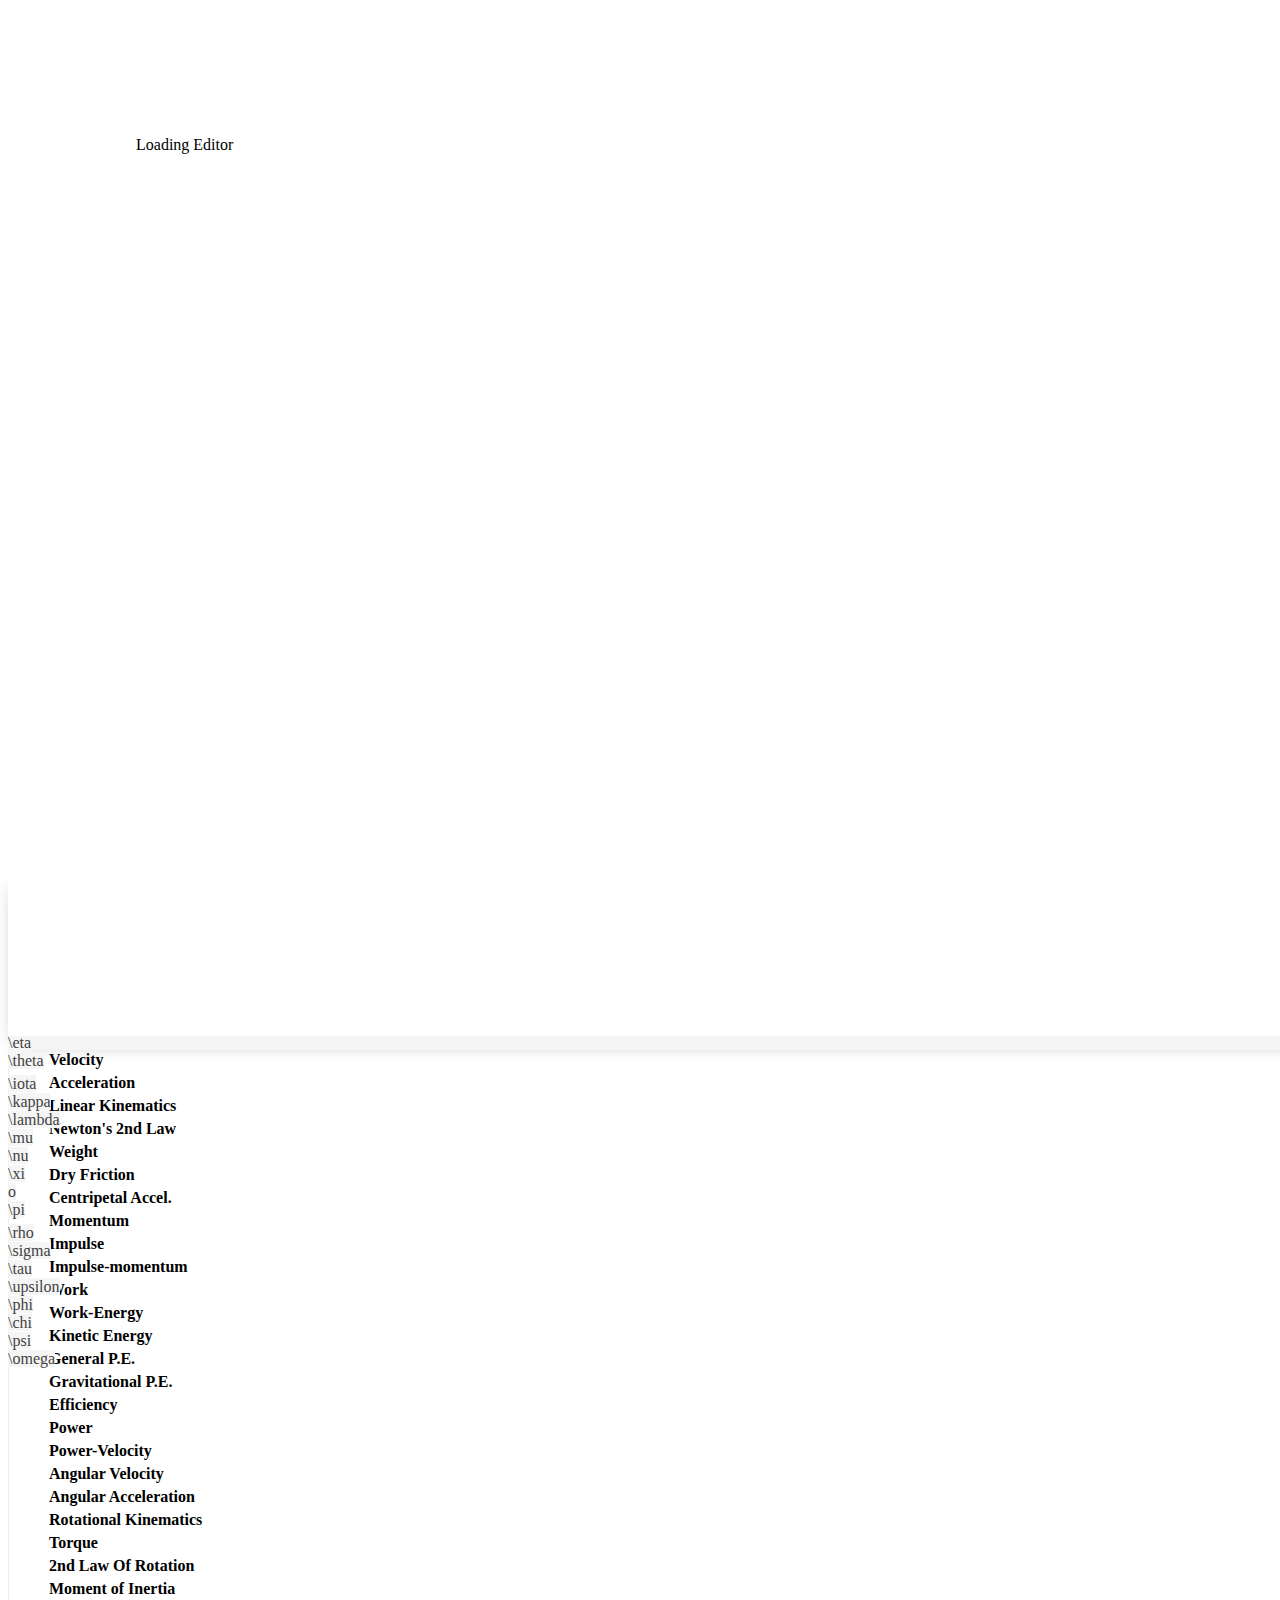
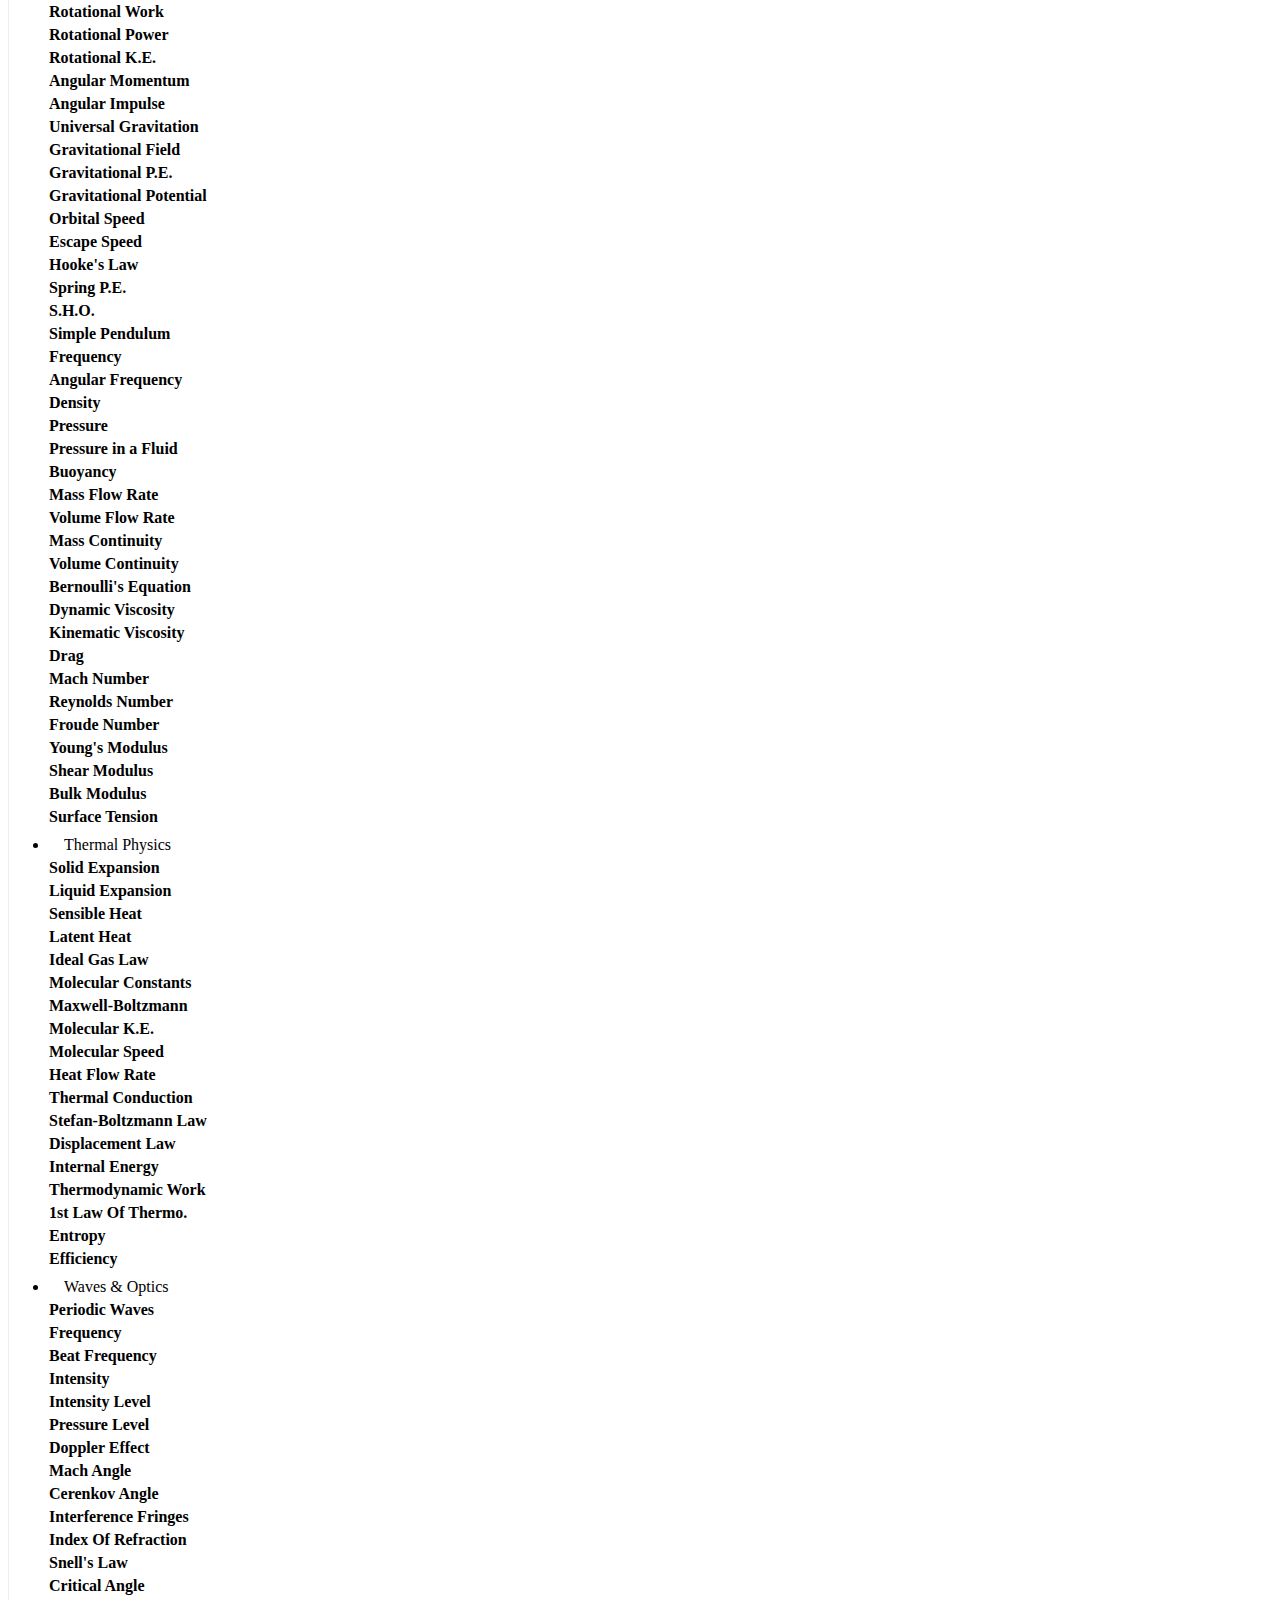
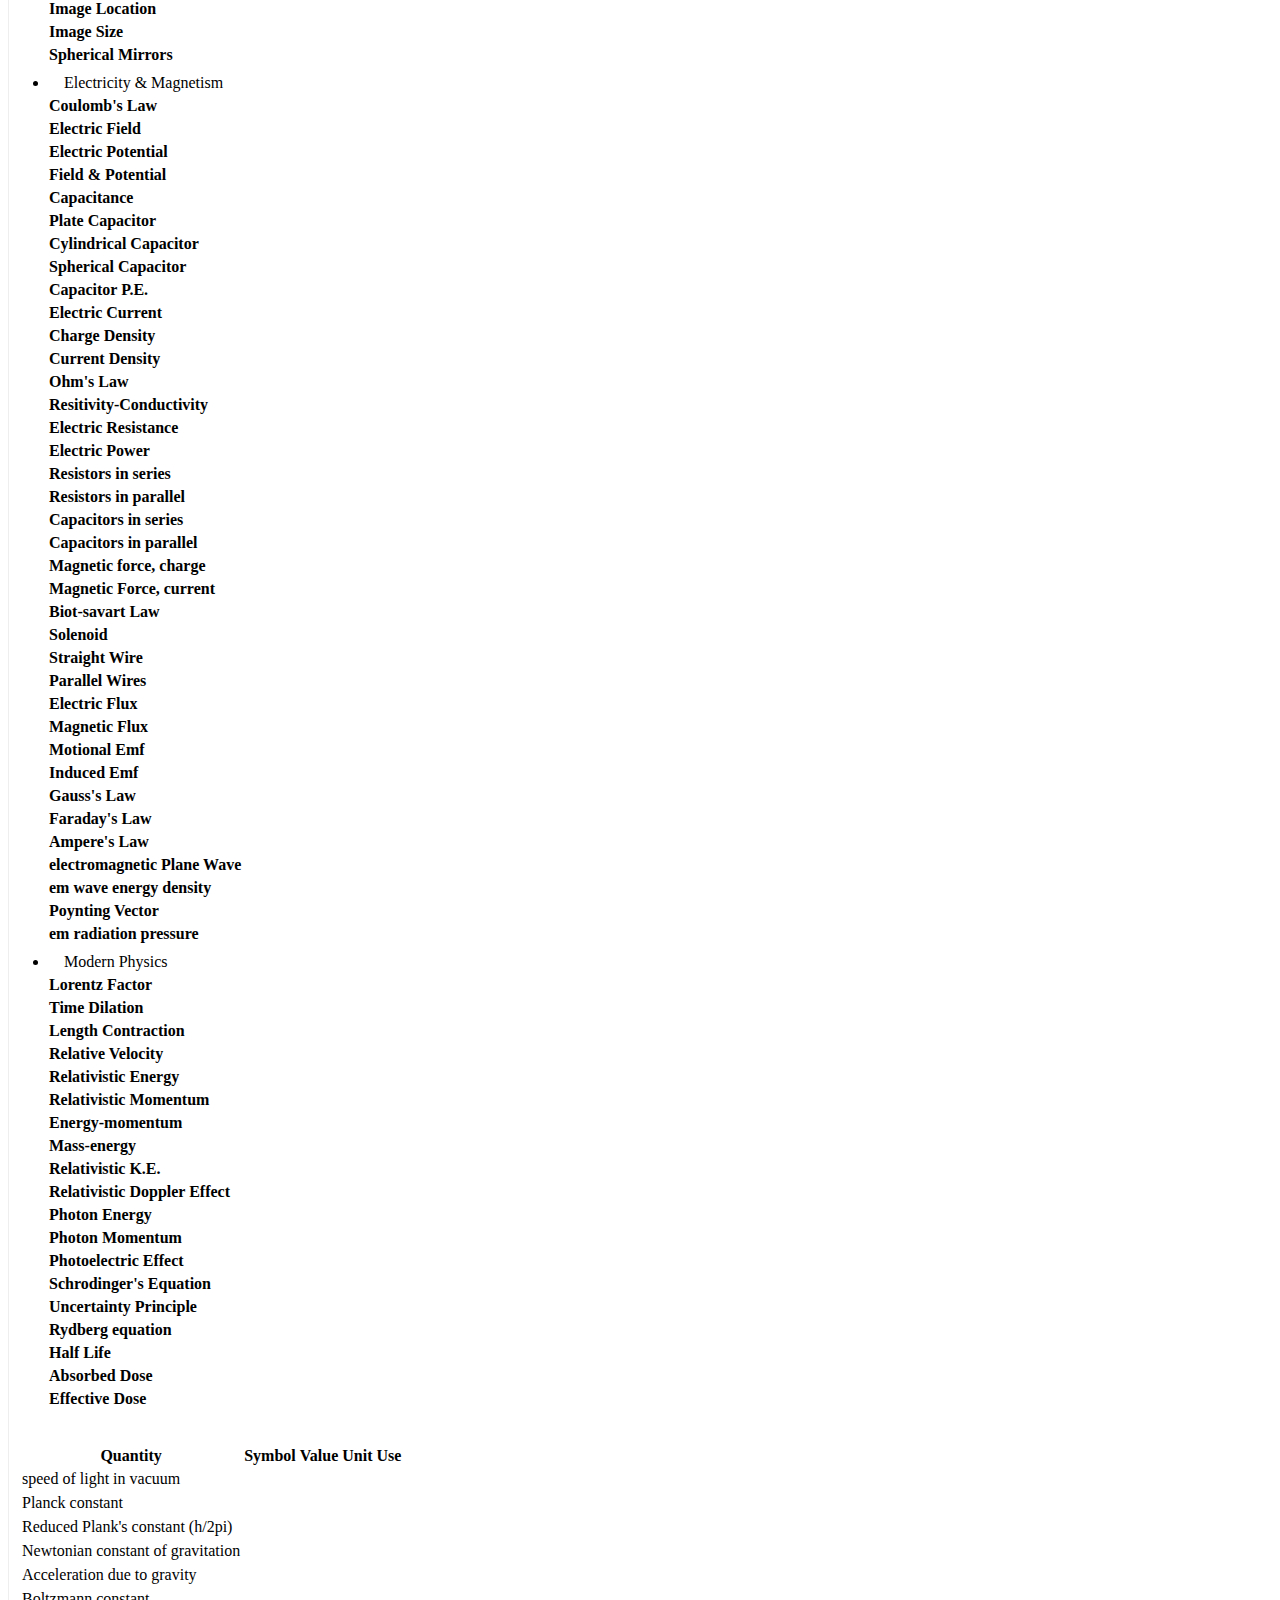
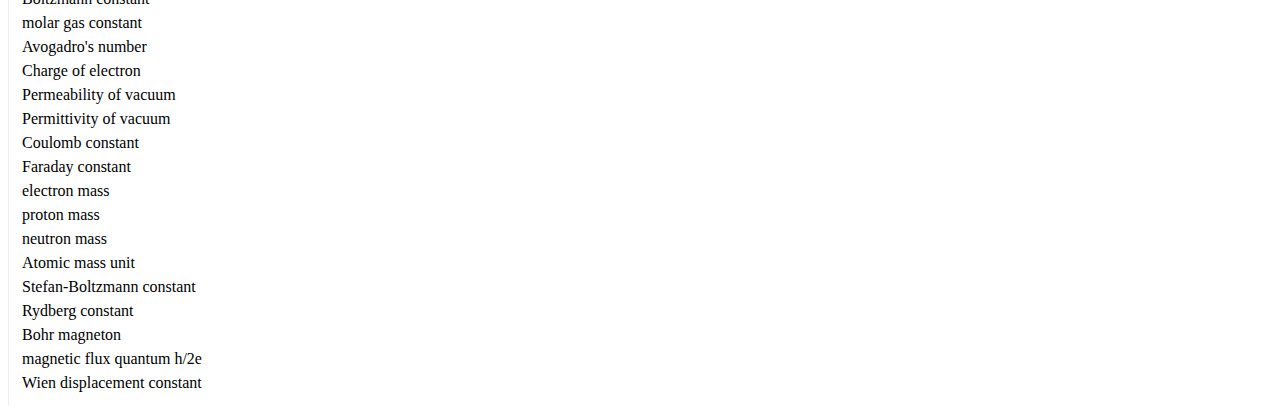
==== physicseditor/editor.html @ 597c85e6 "updating website" ====
<!DOCTYPE html>
<html lang="en">
  <head>
      <!-- Compiled and minified CSS -->
  <link rel="stylesheet" href="lib/materialize/css/materialize.min.css">
  <script src="https://cdnjs.cloudflare.com/ajax/libs/jquery/3.5.1/jquery.min.js"></script>
  <script src="lib/materialize/js/materialize.min.js"></script>

  <link href="https://fonts.googleapis.com/icon?family=Material+Icons" rel="stylesheet">
  <link type="text/css" rel="stylesheet" href="css/main.css"  media="screen,projection"/>

  <!-- Mathquill -->
  <link rel="stylesheet" href="lib/mathquill/css/mathquill.css">
  <script src="lib/mathquill/js/mathquill.js"></script>
  <script type="text/javascript" src="lib/ejs/ejs.js"></script>

  <!-- AlgebraJs -->
  <script src="lib/nerdamer/nerdamer.core.js"></script>
  <script src="lib/nerdamer/Algebra.js"></script>
  <script src="lib/nerdamer/Calculus.js"></script>
  <script src="lib/nerdamer/Solve.js"></script>
  <script src="lib/nerdamer/Extra.js"></script>

  <!-- MathJs -->
  <!--<script src="https://cdnjs.cloudflare.com/ajax/libs/mathjs/7.1.0/math.js"></script>-->
  <script type="text/javascript" src="lib/mathjs/mathjs.min.js"></script>

  <!--Let browser know website is optimized for mobile-->
  <meta name="viewport" content="width=device-width, initial-scale=1.0"/>

  </head>
  <body>

    <div id="loading-screen" class="row">
  <div class="col m12">
    <div class="row">
      <div class="col m12 center">
        Loading Editor
      </div>
    </div>
    <div class="row">
      <div class="col m12 center">
        <div class="progress">
          <div id="determinate-loader" class="determinate" style="width: 5%"></div>
        </div>
      </div>
    </div>
  </div>
</div>

    <div id="main-screen" lopc="[{&#34;quantity&#34;:&#34;velocity&#34;,&#34;quantityDescription&#34;:&#34;speed of light in vacuum&#34;,&#34;symbol&#34;:&#34;c&#34;,&#34;value&#34;:&#34;299792458&#34;,&#34;unit&#34;:&#34;\\frac{m}{s}&#34;,&#34;unitString&#34;:&#34;m/s&#34;,&#34;unitsMathjs&#34;:&#34;1 m/s&#34;},{&#34;quantity&#34;:&#34;Planck constant&#34;,&#34;quantityDescription&#34;:&#34;Planck constant&#34;,&#34;symbol&#34;:&#34;h&#34;,&#34;value&#34;:&#34;6.62607004081\\times 10^{-34}&#34;,&#34;unit&#34;:&#34;J\\cdot s&#34;,&#34;unitString&#34;:&#34;J*s&#34;,&#34;unitsMathjs&#34;:&#34;1 J s&#34;},{&#34;quantity&#34;:&#34;Planck constant&#34;,&#34;quantityDescription&#34;:&#34;Reduced Plank&#39;s constant (h/2pi)&#34;,&#34;symbol&#34;:&#34;\\hbar&#34;,&#34;value&#34;:&#34;1.05457180027\\times 10^{-34}&#34;,&#34;unit&#34;:&#34;J\\cdot s&#34;,&#34;unitString&#34;:&#34;J*s&#34;,&#34;unitsMathjs&#34;:&#34;1 J s&#34;},{&#34;quantity&#34;:&#34;Newtonian constant of gravitation&#34;,&#34;quantityDescription&#34;:&#34;Newtonian constant of gravitation&#34;,&#34;symbol&#34;:&#34;G&#34;,&#34;value&#34;:&#34;6.6740831\\times 10^{-11}&#34;,&#34;unit&#34;:&#34;\\frac{m^{3}}{kg\\cdot s^{2}}&#34;,&#34;unitString&#34;:&#34;(m^3)/(kg*s^2)&#34;,&#34;unitsMathjs&#34;:&#34;1 m^3 / (kg s^2)&#34;},{&#34;quantity&#34;:&#34;acceleration&#34;,&#34;quantityDescription&#34;:&#34;Acceleration due to gravity&#34;,&#34;symbol&#34;:&#34;g&#34;,&#34;value&#34;:&#34;9.8&#34;,&#34;unit&#34;:&#34;\\frac{m}{s^2}&#34;,&#34;unitString&#34;:&#34;m/s^2&#34;,&#34;unitsMathjs&#34;:&#34;1 m / s^2&#34;},{&#34;quantity&#34;:&#34;Boltzmann constant&#34;,&#34;quantityDescription&#34;:&#34;Boltzmann constant&#34;,&#34;symbol&#34;:&#34;k_{b}&#34;,&#34;value&#34;:&#34;1.380658\\times 10^{-23}&#34;,&#34;unit&#34;:&#34;\\frac{J}{K}&#34;,&#34;unitString&#34;:&#34;J/K&#34;,&#34;unitsMathjs&#34;:&#34;1 J/K&#34;},{&#34;quantity&#34;:&#34;molar gas constant&#34;,&#34;quantityDescription&#34;:&#34;molar gas constant&#34;,&#34;symbol&#34;:&#34;R&#34;,&#34;value&#34;:&#34;8.314510&#34;,&#34;unit&#34;:&#34;\\frac{J}{mol}\\cdot K&#34;,&#34;unitString&#34;:&#34;(J*K)/(mol)&#34;,&#34;unitsMathjs&#34;:&#34;1 J K / mol&#34;},{&#34;quantity&#34;:&#34;Avogadro&#39;s number&#34;,&#34;quantityDescription&#34;:&#34;Avogadro&#39;s number&#34;,&#34;symbol&#34;:&#34;N_{A}&#34;,&#34;value&#34;:&#34;6.0221367\\times 10^{23}&#34;,&#34;unit&#34;:&#34;mol^{-1}&#34;,&#34;unitString&#34;:&#34;1/mol&#34;,&#34;unitsMathjs&#34;:&#34;1 / mol&#34;},{&#34;quantity&#34;:&#34;electric charge&#34;,&#34;quantityDescription&#34;:&#34;Charge of electron&#34;,&#34;symbol&#34;:&#34;e&#34;,&#34;value&#34;:&#34;1.602176620898\\times 10^{-19}&#34;,&#34;unit&#34;:&#34;C&#34;,&#34;unitString&#34;:&#34;C&#34;,&#34;unitsMathjs&#34;:&#34;1 C&#34;},{&#34;quantity&#34;:&#34;Permeability of vacuum&#34;,&#34;quantityDescription&#34;:&#34;Permeability of vacuum&#34;,&#34;symbol&#34;:&#34;\\mu_{0}&#34;,&#34;value&#34;:&#34;4\\pi\\times 10^{-7}&#34;,&#34;unit&#34;:&#34;\\frac{N}{A^{2}}&#34;,&#34;unitString&#34;:&#34;N/(A^2)&#34;,&#34;unitsMathjs&#34;:&#34;1 N / A^2&#34;},{&#34;quantity&#34;:&#34;Permittivity of vacuum&#34;,&#34;quantityDescription&#34;:&#34;Permittivity of vacuum&#34;,&#34;symbol&#34;:&#34;\\epsilon_{0}&#34;,&#34;value&#34;:&#34;8.854187817\\times 10^{-12}&#34;,&#34;unit&#34;:&#34;\\frac{F}{m}&#34;,&#34;unitString&#34;:&#34;F/m&#34;,&#34;unitsMathjs&#34;:&#34;1 F / m&#34;},{&#34;quantity&#34;:&#34;Coulomb constant&#34;,&#34;quantityDescription&#34;:&#34;Coulomb constant&#34;,&#34;symbol&#34;:&#34;k&#34;,&#34;value&#34;:&#34;8.987552\\times 10^{9}&#34;,&#34;unit&#34;:&#34;N\\cdot\\frac{m^{2}}{C^{2}}&#34;,&#34;unitString&#34;:&#34;N*(m^2)/(C^2)&#34;,&#34;unitsMathjs&#34;:&#34;1 N m^2 / C^2&#34;},{&#34;quantity&#34;:&#34;Faraday constant&#34;,&#34;quantityDescription&#34;:&#34;Faraday constant&#34;,&#34;symbol&#34;:&#34;F&#34;,&#34;value&#34;:&#34;96485.309&#34;,&#34;unit&#34;:&#34;\\frac{C}{mol}&#34;,&#34;unitString&#34;:&#34;C/mol&#34;,&#34;unitsMathjs&#34;:&#34;1 C / mol&#34;},{&#34;quantity&#34;:&#34;mass&#34;,&#34;quantityDescription&#34;:&#34;electron mass&#34;,&#34;symbol&#34;:&#34;m_{e}&#34;,&#34;value&#34;:&#34;9.1093835611\\times 10^{-31}&#34;,&#34;unit&#34;:&#34;kg&#34;,&#34;unitString&#34;:&#34;kg&#34;,&#34;unitsMathjs&#34;:&#34;1 kg&#34;},{&#34;quantity&#34;:&#34;mass&#34;,&#34;quantityDescription&#34;:&#34;proton mass&#34;,&#34;symbol&#34;:&#34;m_{p}&#34;,&#34;value&#34;:&#34;1.67262189821\\times 10^{-27}&#34;,&#34;unit&#34;:&#34;kg&#34;,&#34;unitString&#34;:&#34;kg&#34;,&#34;unitsMathjs&#34;:&#34;1 kg&#34;},{&#34;quantity&#34;:&#34;mass&#34;,&#34;quantityDescription&#34;:&#34;neutron mass&#34;,&#34;symbol&#34;:&#34;m_{n}&#34;,&#34;value&#34;:&#34;1.6726231\\times 10^{-27}&#34;,&#34;unit&#34;:&#34;kg&#34;,&#34;unitString&#34;:&#34;kg&#34;,&#34;unitsMathjs&#34;:&#34;1 kg&#34;},{&#34;quantity&#34;:&#34;mass&#34;,&#34;quantityDescription&#34;:&#34;Atomic mass unit&#34;,&#34;symbol&#34;:&#34;u&#34;,&#34;value&#34;:&#34;1.6605402\\times 10^{-27}&#34;,&#34;unit&#34;:&#34;kg&#34;,&#34;unitString&#34;:&#34;kg&#34;,&#34;unitsMathjs&#34;:&#34;1 kg&#34;},{&#34;quantity&#34;:&#34;Stefan-Boltzmann constant&#34;,&#34;quantityDescription&#34;:&#34;Stefan-Boltzmann constant&#34;,&#34;symbol&#34;:&#34;\\sigma&#34;,&#34;value&#34;:&#34;5.67051\\times 10^{-8}&#34;,&#34;unit&#34;:&#34;\\frac{W}{m^{2}}\\cdot K^{4}&#34;,&#34;unitString&#34;:&#34;W/(m^2)*K^4&#34;,&#34;unitsMathjs&#34;:&#34;1 W K^4 / m^2&#34;},{&#34;quantity&#34;:&#34;Rydberg constant&#34;,&#34;quantityDescription&#34;:&#34;Rydberg constant&#34;,&#34;symbol&#34;:&#34;R_{\\infty}&#34;,&#34;value&#34;:&#34;10973731.534&#34;,&#34;unit&#34;:&#34;m^{-1}&#34;,&#34;unitString&#34;:&#34;1/m&#34;,&#34;unitsMathjs&#34;:&#34;1 / m&#34;},{&#34;quantity&#34;:&#34;Bohr magneton&#34;,&#34;quantityDescription&#34;:&#34;Bohr magneton&#34;,&#34;symbol&#34;:&#34;\\mu_{B}&#34;,&#34;value&#34;:&#34;9.2740154\\times 10^{-24}&#34;,&#34;unit&#34;:&#34;\\frac{J}{T}&#34;,&#34;unitString&#34;:&#34;J/T&#34;,&#34;unitsMathjs&#34;:&#34;1 J / T&#34;},{&#34;quantity&#34;:&#34;magnetic flux&#34;,&#34;quantityDescription&#34;:&#34;magnetic flux quantum h/2e&#34;,&#34;symbol&#34;:&#34;\\Phi_{0}&#34;,&#34;value&#34;:&#34;2.06783383113\\times 10^{-15}&#34;,&#34;unit&#34;:&#34;Wb&#34;,&#34;unitString&#34;:&#34;Wb&#34;,&#34;unitsMathjs&#34;:&#34;1 Wb&#34;},{&#34;quantity&#34;:&#34;Wien displacement constant&#34;,&#34;quantityDescription&#34;:&#34;Wien displacement constant&#34;,&#34;symbol&#34;:&#34;b&#34;,&#34;value&#34;:&#34;2.897756\\times 10^{-3}&#34;,&#34;unit&#34;:&#34;m\\cdot K&#34;,&#34;unitString&#34;:&#34;m*K&#34;,&#34;unitsMathjs&#34;:&#34;1 m K&#34;}]">
      <div id="my-navbar" class="center" onclick="UnfocusMathFields()">
    <a href="/">Physics.io</a>
    <!--<a class="waves-effect waves-light btn right" href="#">Report an error</a>-->
    <a class="waves-effect waves-light btn modal-trigger right" href="#modal-user-guide">User Guide</a>
</div>
<div id="modal-user-guide" class="modal modal-fixed-footer">
    <div class="modal-content">
        <div class="row">
            <div class="col m12 center">
                <h4>User Guide</h4>
            </div>
        </div>
        <div class="row">
            <div class="col m12">
                <h5>Writing Equations</h5>
                <p>Physics.io uses a robust latex rendering library that allows users to write beautiful looking physics equations, just start typing and we do the rest! For complex characters such as integrals or square root symbols you can use the keyboard that sits at the bottom of the page and if you hover over each key it displays what you could alternatively type directly into the editor to generate the desired character. For example if you hover over the key for the greek letter “θ” a tooltip will popup that shows that you could alternatively type “theta” into the editor and the character “θ” will be rendered.</p>
            </div>
        </div>
        <div class="row">
            <div class="col m12">
                <h5>Defining Variables</h5>
                <p>
                    There are three ways to define a variable in this editor. Let’s start out with variables that are physics constants. Take the variable “c” for example which represents the speed of light. When first used in the editor it will be undefined so to define it click on the “Physics Constants” tab on the right handside of the editor and a list of physics constants will appear that you can select. Select the physics constants you want to be defined by selecting the checkbox in the row that corresponds to the specific physics constant. In this case it is the first checkbox. Once it's selected the editor will automatically define the variable “c” as the speed of light and save it in the “My Variables” tab which holds all of the variables that are defined or being used in the editor.
                </p>
                <p>
                    If a variable is not a physics constant the second way to define it is to click on the two tags that appear beside the variable when it is added to the “My Variables” tab. The first tag allows you to identify the variable as a given or unknown variable, and the second tag allows you to define the variable’s units.
                </p>
                <p>
                    The third and most convenient way of defining variables is to import their variable definitions. To do this go to the “Physics Equations” tab and hover over any of the 5 headers and click on “Import Variables Definition” button that pops up. This will open a popup that allows you to define multiple variables all at once so when you use them in the editor, you don’t have to continually define them yourself. And these variables are divided into their respective physics topics (mechanical, thermal, wave & optics, Electricity & magnetism, and modern physics) because a variable may have a different units depending on what area of physics the variable is used in. For example, in mechanical physics “V” may stand for a volume while in electromagnetics it may stand for voltage.
                </p>
            </div>
        </div>
        <div class="row">
            <div class="col m12">
                <h5>Using Physics Equations</h5>
                <p>
                    Each physics equation displayed under the “Physics Equations” tab can be easily used in the editor by simply clicking it which copies the equation to your clipboard and then pasting it into the editor. Additionally, if you have imported all the variables definitions for a specific area of physics (mechanical, thermal, wave & optics, Electricity & magnetism, and modern physics) whenever you paste the equation into the editor, the editor will immediately understand what each of the variables units are in the equation.
                </p>
            </div>
        </div>
    </div>
    <div class="modal-footer">
        <a href="#!" class="modal-close waves-effect waves-green btn-flat">Exit</a>
    </div>
</div>


      <div id="modal-physics-equation-more-information" class="modal">
  <div class="modal-content">
    <h4>Information & Resources</h4>
    <p>Coming soon! Get supplemental information on all the different equations and areas of physics covered in the list of physics equations. This will not only help you use these equations properly, but understand the underlying concepts behind the equations you use.</p>
  </div>
  <div class="modal-footer">
    <a href="#!" class="modal-close waves-effect waves-green btn-flat">Exit</a>
  </div>
</div>

      <div id="modal_import_variable_definition" class="modal modal-fixed-footer" type="new">
  <div id="import-variable-definition-modal-content" class="modal-content">
  </div>
  <div class="modal-footer">
    <a id="btn-update-imported-variables" href="#!" class="waves-effect waves-green btn disabled" onclick="UpdateImportedVariables()">Update</a>
    <a id="btn-cancel-imported-variables" href="#!" class="modal-close waves-effect waves-green btn">Cancel</a>
  </div>
</div>

      <div class="row">
  <div id="math_field_editor_container" class="col m7">
  <div id="editor_lines_container">
  <div class="editor_line row">
    <div class="line_label col m1">
      <span class="active line-number" mf="first_math_field">1</span>
      <span onclick="OpenEditorLog('warning')" class="line-warning" mf="first_math_field">
        <svg width="1em" height="1em" viewBox="0 0 16 16" class="amber-text text-lighten-2 bi bi-exclamation-triangle-fill" fill="currentColor" xmlns="http://www.w3.org/2000/svg">
          <path fill-rule="evenodd" d="M8.982 1.566a1.13 1.13 0 0 0-1.96 0L.165 13.233c-.457.778.091 1.767.98 1.767h13.713c.889 0 1.438-.99.98-1.767L8.982 1.566zM8 5a.905.905 0 0 0-.9.995l.35 3.507a.552.552 0 0 0 1.1 0l.35-3.507A.905.905 0 0 0 8 5zm.002 6a1 1 0 1 0 0 2 1 1 0 0 0 0-2z"/>
        </svg>
      </span>
      <span onclick="OpenEditorLog('error')" class="line-error" mf="first_math_field">
        <svg width="1em" height="1em" viewBox="0 0 16 16" class="red-text text-lighten-2 bi bi-bug-fill" fill="currentColor" xmlns="http://www.w3.org/2000/svg">
          <path fill-rule="evenodd" d="M4.978.855a.5.5 0 1 0-.956.29l.41 1.352A4.985 4.985 0 0 0 3 6h10a4.985 4.985 0 0 0-1.432-3.503l.41-1.352a.5.5 0 1 0-.956-.29l-.291.956A4.978 4.978 0 0 0 8 1a4.979 4.979 0 0 0-2.731.811l-.29-.956zM13 6v1H8.5v8.975A5 5 0 0 0 13 11h.5a.5.5 0 0 1 .5.5v.5a.5.5 0 1 0 1 0v-.5a1.5 1.5 0 0 0-1.5-1.5H13V9h1.5a.5.5 0 0 0 0-1H13V7h.5A1.5 1.5 0 0 0 15 5.5V5a.5.5 0 0 0-1 0v.5a.5.5 0 0 1-.5.5H13zm-5.5 9.975V7H3V6h-.5a.5.5 0 0 1-.5-.5V5a.5.5 0 0 0-1 0v.5A1.5 1.5 0 0 0 2.5 7H3v1H1.5a.5.5 0 0 0 0 1H3v1h-.5A1.5 1.5 0 0 0 1 11.5v.5a.5.5 0 1 0 1 0v-.5a.5.5 0 0 1 .5-.5H3a5 5 0 0 0 4.5 4.975z"/>
        </svg>
      </span>
      <span class="line-question" mf="first_math_field">
        <i class="fas fa-question-circle"></i>
      </span>
    </div>
    <div class="col m11 my_math_field_col">
      <div id="first_math_field" class="my_math_field"  onkeydown="KeyLogger()" onkeyup="KeyLogger()" onmousedown="FocusOnThisMathField('first_math_field')"></div>
    </div>
  </div>
  </div>
  <div id="editor_empty_space_container" onclick="AddNewEditorLineToEnd()"></div>
</div>

  <div id="equations_container" class="col m5" onclick="UnfocusMathFields()">
  <div class="row">
    <div class="col s12">
      <ul class="tabs">
        <li id="tab-my-variables" class="tab col s4"><a class="active" href="#my_variables">My Variables</a></li>
        <li id="tab-physics-equations" class="tab col s4">
          <span id="relevant-physics-equations-total-count"><span>4</span></span>
          <a id="physics-equation-a-tag" href="#physics_equations">Physics Equations</a>
        </li>
        <li id="tab-physics-constants" class="tab col s4"><a href="#physics_constants">Physics Constants</a></li>
      </ul>
    </div>
    <div id="my_variables" class="col s12">
  <div class="row my-row">
    <div id="my_variables-collection-container" class="col my-col s12">
      <div class="my-collection no-variables-defined">
        <div id="no-variables-defined" class="center">The physics constants you import and variables you use in the editor will appear in this tab</div>
      </div>
    </div>
  </div>
</div>

    <div id="physics_equations" class="col s12">

  <div class="row">
    <div class="col m12">
      <ul class="collapsible">
        <li class="mechanics-equations">
          <div class="collapsible-header valign-wrapper" onclick="OpenCollapsibleSection(0)">
            <span class="physics-equation-headers">Mechanics</span>
            <a class="waves-effect waves-light btn btn-import-variable-definition" onclick="RenderImportedVariablesTable('mechanics',0)">Import Variables Definitions</a>
            <span class="new badge relevant-equations-badge" data-badge-caption="Relevant Equations">4</span>
          </div>
          <div class="collapsible-body">

          
            <div class="row my-row">

            
              <div class="col m4">
                <div class="row my-row">
                  <div class="col m12 center static-physics-equation-header modal-trigger" href="#modal-physics-equation-more-information">
                    <span>Velocity</span>
                  </div>
                </div>
                
                  <div class="row my-row-2">
                    <div class="col m12 center">
                      <span class="static-physics-equation tooltipped" quantities="{&#34;velocity&#34;:1,&#34;time&#34;:2,&#34;length&#34;:1}" data-position="left" data-tooltip="Copy" onclick="CopyPhysicsEquationToClipboard($(this))" latex="\bar{v}=\frac{\Delta s}{\Delta t}"></span>
                    </div>
                  </div>
                
                  <div class="row my-row-2">
                    <div class="col m12 center">
                      <span class="static-physics-equation tooltipped" quantities="{&#34;velocity&#34;:1,&#34;length&#34;:1,&#34;time&#34;:1}" data-position="left" data-tooltip="Copy" onclick="CopyPhysicsEquationToClipboard($(this))" latex="\vec{v}= \frac{d\vec{s}}{dt}"></span>
                    </div>
                  </div>
                

              </div>
            

            
              <div class="col m4">
                <div class="row my-row">
                  <div class="col m12 center static-physics-equation-header modal-trigger" href="#modal-physics-equation-more-information">
                    <span>Acceleration</span>
                  </div>
                </div>
                
                  <div class="row my-row-2">
                    <div class="col m12 center">
                      <span class="static-physics-equation tooltipped" quantities="{&#34;velocity&#34;:2,&#34;time&#34;:2,&#34;acceleration&#34;:1}" data-position="left" data-tooltip="Copy" onclick="CopyPhysicsEquationToClipboard($(this))" latex="\bar{a}= \frac{\Delta\vec{v}}{\Delta t}"></span>
                    </div>
                  </div>
                
                  <div class="row my-row-2">
                    <div class="col m12 center">
                      <span class="static-physics-equation tooltipped" quantities="{&#34;velocity&#34;:1,&#34;acceleration&#34;:1,&#34;time&#34;:1}" data-position="left" data-tooltip="Copy" onclick="CopyPhysicsEquationToClipboard($(this))" latex="\vec{a}= \frac{d\vec{v}}{dt}"></span>
                    </div>
                  </div>
                

              </div>
            

            
              <div class="col m4">
                <div class="row my-row">
                  <div class="col m12 center static-physics-equation-header modal-trigger" href="#modal-physics-equation-more-information">
                    <span>Linear Kinematics</span>
                  </div>
                </div>
                
                  <div class="row my-row-2">
                    <div class="col m12 center">
                      <span class="static-physics-equation tooltipped" quantities="{&#34;velocity&#34;:2,&#34;time&#34;:1,&#34;acceleration&#34;:1}" data-position="left" data-tooltip="Copy" onclick="CopyPhysicsEquationToClipboard($(this))" latex="v=v_{0}+at"></span>
                    </div>
                  </div>
                
                  <div class="row my-row-2">
                    <div class="col m12 center">
                      <span class="static-physics-equation tooltipped" quantities="{&#34;velocity&#34;:1,&#34;time&#34;:1,&#34;length&#34;:2,&#34;acceleration&#34;:1}" data-position="left" data-tooltip="Copy" onclick="CopyPhysicsEquationToClipboard($(this))" latex="s=s_{0}+v_{0}t+\frac{1}{2}at^{2}"></span>
                    </div>
                  </div>
                
                  <div class="row my-row-2">
                    <div class="col m12 center">
                      <span class="static-physics-equation tooltipped" quantities="{&#34;velocity&#34;:2,&#34;length&#34;:2,&#34;acceleration&#34;:1}" data-position="left" data-tooltip="Copy" onclick="CopyPhysicsEquationToClipboard($(this))" latex="v^{2}=v_{0}^{2} + 2a\left(s-s_{0}\right)"></span>
                    </div>
                  </div>
                
                  <div class="row my-row-2">
                    <div class="col m12 center">
                      <span class="static-physics-equation tooltipped" quantities="{&#34;velocity&#34;:3}" data-position="left" data-tooltip="Copy" onclick="CopyPhysicsEquationToClipboard($(this))" latex="\bar{v}=\frac{1}{2}\left(v+v_{0}\right)"></span>
                    </div>
                  </div>
                

              </div>
            

            </div>
          
            <div class="row my-row">

            
              <div class="col m4">
                <div class="row my-row">
                  <div class="col m12 center static-physics-equation-header modal-trigger" href="#modal-physics-equation-more-information">
                    <span>Newton&#39;s 2nd Law</span>
                  </div>
                </div>
                
                  <div class="row my-row-2">
                    <div class="col m12 center">
                      <span class="static-physics-equation tooltipped" quantities="{&#34;acceleration&#34;:1,&#34;force&#34;:1,&#34;mass&#34;:1}" data-position="left" data-tooltip="Copy" onclick="CopyPhysicsEquationToClipboard($(this))" latex="\sum \vec{F} = m\vec{a}"></span>
                    </div>
                  </div>
                
                  <div class="row my-row-2">
                    <div class="col m12 center">
                      <span class="static-physics-equation tooltipped" quantities="{&#34;force&#34;:1,&#34;momentum&#34;:1,&#34;time&#34;:1}" data-position="left" data-tooltip="Copy" onclick="CopyPhysicsEquationToClipboard($(this))" latex="\sum \vec{F} = \frac{d\vec{p}}{dt}"></span>
                    </div>
                  </div>
                

              </div>
            

            
              <div class="col m4">
                <div class="row my-row">
                  <div class="col m12 center static-physics-equation-header modal-trigger" href="#modal-physics-equation-more-information">
                    <span>Weight</span>
                  </div>
                </div>
                
                  <div class="row my-row-2">
                    <div class="col m12 center">
                      <span class="static-physics-equation tooltipped" quantities="{&#34;force&#34;:1,&#34;mass&#34;:1,&#34;acceleration&#34;:1}" data-position="left" data-tooltip="Copy" onclick="CopyPhysicsEquationToClipboard($(this))" latex="\vec{W}=mg\hat{y}"></span>
                    </div>
                  </div>
                

              </div>
            

            
              <div class="col m4">
                <div class="row my-row">
                  <div class="col m12 center static-physics-equation-header modal-trigger" href="#modal-physics-equation-more-information">
                    <span>Dry Friction</span>
                  </div>
                </div>
                
                  <div class="row my-row-2">
                    <div class="col m12 center">
                      <span class="static-physics-equation tooltipped" quantities="{&#34;force&#34;:2,&#34;coefficient of friction&#34;:1}" data-position="left" data-tooltip="Copy" onclick="CopyPhysicsEquationToClipboard($(this))" latex="f_{s}\leq \mu_{s}N"></span>
                    </div>
                  </div>
                
                  <div class="row my-row-2">
                    <div class="col m12 center">
                      <span class="static-physics-equation tooltipped" quantities="{&#34;force&#34;:2,&#34;coefficient of friction&#34;:1}" data-position="left" data-tooltip="Copy" onclick="CopyPhysicsEquationToClipboard($(this))" latex="f_{k}\leq \mu_{k}N"></span>
                    </div>
                  </div>
                

              </div>
            

            </div>
          
            <div class="row my-row">

            
              <div class="col m4">
                <div class="row my-row">
                  <div class="col m12 center static-physics-equation-header modal-trigger" href="#modal-physics-equation-more-information">
                    <span>Centripetal Accel.</span>
                  </div>
                </div>
                
                  <div class="row my-row-2">
                    <div class="col m12 center">
                      <span class="static-physics-equation tooltipped" quantities="{&#34;velocity&#34;:1,&#34;acceleration&#34;:1,&#34;length&#34;:1}" data-position="left" data-tooltip="Copy" onclick="CopyPhysicsEquationToClipboard($(this))" latex="a_{c}=\frac{v^{2}}{r}"></span>
                    </div>
                  </div>
                
                  <div class="row my-row-2">
                    <div class="col m12 center">
                      <span class="static-physics-equation tooltipped" quantities="{&#34;acceleration&#34;:1,&#34;angular velocity&#34;:1,&#34;length&#34;:1}" data-position="left" data-tooltip="Copy" onclick="CopyPhysicsEquationToClipboard($(this))" latex="\vec{a_{c}}=-\omega^{2}\vec{r}"></span>
                    </div>
                  </div>
                

              </div>
            

            
              <div class="col m4">
                <div class="row my-row">
                  <div class="col m12 center static-physics-equation-header modal-trigger" href="#modal-physics-equation-more-information">
                    <span>Momentum</span>
                  </div>
                </div>
                
                  <div class="row my-row-2">
                    <div class="col m12 center">
                      <span class="static-physics-equation tooltipped" quantities="{&#34;velocity&#34;:1,&#34;mass&#34;:1,&#34;momentum&#34;:1}" data-position="left" data-tooltip="Copy" onclick="CopyPhysicsEquationToClipboard($(this))" latex="\vec{p}=m\vec{v}"></span>
                    </div>
                  </div>
                

              </div>
            

            
              <div class="col m4">
                <div class="row my-row">
                  <div class="col m12 center static-physics-equation-header modal-trigger" href="#modal-physics-equation-more-information">
                    <span>Impulse</span>
                  </div>
                </div>
                
                  <div class="row my-row-2">
                    <div class="col m12 center">
                      <span class="static-physics-equation tooltipped" quantities="{&#34;time&#34;:2,&#34;force&#34;:1,&#34;impulse&#34;:1}" data-position="left" data-tooltip="Copy" onclick="CopyPhysicsEquationToClipboard($(this))" latex="\vec{J}=\bar{F}\Delta t"></span>
                    </div>
                  </div>
                
                  <div class="row my-row-2">
                    <div class="col m12 center">
                      <span class="static-physics-equation tooltipped" quantities="{&#34;time&#34;:1,&#34;force&#34;:1,&#34;impulse&#34;:1}" data-position="left" data-tooltip="Copy" onclick="CopyPhysicsEquationToClipboard($(this))" latex="\vec{J}=\int\left(\vec{F}dt\right)"></span>
                    </div>
                  </div>
                

              </div>
            

            </div>
          
            <div class="row my-row">

            
              <div class="col m4">
                <div class="row my-row">
                  <div class="col m12 center static-physics-equation-header modal-trigger" href="#modal-physics-equation-more-information">
                    <span>Impulse-momentum</span>
                  </div>
                </div>
                
                  <div class="row my-row-2">
                    <div class="col m12 center">
                      <span class="static-physics-equation tooltipped" quantities="{&#34;velocity&#34;:2,&#34;time&#34;:2,&#34;mass&#34;:1,&#34;force&#34;:1}" data-position="left" data-tooltip="Copy" onclick="CopyPhysicsEquationToClipboard($(this))" latex="\bar{F}\Delta t=m\Delta\vec{v}"></span>
                    </div>
                  </div>
                
                  <div class="row my-row-2">
                    <div class="col m12 center">
                      <span class="static-physics-equation tooltipped" quantities="{&#34;time&#34;:1,&#34;force&#34;:1,&#34;momentum&#34;:2}" data-position="left" data-tooltip="Copy" onclick="CopyPhysicsEquationToClipboard($(this))" latex="\int\left(\vec{F}dt\right)=\Delta\vec{p}"></span>
                    </div>
                  </div>
                

              </div>
            

            
              <div class="col m4">
                <div class="row my-row">
                  <div class="col m12 center static-physics-equation-header modal-trigger" href="#modal-physics-equation-more-information">
                    <span>Work</span>
                  </div>
                </div>
                
                  <div class="row my-row-2">
                    <div class="col m12 center">
                      <span class="static-physics-equation tooltipped" quantities="{&#34;length&#34;:2,&#34;energy/work&#34;:1,&#34;plane angle&#34;:1}" data-position="left" data-tooltip="Copy" onclick="CopyPhysicsEquationToClipboard($(this))" latex="W=\bar{F}\Delta s \cos\left(\theta\right)"></span>
                    </div>
                  </div>
                
                  <div class="row my-row-2">
                    <div class="col m12 center">
                      <span class="static-physics-equation tooltipped" quantities="{&#34;length&#34;:1,&#34;energy/work&#34;:1,&#34;force&#34;:1}" data-position="left" data-tooltip="Copy" onclick="CopyPhysicsEquationToClipboard($(this))" latex="W=\int\left(\vec{F}\cdot d\vec{s}\right)"></span>
                    </div>
                  </div>
                

              </div>
            

            
              <div class="col m4">
                <div class="row my-row">
                  <div class="col m12 center static-physics-equation-header modal-trigger" href="#modal-physics-equation-more-information">
                    <span>Work-Energy</span>
                  </div>
                </div>
                
                  <div class="row my-row-2">
                    <div class="col m12 center">
                      <span class="static-physics-equation tooltipped" quantities="{&#34;length&#34;:2,&#34;energy/work&#34;:2,&#34;plane angle&#34;:1,&#34;force&#34;:1}" data-position="left" data-tooltip="Copy" onclick="CopyPhysicsEquationToClipboard($(this))" latex="\bar{F}\Delta s\cos\left(\theta\right)=\Delta E"></span>
                    </div>
                  </div>
                
                  <div class="row my-row-2">
                    <div class="col m12 center">
                      <span class="static-physics-equation tooltipped" quantities="{&#34;length&#34;:1,&#34;energy/work&#34;:2,&#34;force&#34;:1}" data-position="left" data-tooltip="Copy" onclick="CopyPhysicsEquationToClipboard($(this))" latex="\int\left(\vec{F}\cdot d\vec{s}\right)=\Delta E"></span>
                    </div>
                  </div>
                

              </div>
            

            </div>
          
            <div class="row my-row">

            
              <div class="col m4">
                <div class="row my-row">
                  <div class="col m12 center static-physics-equation-header modal-trigger" href="#modal-physics-equation-more-information">
                    <span>Kinetic Energy</span>
                  </div>
                </div>
                
                  <div class="row my-row-2">
                    <div class="col m12 center">
                      <span class="static-physics-equation tooltipped" quantities="{&#34;energy/work&#34;:1,&#34;mass&#34;:1,&#34;velocity&#34;:1}" data-position="left" data-tooltip="Copy" onclick="CopyPhysicsEquationToClipboard($(this))" latex="K=\frac{1}{2}mv^{2}"></span>
                    </div>
                  </div>
                
                  <div class="row my-row-2">
                    <div class="col m12 center">
                      <span class="static-physics-equation tooltipped" quantities="{&#34;energy/work&#34;:1,&#34;momentum&#34;:1,&#34;mass&#34;:1}" data-position="left" data-tooltip="Copy" onclick="CopyPhysicsEquationToClipboard($(this))" latex="K=\frac{p^{2}}{2m}"></span>
                    </div>
                  </div>
                

              </div>
            

            
              <div class="col m4">
                <div class="row my-row">
                  <div class="col m12 center static-physics-equation-header modal-trigger" href="#modal-physics-equation-more-information">
                    <span>General P.E.</span>
                  </div>
                </div>
                
                  <div class="row my-row-2">
                    <div class="col m12 center">
                      <span class="static-physics-equation tooltipped" quantities="{&#34;length&#34;:1,&#34;energy/work&#34;:2,&#34;force&#34;:1}" data-position="left" data-tooltip="Copy" onclick="CopyPhysicsEquationToClipboard($(this))" latex="\Delta U=-\int\left(\vec{F}\cdot d\vec{s}\right)"></span>
                    </div>
                  </div>
                
                  <div class="row my-row-2">
                    <div class="col m12 center">
                      <span class="static-physics-equation tooltipped" quantities="{&#34;energy/work&#34;:1,&#34;force&#34;:1}" data-position="left" data-tooltip="Copy" onclick="CopyPhysicsEquationToClipboard($(this))" latex="F=-\nabla\left(U\right)"></span>
                    </div>
                  </div>
                

              </div>
            

            
              <div class="col m4">
                <div class="row my-row">
                  <div class="col m12 center static-physics-equation-header modal-trigger" href="#modal-physics-equation-more-information">
                    <span>Gravitational P.E.</span>
                  </div>
                </div>
                
                  <div class="row my-row-2">
                    <div class="col m12 center">
                      <span class="static-physics-equation tooltipped" quantities="{&#34;length&#34;:2,&#34;energy/work&#34;:2,&#34;mass&#34;:1,&#34;acceleration&#34;:1}" data-position="left" data-tooltip="Copy" onclick="CopyPhysicsEquationToClipboard($(this))" latex="\Delta U_{g}=mg\Delta h"></span>
                    </div>
                  </div>
                

              </div>
            

            </div>
          
            <div class="row my-row">

            
              <div class="col m4">
                <div class="row my-row">
                  <div class="col m12 center static-physics-equation-header modal-trigger" href="#modal-physics-equation-more-information">
                    <span>Efficiency</span>
                  </div>
                </div>
                
                  <div class="row my-row-2">
                    <div class="col m12 center">
                      <span class="static-physics-equation tooltipped" quantities="{&#34;energy/work&#34;:2,&#34;energy efficiency&#34;:1}" data-position="left" data-tooltip="Copy" onclick="CopyPhysicsEquationToClipboard($(this))" latex="\eta=\frac{W_{out}}{E_{in}}"></span>
                    </div>
                  </div>
                

              </div>
            

            
              <div class="col m4">
                <div class="row my-row">
                  <div class="col m12 center static-physics-equation-header modal-trigger" href="#modal-physics-equation-more-information">
                    <span>Power</span>
                  </div>
                </div>
                
                  <div class="row my-row-2">
                    <div class="col m12 center">
                      <span class="static-physics-equation tooltipped" quantities="{&#34;time&#34;:2,&#34;energy/work&#34;:2,&#34;power&#34;:1}" data-position="left" data-tooltip="Copy" onclick="CopyPhysicsEquationToClipboard($(this))" latex="\bar{P}=\frac{\Delta W}{\Delta t}"></span>
                    </div>
                  </div>
                
                  <div class="row my-row-2">
                    <div class="col m12 center">
                      <span class="static-physics-equation tooltipped" quantities="{&#34;energy/work&#34;:1,&#34;power&#34;:1,&#34;time&#34;:1}" data-position="left" data-tooltip="Copy" onclick="CopyPhysicsEquationToClipboard($(this))" latex="P=\frac{dW}{dt}"></span>
                    </div>
                  </div>
                

              </div>
            

            
              <div class="col m4">
                <div class="row my-row">
                  <div class="col m12 center static-physics-equation-header modal-trigger" href="#modal-physics-equation-more-information">
                    <span>Power-Velocity</span>
                  </div>
                </div>
                
                  <div class="row my-row-2">
                    <div class="col m12 center">
                      <span class="static-physics-equation tooltipped" quantities="{&#34;velocity&#34;:1,&#34;force&#34;:1,&#34;power&#34;:1,&#34;plane angle&#34;:1}" data-position="left" data-tooltip="Copy" onclick="CopyPhysicsEquationToClipboard($(this))" latex="P=Fv\cos\left(\theta\right)"></span>
                    </div>
                  </div>
                
                  <div class="row my-row-2">
                    <div class="col m12 center">
                      <span class="static-physics-equation tooltipped" quantities="{&#34;velocity&#34;:1,&#34;force&#34;:1,&#34;power&#34;:1}" data-position="left" data-tooltip="Copy" onclick="CopyPhysicsEquationToClipboard($(this))" latex="P=\vec{F}\cdot\vec{v}"></span>
                    </div>
                  </div>
                

              </div>
            

            </div>
          
            <div class="row my-row">

            
              <div class="col m4">
                <div class="row my-row">
                  <div class="col m12 center static-physics-equation-header modal-trigger" href="#modal-physics-equation-more-information">
                    <span>Angular Velocity</span>
                  </div>
                </div>
                
                  <div class="row my-row-2">
                    <div class="col m12 center">
                      <span class="static-physics-equation tooltipped" quantities="{&#34;time&#34;:2,&#34;angular velocity&#34;:1,&#34;plane angle&#34;:2}" data-position="left" data-tooltip="Copy" onclick="CopyPhysicsEquationToClipboard($(this))" latex="\bar{\omega}=\frac{\Delta\theta}{\Delta t}"></span>
                    </div>
                  </div>
                
                  <div class="row my-row-2">
                    <div class="col m12 center">
                      <span class="static-physics-equation tooltipped" quantities="{&#34;angular velocity&#34;:1,&#34;plane angle&#34;:1,&#34;time&#34;:1}" data-position="left" data-tooltip="Copy" onclick="CopyPhysicsEquationToClipboard($(this))" latex="\omega=\frac{d\theta}{dt}"></span>
                    </div>
                  </div>
                
                  <div class="row my-row-2">
                    <div class="col m12 center">
                      <span class="static-physics-equation tooltipped" quantities="{&#34;velocity&#34;:1,&#34;angular velocity&#34;:1,&#34;length&#34;:1}" data-position="left" data-tooltip="Copy" onclick="CopyPhysicsEquationToClipboard($(this))" latex="\vec{v}=\vec{\omega}\times\vec{r}"></span>
                    </div>
                  </div>
                

              </div>
            

            
              <div class="col m4">
                <div class="row my-row">
                  <div class="col m12 center static-physics-equation-header modal-trigger" href="#modal-physics-equation-more-information">
                    <span>Angular Acceleration</span>
                  </div>
                </div>
                
                  <div class="row my-row-2">
                    <div class="col m12 center">
                      <span class="static-physics-equation tooltipped" quantities="{&#34;time&#34;:2,&#34;angular acceleration&#34;:1,&#34;angular velocity&#34;:2}" data-position="left" data-tooltip="Copy" onclick="CopyPhysicsEquationToClipboard($(this))" latex="\bar{\alpha}=\frac{\Delta\omega}{\Delta t}"></span>
                    </div>
                  </div>
                
                  <div class="row my-row-2">
                    <div class="col m12 center">
                      <span class="static-physics-equation tooltipped" quantities="{&#34;angular acceleration&#34;:1,&#34;angular velocity&#34;:1,&#34;time&#34;:1}" data-position="left" data-tooltip="Copy" onclick="CopyPhysicsEquationToClipboard($(this))" latex="\vec{\alpha}=\frac{d\omega}{dt}"></span>
                    </div>
                  </div>
                
                  <div class="row my-row-2">
                    <div class="col m12 center">
                      <span class="static-physics-equation tooltipped" quantities="{&#34;acceleration&#34;:1,&#34;angular acceleration&#34;:1,&#34;length&#34;:1,&#34;angular velocity&#34;:1}" data-position="left" data-tooltip="Copy" onclick="CopyPhysicsEquationToClipboard($(this))" latex="\vec{a}=\vec{\alpha}\times\vec{r}-\omega^{2}\vec{r}"></span>
                    </div>
                  </div>
                

              </div>
            

            
              <div class="col m4">
                <div class="row my-row">
                  <div class="col m12 center static-physics-equation-header modal-trigger" href="#modal-physics-equation-more-information">
                    <span>Rotational Kinematics</span>
                  </div>
                </div>
                
                  <div class="row my-row-2">
                    <div class="col m12 center">
                      <span class="static-physics-equation tooltipped" quantities="{&#34;time&#34;:1,&#34;angular velocity&#34;:2,&#34;angular acceleration&#34;:1}" data-position="left" data-tooltip="Copy" onclick="CopyPhysicsEquationToClipboard($(this))" latex="\omega=\omega_{0}+\alpha t"></span>
                    </div>
                  </div>
                
                  <div class="row my-row-2">
                    <div class="col m12 center">
                      <span class="static-physics-equation tooltipped" quantities="{&#34;time&#34;:1,&#34;plane angle&#34;:2,&#34;angular velocity&#34;:1,&#34;angular acceleration&#34;:1}" data-position="left" data-tooltip="Copy" onclick="CopyPhysicsEquationToClipboard($(this))" latex="\theta=\theta_{0}+\omega_{0}t+\frac{1}{2}\alpha t^{2}"></span>
                    </div>
                  </div>
                
                  <div class="row my-row-2">
                    <div class="col m12 center">
                      <span class="static-physics-equation tooltipped" quantities="{&#34;plane angle&#34;:2,&#34;angular velocity&#34;:2,&#34;angular acceleration&#34;:1}" data-position="left" data-tooltip="Copy" onclick="CopyPhysicsEquationToClipboard($(this))" latex="\omega^{2}=\omega_{0}^{2}+2a(\theta-\theta_{0})"></span>
                    </div>
                  </div>
                
                  <div class="row my-row-2">
                    <div class="col m12 center">
                      <span class="static-physics-equation tooltipped" quantities="{&#34;angular velocity&#34;:3}" data-position="left" data-tooltip="Copy" onclick="CopyPhysicsEquationToClipboard($(this))" latex="\bar{\omega}=\frac{1}{2}(\omega+\omega_{0})"></span>
                    </div>
                  </div>
                

              </div>
            

            </div>
          
            <div class="row my-row">

            
              <div class="col m4">
                <div class="row my-row">
                  <div class="col m12 center static-physics-equation-header modal-trigger" href="#modal-physics-equation-more-information">
                    <span>Torque</span>
                  </div>
                </div>
                
                  <div class="row my-row-2">
                    <div class="col m12 center">
                      <span class="static-physics-equation tooltipped" quantities="{&#34;length&#34;:1,&#34;torque/moment of force&#34;:1,&#34;force&#34;:1,&#34;plane angle&#34;:1}" data-position="left" data-tooltip="Copy" onclick="CopyPhysicsEquationToClipboard($(this))" latex="\tau=rF\sin\left(\theta\right)"></span>
                    </div>
                  </div>
                
                  <div class="row my-row-2">
                    <div class="col m12 center">
                      <span class="static-physics-equation tooltipped" quantities="{&#34;torque/moment of force&#34;:1,&#34;length&#34;:1,&#34;force&#34;:1}" data-position="left" data-tooltip="Copy" onclick="CopyPhysicsEquationToClipboard($(this))" latex="\vec{\tau}=\vec{r}\times\vec{F}"></span>
                    </div>
                  </div>
                

              </div>
            

            
              <div class="col m4">
                <div class="row my-row">
                  <div class="col m12 center static-physics-equation-header modal-trigger" href="#modal-physics-equation-more-information">
                    <span>2nd Law Of Rotation</span>
                  </div>
                </div>
                
                  <div class="row my-row-2">
                    <div class="col m12 center">
                      <span class="static-physics-equation tooltipped" quantities="{&#34;torque/moment of force&#34;:1,&#34;moment of inertia&#34;:1,&#34;angular acceleration&#34;:1}" data-position="left" data-tooltip="Copy" onclick="CopyPhysicsEquationToClipboard($(this))" latex="\sum\vec{\tau}=I\vec{\alpha}"></span>
                    </div>
                  </div>
                
                  <div class="row my-row-2">
                    <div class="col m12 center">
                      <span class="static-physics-equation tooltipped" quantities="{&#34;angular momentum&#34;:1,&#34;torque/moment of force&#34;:1,&#34;time&#34;:1}" data-position="left" data-tooltip="Copy" onclick="CopyPhysicsEquationToClipboard($(this))" latex="\sum\vec{\tau}=\frac{d\vec{L}}{dt}"></span>
                    </div>
                  </div>
                

              </div>
            

            
              <div class="col m4">
                <div class="row my-row">
                  <div class="col m12 center static-physics-equation-header modal-trigger" href="#modal-physics-equation-more-information">
                    <span>Moment of Inertia</span>
                  </div>
                </div>
                
                  <div class="row my-row-2">
                    <div class="col m12 center">
                      <span class="static-physics-equation tooltipped" quantities="{&#34;moment of inertia&#34;:1,&#34;mass&#34;:1,&#34;length&#34;:1}" data-position="left" data-tooltip="Copy" onclick="CopyPhysicsEquationToClipboard($(this))" latex="I=\sum mr^{2}"></span>
                    </div>
                  </div>
                
                  <div class="row my-row-2">
                    <div class="col m12 center">
                      <span class="static-physics-equation tooltipped" quantities="{&#34;moment of inertia&#34;:1,&#34;mass&#34;:1,&#34;length&#34;:1}" data-position="left" data-tooltip="Copy" onclick="CopyPhysicsEquationToClipboard($(this))" latex="I=\int\left(r^{2}dm\right)"></span>
                    </div>
                  </div>
                

              </div>
            

            </div>
          
            <div class="row my-row">

            
              <div class="col m4">
                <div class="row my-row">
                  <div class="col m12 center static-physics-equation-header modal-trigger" href="#modal-physics-equation-more-information">
                    <span>Rotational Work</span>
                  </div>
                </div>
                
                  <div class="row my-row-2">
                    <div class="col m12 center">
                      <span class="static-physics-equation tooltipped" quantities="{&#34;energy/work&#34;:1,&#34;torque/moment of force&#34;:1,&#34;plane angle&#34;:1}" data-position="left" data-tooltip="Copy" onclick="CopyPhysicsEquationToClipboard($(this))" latex="W=\bar{\tau}\theta"></span>
                    </div>
                  </div>
                
                  <div class="row my-row-2">
                    <div class="col m12 center">
                      <span class="static-physics-equation tooltipped" quantities="{&#34;energy/work&#34;:1,&#34;torque/moment of force&#34;:1,&#34;plane angle&#34;:1}" data-position="left" data-tooltip="Copy" onclick="CopyPhysicsEquationToClipboard($(this))" latex="W=\int\left(\tau\cdot d\theta\right)"></span>
                    </div>
                  </div>
                

              </div>
            

            
              <div class="col m4">
                <div class="row my-row">
                  <div class="col m12 center static-physics-equation-header modal-trigger" href="#modal-physics-equation-more-information">
                    <span>Rotational Power</span>
                  </div>
                </div>
                
                  <div class="row my-row-2">
                    <div class="col m12 center">
                      <span class="static-physics-equation tooltipped" quantities="{&#34;power&#34;:1,&#34;torque/moment of force&#34;:1,&#34;angular velocity&#34;:1,&#34;plane angle&#34;:1}" data-position="left" data-tooltip="Copy" onclick="CopyPhysicsEquationToClipboard($(this))" latex="P=\tau\omega\cos\left(\theta\right)"></span>
                    </div>
                  </div>
                
                  <div class="row my-row-2">
                    <div class="col m12 center">
                      <span class="static-physics-equation tooltipped" quantities="{&#34;power&#34;:1,&#34;torque/moment of force&#34;:1,&#34;angular velocity&#34;:1}" data-position="left" data-tooltip="Copy" onclick="CopyPhysicsEquationToClipboard($(this))" latex="P=\vec{\tau}\cdot\vec{\omega}"></span>
                    </div>
                  </div>
                

              </div>
            

            
              <div class="col m4">
                <div class="row my-row">
                  <div class="col m12 center static-physics-equation-header modal-trigger" href="#modal-physics-equation-more-information">
                    <span>Rotational K.E.</span>
                  </div>
                </div>
                
                  <div class="row my-row-2">
                    <div class="col m12 center">
                      <span class="static-physics-equation tooltipped" quantities="{&#34;energy/work&#34;:1,&#34;moment of inertia&#34;:1,&#34;angular velocity&#34;:1}" data-position="left" data-tooltip="Copy" onclick="CopyPhysicsEquationToClipboard($(this))" latex="K=\frac{1}{2}I\omega^{2}"></span>
                    </div>
                  </div>
                

              </div>
            

            </div>
          
            <div class="row my-row">

            
              <div class="col m4">
                <div class="row my-row">
                  <div class="col m12 center static-physics-equation-header modal-trigger" href="#modal-physics-equation-more-information">
                    <span>Angular Momentum</span>
                  </div>
                </div>
                
                  <div class="row my-row-2">
                    <div class="col m12 center">
                      <span class="static-physics-equation tooltipped" quantities="{&#34;velocity&#34;:1,&#34;length&#34;:1,&#34;mass&#34;:1,&#34;plane angle&#34;:1,&#34;angular momentum&#34;:1}" data-position="left" data-tooltip="Copy" onclick="CopyPhysicsEquationToClipboard($(this))" latex="L=mrv\sin\left(\theta\right)"></span>
                    </div>
                  </div>
                
                  <div class="row my-row-2">
                    <div class="col m12 center">
                      <span class="static-physics-equation tooltipped" quantities="{&#34;moment of inertia&#34;:1,&#34;angular velocity&#34;:1,&#34;angular momentum&#34;:1}" data-position="left" data-tooltip="Copy" onclick="CopyPhysicsEquationToClipboard($(this))" latex="\vec{L}=\vec{r}\times\vec{p}"></span>
                    </div>
                  </div>
                
                  <div class="row my-row-2">
                    <div class="col m12 center">
                      <span class="static-physics-equation tooltipped" quantities="{&#34;angular momentum&#34;:1,&#34;moment of inertia&#34;:1,&#34;angular velocity&#34;:1}" data-position="left" data-tooltip="Copy" onclick="CopyPhysicsEquationToClipboard($(this))" latex="\vec{L}=I\vec{\omega}"></span>
                    </div>
                  </div>
                

              </div>
            

            
              <div class="col m4">
                <div class="row my-row">
                  <div class="col m12 center static-physics-equation-header modal-trigger" href="#modal-physics-equation-more-information">
                    <span>Angular Impulse</span>
                  </div>
                </div>
                
                  <div class="row my-row-2">
                    <div class="col m12 center">
                      <span class="static-physics-equation tooltipped" quantities="{&#34;time&#34;:2,&#34;angular impulse&#34;:1,&#34;torque/moment of force&#34;:1}" data-position="left" data-tooltip="Copy" onclick="CopyPhysicsEquationToClipboard($(this))" latex="\vec{H}=\vec{\tau}\Delta t"></span>
                    </div>
                  </div>
                
                  <div class="row my-row-2">
                    <div class="col m12 center">
                      <span class="static-physics-equation tooltipped" quantities="{&#34;time&#34;:1,&#34;angular impulse&#34;:1,&#34;torque/moment of force&#34;:1}" data-position="left" data-tooltip="Copy" onclick="CopyPhysicsEquationToClipboard($(this))" latex="\vec{H}=\int\left(\tau dt\right)"></span>
                    </div>
                  </div>
                

              </div>
            

            
              <div class="col m4">
                <div class="row my-row">
                  <div class="col m12 center static-physics-equation-header modal-trigger" href="#modal-physics-equation-more-information">
                    <span>Universal Gravitation</span>
                  </div>
                </div>
                
                  <div class="row my-row-2">
                    <div class="col m12 center">
                      <span class="static-physics-equation tooltipped" quantities="{&#34;length&#34;:1,&#34;mass&#34;:2,&#34;force&#34;:1,&#34;Newtonian constant of gravitation&#34;:1}" data-position="left" data-tooltip="Copy" onclick="CopyPhysicsEquationToClipboard($(this))" latex="\vec{F_{g}}=-\frac{Gm_{1}m_{2}}{r^{2}}\hat{r}"></span>
                    </div>
                  </div>
                

              </div>
            

            </div>
          
            <div class="row my-row">

            
              <div class="col m4">
                <div class="row my-row">
                  <div class="col m12 center static-physics-equation-header modal-trigger" href="#modal-physics-equation-more-information">
                    <span>Gravitational Field</span>
                  </div>
                </div>
                
                  <div class="row my-row-2">
                    <div class="col m12 center">
                      <span class="static-physics-equation tooltipped" quantities="{&#34;length&#34;:1,&#34;mass&#34;:1,&#34;acceleration&#34;:1,&#34;Newtonian constant of gravitation&#34;:1}" data-position="left" data-tooltip="Copy" onclick="CopyPhysicsEquationToClipboard($(this))" latex="\vec{g}=-\frac{Gm}{r^{2}}\hat{r}"></span>
                    </div>
                  </div>
                

              </div>
            

            
              <div class="col m4">
                <div class="row my-row">
                  <div class="col m12 center static-physics-equation-header modal-trigger" href="#modal-physics-equation-more-information">
                    <span>Gravitational P.E.</span>
                  </div>
                </div>
                
                  <div class="row my-row-2">
                    <div class="col m12 center">
                      <span class="static-physics-equation tooltipped" quantities="{&#34;length&#34;:1,&#34;energy/work&#34;:1,&#34;mass&#34;:2,&#34;Newtonian constant of gravitation&#34;:1}" data-position="left" data-tooltip="Copy" onclick="CopyPhysicsEquationToClipboard($(this))" latex="U_{g}=-\frac{Gm_{1}m_{2}}{r}"></span>
                    </div>
                  </div>
                

              </div>
            

            
              <div class="col m4">
                <div class="row my-row">
                  <div class="col m12 center static-physics-equation-header modal-trigger" href="#modal-physics-equation-more-information">
                    <span>Gravitational Potential</span>
                  </div>
                </div>
                
                  <div class="row my-row-2">
                    <div class="col m12 center">
                      <span class="static-physics-equation tooltipped" quantities="{&#34;length&#34;:1,&#34;mass&#34;:1,&#34;Newtonian constant of gravitation&#34;:1,&#34;gravitational potential&#34;:1}" data-position="left" data-tooltip="Copy" onclick="CopyPhysicsEquationToClipboard($(this))" latex="V_{g}=-\frac{Gm}{r}"></span>
                    </div>
                  </div>
                

              </div>
            

            </div>
          
            <div class="row my-row">

            
              <div class="col m4">
                <div class="row my-row">
                  <div class="col m12 center static-physics-equation-header modal-trigger" href="#modal-physics-equation-more-information">
                    <span>Orbital Speed</span>
                  </div>
                </div>
                
                  <div class="row my-row-2">
                    <div class="col m12 center">
                      <span class="static-physics-equation tooltipped" quantities="{&#34;velocity&#34;:1,&#34;length&#34;:1,&#34;mass&#34;:1,&#34;gravitational potential&#34;:1}" data-position="left" data-tooltip="Copy" onclick="CopyPhysicsEquationToClipboard($(this))" latex="v=\sqrt{\frac{Gm}{r}}"></span>
                    </div>
                  </div>
                

              </div>
            

            
              <div class="col m4">
                <div class="row my-row">
                  <div class="col m12 center static-physics-equation-header modal-trigger" href="#modal-physics-equation-more-information">
                    <span>Escape Speed</span>
                  </div>
                </div>
                
                  <div class="row my-row-2">
                    <div class="col m12 center">
                      <span class="static-physics-equation tooltipped" quantities="{&#34;velocity&#34;:1,&#34;length&#34;:1,&#34;mass&#34;:1,&#34;gravitational potential&#34;:1}" data-position="left" data-tooltip="Copy" onclick="CopyPhysicsEquationToClipboard($(this))" latex="v=\sqrt{\frac{2Gm}{r}}"></span>
                    </div>
                  </div>
                

              </div>
            

            
              <div class="col m4">
                <div class="row my-row">
                  <div class="col m12 center static-physics-equation-header modal-trigger" href="#modal-physics-equation-more-information">
                    <span>Hooke&#39;s Law</span>
                  </div>
                </div>
                
                  <div class="row my-row-2">
                    <div class="col m12 center">
                      <span class="static-physics-equation tooltipped" quantities="{&#34;length&#34;:2,&#34;spring constant&#34;:1,&#34;force&#34;:1}" data-position="left" data-tooltip="Copy" onclick="CopyPhysicsEquationToClipboard($(this))" latex="\vec{F}=-k\Delta x"></span>
                    </div>
                  </div>
                

              </div>
            

            </div>
          
            <div class="row my-row">

            
              <div class="col m4">
                <div class="row my-row">
                  <div class="col m12 center static-physics-equation-header modal-trigger" href="#modal-physics-equation-more-information">
                    <span>Spring P.E.</span>
                  </div>
                </div>
                
                  <div class="row my-row-2">
                    <div class="col m12 center">
                      <span class="static-physics-equation tooltipped" quantities="{&#34;length&#34;:2,&#34;energy/work&#34;:1,&#34;spring constant&#34;:1}" data-position="left" data-tooltip="Copy" onclick="CopyPhysicsEquationToClipboard($(this))" latex="U_{s}=\frac{1}{2}k\Delta x^{2}"></span>
                    </div>
                  </div>
                

              </div>
            

            
              <div class="col m4">
                <div class="row my-row">
                  <div class="col m12 center static-physics-equation-header modal-trigger" href="#modal-physics-equation-more-information">
                    <span>S.H.O.</span>
                  </div>
                </div>
                
                  <div class="row my-row-2">
                    <div class="col m12 center">
                      <span class="static-physics-equation tooltipped" quantities="{&#34;time&#34;:1,&#34;mass&#34;:1,&#34;spring constant&#34;:1}" data-position="left" data-tooltip="Copy" onclick="CopyPhysicsEquationToClipboard($(this))" latex="T=2\pi\sqrt{\frac{m}{k}}"></span>
                    </div>
                  </div>
                

              </div>
            

            
              <div class="col m4">
                <div class="row my-row">
                  <div class="col m12 center static-physics-equation-header modal-trigger" href="#modal-physics-equation-more-information">
                    <span>Simple Pendulum</span>
                  </div>
                </div>
                
                  <div class="row my-row-2">
                    <div class="col m12 center">
                      <span class="static-physics-equation tooltipped" quantities="{&#34;time&#34;:1,&#34;length&#34;:1,&#34;acceleration&#34;:1}" data-position="left" data-tooltip="Copy" onclick="CopyPhysicsEquationToClipboard($(this))" latex="T=2\pi\sqrt{\frac{l}{g}}"></span>
                    </div>
                  </div>
                

              </div>
            

            </div>
          
            <div class="row my-row">

            
              <div class="col m4">
                <div class="row my-row">
                  <div class="col m12 center static-physics-equation-header modal-trigger" href="#modal-physics-equation-more-information">
                    <span>Frequency</span>
                  </div>
                </div>
                
                  <div class="row my-row-2">
                    <div class="col m12 center">
                      <span class="static-physics-equation tooltipped" quantities="{&#34;time&#34;:1,&#34;frequency&#34;:1}" data-position="left" data-tooltip="Copy" onclick="CopyPhysicsEquationToClipboard($(this))" latex="f=\frac{1}{T}"></span>
                    </div>
                  </div>
                

              </div>
            

            
              <div class="col m4">
                <div class="row my-row">
                  <div class="col m12 center static-physics-equation-header modal-trigger" href="#modal-physics-equation-more-information">
                    <span>Angular Frequency</span>
                  </div>
                </div>
                
                  <div class="row my-row-2">
                    <div class="col m12 center">
                      <span class="static-physics-equation tooltipped" quantities="{&#34;angular velocity&#34;:1,&#34;frequency&#34;:1}" data-position="left" data-tooltip="Copy" onclick="CopyPhysicsEquationToClipboard($(this))" latex="\omega=2\pi f"></span>
                    </div>
                  </div>
                

              </div>
            

            
              <div class="col m4">
                <div class="row my-row">
                  <div class="col m12 center static-physics-equation-header modal-trigger" href="#modal-physics-equation-more-information">
                    <span>Density</span>
                  </div>
                </div>
                
                  <div class="row my-row-2">
                    <div class="col m12 center">
                      <span class="static-physics-equation tooltipped" quantities="{&#34;mass density&#34;:1,&#34;mass&#34;:1,&#34;volume&#34;:1}" data-position="left" data-tooltip="Copy" onclick="CopyPhysicsEquationToClipboard($(this))" latex="\rho=\frac{m}{V}"></span>
                    </div>
                  </div>
                

              </div>
            

            </div>
          
            <div class="row my-row">

            
              <div class="col m4">
                <div class="row my-row">
                  <div class="col m12 center static-physics-equation-header modal-trigger" href="#modal-physics-equation-more-information">
                    <span>Pressure</span>
                  </div>
                </div>
                
                  <div class="row my-row-2">
                    <div class="col m12 center">
                      <span class="static-physics-equation tooltipped" quantities="{&#34;force&#34;:1,&#34;area&#34;:1,&#34;pressure&#34;:1}" data-position="left" data-tooltip="Copy" onclick="CopyPhysicsEquationToClipboard($(this))" latex="P=\frac{F}{A}"></span>
                    </div>
                  </div>
                

              </div>
            

            
              <div class="col m4">
                <div class="row my-row">
                  <div class="col m12 center static-physics-equation-header modal-trigger" href="#modal-physics-equation-more-information">
                    <span>Pressure in a Fluid</span>
                  </div>
                </div>
                
                  <div class="row my-row-2">
                    <div class="col m12 center">
                      <span class="static-physics-equation tooltipped" quantities="{&#34;pressure&#34;:2,&#34;length&#34;:1,&#34;mass density&#34;:1,&#34;acceleration&#34;:1}" data-position="left" data-tooltip="Copy" onclick="CopyPhysicsEquationToClipboard($(this))" latex="P=P_{0}+\rho gh"></span>
                    </div>
                  </div>
                

              </div>
            

            
              <div class="col m4">
                <div class="row my-row">
                  <div class="col m12 center static-physics-equation-header modal-trigger" href="#modal-physics-equation-more-information">
                    <span>Buoyancy</span>
                  </div>
                </div>
                
                  <div class="row my-row-2">
                    <div class="col m12 center">
                      <span class="static-physics-equation tooltipped" quantities="{&#34;force&#34;:1,&#34;mass density&#34;:1,&#34;volume&#34;:1,&#34;acceleration&#34;:1}" data-position="left" data-tooltip="Copy" onclick="CopyPhysicsEquationToClipboard($(this))" latex="B=\rho g V_{displaced}"></span>
                    </div>
                  </div>
                

              </div>
            

            </div>
          
            <div class="row my-row">

            
              <div class="col m4">
                <div class="row my-row">
                  <div class="col m12 center static-physics-equation-header modal-trigger" href="#modal-physics-equation-more-information">
                    <span>Mass Flow Rate</span>
                  </div>
                </div>
                
                  <div class="row my-row-2">
                    <div class="col m12 center">
                      <span class="static-physics-equation tooltipped" quantities="{&#34;time&#34;:2,&#34;mass&#34;:2,&#34;mass flow rate&#34;:1}" data-position="left" data-tooltip="Copy" onclick="CopyPhysicsEquationToClipboard($(this))" latex="\bar{q_{m}}=\frac{\Delta m}{\Delta t}"></span>
                    </div>
                  </div>
                
                  <div class="row my-row-2">
                    <div class="col m12 center">
                      <span class="static-physics-equation tooltipped" quantities="{&#34;time&#34;:1,&#34;mass&#34;:1,&#34;mass flow rate&#34;:1}" data-position="left" data-tooltip="Copy" onclick="CopyPhysicsEquationToClipboard($(this))" latex="q_{m}=\frac{dm}{dt}"></span>
                    </div>
                  </div>
                

              </div>
            

            
              <div class="col m4">
                <div class="row my-row">
                  <div class="col m12 center static-physics-equation-header modal-trigger" href="#modal-physics-equation-more-information">
                    <span>Volume Flow Rate</span>
                  </div>
                </div>
                
                  <div class="row my-row-2">
                    <div class="col m12 center">
                      <span class="static-physics-equation tooltipped" quantities="{&#34;time&#34;:2,&#34;volume&#34;:2,&#34;volume flow rate&#34;:1}" data-position="left" data-tooltip="Copy" onclick="CopyPhysicsEquationToClipboard($(this))" latex="\bar{q_{v}}=\frac{\Delta V}{\Delta t}"></span>
                    </div>
                  </div>
                
                  <div class="row my-row-2">
                    <div class="col m12 center">
                      <span class="static-physics-equation tooltipped" quantities="{&#34;time&#34;:1,&#34;volume&#34;:1,&#34;volume flow rate&#34;:1}" data-position="left" data-tooltip="Copy" onclick="CopyPhysicsEquationToClipboard($(this))" latex="q_{v}=\frac{dV}{dt}"></span>
                    </div>
                  </div>
                

              </div>
            

            
              <div class="col m4">
                <div class="row my-row">
                  <div class="col m12 center static-physics-equation-header modal-trigger" href="#modal-physics-equation-more-information">
                    <span>Mass Continuity</span>
                  </div>
                </div>
                
                  <div class="row my-row-2">
                    <div class="col m12 center">
                      <span class="static-physics-equation tooltipped" quantities="{&#34;velocity&#34;:2,&#34;mass density&#34;:2,&#34;area&#34;:2}" data-position="left" data-tooltip="Copy" onclick="CopyPhysicsEquationToClipboard($(this))" latex="\rho_{1}A_{1}v_{1}=\rho_{2}A_{2}v_{2}"></span>
                    </div>
                  </div>
                

              </div>
            

            </div>
          
            <div class="row my-row">

            
              <div class="col m4">
                <div class="row my-row">
                  <div class="col m12 center static-physics-equation-header modal-trigger" href="#modal-physics-equation-more-information">
                    <span>Volume Continuity</span>
                  </div>
                </div>
                
                  <div class="row my-row-2">
                    <div class="col m12 center">
                      <span class="static-physics-equation tooltipped" quantities="{&#34;velocity&#34;:2,&#34;area&#34;:2}" data-position="left" data-tooltip="Copy" onclick="CopyPhysicsEquationToClipboard($(this))" latex="A_{1}v_{1}=A_{2}v_{2}"></span>
                    </div>
                  </div>
                

              </div>
            

            
              <div class="col m4">
                <div class="row my-row">
                  <div class="col m12 center static-physics-equation-header modal-trigger" href="#modal-physics-equation-more-information">
                    <span>Bernoulli&#39;s Equation</span>
                  </div>
                </div>
                
                  <div class="row my-row-2">
                    <div class="col m12 center">
                      <span class="static-physics-equation tooltipped" quantities="{&#34;velocity&#34;:2,&#34;pressure&#34;:2,&#34;length&#34;:2,&#34;acceleration&#34;:1,&#34;mass density&#34;:1}" data-position="left" data-tooltip="Copy" onclick="CopyPhysicsEquationToClipboard($(this))" latex="P_{1}+\rho gy_{1}+\frac{1}{2}\rho v_{1}^{2}=P_{2}+\rho gy_{2}+\frac{1}{2}\rho v_{2}^{2}"></span>
                    </div>
                  </div>
                

              </div>
            

            
              <div class="col m4">
                <div class="row my-row">
                  <div class="col m12 center static-physics-equation-header modal-trigger" href="#modal-physics-equation-more-information">
                    <span>Dynamic Viscosity</span>
                  </div>
                </div>
                
                  <div class="row my-row-2">
                    <div class="col m12 center">
                      <span class="static-physics-equation tooltipped" quantities="{&#34;velocity&#34;:1,&#34;force&#34;:1,&#34;area&#34;:1,&#34;dynamic viscosity&#34;:1,&#34;length&#34;:1}" data-position="left" data-tooltip="Copy" onclick="CopyPhysicsEquationToClipboard($(this))" latex="\frac{\bar{F}}{A}=\eta\frac{\Delta v_{x}}{\Delta z}"></span>
                    </div>
                  </div>
                
                  <div class="row my-row-2">
                    <div class="col m12 center">
                      <span class="static-physics-equation tooltipped" quantities="{&#34;velocity&#34;:1,&#34;force&#34;:1,&#34;area&#34;:1,&#34;dynamic viscosity&#34;:1,&#34;length&#34;:1}" data-position="left" data-tooltip="Copy" onclick="CopyPhysicsEquationToClipboard($(this))" latex="\frac{F}{A}=\eta\frac{dv_{x}}{dz}"></span>
                    </div>
                  </div>
                

              </div>
            

            </div>
          
            <div class="row my-row">

            
              <div class="col m4">
                <div class="row my-row">
                  <div class="col m12 center static-physics-equation-header modal-trigger" href="#modal-physics-equation-more-information">
                    <span>Kinematic Viscosity</span>
                  </div>
                </div>
                
                  <div class="row my-row-2">
                    <div class="col m12 center">
                      <span class="static-physics-equation tooltipped" quantities="{&#34;kinematic viscosity&#34;:1,&#34;mass density&#34;:1,&#34;dynamic viscosity&#34;:1}" data-position="left" data-tooltip="Copy" onclick="CopyPhysicsEquationToClipboard($(this))" latex="\nu=\frac{\eta}{\rho}"></span>
                    </div>
                  </div>
                

              </div>
            

            
              <div class="col m4">
                <div class="row my-row">
                  <div class="col m12 center static-physics-equation-header modal-trigger" href="#modal-physics-equation-more-information">
                    <span>Drag</span>
                  </div>
                </div>
                
                  <div class="row my-row-2">
                    <div class="col m12 center">
                      <span class="static-physics-equation tooltipped" quantities="{&#34;velocity&#34;:1,&#34;mass density&#34;:1,&#34;area&#34;:1,&#34;force&#34;:1,&#34;unitless&#34;:1}" data-position="left" data-tooltip="Copy" onclick="CopyPhysicsEquationToClipboard($(this))" latex="F_{drag}=\frac{1}{2}\rho CAv^{2}"></span>
                    </div>
                  </div>
                

              </div>
            

            
              <div class="col m4">
                <div class="row my-row">
                  <div class="col m12 center static-physics-equation-header modal-trigger" href="#modal-physics-equation-more-information">
                    <span>Mach Number</span>
                  </div>
                </div>
                
                  <div class="row my-row-2">
                    <div class="col m12 center">
                      <span class="static-physics-equation tooltipped" quantities="{&#34;velocity&#34;:1,&#34;speed of light in vacuum&#34;:1,&#34;unitless&#34;:1}" data-position="left" data-tooltip="Copy" onclick="CopyPhysicsEquationToClipboard($(this))" latex="M=\frac{v}{c}"></span>
                    </div>
                  </div>
                

              </div>
            

            </div>
          
            <div class="row my-row">

            
              <div class="col m4">
                <div class="row my-row">
                  <div class="col m12 center static-physics-equation-header modal-trigger" href="#modal-physics-equation-more-information">
                    <span>Reynolds Number</span>
                  </div>
                </div>
                
                  <div class="row my-row-2">
                    <div class="col m12 center">
                      <span class="static-physics-equation tooltipped" quantities="{&#34;velocity&#34;:1,&#34;mass density&#34;:1,&#34;dynamic viscosity&#34;:1,&#34;length&#34;:1}" data-position="left" data-tooltip="Copy" onclick="CopyPhysicsEquationToClipboard($(this))" latex="R_e=\frac{\rho vD}{\eta}"></span>
                    </div>
                  </div>
                

              </div>
            

            
              <div class="col m4">
                <div class="row my-row">
                  <div class="col m12 center static-physics-equation-header modal-trigger" href="#modal-physics-equation-more-information">
                    <span>Froude Number</span>
                  </div>
                </div>
                
                  <div class="row my-row-2">
                    <div class="col m12 center">
                      <span class="static-physics-equation tooltipped" quantities="{&#34;velocity&#34;:1,&#34;length&#34;:1,&#34;unitless&#34;:1,&#34;acceleration&#34;:1}" data-position="left" data-tooltip="Copy" onclick="CopyPhysicsEquationToClipboard($(this))" latex="F_r=\frac{v}{\sqrt{gl}}"></span>
                    </div>
                  </div>
                

              </div>
            

            
              <div class="col m4">
                <div class="row my-row">
                  <div class="col m12 center static-physics-equation-header modal-trigger" href="#modal-physics-equation-more-information">
                    <span>Young&#39;s Modulus</span>
                  </div>
                </div>
                
                  <div class="row my-row-2">
                    <div class="col m12 center">
                      <span class="static-physics-equation tooltipped" quantities="{&#34;length&#34;:2,&#34;dynamic viscosity&#34;:1,&#34;elasticity&#34;:1,&#34;force&#34;:1,&#34;area&#34;:1}" data-position="left" data-tooltip="Copy" onclick="CopyPhysicsEquationToClipboard($(this))" latex="\frac{F}{A}=E\frac{\Delta l}{l_{0}}"></span>
                    </div>
                  </div>
                
                  <div class="row my-row-2">
                    <div class="col m12 center">
                      <span class="static-physics-equation tooltipped" quantities="{&#34;elasticity&#34;:1,&#34;stress&#34;:1,&#34;strain&#34;:1}" data-position="left" data-tooltip="Copy" onclick="CopyPhysicsEquationToClipboard($(this))" latex="\sigma=E\epsilon"></span>
                    </div>
                  </div>
                

              </div>
            

            </div>
          
            <div class="row my-row">

            
              <div class="col m4">
                <div class="row my-row">
                  <div class="col m12 center static-physics-equation-header modal-trigger" href="#modal-physics-equation-more-information">
                    <span>Shear Modulus</span>
                  </div>
                </div>
                
                  <div class="row my-row-2">
                    <div class="col m12 center">
                      <span class="static-physics-equation tooltipped" quantities="{&#34;length&#34;:2,&#34;pressure&#34;:1,&#34;force&#34;:1,&#34;area&#34;:1}" data-position="left" data-tooltip="Copy" onclick="CopyPhysicsEquationToClipboard($(this))" latex="\frac{F}{A}=G\frac{\Delta x}{y}"></span>
                    </div>
                  </div>
                
                  <div class="row my-row-2">
                    <div class="col m12 center">
                      <span class="static-physics-equation tooltipped" quantities="{&#34;pressure&#34;:1,&#34;strain&#34;:1,&#34;stress&#34;:1}" data-position="left" data-tooltip="Copy" onclick="CopyPhysicsEquationToClipboard($(this))" latex="\tau=G\gamma"></span>
                    </div>
                  </div>
                

              </div>
            

            
              <div class="col m4">
                <div class="row my-row">
                  <div class="col m12 center static-physics-equation-header modal-trigger" href="#modal-physics-equation-more-information">
                    <span>Bulk Modulus</span>
                  </div>
                </div>
                
                  <div class="row my-row-2">
                    <div class="col m12 center">
                      <span class="static-physics-equation tooltipped" quantities="{&#34;force&#34;:1,&#34;area&#34;:1,&#34;volume&#34;:2,&#34;pressure&#34;:1}" data-position="left" data-tooltip="Copy" onclick="CopyPhysicsEquationToClipboard($(this))" latex="\frac{F}{A}=B\frac{\Delta V}{V_{0}}"></span>
                    </div>
                  </div>
                
                  <div class="row my-row-2">
                    <div class="col m12 center">
                      <span class="static-physics-equation tooltipped" quantities="{&#34;pressure&#34;:2,&#34;plane angle&#34;:1}" data-position="left" data-tooltip="Copy" onclick="CopyPhysicsEquationToClipboard($(this))" latex="P=B\theta"></span>
                    </div>
                  </div>
                

              </div>
            

            
              <div class="col m4">
                <div class="row my-row">
                  <div class="col m12 center static-physics-equation-header modal-trigger" href="#modal-physics-equation-more-information">
                    <span>Surface Tension</span>
                  </div>
                </div>
                
                  <div class="row my-row-2">
                    <div class="col m12 center">
                      <span class="static-physics-equation tooltipped" quantities="{&#34;force&#34;:1,&#34;length&#34;:1,&#34;surface tension&#34;:1}" data-position="left" data-tooltip="Copy" onclick="CopyPhysicsEquationToClipboard($(this))" latex="\gamma=\frac{F}{l}"></span>
                    </div>
                  </div>
                

              </div>
            

            </div>
          

          </div>
        </li>
        <li class="thermal-equations">
          <div class="collapsible-header valign-wrapper" onclick="OpenCollapsibleSection(1)">
            <span class="physics-equation-headers">Thermal Physics</span>
            <a class="waves-effect waves-light btn btn-import-variable-definition" onclick="RenderImportedVariablesTable('thermal',1)">Import Variables Definitions</a>
            <span class="new badge relevant-equations-badge" data-badge-caption="Relevant Equations">4</span>
          </div>
          <div class="collapsible-body">

          
            <div class="row my-row">

            
              <div class="col m4">
                <div class="row my-row">
                  <div class="col m12 center static-physics-equation-header modal-trigger" href="#modal-physics-equation-more-information">
                    <span>Solid Expansion</span>
                  </div>
                </div>
                
                  <div class="row my-row-2">
                    <div class="col m12 center">
                      <span class="static-physics-equation tooltipped" quantities="{&#34;length&#34;:2,&#34;coefficient of thermal expansion&#34;:1,&#34;thermodynamic temperature&#34;:1}" data-position="left" data-tooltip="Copy" onclick="CopyPhysicsEquationToClipboard($(this))" latex="\Delta l=\alpha l_{0}\Delta T"></span>
                    </div>
                  </div>
                
                  <div class="row my-row-2">
                    <div class="col m12 center">
                      <span class="static-physics-equation tooltipped" quantities="{&#34;area&#34;:2,&#34;coefficient of thermal expansion&#34;:1,&#34;thermodynamic temperature&#34;:1}" data-position="left" data-tooltip="Copy" onclick="CopyPhysicsEquationToClipboard($(this))" latex="\Delta A=2\alpha A_{0}\Delta T"></span>
                    </div>
                  </div>
                
                  <div class="row my-row-2">
                    <div class="col m12 center">
                      <span class="static-physics-equation tooltipped" quantities="{&#34;volume&#34;:2,&#34;coefficient of thermal expansion&#34;:1,&#34;thermodynamic temperature&#34;:1}" data-position="left" data-tooltip="Copy" onclick="CopyPhysicsEquationToClipboard($(this))" latex="\Delta V=3\alpha V_{0}\Delta T"></span>
                    </div>
                  </div>
                

              </div>
            

            
              <div class="col m4">
                <div class="row my-row">
                  <div class="col m12 center static-physics-equation-header modal-trigger" href="#modal-physics-equation-more-information">
                    <span>Liquid Expansion</span>
                  </div>
                </div>
                
                  <div class="row my-row-2">
                    <div class="col m12 center">
                      <span class="static-physics-equation tooltipped" quantities="{&#34;volume&#34;:2,&#34;thermodynamic temperature&#34;:1,&#34;coefficient of thermal expansion&#34;:1}" data-position="left" data-tooltip="Copy" onclick="CopyPhysicsEquationToClipboard($(this))" latex="\Delta V=\beta V_{0}\Delta T"></span>
                    </div>
                  </div>
                

              </div>
            

            
              <div class="col m4">
                <div class="row my-row">
                  <div class="col m12 center static-physics-equation-header modal-trigger" href="#modal-physics-equation-more-information">
                    <span>Sensible Heat</span>
                  </div>
                </div>
                
                  <div class="row my-row-2">
                    <div class="col m12 center">
                      <span class="static-physics-equation tooltipped" quantities="{&#34;energy/work&#34;:1,&#34;mass&#34;:1,&#34;specific heat capacity&#34;:1,&#34;thermodynamic temperature&#34;:1}" data-position="left" data-tooltip="Copy" onclick="CopyPhysicsEquationToClipboard($(this))" latex="Q=mc\Delta T"></span>
                    </div>
                  </div>
                

              </div>
            

            </div>
          
            <div class="row my-row">

            
              <div class="col m4">
                <div class="row my-row">
                  <div class="col m12 center static-physics-equation-header modal-trigger" href="#modal-physics-equation-more-information">
                    <span>Latent Heat</span>
                  </div>
                </div>
                
                  <div class="row my-row-2">
                    <div class="col m12 center">
                      <span class="static-physics-equation tooltipped" quantities="{&#34;energy/work&#34;:1,&#34;mass&#34;:1,&#34;specific latent heat&#34;:1}" data-position="left" data-tooltip="Copy" onclick="CopyPhysicsEquationToClipboard($(this))" latex="Q=mL"></span>
                    </div>
                  </div>
                

              </div>
            

            
              <div class="col m4">
                <div class="row my-row">
                  <div class="col m12 center static-physics-equation-header modal-trigger" href="#modal-physics-equation-more-information">
                    <span>Ideal Gas Law</span>
                  </div>
                </div>
                
                  <div class="row my-row-2">
                    <div class="col m12 center">
                      <span class="static-physics-equation tooltipped" quantities="{&#34;volume&#34;:1,&#34;amount of substance&#34;:1,&#34;molar gas constant&#34;:1,&#34;thermodynamic temperature&#34;:1,&#34;pressure&#34;:1}" data-position="left" data-tooltip="Copy" onclick="CopyPhysicsEquationToClipboard($(this))" latex="PV=nRT"></span>
                    </div>
                  </div>
                

              </div>
            

            
              <div class="col m4">
                <div class="row my-row">
                  <div class="col m12 center static-physics-equation-header modal-trigger" href="#modal-physics-equation-more-information">
                    <span>Molecular Constants</span>
                  </div>
                </div>
                
                  <div class="row my-row-2">
                    <div class="col m12 center">
                      <span class="static-physics-equation tooltipped" quantities="{&#34;unitless&#34;:1,&#34;molar gas constant&#34;:1,&#34;amount of substance&#34;:1,&#34;Boltzmann constant&#34;:1}" data-position="left" data-tooltip="Copy" onclick="CopyPhysicsEquationToClipboard($(this))" latex="nR=Nk_b"></span>
                    </div>
                  </div>
                

              </div>
            

            </div>
          
            <div class="row my-row">

            
              <div class="col m4">
                <div class="row my-row">
                  <div class="col m12 center static-physics-equation-header modal-trigger" href="#modal-physics-equation-more-information">
                    <span>Maxwell-Boltzmann</span>
                  </div>
                </div>
                
                  <div class="row my-row-2">
                    <div class="col m12 center">
                      <span class="static-physics-equation tooltipped" quantities="{&#34;velocity&#34;:1,&#34;mass&#34;:1,&#34;Boltzmann constant&#34;:1,&#34;thermodynamic temperature&#34;:1,&#34;momentum&#34;:1}" data-position="left" data-tooltip="Copy" onclick="CopyPhysicsEquationToClipboard($(this))" latex="p\left(v\right)=\frac{4v^{2}}{\sqrt{\pi}}\left(\frac{m}{2k_bT}\right)^{\frac{3}{2}}e^{\frac{-mv^{2}}{2k_bT}}"></span>
                    </div>
                  </div>
                

              </div>
            

            
              <div class="col m4">
                <div class="row my-row">
                  <div class="col m12 center static-physics-equation-header modal-trigger" href="#modal-physics-equation-more-information">
                    <span>Molecular K.E.</span>
                  </div>
                </div>
                
                  <div class="row my-row-2">
                    <div class="col m12 center">
                      <span class="static-physics-equation tooltipped" quantities="{&#34;energy/work&#34;:1,&#34;Boltzmann constant&#34;:1,&#34;thermodynamic temperature&#34;:1}" data-position="left" data-tooltip="Copy" onclick="CopyPhysicsEquationToClipboard($(this))" latex="\bar{K}=\frac{3}{2}k_bT"></span>
                    </div>
                  </div>
                

              </div>
            

            
              <div class="col m4">
                <div class="row my-row">
                  <div class="col m12 center static-physics-equation-header modal-trigger" href="#modal-physics-equation-more-information">
                    <span>Molecular Speed</span>
                  </div>
                </div>
                
                  <div class="row my-row-2">
                    <div class="col m12 center">
                      <span class="static-physics-equation tooltipped" quantities="{&#34;velocity&#34;:1,&#34;mass&#34;:1,&#34;Boltzmann constant&#34;:1,&#34;thermodynamic temperature&#34;:1}" data-position="left" data-tooltip="Copy" onclick="CopyPhysicsEquationToClipboard($(this))" latex="v_{p}=\sqrt{\frac{2k_bT}{m}}"></span>
                    </div>
                  </div>
                
                  <div class="row my-row-2">
                    <div class="col m12 center">
                      <span class="static-physics-equation tooltipped" quantities="{&#34;velocity&#34;:1,&#34;mass&#34;:1,&#34;Boltzmann constant&#34;:1,&#34;thermodynamic temperature&#34;:1}" data-position="left" data-tooltip="Copy" onclick="CopyPhysicsEquationToClipboard($(this))" latex="\bar{v}=\sqrt{\frac{8k_bT}{\pi m}}"></span>
                    </div>
                  </div>
                
                  <div class="row my-row-2">
                    <div class="col m12 center">
                      <span class="static-physics-equation tooltipped" quantities="{&#34;velocity&#34;:1,&#34;mass&#34;:1,&#34;Boltzmann constant&#34;:1,&#34;thermodynamic temperature&#34;:1}" data-position="left" data-tooltip="Copy" onclick="CopyPhysicsEquationToClipboard($(this))" latex="v_{rms}=\sqrt{\frac{3k_bT}{m}}"></span>
                    </div>
                  </div>
                

              </div>
            

            </div>
          
            <div class="row my-row">

            
              <div class="col m4">
                <div class="row my-row">
                  <div class="col m12 center static-physics-equation-header modal-trigger" href="#modal-physics-equation-more-information">
                    <span>Heat Flow Rate</span>
                  </div>
                </div>
                
                  <div class="row my-row-2">
                    <div class="col m12 center">
                      <span class="static-physics-equation tooltipped" quantities="{&#34;time&#34;:1,&#34;power&#34;:1,&#34;energy/work&#34;:1}" data-position="left" data-tooltip="Copy" onclick="CopyPhysicsEquationToClipboard($(this))" latex="\bar{P}=\frac{\Delta Q}{\Delta t}"></span>
                    </div>
                  </div>
                
                  <div class="row my-row-2">
                    <div class="col m12 center">
                      <span class="static-physics-equation tooltipped" quantities="{&#34;time&#34;:1,&#34;power&#34;:1,&#34;energy/work&#34;:1}" data-position="left" data-tooltip="Copy" onclick="CopyPhysicsEquationToClipboard($(this))" latex="P=\frac{dQ}{dt}"></span>
                    </div>
                  </div>
                

              </div>
            

            
              <div class="col m4">
                <div class="row my-row">
                  <div class="col m12 center static-physics-equation-header modal-trigger" href="#modal-physics-equation-more-information">
                    <span>Thermal Conduction</span>
                  </div>
                </div>
                
                  <div class="row my-row-2">
                    <div class="col m12 center">
                      <span class="static-physics-equation tooltipped" quantities="{&#34;power&#34;:1,&#34;area&#34;:1,&#34;thermodynamic temperature&#34;:1,&#34;length&#34;:1,&#34;thermal conductivity&#34;:1}" data-position="left" data-tooltip="Copy" onclick="CopyPhysicsEquationToClipboard($(this))" latex="P=\frac{\kappa A\Delta T}{l}"></span>
                    </div>
                  </div>
                

              </div>
            

            
              <div class="col m4">
                <div class="row my-row">
                  <div class="col m12 center static-physics-equation-header modal-trigger" href="#modal-physics-equation-more-information">
                    <span>Stefan-Boltzmann Law</span>
                  </div>
                </div>
                
                  <div class="row my-row-2">
                    <div class="col m12 center">
                      <span class="static-physics-equation tooltipped" quantities="{&#34;power&#34;:1,&#34;area&#34;:1,&#34;thermodynamic temperature&#34;:2,&#34;Stefan-Boltzmann constant&#34;:1,&#34;unitless&#34;:1}" data-position="left" data-tooltip="Copy" onclick="CopyPhysicsEquationToClipboard($(this))" latex="P=\epsilon\sigma A\left(T^{4}-T_{0}^{4}\right)"></span>
                    </div>
                  </div>
                

              </div>
            

            </div>
          
            <div class="row my-row">

            
              <div class="col m4">
                <div class="row my-row">
                  <div class="col m12 center static-physics-equation-header modal-trigger" href="#modal-physics-equation-more-information">
                    <span>Displacement Law</span>
                  </div>
                </div>
                
                  <div class="row my-row-2">
                    <div class="col m12 center">
                      <span class="static-physics-equation tooltipped" quantities="{&#34;length&#34;:1,&#34;thermodynamic temperature&#34;:1,&#34;Wien displacement constant&#34;:1}" data-position="left" data-tooltip="Copy" onclick="CopyPhysicsEquationToClipboard($(this))" latex="\lambda_{max}=\frac{b}{T}"></span>
                    </div>
                  </div>
                

              </div>
            

            
              <div class="col m4">
                <div class="row my-row">
                  <div class="col m12 center static-physics-equation-header modal-trigger" href="#modal-physics-equation-more-information">
                    <span>Internal Energy</span>
                  </div>
                </div>
                
                  <div class="row my-row-2">
                    <div class="col m12 center">
                      <span class="static-physics-equation tooltipped" quantities="{&#34;energy/work&#34;:1,&#34;amount of substance&#34;:1,&#34;molar gas constant&#34;:1,&#34;thermodynamic temperature&#34;:1}" data-position="left" data-tooltip="Copy" onclick="CopyPhysicsEquationToClipboard($(this))" latex="\Delta U=\frac{3}{2}nR\Delta T"></span>
                    </div>
                  </div>
                
                  <div class="row my-row-2">
                    <div class="col m12 center">
                      <span class="static-physics-equation tooltipped" quantities="{&#34;energy/work&#34;:1,&#34;unitless&#34;:1,&#34;Boltzmann constant&#34;:1,&#34;thermodynamic temperature&#34;:1}" data-position="left" data-tooltip="Copy" onclick="CopyPhysicsEquationToClipboard($(this))" latex="\Delta U=\frac{3}{2}Nk_b\Delta T"></span>
                    </div>
                  </div>
                

              </div>
            

            
              <div class="col m4">
                <div class="row my-row">
                  <div class="col m12 center static-physics-equation-header modal-trigger" href="#modal-physics-equation-more-information">
                    <span>Thermodynamic Work</span>
                  </div>
                </div>
                
                  <div class="row my-row-2">
                    <div class="col m12 center">
                      <span class="static-physics-equation tooltipped" quantities="{&#34;energy/work&#34;:1,&#34;pressure&#34;:1,&#34;volume&#34;:1}" data-position="left" data-tooltip="Copy" onclick="CopyPhysicsEquationToClipboard($(this))" latex="W=-\int\left(PdV\right)"></span>
                    </div>
                  </div>
                

              </div>
            

            </div>
          
            <div class="row my-row">

            
              <div class="col m4">
                <div class="row my-row">
                  <div class="col m12 center static-physics-equation-header modal-trigger" href="#modal-physics-equation-more-information">
                    <span>1st Law Of Thermo.</span>
                  </div>
                </div>
                
                  <div class="row my-row-2">
                    <div class="col m12 center">
                      <span class="static-physics-equation tooltipped" quantities="{&#34;energy/work&#34;:3}" data-position="left" data-tooltip="Copy" onclick="CopyPhysicsEquationToClipboard($(this))" latex="\Delta U=Q+W"></span>
                    </div>
                  </div>
                

              </div>
            

            
              <div class="col m4">
                <div class="row my-row">
                  <div class="col m12 center static-physics-equation-header modal-trigger" href="#modal-physics-equation-more-information">
                    <span>Entropy</span>
                  </div>
                </div>
                
                  <div class="row my-row-2">
                    <div class="col m12 center">
                      <span class="static-physics-equation tooltipped" quantities="{&#34;entropy&#34;:1,&#34;energy/work&#34;:1,&#34;thermodynamic temperature&#34;:1}" data-position="left" data-tooltip="Copy" onclick="CopyPhysicsEquationToClipboard($(this))" latex="\Delta S=\frac{\Delta Q}{T}"></span>
                    </div>
                  </div>
                
                  <div class="row my-row-2">
                    <div class="col m12 center">
                      <span class="static-physics-equation tooltipped" quantities="{&#34;entropy&#34;:1,&#34;unitless&#34;:1,&#34;Boltzmann constant&#34;:1}" data-position="left" data-tooltip="Copy" onclick="CopyPhysicsEquationToClipboard($(this))" latex="S=k_blog\left(w\right)"></span>
                    </div>
                  </div>
                

              </div>
            

            
              <div class="col m4">
                <div class="row my-row">
                  <div class="col m12 center static-physics-equation-header modal-trigger" href="#modal-physics-equation-more-information">
                    <span>Efficiency</span>
                  </div>
                </div>
                
                  <div class="row my-row-2">
                    <div class="col m12 center">
                      <span class="static-physics-equation tooltipped" quantities="{&#34;energy efficiency&#34;:1,&#34;energy/work&#34;:2}" data-position="left" data-tooltip="Copy" onclick="CopyPhysicsEquationToClipboard($(this))" latex="\eta_{real}=1-\frac{Q_C}{Q_H}"></span>
                    </div>
                  </div>
                
                  <div class="row my-row-2">
                    <div class="col m12 center">
                      <span class="static-physics-equation tooltipped" quantities="{&#34;energy efficiency&#34;:1,&#34;thermodynamic temperature&#34;:2}" data-position="left" data-tooltip="Copy" onclick="CopyPhysicsEquationToClipboard($(this))" latex="\eta_{ideal}=1-\frac{T_{C}}{T_{H}}"></span>
                    </div>
                  </div>
                

              </div>
            

            </div>
          

          </div>
        </li>
        <li class="waves-optics-equations">
          <div class="collapsible-header valign-wrapper" onclick="OpenCollapsibleSection(2)">
            <span class="physics-equation-headers">Waves & Optics</span>
            <a class="waves-effect waves-light btn btn-import-variable-definition" onclick="RenderImportedVariablesTable('waveOptics',2)">Import Variables Definitions</a>
            <span class="new badge relevant-equations-badge" data-badge-caption="Relevant Equations">4</span>
          </div>
          <div class="collapsible-body">

          
            <div class="row my-row">

            
              <div class="col m4">
                <div class="row my-row">
                  <div class="col m12 center static-physics-equation-header modal-trigger" href="#modal-physics-equation-more-information">
                    <span>Periodic Waves</span>
                  </div>
                </div>
                
                  <div class="row my-row-2">
                    <div class="col m12 center">
                      <span class="static-physics-equation tooltipped" quantities="{&#34;velocity&#34;:1,&#34;length&#34;:1,&#34;frequency&#34;:1}" data-position="left" data-tooltip="Copy" onclick="CopyPhysicsEquationToClipboard($(this))" latex="v=f\lambda"></span>
                    </div>
                  </div>
                
                  <div class="row my-row-2">
                    <div class="col m12 center">
                      <span class="static-physics-equation tooltipped" quantities="{&#34;length&#34;:3,&#34;velocity&#34;:1,&#34;time&#34;:1,&#34;plane angle&#34;:1,&#34;frequency&#34;:1}" data-position="left" data-tooltip="Copy" onclick="CopyPhysicsEquationToClipboard($(this))" latex="y\left(x,t\right)=A\sin\left(2\pi\left(ft-\frac{x}{\lambda}+\phi\right)\right)"></span>
                    </div>
                  </div>
                

              </div>
            

            
              <div class="col m4">
                <div class="row my-row">
                  <div class="col m12 center static-physics-equation-header modal-trigger" href="#modal-physics-equation-more-information">
                    <span>Frequency</span>
                  </div>
                </div>
                
                  <div class="row my-row-2">
                    <div class="col m12 center">
                      <span class="static-physics-equation tooltipped" quantities="{&#34;frequency&#34;:1,&#34;time&#34;:1}" data-position="left" data-tooltip="Copy" onclick="CopyPhysicsEquationToClipboard($(this))" latex="f=\frac{1}{T}"></span>
                    </div>
                  </div>
                

              </div>
            

            
              <div class="col m4">
                <div class="row my-row">
                  <div class="col m12 center static-physics-equation-header modal-trigger" href="#modal-physics-equation-more-information">
                    <span>Beat Frequency</span>
                  </div>
                </div>
                
                  <div class="row my-row-2">
                    <div class="col m12 center">
                      <span class="static-physics-equation tooltipped" quantities="{&#34;frequency&#34;:3}" data-position="left" data-tooltip="Copy" onclick="CopyPhysicsEquationToClipboard($(this))" latex="f_{beat}=f_{high}-f_{low}"></span>
                    </div>
                  </div>
                

              </div>
            

            </div>
          
            <div class="row my-row">

            
              <div class="col m4">
                <div class="row my-row">
                  <div class="col m12 center static-physics-equation-header modal-trigger" href="#modal-physics-equation-more-information">
                    <span>Intensity</span>
                  </div>
                </div>
                
                  <div class="row my-row-2">
                    <div class="col m12 center">
                      <span class="static-physics-equation tooltipped" quantities="{&#34;intensity of radiant energy&#34;:1,&#34;power&#34;:1,&#34;area&#34;:1}" data-position="left" data-tooltip="Copy" onclick="CopyPhysicsEquationToClipboard($(this))" latex="I=\frac{\bar{P}}{A}"></span>
                    </div>
                  </div>
                

              </div>
            

            
              <div class="col m4">
                <div class="row my-row">
                  <div class="col m12 center static-physics-equation-header modal-trigger" href="#modal-physics-equation-more-information">
                    <span>Intensity Level</span>
                  </div>
                </div>
                
                  <div class="row my-row-2">
                    <div class="col m12 center">
                      <span class="static-physics-equation tooltipped" quantities="{&#34;unitless&#34;:1,&#34;intensity of radiant energy&#34;:2}" data-position="left" data-tooltip="Copy" onclick="CopyPhysicsEquationToClipboard($(this))" latex="L_{I}=10 log\left(\frac{I}{I_{0}}\right)"></span>
                    </div>
                  </div>
                

              </div>
            

            
              <div class="col m4">
                <div class="row my-row">
                  <div class="col m12 center static-physics-equation-header modal-trigger" href="#modal-physics-equation-more-information">
                    <span>Pressure Level</span>
                  </div>
                </div>
                
                  <div class="row my-row-2">
                    <div class="col m12 center">
                      <span class="static-physics-equation tooltipped" quantities="{&#34;unitless&#34;:1,&#34;pressure&#34;:2}" data-position="left" data-tooltip="Copy" onclick="CopyPhysicsEquationToClipboard($(this))" latex="L_{p}=20 log\left(\frac{\Delta P}{\Delta P_{0}}\right)"></span>
                    </div>
                  </div>
                

              </div>
            

            </div>
          
            <div class="row my-row">

            
              <div class="col m4">
                <div class="row my-row">
                  <div class="col m12 center static-physics-equation-header modal-trigger" href="#modal-physics-equation-more-information">
                    <span>Doppler Effect</span>
                  </div>
                </div>
                
                  <div class="row my-row-2">
                    <div class="col m12 center">
                      <span class="static-physics-equation tooltipped" quantities="{&#34;length&#34;:2,&#34;frequency&#34;:2}" data-position="left" data-tooltip="Copy" onclick="CopyPhysicsEquationToClipboard($(this))" latex="\frac{f_{0}}{f_{s}}=\frac{\lambda_{s}}{\lambda_{0}}"></span>
                    </div>
                  </div>
                
                  <div class="row my-row-2">
                    <div class="col m12 center">
                      <span class="static-physics-equation tooltipped" quantities="{&#34;velocity&#34;:2,&#34;frequency&#34;:2,&#34;speed of light in vacuum&#34;:1}" data-position="left" data-tooltip="Copy" onclick="CopyPhysicsEquationToClipboard($(this))" latex="\frac{f_{0}}{f_{s}}=\frac{c\pm v_{0}}{c\mp v_{s}}"></span>
                    </div>
                  </div>
                
                  <div class="row my-row-2">
                    <div class="col m12 center">
                      <span class="static-physics-equation tooltipped" quantities="{&#34;length&#34;:2,&#34;frequency&#34;:2}" data-position="left" data-tooltip="Copy" onclick="CopyPhysicsEquationToClipboard($(this))" latex="\frac{\Delta f}{f}\approx\frac{\Delta\lambda}{\lambda}"></span>
                    </div>
                  </div>
                
                  <div class="row my-row-2">
                    <div class="col m12 center">
                      <span class="static-physics-equation tooltipped" quantities="{&#34;velocity&#34;:2,&#34;frequency&#34;:2,&#34;speed of light in vacuum&#34;:1}" data-position="left" data-tooltip="Copy" onclick="CopyPhysicsEquationToClipboard($(this))" latex="\frac{\Delta f}{f}\approx\frac{\Delta v}{c}"></span>
                    </div>
                  </div>
                

              </div>
            

            
              <div class="col m4">
                <div class="row my-row">
                  <div class="col m12 center static-physics-equation-header modal-trigger" href="#modal-physics-equation-more-information">
                    <span>Mach Angle</span>
                  </div>
                </div>
                
                  <div class="row my-row-2">
                    <div class="col m12 center">
                      <span class="static-physics-equation tooltipped" quantities="{&#34;velocity&#34;:1,&#34;speed of light in vacuum&#34;:1,&#34;plane angle&#34;:1}" data-position="left" data-tooltip="Copy" onclick="CopyPhysicsEquationToClipboard($(this))" latex="\sin\left(\mu\right)=\frac{c}{v}"></span>
                    </div>
                  </div>
                

              </div>
            

            
              <div class="col m4">
                <div class="row my-row">
                  <div class="col m12 center static-physics-equation-header modal-trigger" href="#modal-physics-equation-more-information">
                    <span>Cerenkov Angle</span>
                  </div>
                </div>
                
                  <div class="row my-row-2">
                    <div class="col m12 center">
                      <span class="static-physics-equation tooltipped" quantities="{&#34;velocity&#34;:1,&#34;plane angle&#34;:1,&#34;speed of light in vacuum&#34;:1,&#34;index of refraction&#34;:1}" data-position="left" data-tooltip="Copy" onclick="CopyPhysicsEquationToClipboard($(this))" latex="\cos\left(\theta\right)=\frac{c}{nv}"></span>
                    </div>
                  </div>
                

              </div>
            

            </div>
          
            <div class="row my-row">

            
              <div class="col m4">
                <div class="row my-row">
                  <div class="col m12 center static-physics-equation-header modal-trigger" href="#modal-physics-equation-more-information">
                    <span>Interference Fringes</span>
                  </div>
                </div>
                
                  <div class="row my-row-2">
                    <div class="col m12 center">
                      <span class="static-physics-equation tooltipped" quantities="{&#34;length&#34;:1,&#34;unitless&#34;:1,&#34;plane angle&#34;:1}" data-position="left" data-tooltip="Copy" onclick="CopyPhysicsEquationToClipboard($(this))" latex="n\lambda=d\sin\left(\theta\right)"></span>
                    </div>
                  </div>
                
                  <div class="row my-row-2">
                    <div class="col m12 center">
                      <span class="static-physics-equation tooltipped" quantities="{&#34;length&#34;:3,&#34;unitless&#34;:1}" data-position="left" data-tooltip="Copy" onclick="CopyPhysicsEquationToClipboard($(this))" latex="\frac{n\lambda}{d}\approx\frac{x}{l}"></span>
                    </div>
                  </div>
                

              </div>
            

            
              <div class="col m4">
                <div class="row my-row">
                  <div class="col m12 center static-physics-equation-header modal-trigger" href="#modal-physics-equation-more-information">
                    <span>Index Of Refraction</span>
                  </div>
                </div>
                
                  <div class="row my-row-2">
                    <div class="col m12 center">
                      <span class="static-physics-equation tooltipped" quantities="{&#34;velocity&#34;:1,&#34;index of refraction&#34;:1,&#34;speed of light in vacuum&#34;:1}" data-position="left" data-tooltip="Copy" onclick="CopyPhysicsEquationToClipboard($(this))" latex="n=\frac{c}{v}"></span>
                    </div>
                  </div>
                

              </div>
            

            
              <div class="col m4">
                <div class="row my-row">
                  <div class="col m12 center static-physics-equation-header modal-trigger" href="#modal-physics-equation-more-information">
                    <span>Snell&#39;s Law</span>
                  </div>
                </div>
                
                  <div class="row my-row-2">
                    <div class="col m12 center">
                      <span class="static-physics-equation tooltipped" quantities="{&#34;plane angle&#34;:2,&#34;index of refraction&#34;:2}" data-position="left" data-tooltip="Copy" onclick="CopyPhysicsEquationToClipboard($(this))" latex="n_{1}\sin\left(\theta_{1}\right)=n_{2}\sin\left(\theta_{2}\right)"></span>
                    </div>
                  </div>
                

              </div>
            

            </div>
          
            <div class="row my-row">

            
              <div class="col m4">
                <div class="row my-row">
                  <div class="col m12 center static-physics-equation-header modal-trigger" href="#modal-physics-equation-more-information">
                    <span>Critical Angle</span>
                  </div>
                </div>
                
                  <div class="row my-row-2">
                    <div class="col m12 center">
                      <span class="static-physics-equation tooltipped" quantities="{&#34;plane angle&#34;:1,&#34;index of refraction&#34;:2}" data-position="left" data-tooltip="Copy" onclick="CopyPhysicsEquationToClipboard($(this))" latex="\sin\left(\theta_c\right)=\frac{n_{2}}{n_{1}}"></span>
                    </div>
                  </div>
                

              </div>
            

            
              <div class="col m4">
                <div class="row my-row">
                  <div class="col m12 center static-physics-equation-header modal-trigger" href="#modal-physics-equation-more-information">
                    <span>Image Location</span>
                  </div>
                </div>
                
                  <div class="row my-row-2">
                    <div class="col m12 center">
                      <span class="static-physics-equation tooltipped" quantities="{&#34;length&#34;:3}" data-position="left" data-tooltip="Copy" onclick="CopyPhysicsEquationToClipboard($(this))" latex="\frac{1}{d_{focal}}=\frac{1}{d_{0}}+\frac{1}{d_{1}}"></span>
                    </div>
                  </div>
                

              </div>
            

            
              <div class="col m4">
                <div class="row my-row">
                  <div class="col m12 center static-physics-equation-header modal-trigger" href="#modal-physics-equation-more-information">
                    <span>Image Size</span>
                  </div>
                </div>
                
                  <div class="row my-row-2">
                    <div class="col m12 center">
                      <span class="static-physics-equation tooltipped" quantities="{&#34;length&#34;:2,&#34;unitless&#34;:1}" data-position="left" data-tooltip="Copy" onclick="CopyPhysicsEquationToClipboard($(this))" latex="M=\frac{h_{i}}{h_{0}}=\frac{d_{i}}{d_{0}}"></span>
                    </div>
                  </div>
                

              </div>
            

            </div>
          
            <div class="row my-row">

            
              <div class="col m4">
                <div class="row my-row">
                  <div class="col m12 center static-physics-equation-header modal-trigger" href="#modal-physics-equation-more-information">
                    <span>Spherical Mirrors</span>
                  </div>
                </div>
                
                  <div class="row my-row-2">
                    <div class="col m12 center">
                      <span class="static-physics-equation tooltipped" quantities="{&#34;length&#34;:2}" data-position="left" data-tooltip="Copy" onclick="CopyPhysicsEquationToClipboard($(this))" latex="r_{focal}\approx\frac{r}{2}"></span>
                    </div>
                  </div>
                

              </div>
            

            

            

            </div>
          

          </div>
        </li>
        <li class="electricity-magnetism-equations">
          <div class="collapsible-header valign-wrapper" onclick="OpenCollapsibleSection(3)">
            <span class="physics-equation-headers">Electricity & Magnetism</span>
            <a class="waves-effect waves-light btn btn-import-variable-definition" onclick="RenderImportedVariablesTable('em',3)">Import Variables Definitions</a>
            <span class="new badge relevant-equations-badge" data-badge-caption="Relevant Equations">4</span>
          </div>
          <div class="collapsible-body">

          
            <div class="row my-row">

            
              <div class="col m4">
                <div class="row my-row">
                  <div class="col m12 center static-physics-equation-header modal-trigger" href="#modal-physics-equation-more-information">
                    <span>Coulomb&#39;s Law</span>
                  </div>
                </div>
                
                  <div class="row my-row-2">
                    <div class="col m12 center">
                      <span class="static-physics-equation tooltipped" quantities="{&#34;length&#34;:1,&#34;electric charge&#34;:2,&#34;Coulomb constant&#34;:1}" data-position="left" data-tooltip="Copy" onclick="CopyPhysicsEquationToClipboard($(this))" latex="F=k\frac{q_{1}q_{2}}{r^{2}}"></span>
                    </div>
                  </div>
                
                  <div class="row my-row-2">
                    <div class="col m12 center">
                      <span class="static-physics-equation tooltipped" quantities="{&#34;length&#34;:1,&#34;Permittivity of vacuum&#34;:1}" data-position="left" data-tooltip="Copy" onclick="CopyPhysicsEquationToClipboard($(this))" latex="\vec{F}=\frac{1}{4\pi\epsilon_{0}}\frac{q_{1}q_{2}}{r^{2}}\hat{r}"></span>
                    </div>
                  </div>
                

              </div>
            

            
              <div class="col m4">
                <div class="row my-row">
                  <div class="col m12 center static-physics-equation-header modal-trigger" href="#modal-physics-equation-more-information">
                    <span>Electric Field</span>
                  </div>
                </div>
                
                  <div class="row my-row-2">
                    <div class="col m12 center">
                      <span class="static-physics-equation tooltipped" quantities="{&#34;electric field strength&#34;:1,&#34;force&#34;:1,&#34;electric charge&#34;:1}" data-position="left" data-tooltip="Copy" onclick="CopyPhysicsEquationToClipboard($(this))" latex="\vec{E}=\frac{\vec{F_{E}}}{{q}}"></span>
                    </div>
                  </div>
                
                  <div class="row my-row-2">
                    <div class="col m12 center">
                      <span class="static-physics-equation tooltipped" quantities="{&#34;length&#34;:1,&#34;electric field strength&#34;:1,&#34;electric charge&#34;:1,&#34;Coulomb constant&#34;:1}" data-position="left" data-tooltip="Copy" onclick="CopyPhysicsEquationToClipboard($(this))" latex="\vec{E}=k\sum\frac{q}{r^{2}}\hat{r}"></span>
                    </div>
                  </div>
                
                  <div class="row my-row-2">
                    <div class="col m12 center">
                      <span class="static-physics-equation tooltipped" quantities="{&#34;length&#34;:1,&#34;electric field strength&#34;:1,&#34;Coulomb constant&#34;:1,&#34;electric charge&#34;:1}" data-position="left" data-tooltip="Copy" onclick="CopyPhysicsEquationToClipboard($(this))" latex="\vec{E}=k\int\left(\frac{dq}{r^{2}}\hat{r}\right)"></span>
                    </div>
                  </div>
                

              </div>
            

            
              <div class="col m4">
                <div class="row my-row">
                  <div class="col m12 center static-physics-equation-header modal-trigger" href="#modal-physics-equation-more-information">
                    <span>Electric Potential</span>
                  </div>
                </div>
                
                  <div class="row my-row-2">
                    <div class="col m12 center">
                      <span class="static-physics-equation tooltipped" quantities="{&#34;electric potential&#34;:1,&#34;energy/work&#34;:1,&#34;electric charge&#34;:1}" data-position="left" data-tooltip="Copy" onclick="CopyPhysicsEquationToClipboard($(this))" latex="\Delta V=\frac{\Delta U_{E}}{q}"></span>
                    </div>
                  </div>
                
                  <div class="row my-row-2">
                    <div class="col m12 center">
                      <span class="static-physics-equation tooltipped" quantities="{&#34;length&#34;:1,&#34;electric potential&#34;:1,&#34;Coulomb constant&#34;:1,&#34;electric charge&#34;:1}" data-position="left" data-tooltip="Copy" onclick="CopyPhysicsEquationToClipboard($(this))" latex="V=k\sum\frac{q}{r}"></span>
                    </div>
                  </div>
                
                  <div class="row my-row-2">
                    <div class="col m12 center">
                      <span class="static-physics-equation tooltipped" quantities="{&#34;length&#34;:1,&#34;electric potential&#34;:1,&#34;Coulomb constant&#34;:1,&#34;electric charge&#34;:1}" data-position="left" data-tooltip="Copy" onclick="CopyPhysicsEquationToClipboard($(this))" latex="V=k\int\left(\frac{dq}{r}\right)"></span>
                    </div>
                  </div>
                

              </div>
            

            </div>
          
            <div class="row my-row">

            
              <div class="col m4">
                <div class="row my-row">
                  <div class="col m12 center static-physics-equation-header modal-trigger" href="#modal-physics-equation-more-information">
                    <span>Field &amp; Potential</span>
                  </div>
                </div>
                
                  <div class="row my-row-2">
                    <div class="col m12 center">
                      <span class="static-physics-equation tooltipped" quantities="{&#34;length&#34;:1,&#34;electric field strength&#34;:1,&#34;electric potential&#34;:1}" data-position="left" data-tooltip="Copy" onclick="CopyPhysicsEquationToClipboard($(this))" latex="\bar{E}=\frac{\Delta V}{d}"></span>
                    </div>
                  </div>
                
                  <div class="row my-row-2">
                    <div class="col m12 center">
                      <span class="static-physics-equation tooltipped" quantities="{&#34;electric field strength&#34;:1,&#34;electric potential&#34;:1}" data-position="left" data-tooltip="Copy" onclick="CopyPhysicsEquationToClipboard($(this))" latex="\vec{E}=-\nabla V"></span>
                    </div>
                  </div>
                
                  <div class="row my-row-2">
                    <div class="col m12 center">
                      <span class="static-physics-equation tooltipped" quantities="{&#34;length&#34;:1,&#34;electric field strength&#34;:1,&#34;electric potential&#34;:1}" data-position="left" data-tooltip="Copy" onclick="CopyPhysicsEquationToClipboard($(this))" latex="-\int\left(E\cdot d\vec{r}\right)=\Delta V"></span>
                    </div>
                  </div>
                

              </div>
            

            
              <div class="col m4">
                <div class="row my-row">
                  <div class="col m12 center static-physics-equation-header modal-trigger" href="#modal-physics-equation-more-information">
                    <span>Capacitance</span>
                  </div>
                </div>
                
                  <div class="row my-row-2">
                    <div class="col m12 center">
                      <span class="static-physics-equation tooltipped" quantities="{&#34;capacitance&#34;:1,&#34;electric charge&#34;:1,&#34;electric potential&#34;:1}" data-position="left" data-tooltip="Copy" onclick="CopyPhysicsEquationToClipboard($(this))" latex="C=\frac{Q}{V}"></span>
                    </div>
                  </div>
                

              </div>
            

            
              <div class="col m4">
                <div class="row my-row">
                  <div class="col m12 center static-physics-equation-header modal-trigger" href="#modal-physics-equation-more-information">
                    <span>Plate Capacitor</span>
                  </div>
                </div>
                
                  <div class="row my-row-2">
                    <div class="col m12 center">
                      <span class="static-physics-equation tooltipped" quantities="{&#34;length&#34;:1,&#34;Permittivity of vacuum&#34;:1,&#34;area&#34;:1,&#34;capacitance&#34;:1,&#34;unitless&#34;:1}" data-position="left" data-tooltip="Copy" onclick="CopyPhysicsEquationToClipboard($(this))" latex="C=\frac{\kappa\epsilon_{0}A}{d}"></span>
                    </div>
                  </div>
                

              </div>
            

            </div>
          
            <div class="row my-row">

            
              <div class="col m4">
                <div class="row my-row">
                  <div class="col m12 center static-physics-equation-header modal-trigger" href="#modal-physics-equation-more-information">
                    <span>Cylindrical Capacitor</span>
                  </div>
                </div>
                
                  <div class="row my-row-2">
                    <div class="col m12 center">
                      <span class="static-physics-equation tooltipped" quantities="{&#34;length&#34;:3,&#34;Permittivity of vacuum&#34;:1,&#34;capacitance&#34;:1,&#34;unitless&#34;:1}" data-position="left" data-tooltip="Copy" onclick="CopyPhysicsEquationToClipboard($(this))" latex="C=\frac{2\pi\kappa\epsilon_{0}l}{ln\left(\frac{r_{2}}{r_{1}}\right)}"></span>
                    </div>
                  </div>
                

              </div>
            

            
              <div class="col m4">
                <div class="row my-row">
                  <div class="col m12 center static-physics-equation-header modal-trigger" href="#modal-physics-equation-more-information">
                    <span>Spherical Capacitor</span>
                  </div>
                </div>
                
                  <div class="row my-row-2">
                    <div class="col m12 center">
                      <span class="static-physics-equation tooltipped" quantities="{&#34;length&#34;:2,&#34;Permittivity of vacuum&#34;:1,&#34;capacitance&#34;:1,&#34;unitless&#34;:1}" data-position="left" data-tooltip="Copy" onclick="CopyPhysicsEquationToClipboard($(this))" latex="C=\frac{4\pi\kappa\epsilon_{0}}{\left(\frac{1}{r_{1}}\right)-\left(\frac{1}{r_{2}}\right)}"></span>
                    </div>
                  </div>
                

              </div>
            

            
              <div class="col m4">
                <div class="row my-row">
                  <div class="col m12 center static-physics-equation-header modal-trigger" href="#modal-physics-equation-more-information">
                    <span>Capacitor P.E.</span>
                  </div>
                </div>
                
                  <div class="row my-row-2">
                    <div class="col m12 center">
                      <span class="static-physics-equation tooltipped" quantities="{&#34;energy/work&#34;:1,&#34;electric charge&#34;:1,&#34;electric potential&#34;:1}" data-position="left" data-tooltip="Copy" onclick="CopyPhysicsEquationToClipboard($(this))" latex="U_{c}=\frac{1}{2}QV"></span>
                    </div>
                  </div>
                
                  <div class="row my-row-2">
                    <div class="col m12 center">
                      <span class="static-physics-equation tooltipped" quantities="{&#34;energy/work&#34;:1,&#34;capacitance&#34;:1,&#34;electric potential&#34;:1}" data-position="left" data-tooltip="Copy" onclick="CopyPhysicsEquationToClipboard($(this))" latex="U_{c}=\frac{1}{2}CV^{2}"></span>
                    </div>
                  </div>
                
                  <div class="row my-row-2">
                    <div class="col m12 center">
                      <span class="static-physics-equation tooltipped" quantities="{&#34;energy/work&#34;:1,&#34;capacitance&#34;:1,&#34;electric charge&#34;:1}" data-position="left" data-tooltip="Copy" onclick="CopyPhysicsEquationToClipboard($(this))" latex="U_{c}=\frac{1}{2}\frac{Q^{2}}{C}"></span>
                    </div>
                  </div>
                

              </div>
            

            </div>
          
            <div class="row my-row">

            
              <div class="col m4">
                <div class="row my-row">
                  <div class="col m12 center static-physics-equation-header modal-trigger" href="#modal-physics-equation-more-information">
                    <span>Electric Current</span>
                  </div>
                </div>
                
                  <div class="row my-row-2">
                    <div class="col m12 center">
                      <span class="static-physics-equation tooltipped" quantities="{&#34;electric current&#34;:1,&#34;electric charge&#34;:1,&#34;time&#34;:1}" data-position="left" data-tooltip="Copy" onclick="CopyPhysicsEquationToClipboard($(this))" latex="\bar{I}=\frac{\Delta q}{\Delta t}"></span>
                    </div>
                  </div>
                
                  <div class="row my-row-2">
                    <div class="col m12 center">
                      <span class="static-physics-equation tooltipped" quantities="{&#34;electric current&#34;:1,&#34;electric charge&#34;:1,&#34;time&#34;:1}" data-position="left" data-tooltip="Copy" onclick="CopyPhysicsEquationToClipboard($(this))" latex="I=\frac{dq}{dt}"></span>
                    </div>
                  </div>
                

              </div>
            

            
              <div class="col m4">
                <div class="row my-row">
                  <div class="col m12 center static-physics-equation-header modal-trigger" href="#modal-physics-equation-more-information">
                    <span>Charge Density</span>
                  </div>
                </div>
                
                  <div class="row my-row-2">
                    <div class="col m12 center">
                      <span class="static-physics-equation tooltipped" quantities="{&#34;electric charge density&#34;:1,&#34;electrci charge&#34;:1,&#34;volume&#34;:1}" data-position="left" data-tooltip="Copy" onclick="CopyPhysicsEquationToClipboard($(this))" latex="\rho=\frac{Q}{V}"></span>
                    </div>
                  </div>
                

              </div>
            

            
              <div class="col m4">
                <div class="row my-row">
                  <div class="col m12 center static-physics-equation-header modal-trigger" href="#modal-physics-equation-more-information">
                    <span>Current Density</span>
                  </div>
                </div>
                
                  <div class="row my-row-2">
                    <div class="col m12 center">
                      <span class="static-physics-equation tooltipped" quantities="{&#34;current density&#34;:1,&#34;electric current&#34;:1,&#34;area&#34;:1}" data-position="left" data-tooltip="Copy" onclick="CopyPhysicsEquationToClipboard($(this))" latex="J=\frac{I}{A}"></span>
                    </div>
                  </div>
                
                  <div class="row my-row-2">
                    <div class="col m12 center">
                      <span class="static-physics-equation tooltipped" quantities="{&#34;velocity&#34;:1,&#34;electric charge density&#34;:1,&#34;current density&#34;:1}" data-position="left" data-tooltip="Copy" onclick="CopyPhysicsEquationToClipboard($(this))" latex="\vec{J}=\rho\vec{v}"></span>
                    </div>
                  </div>
                

              </div>
            

            </div>
          
            <div class="row my-row">

            
              <div class="col m4">
                <div class="row my-row">
                  <div class="col m12 center static-physics-equation-header modal-trigger" href="#modal-physics-equation-more-information">
                    <span>Ohm&#39;s Law</span>
                  </div>
                </div>
                
                  <div class="row my-row-2">
                    <div class="col m12 center">
                      <span class="static-physics-equation tooltipped" quantities="{&#34;electric potential&#34;:1,&#34;electric current&#34;:1,&#34;electric resistance&#34;:1}" data-position="left" data-tooltip="Copy" onclick="CopyPhysicsEquationToClipboard($(this))" latex="V=IR"></span>
                    </div>
                  </div>
                
                  <div class="row my-row-2">
                    <div class="col m12 center">
                      <span class="static-physics-equation tooltipped" quantities="{&#34;electric field strength&#34;:1,&#34;electric charge density&#34;:1,&#34;current density&#34;:1}" data-position="left" data-tooltip="Copy" onclick="CopyPhysicsEquationToClipboard($(this))" latex="\vec{E}=\rho\vec{J}"></span>
                    </div>
                  </div>
                
                  <div class="row my-row-2">
                    <div class="col m12 center">
                      <span class="static-physics-equation tooltipped" quantities="{&#34;current density&#34;:1,&#34;electric field strength&#34;:1,&#34;conductivity&#34;:1}" data-position="left" data-tooltip="Copy" onclick="CopyPhysicsEquationToClipboard($(this))" latex="\vec{J}=\sigma\vec{E}"></span>
                    </div>
                  </div>
                

              </div>
            

            
              <div class="col m4">
                <div class="row my-row">
                  <div class="col m12 center static-physics-equation-header modal-trigger" href="#modal-physics-equation-more-information">
                    <span>Resitivity-Conductivity</span>
                  </div>
                </div>
                
                  <div class="row my-row-2">
                    <div class="col m12 center">
                      <span class="static-physics-equation tooltipped" quantities="{&#34;conductivity&#34;:1,&#34;resistivity&#34;:1}" data-position="left" data-tooltip="Copy" onclick="CopyPhysicsEquationToClipboard($(this))" latex="\rho=\frac{1}{\sigma}"></span>
                    </div>
                  </div>
                

              </div>
            

            
              <div class="col m4">
                <div class="row my-row">
                  <div class="col m12 center static-physics-equation-header modal-trigger" href="#modal-physics-equation-more-information">
                    <span>Electric Resistance</span>
                  </div>
                </div>
                
                  <div class="row my-row-2">
                    <div class="col m12 center">
                      <span class="static-physics-equation tooltipped" quantities="{&#34;length&#34;:1,&#34;electric resistance&#34;:1,&#34;resistivity&#34;:1,&#34;area&#34;:1}" data-position="left" data-tooltip="Copy" onclick="CopyPhysicsEquationToClipboard($(this))" latex="R=\frac{\rho l}{A}"></span>
                    </div>
                  </div>
                

              </div>
            

            </div>
          
            <div class="row my-row">

            
              <div class="col m4">
                <div class="row my-row">
                  <div class="col m12 center static-physics-equation-header modal-trigger" href="#modal-physics-equation-more-information">
                    <span>Electric Power</span>
                  </div>
                </div>
                
                  <div class="row my-row-2">
                    <div class="col m12 center">
                      <span class="static-physics-equation tooltipped" quantities="{&#34;power&#34;:1,&#34;electric potential&#34;:1,&#34;electric current&#34;:1}" data-position="left" data-tooltip="Copy" onclick="CopyPhysicsEquationToClipboard($(this))" latex="P=VI="></span>
                    </div>
                  </div>
                
                  <div class="row my-row-2">
                    <div class="col m12 center">
                      <span class="static-physics-equation tooltipped" quantities="{&#34;power&#34;:1,&#34;electric resistance&#34;:1,&#34;electric current&#34;:1}" data-position="left" data-tooltip="Copy" onclick="CopyPhysicsEquationToClipboard($(this))" latex="P=I^{2}R"></span>
                    </div>
                  </div>
                
                  <div class="row my-row-2">
                    <div class="col m12 center">
                      <span class="static-physics-equation tooltipped" quantities="{&#34;power&#34;:1,&#34;electric potential&#34;:1,&#34;electric resistance&#34;:1}" data-position="left" data-tooltip="Copy" onclick="CopyPhysicsEquationToClipboard($(this))" latex="P=\frac{V^{2}}{R}"></span>
                    </div>
                  </div>
                

              </div>
            

            
              <div class="col m4">
                <div class="row my-row">
                  <div class="col m12 center static-physics-equation-header modal-trigger" href="#modal-physics-equation-more-information">
                    <span>Resistors in series</span>
                  </div>
                </div>
                
                  <div class="row my-row-2">
                    <div class="col m12 center">
                      <span class="static-physics-equation tooltipped" quantities="{&#34;electric resistance&#34;:2}" data-position="left" data-tooltip="Copy" onclick="CopyPhysicsEquationToClipboard($(this))" latex="R_{s}=\sum R_{i}"></span>
                    </div>
                  </div>
                

              </div>
            

            
              <div class="col m4">
                <div class="row my-row">
                  <div class="col m12 center static-physics-equation-header modal-trigger" href="#modal-physics-equation-more-information">
                    <span>Resistors in parallel</span>
                  </div>
                </div>
                
                  <div class="row my-row-2">
                    <div class="col m12 center">
                      <span class="static-physics-equation tooltipped" quantities="{&#34;electric resistance&#34;:2}" data-position="left" data-tooltip="Copy" onclick="CopyPhysicsEquationToClipboard($(this))" latex="\frac{1}{R_{p}}=\sum\frac{1}{R_{i}}"></span>
                    </div>
                  </div>
                

              </div>
            

            </div>
          
            <div class="row my-row">

            
              <div class="col m4">
                <div class="row my-row">
                  <div class="col m12 center static-physics-equation-header modal-trigger" href="#modal-physics-equation-more-information">
                    <span>Capacitors in series</span>
                  </div>
                </div>
                
                  <div class="row my-row-2">
                    <div class="col m12 center">
                      <span class="static-physics-equation tooltipped" quantities="{&#34;capacitance&#34;:2}" data-position="left" data-tooltip="Copy" onclick="CopyPhysicsEquationToClipboard($(this))" latex="\frac{1}{C_{s}}=\sum\frac{1}{C_{i}}"></span>
                    </div>
                  </div>
                

              </div>
            

            
              <div class="col m4">
                <div class="row my-row">
                  <div class="col m12 center static-physics-equation-header modal-trigger" href="#modal-physics-equation-more-information">
                    <span>Capacitors in parallel</span>
                  </div>
                </div>
                
                  <div class="row my-row-2">
                    <div class="col m12 center">
                      <span class="static-physics-equation tooltipped" quantities="{&#34;capacitance&#34;:2}" data-position="left" data-tooltip="Copy" onclick="CopyPhysicsEquationToClipboard($(this))" latex="C_{p}=\sum C_{i}"></span>
                    </div>
                  </div>
                

              </div>
            

            
              <div class="col m4">
                <div class="row my-row">
                  <div class="col m12 center static-physics-equation-header modal-trigger" href="#modal-physics-equation-more-information">
                    <span>Magnetic force, charge</span>
                  </div>
                </div>
                
                  <div class="row my-row-2">
                    <div class="col m12 center">
                      <span class="static-physics-equation tooltipped" quantities="{&#34;velocity&#34;:1,&#34;force&#34;:1,&#34;electric charge&#34;:1,&#34;plane angle&#34;:1,&#34;magnetic flux density&#34;:1}" data-position="left" data-tooltip="Copy" onclick="CopyPhysicsEquationToClipboard($(this))" latex="F_{B}=qvB\sin\left(\theta\right)"></span>
                    </div>
                  </div>
                
                  <div class="row my-row-2">
                    <div class="col m12 center">
                      <span class="static-physics-equation tooltipped" quantities="{&#34;velocity&#34;:1,&#34;force&#34;:1,&#34;magnetic flux density&#34;:1,&#34;electric charge&#34;:1}" data-position="left" data-tooltip="Copy" onclick="CopyPhysicsEquationToClipboard($(this))" latex="\vec{F_{B}}=q\vec{v}\times\vec{B}"></span>
                    </div>
                  </div>
                

              </div>
            

            </div>
          
            <div class="row my-row">

            
              <div class="col m4">
                <div class="row my-row">
                  <div class="col m12 center static-physics-equation-header modal-trigger" href="#modal-physics-equation-more-information">
                    <span>Magnetic Force, current</span>
                  </div>
                </div>
                
                  <div class="row my-row-2">
                    <div class="col m12 center">
                      <span class="static-physics-equation tooltipped" quantities="{&#34;force&#34;:1,&#34;electric current&#34;:1,&#34;length&#34;:1,&#34;magnetic flux density&#34;:1,&#34;plane angle&#34;:1}" data-position="left" data-tooltip="Copy" onclick="CopyPhysicsEquationToClipboard($(this))" latex="F_{B}=IlB\sin\left(\theta\right)"></span>
                    </div>
                  </div>
                
                  <div class="row my-row-2">
                    <div class="col m12 center">
                      <span class="static-physics-equation tooltipped" quantities="{&#34;magnetic flux density&#34;:1,&#34;force&#34;:1,&#34;electric current&#34;:1,&#34;length&#34;:1}" data-position="left" data-tooltip="Copy" onclick="CopyPhysicsEquationToClipboard($(this))" latex="d\vec{F_{B}}=Id\vec{l}\times\vec{B}"></span>
                    </div>
                  </div>
                

              </div>
            

            
              <div class="col m4">
                <div class="row my-row">
                  <div class="col m12 center static-physics-equation-header modal-trigger" href="#modal-physics-equation-more-information">
                    <span>Biot-savart Law</span>
                  </div>
                </div>
                
                  <div class="row my-row-2">
                    <div class="col m12 center">
                      <span class="static-physics-equation tooltipped" quantities="{&#34;length&#34;:2,&#34;Permeability of vacuum&#34;:1,&#34;magnetic flux density&#34;:1,&#34;electric current&#34;:1}" data-position="left" data-tooltip="Copy" onclick="CopyPhysicsEquationToClipboard($(this))" latex="\vec{B}=\frac{\mu_{0}I}{4\pi}\int\left(\frac{d\vec{s}\times\hat{r}}{r^{2}}\right)"></span>
                    </div>
                  </div>
                

              </div>
            

            
              <div class="col m4">
                <div class="row my-row">
                  <div class="col m12 center static-physics-equation-header modal-trigger" href="#modal-physics-equation-more-information">
                    <span>Solenoid</span>
                  </div>
                </div>
                
                  <div class="row my-row-2">
                    <div class="col m12 center">
                      <span class="static-physics-equation tooltipped" quantities="{&#34;Permeability of vacuum&#34;:1,&#34;electric current&#34;:1,&#34;magnetic flux density&#34;:1,&#34;wave number&#34;:1}" data-position="left" data-tooltip="Copy" onclick="CopyPhysicsEquationToClipboard($(this))" latex="B=\mu_{0}nI"></span>
                    </div>
                  </div>
                

              </div>
            

            </div>
          
            <div class="row my-row">

            
              <div class="col m4">
                <div class="row my-row">
                  <div class="col m12 center static-physics-equation-header modal-trigger" href="#modal-physics-equation-more-information">
                    <span>Straight Wire</span>
                  </div>
                </div>
                
                  <div class="row my-row-2">
                    <div class="col m12 center">
                      <span class="static-physics-equation tooltipped" quantities="{&#34;length&#34;:1,&#34;Permeability of vacuum&#34;:1,&#34;magnetic flux density&#34;:1,&#34;electric current&#34;:1}" data-position="left" data-tooltip="Copy" onclick="CopyPhysicsEquationToClipboard($(this))" latex="B=\frac{\mu_{0}I}{2\pi r}"></span>
                    </div>
                  </div>
                

              </div>
            

            
              <div class="col m4">
                <div class="row my-row">
                  <div class="col m12 center static-physics-equation-header modal-trigger" href="#modal-physics-equation-more-information">
                    <span>Parallel Wires</span>
                  </div>
                </div>
                
                  <div class="row my-row-2">
                    <div class="col m12 center">
                      <span class="static-physics-equation tooltipped" quantities="{&#34;length&#34;:2,&#34;Permeability of vacuum&#34;:1,&#34;force&#34;:1,&#34;electric current&#34;:2}" data-position="left" data-tooltip="Copy" onclick="CopyPhysicsEquationToClipboard($(this))" latex="\frac{F_{B}}{\Delta l}=\frac{\mu_{0}}{2\pi}\frac{I_{1}I_{2}}{r}"></span>
                    </div>
                  </div>
                

              </div>
            

            
              <div class="col m4">
                <div class="row my-row">
                  <div class="col m12 center static-physics-equation-header modal-trigger" href="#modal-physics-equation-more-information">
                    <span>Electric Flux</span>
                  </div>
                </div>
                
                  <div class="row my-row-2">
                    <div class="col m12 center">
                      <span class="static-physics-equation tooltipped" quantities="{}" data-position="left" data-tooltip="Copy" onclick="CopyPhysicsEquationToClipboard($(this))" latex="\Phi_{E}=EA\cos\left(\theta\right)"></span>
                    </div>
                  </div>
                
                  <div class="row my-row-2">
                    <div class="col m12 center">
                      <span class="static-physics-equation tooltipped" quantities="{}" data-position="left" data-tooltip="Copy" onclick="CopyPhysicsEquationToClipboard($(this))" latex="\Phi_{E}=\int\left(\vec{E}\cdot d\vec{A}\right)"></span>
                    </div>
                  </div>
                

              </div>
            

            </div>
          
            <div class="row my-row">

            
              <div class="col m4">
                <div class="row my-row">
                  <div class="col m12 center static-physics-equation-header modal-trigger" href="#modal-physics-equation-more-information">
                    <span>Magnetic Flux</span>
                  </div>
                </div>
                
                  <div class="row my-row-2">
                    <div class="col m12 center">
                      <span class="static-physics-equation tooltipped" quantities="{&#34;magnetic flux&#34;:1,&#34;magnetic flux density&#34;:1,&#34;area&#34;:1,&#34;plane angle&#34;:1}" data-position="left" data-tooltip="Copy" onclick="CopyPhysicsEquationToClipboard($(this))" latex="\Phi_{B}=BA\cos\left(\theta\right)"></span>
                    </div>
                  </div>
                
                  <div class="row my-row-2">
                    <div class="col m12 center">
                      <span class="static-physics-equation tooltipped" quantities="{&#34;magnetic flux&#34;:1,&#34;magnetic flux density&#34;:1,&#34;area&#34;:1}" data-position="left" data-tooltip="Copy" onclick="CopyPhysicsEquationToClipboard($(this))" latex="\Phi_{B}=\int\left(\vec{B}\cdot d\vec{A}\right)"></span>
                    </div>
                  </div>
                

              </div>
            

            
              <div class="col m4">
                <div class="row my-row">
                  <div class="col m12 center static-physics-equation-header modal-trigger" href="#modal-physics-equation-more-information">
                    <span>Motional Emf</span>
                  </div>
                </div>
                
                  <div class="row my-row-2">
                    <div class="col m12 center">
                      <span class="static-physics-equation tooltipped" quantities="{&#34;length&#34;:1,&#34;electric potential&#34;:1,&#34;magnetic flux density&#34;:1,&#34;velocity&#34;:1}" data-position="left" data-tooltip="Copy" onclick="CopyPhysicsEquationToClipboard($(this))" latex="\xi=Blv"></span>
                    </div>
                  </div>
                

              </div>
            

            
              <div class="col m4">
                <div class="row my-row">
                  <div class="col m12 center static-physics-equation-header modal-trigger" href="#modal-physics-equation-more-information">
                    <span>Induced Emf</span>
                  </div>
                </div>
                
                  <div class="row my-row-2">
                    <div class="col m12 center">
                      <span class="static-physics-equation tooltipped" quantities="{&#34;time&#34;:1,&#34;electric potential&#34;:1,&#34;magnetic flux&#34;:1}" data-position="left" data-tooltip="Copy" onclick="CopyPhysicsEquationToClipboard($(this))" latex="\bar{\xi}=-\frac{\Delta\Phi_{B}}{\Delta t}"></span>
                    </div>
                  </div>
                
                  <div class="row my-row-2">
                    <div class="col m12 center">
                      <span class="static-physics-equation tooltipped" quantities="{&#34;time&#34;:1,&#34;electric potential&#34;:1,&#34;magnetic flux&#34;:1}" data-position="left" data-tooltip="Copy" onclick="CopyPhysicsEquationToClipboard($(this))" latex="\bar{\xi}=-\frac{d\Phi_{B}}{dt}"></span>
                    </div>
                  </div>
                

              </div>
            

            </div>
          
            <div class="row my-row">

            
              <div class="col m4">
                <div class="row my-row">
                  <div class="col m12 center static-physics-equation-header modal-trigger" href="#modal-physics-equation-more-information">
                    <span>Gauss&#39;s Law</span>
                  </div>
                </div>
                
                  <div class="row my-row-2">
                    <div class="col m12 center">
                      <span class="static-physics-equation tooltipped" quantities="{&#34;electric field strength&#34;:1,&#34;area&#34;:1,&#34;electric charge&#34;:1,&#34;Permittivity of vacuum&#34;:1}" data-position="left" data-tooltip="Copy" onclick="CopyPhysicsEquationToClipboard($(this))" latex="\int\left(\vec{E}\cdot d\vec{A}\right)=\frac{Q}{\epsilon_{0}}"></span>
                    </div>
                  </div>
                
                  <div class="row my-row-2">
                    <div class="col m12 center">
                      <span class="static-physics-equation tooltipped" quantities="{&#34;Permittivity of vacuum&#34;:1,&#34;electric field strength&#34;:1,&#34;electric charge density&#34;:1}" data-position="left" data-tooltip="Copy" onclick="CopyPhysicsEquationToClipboard($(this))" latex="\nabla\cdot\vec{E}=\frac{\rho}{\epsilon_{0}}"></span>
                    </div>
                  </div>
                

              </div>
            

            
              <div class="col m4">
                <div class="row my-row">
                  <div class="col m12 center static-physics-equation-header modal-trigger" href="#modal-physics-equation-more-information">
                    <span>Faraday&#39;s Law</span>
                  </div>
                </div>
                
                  <div class="row my-row-2">
                    <div class="col m12 center">
                      <span class="static-physics-equation tooltipped" quantities="{&#34;time&#34;:1,&#34;length&#34;:1,&#34;electric field strength&#34;:1,&#34;magnetic flux&#34;:1}" data-position="left" data-tooltip="Copy" onclick="CopyPhysicsEquationToClipboard($(this))" latex="\oint\vec{E}\cdot d\vec{s}=-\frac{\partial\Phi_{B}}{\partial t}"></span>
                    </div>
                  </div>
                
                  <div class="row my-row-2">
                    <div class="col m12 center">
                      <span class="static-physics-equation tooltipped" quantities="{&#34;time&#34;:1,&#34;magnetic flux density&#34;:1,&#34;electric field strength&#34;:1}" data-position="left" data-tooltip="Copy" onclick="CopyPhysicsEquationToClipboard($(this))" latex="\nabla\times\vec{E}=-\frac{\partial\vec{B}}{\partial t}"></span>
                    </div>
                  </div>
                

              </div>
            

            
              <div class="col m4">
                <div class="row my-row">
                  <div class="col m12 center static-physics-equation-header modal-trigger" href="#modal-physics-equation-more-information">
                    <span>Ampere&#39;s Law</span>
                  </div>
                </div>
                
                  <div class="row my-row-2">
                    <div class="col m12 center">
                      <span class="static-physics-equation tooltipped" quantities="{&#34;time&#34;:1,&#34;length&#34;:1,&#34;Permittivity of vacuum&#34;:1,&#34;Permeability of vacuum&#34;:1,&#34;electric current&#34;:1,&#34;magnetic flux density&#34;:1}" data-position="left" data-tooltip="Copy" onclick="CopyPhysicsEquationToClipboard($(this))" latex="\oint\vec{B}\cdot d\vec{s}=\mu_{0}\epsilon_{0}\frac{\partial\phi_{E}}{\partial t}+\mu_{0}I"></span>
                    </div>
                  </div>
                
                  <div class="row my-row-2">
                    <div class="col m12 center">
                      <span class="static-physics-equation tooltipped" quantities="{&#34;time&#34;:1,&#34;Permittivity of vacuum&#34;:1,&#34;Permeability of vacuum&#34;:1,&#34;magnetic flux density&#34;:1,&#34;current density&#34;:1}" data-position="left" data-tooltip="Copy" onclick="CopyPhysicsEquationToClipboard($(this))" latex="\nabla\times\vec{B}=\mu_{0}\epsilon_{0}\frac{\partial\vec{E}}{\partial t}+\mu_{0}\vec{J}"></span>
                    </div>
                  </div>
                

              </div>
            

            </div>
          
            <div class="row my-row">

            
              <div class="col m4">
                <div class="row my-row">
                  <div class="col m12 center static-physics-equation-header modal-trigger" href="#modal-physics-equation-more-information">
                    <span>electromagnetic Plane Wave</span>
                  </div>
                </div>
                
                  <div class="row my-row-2">
                    <div class="col m12 center">
                      <span class="static-physics-equation tooltipped" quantities="{&#34;time&#34;:1,&#34;length&#34;:2,&#34;electric field strength&#34;:2,&#34;frequency&#34;:1,&#34;plane angle&#34;:1}" data-position="left" data-tooltip="Copy" onclick="CopyPhysicsEquationToClipboard($(this))" latex="\vec{E}\left(x,t\right)=E_{0}\sin\left(2\pi\left(ft-\frac{x}{\lambda}+\phi\right)\right)\hat{j}"></span>
                    </div>
                  </div>
                
                  <div class="row my-row-2">
                    <div class="col m12 center">
                      <span class="static-physics-equation tooltipped" quantities="{&#34;time&#34;:1,&#34;length&#34;:2,&#34;magnetic flux density&#34;:2,&#34;frequency&#34;:1,&#34;plane angle&#34;:1}" data-position="left" data-tooltip="Copy" onclick="CopyPhysicsEquationToClipboard($(this))" latex="\vec{B}\left(x,t\right)=B_{0}\sin\left(2\pi\left(ft-\frac{x}{\lambda}+\phi\right)\right)\hat{k}"></span>
                    </div>
                  </div>
                

              </div>
            

            
              <div class="col m4">
                <div class="row my-row">
                  <div class="col m12 center static-physics-equation-header modal-trigger" href="#modal-physics-equation-more-information">
                    <span>em wave energy density</span>
                  </div>
                </div>
                
                  <div class="row my-row-2">
                    <div class="col m12 center">
                      <span class="static-physics-equation tooltipped" quantities="{&#34;Permittivity of vacuum&#34;:1,&#34;energy density&#34;:1,&#34;electric field strength&#34;:1}" data-position="left" data-tooltip="Copy" onclick="CopyPhysicsEquationToClipboard($(this))" latex="\eta=\epsilon_{0}E^{2}"></span>
                    </div>
                  </div>
                
                  <div class="row my-row-2">
                    <div class="col m12 center">
                      <span class="static-physics-equation tooltipped" quantities="{&#34;Permeability of vacuum&#34;:1,&#34;energy density&#34;:1,&#34;magnetic flux density&#34;:1}" data-position="left" data-tooltip="Copy" onclick="CopyPhysicsEquationToClipboard($(this))" latex="\eta=\frac{1}{\mu_{0}}B^{2}"></span>
                    </div>
                  </div>
                

              </div>
            

            
              <div class="col m4">
                <div class="row my-row">
                  <div class="col m12 center static-physics-equation-header modal-trigger" href="#modal-physics-equation-more-information">
                    <span>Poynting Vector</span>
                  </div>
                </div>
                
                  <div class="row my-row-2">
                    <div class="col m12 center">
                      <span class="static-physics-equation tooltipped" quantities="{&#34;Permeability of vacuum&#34;:1,&#34;magnetic flux density&#34;:1,&#34;electric field strength&#34;:1,&#34;energy flux density&#34;:1}" data-position="left" data-tooltip="Copy" onclick="CopyPhysicsEquationToClipboard($(this))" latex="\vec{S}=\frac{1}{\mu_{0}}\vec{E}\times\vec{B}"></span>
                    </div>
                  </div>
                

              </div>
            

            </div>
          
            <div class="row my-row">

            
              <div class="col m4">
                <div class="row my-row">
                  <div class="col m12 center static-physics-equation-header modal-trigger" href="#modal-physics-equation-more-information">
                    <span>em radiation pressure</span>
                  </div>
                </div>
                
                  <div class="row my-row-2">
                    <div class="col m12 center">
                      <span class="static-physics-equation tooltipped" quantities="{}" data-position="left" data-tooltip="Copy" onclick="CopyPhysicsEquationToClipboard($(this))" latex="P=\frac{1}{2}\eta"></span>
                    </div>
                  </div>
                

              </div>
            

            

            

            </div>
          

          </div>
        </li>
        <li class="modern-physics-equations">
          <div class="collapsible-header valign-wrapper" onclick="OpenCollapsibleSection(4)">
            <span class="physics-equation-headers">Modern Physics</span>
            <a class="waves-effect waves-light btn btn-import-variable-definition" onclick="RenderImportedVariablesTable('modern',4)">Import Variables Definitions</a>
            <span class="new badge relevant-equations-badge" data-badge-caption="Relevant Equations">4</span>
          </div>
          <div class="collapsible-body">

          
            <div class="row my-row">

            
              <div class="col m4">
                <div class="row my-row">
                  <div class="col m12 center static-physics-equation-header modal-trigger" href="#modal-physics-equation-more-information">
                    <span>Lorentz Factor</span>
                  </div>
                </div>
                
                  <div class="row my-row-2">
                    <div class="col m12 center">
                      <span class="static-physics-equation tooltipped" quantities="{&#34;velocity&#34;:1,&#34;speed of light in vacuum&#34;:1,&#34;unitless&#34;:1}" data-position="left" data-tooltip="Copy" onclick="CopyPhysicsEquationToClipboard($(this))" latex="\gamma=\frac{1}{\sqrt{1-\frac{v^{2}}{c^{2}}}}"></span>
                    </div>
                  </div>
                

              </div>
            

            
              <div class="col m4">
                <div class="row my-row">
                  <div class="col m12 center static-physics-equation-header modal-trigger" href="#modal-physics-equation-more-information">
                    <span>Time Dilation</span>
                  </div>
                </div>
                
                  <div class="row my-row-2">
                    <div class="col m12 center">
                      <span class="static-physics-equation tooltipped" quantities="{&#34;time&#34;:2,&#34;velocity&#34;:1,&#34;speed of light in vacuum&#34;:1}" data-position="left" data-tooltip="Copy" onclick="CopyPhysicsEquationToClipboard($(this))" latex="t=\frac{t_{0}}{\sqrt{1-\frac{v^{2}}{c^{2}}}}"></span>
                    </div>
                  </div>
                
                  <div class="row my-row-2">
                    <div class="col m12 center">
                      <span class="static-physics-equation tooltipped" quantities="{&#34;time&#34;:2,&#34;unitless&#34;:1}" data-position="left" data-tooltip="Copy" onclick="CopyPhysicsEquationToClipboard($(this))" latex="t=\gamma t_{0}"></span>
                    </div>
                  </div>
                

              </div>
            

            
              <div class="col m4">
                <div class="row my-row">
                  <div class="col m12 center static-physics-equation-header modal-trigger" href="#modal-physics-equation-more-information">
                    <span>Length Contraction</span>
                  </div>
                </div>
                
                  <div class="row my-row-2">
                    <div class="col m12 center">
                      <span class="static-physics-equation tooltipped" quantities="{&#34;velocity&#34;:1,&#34;length&#34;:2,&#34;speed of light in vacuum&#34;:1}" data-position="left" data-tooltip="Copy" onclick="CopyPhysicsEquationToClipboard($(this))" latex="l=l_{0}\sqrt{1-\frac{v^{2}}{c^{2}}}"></span>
                    </div>
                  </div>
                
                  <div class="row my-row-2">
                    <div class="col m12 center">
                      <span class="static-physics-equation tooltipped" quantities="{&#34;length&#34;:2,&#34;unitless&#34;:1}" data-position="left" data-tooltip="Copy" onclick="CopyPhysicsEquationToClipboard($(this))" latex="l=\frac{l_{0}}{\gamma}"></span>
                    </div>
                  </div>
                

              </div>
            

            </div>
          
            <div class="row my-row">

            
              <div class="col m4">
                <div class="row my-row">
                  <div class="col m12 center static-physics-equation-header modal-trigger" href="#modal-physics-equation-more-information">
                    <span>Relative Velocity</span>
                  </div>
                </div>
                
                  <div class="row my-row-2">
                    <div class="col m12 center">
                      <span class="static-physics-equation tooltipped" quantities="{&#34;velocity&#34;:3,&#34;speed of light in vacuum&#34;:1}" data-position="left" data-tooltip="Copy" onclick="CopyPhysicsEquationToClipboard($(this))" latex="{u}&#39;=\frac{u+v}{1+u\frac{v}{c^{2}}}"></span>
                    </div>
                  </div>
                

              </div>
            

            
              <div class="col m4">
                <div class="row my-row">
                  <div class="col m12 center static-physics-equation-header modal-trigger" href="#modal-physics-equation-more-information">
                    <span>Relativistic Energy</span>
                  </div>
                </div>
                
                  <div class="row my-row-2">
                    <div class="col m12 center">
                      <span class="static-physics-equation tooltipped" quantities="{&#34;energy/work&#34;:1,&#34;speed of light in vacuum&#34;:1,&#34;mass&#34;:1,&#34;velocity&#34;:1}" data-position="left" data-tooltip="Copy" onclick="CopyPhysicsEquationToClipboard($(this))" latex="E=\frac{mc^{2}}{\sqrt{1-\frac{v^{2}}{c^{2}}}}"></span>
                    </div>
                  </div>
                
                  <div class="row my-row-2">
                    <div class="col m12 center">
                      <span class="static-physics-equation tooltipped" quantities="{&#34;speed of light in vacuum&#34;:1,&#34;energy/work&#34;:1,&#34;mass&#34;:1}" data-position="left" data-tooltip="Copy" onclick="CopyPhysicsEquationToClipboard($(this))" latex="E=\gamma mc^{2}"></span>
                    </div>
                  </div>
                

              </div>
            

            
              <div class="col m4">
                <div class="row my-row">
                  <div class="col m12 center static-physics-equation-header modal-trigger" href="#modal-physics-equation-more-information">
                    <span>Relativistic Momentum</span>
                  </div>
                </div>
                
                  <div class="row my-row-2">
                    <div class="col m12 center">
                      <span class="static-physics-equation tooltipped" quantities="{&#34;velocity&#34;:1,&#34;momentum&#34;:1,&#34;mass&#34;:1,&#34;speed of light in vacuum&#34;:1}" data-position="left" data-tooltip="Copy" onclick="CopyPhysicsEquationToClipboard($(this))" latex="\vec{p}=\frac{m\vec{v}}{\sqrt{1-\frac{v^{2}}{c^{2}}}}"></span>
                    </div>
                  </div>
                
                  <div class="row my-row-2">
                    <div class="col m12 center">
                      <span class="static-physics-equation tooltipped" quantities="{&#34;velocity&#34;:1,&#34;unitless&#34;:1,&#34;mass&#34;:1,&#34;momentum&#34;:1}" data-position="left" data-tooltip="Copy" onclick="CopyPhysicsEquationToClipboard($(this))" latex="\vec{p}=\gamma m\vec{v}"></span>
                    </div>
                  </div>
                

              </div>
            

            </div>
          
            <div class="row my-row">

            
              <div class="col m4">
                <div class="row my-row">
                  <div class="col m12 center static-physics-equation-header modal-trigger" href="#modal-physics-equation-more-information">
                    <span>Energy-momentum</span>
                  </div>
                </div>
                
                  <div class="row my-row-2">
                    <div class="col m12 center">
                      <span class="static-physics-equation tooltipped" quantities="{&#34;speed of light in vacuum&#34;:1,&#34;energy/work&#34;:1,&#34;momentum&#34;:1,&#34;mass&#34;:1}" data-position="left" data-tooltip="Copy" onclick="CopyPhysicsEquationToClipboard($(this))" latex="E^{2}=p^{2}c^{2}+m^{2}c^{4}"></span>
                    </div>
                  </div>
                

              </div>
            

            
              <div class="col m4">
                <div class="row my-row">
                  <div class="col m12 center static-physics-equation-header modal-trigger" href="#modal-physics-equation-more-information">
                    <span>Mass-energy</span>
                  </div>
                </div>
                
                  <div class="row my-row-2">
                    <div class="col m12 center">
                      <span class="static-physics-equation tooltipped" quantities="{&#34;speed of light in vacuum&#34;:1,&#34;mass&#34;:1,&#34;energy/work&#34;:1}" data-position="left" data-tooltip="Copy" onclick="CopyPhysicsEquationToClipboard($(this))" latex="E=mc^{2}"></span>
                    </div>
                  </div>
                

              </div>
            

            
              <div class="col m4">
                <div class="row my-row">
                  <div class="col m12 center static-physics-equation-header modal-trigger" href="#modal-physics-equation-more-information">
                    <span>Relativistic K.E.</span>
                  </div>
                </div>
                
                  <div class="row my-row-2">
                    <div class="col m12 center">
                      <span class="static-physics-equation tooltipped" quantities="{&#34;velocity&#34;:1,&#34;speed of light in vacuum&#34;:1,&#34;energy/work&#34;:1,&#34;mass&#34;:1}" data-position="left" data-tooltip="Copy" onclick="CopyPhysicsEquationToClipboard($(this))" latex="K=\left(\frac{1}{\sqrt{1-\frac{v^{2}}{c^{2}}}}-1\right)mc^{2}"></span>
                    </div>
                  </div>
                

              </div>
            

            </div>
          
            <div class="row my-row">

            
              <div class="col m4">
                <div class="row my-row">
                  <div class="col m12 center static-physics-equation-header modal-trigger" href="#modal-physics-equation-more-information">
                    <span>Relativistic Doppler Effect</span>
                  </div>
                </div>
                
                  <div class="row my-row-2">
                    <div class="col m12 center">
                      <span class="static-physics-equation tooltipped" quantities="{&#34;frequency&#34;:2,&#34;length&#34;:2}" data-position="left" data-tooltip="Copy" onclick="CopyPhysicsEquationToClipboard($(this))" latex="\frac{\lambda}{\lambda_{0}}=\frac{f_{0}}{f}"></span>
                    </div>
                  </div>
                
                  <div class="row my-row-2">
                    <div class="col m12 center">
                      <span class="static-physics-equation tooltipped" quantities="{&#34;length&#34;:2,&#34;velocity&#34;:1,&#34;speed of light in vacuum&#34;:1}" data-position="left" data-tooltip="Copy" onclick="CopyPhysicsEquationToClipboard($(this))" latex="\frac{\lambda}{\lambda_{0}}=\sqrt{\left(1+\frac{v}{c}\right)\left(1-\frac{v}{c}\right)^{-1}}"></span>
                    </div>
                  </div>
                

              </div>
            

            
              <div class="col m4">
                <div class="row my-row">
                  <div class="col m12 center static-physics-equation-header modal-trigger" href="#modal-physics-equation-more-information">
                    <span>Photon Energy</span>
                  </div>
                </div>
                
                  <div class="row my-row-2">
                    <div class="col m12 center">
                      <span class="static-physics-equation tooltipped" quantities="{&#34;energy/work&#34;:1,&#34;Planck constant&#34;:1,&#34;frequency&#34;:1}" data-position="left" data-tooltip="Copy" onclick="CopyPhysicsEquationToClipboard($(this))" latex="E=hf"></span>
                    </div>
                  </div>
                
                  <div class="row my-row-2">
                    <div class="col m12 center">
                      <span class="static-physics-equation tooltipped" quantities="{&#34;speed of light in vacuum&#34;:1,&#34;energy/work&#34;:1,&#34;momentum&#34;:1}" data-position="left" data-tooltip="Copy" onclick="CopyPhysicsEquationToClipboard($(this))" latex="E=pc"></span>
                    </div>
                  </div>
                

              </div>
            

            
              <div class="col m4">
                <div class="row my-row">
                  <div class="col m12 center static-physics-equation-header modal-trigger" href="#modal-physics-equation-more-information">
                    <span>Photon Momentum</span>
                  </div>
                </div>
                
                  <div class="row my-row-2">
                    <div class="col m12 center">
                      <span class="static-physics-equation tooltipped" quantities="{&#34;length&#34;:1,&#34;momentum&#34;:1,&#34;Planck constant&#34;:1}" data-position="left" data-tooltip="Copy" onclick="CopyPhysicsEquationToClipboard($(this))" latex="p=\frac{h}{\lambda}"></span>
                    </div>
                  </div>
                
                  <div class="row my-row-2">
                    <div class="col m12 center">
                      <span class="static-physics-equation tooltipped" quantities="{&#34;speed of light in vacuum&#34;:1,&#34;energy/work&#34;:1,&#34;momentum&#34;:1}" data-position="left" data-tooltip="Copy" onclick="CopyPhysicsEquationToClipboard($(this))" latex="p=\frac{E}{c}"></span>
                    </div>
                  </div>
                

              </div>
            

            </div>
          
            <div class="row my-row">

            
              <div class="col m4">
                <div class="row my-row">
                  <div class="col m12 center static-physics-equation-header modal-trigger" href="#modal-physics-equation-more-information">
                    <span>Photoelectric Effect</span>
                  </div>
                </div>
                
                  <div class="row my-row-2">
                    <div class="col m12 center">
                      <span class="static-physics-equation tooltipped" quantities="{&#34;energy/work&#34;:2}" data-position="left" data-tooltip="Copy" onclick="CopyPhysicsEquationToClipboard($(this))" latex="K_{max}=E-\phi"></span>
                    </div>
                  </div>
                
                  <div class="row my-row-2">
                    <div class="col m12 center">
                      <span class="static-physics-equation tooltipped" quantities="{&#34;energy/work&#34;:1,&#34;frequency&#34;:1,&#34;Planck constant&#34;:1}" data-position="left" data-tooltip="Copy" onclick="CopyPhysicsEquationToClipboard($(this))" latex="K_{max}=h\left(f-f_{0}\right)"></span>
                    </div>
                  </div>
                

              </div>
            

            
              <div class="col m4">
                <div class="row my-row">
                  <div class="col m12 center static-physics-equation-header modal-trigger" href="#modal-physics-equation-more-information">
                    <span>Schrodinger&#39;s Equation</span>
                  </div>
                </div>
                
                  <div class="row my-row-2">
                    <div class="col m12 center">
                      <span class="static-physics-equation tooltipped" quantities="{&#34;time&#34;:1,&#34;length&#34;:1,&#34;Planck constant&#34;:1,&#34;mass&#34;:1,&#34;energy/work&#34;:1}" data-position="left" data-tooltip="Copy" onclick="CopyPhysicsEquationToClipboard($(this))" latex="i\hbar\frac{\partial}{\partial t}\Psi\left(\vec{r},t\right)=-\frac{\hbar^{2}}{2m}\nabla^{2}\Psi\left(\vec{r},t\right)+U\left(\vec{r}\right)\Psi\left(\vec{r},t\right)"></span>
                    </div>
                  </div>
                
                  <div class="row my-row-2">
                    <div class="col m12 center">
                      <span class="static-physics-equation tooltipped" quantities="{&#34;time&#34;:1,&#34;length&#34;:1,&#34;Planck constant&#34;:1,&#34;mass&#34;:1,&#34;energy/work&#34;:1}" data-position="left" data-tooltip="Copy" onclick="CopyPhysicsEquationToClipboard($(this))" latex="E\psi\left(\vec{r}\right)=-\frac{\hbar^{2}}{2m}\nabla^{2}\psi\left(\vec{r}\right)+U\left(\vec{r}\right)\psi\left(\vec{r}\right)"></span>
                    </div>
                  </div>
                

              </div>
            

            
              <div class="col m4">
                <div class="row my-row">
                  <div class="col m12 center static-physics-equation-header modal-trigger" href="#modal-physics-equation-more-information">
                    <span>Uncertainty Principle</span>
                  </div>
                </div>
                
                  <div class="row my-row-2">
                    <div class="col m12 center">
                      <span class="static-physics-equation tooltipped" quantities="{&#34;momentum&#34;:1,&#34;length&#34;:1,&#34;Planck constant&#34;:1}" data-position="left" data-tooltip="Copy" onclick="CopyPhysicsEquationToClipboard($(this))" latex="\Delta p_{x}\Delta x \geq\frac{\hbar}{2}"></span>
                    </div>
                  </div>
                
                  <div class="row my-row-2">
                    <div class="col m12 center">
                      <span class="static-physics-equation tooltipped" quantities="{&#34;energy/work&#34;:1,&#34;time&#34;:1,&#34;Planck constant&#34;:1}" data-position="left" data-tooltip="Copy" onclick="CopyPhysicsEquationToClipboard($(this))" latex="\Delta E \Delta t \geq\frac{\hbar}{2}"></span>
                    </div>
                  </div>
                

              </div>
            

            </div>
          
            <div class="row my-row">

            
              <div class="col m4">
                <div class="row my-row">
                  <div class="col m12 center static-physics-equation-header modal-trigger" href="#modal-physics-equation-more-information">
                    <span>Rydberg equation</span>
                  </div>
                </div>
                
                  <div class="row my-row-2">
                    <div class="col m12 center">
                      <span class="static-physics-equation tooltipped" quantities="{&#34;length&#34;:1,&#34;Rydberg constant&#34;:1,&#34;unitless&#34;:2}" data-position="left" data-tooltip="Copy" onclick="CopyPhysicsEquationToClipboard($(this))" latex="\frac{1}{\lambda}=-R_{\infty}\left(\frac{1}{n^{2}}-\frac{1}{n_{0}^{2}}\right)"></span>
                    </div>
                  </div>
                

              </div>
            

            
              <div class="col m4">
                <div class="row my-row">
                  <div class="col m12 center static-physics-equation-header modal-trigger" href="#modal-physics-equation-more-information">
                    <span>Half Life</span>
                  </div>
                </div>
                
                  <div class="row my-row-2">
                    <div class="col m12 center">
                      <span class="static-physics-equation tooltipped" quantities="{&#34;time&#34;:2,&#34;unitless&#34;:2}" data-position="left" data-tooltip="Copy" onclick="CopyPhysicsEquationToClipboard($(this))" latex="N=N_{0}2^{\frac{-t}{T_{\frac{1}{2}}}}"></span>
                    </div>
                  </div>
                

              </div>
            

            
              <div class="col m4">
                <div class="row my-row">
                  <div class="col m12 center static-physics-equation-header modal-trigger" href="#modal-physics-equation-more-information">
                    <span>Absorbed Dose</span>
                  </div>
                </div>
                
                  <div class="row my-row-2">
                    <div class="col m12 center">
                      <span class="static-physics-equation tooltipped" quantities="{&#34;energy/work&#34;:1,&#34;mass&#34;:1,&#34;specific energy&#34;:1}" data-position="left" data-tooltip="Copy" onclick="CopyPhysicsEquationToClipboard($(this))" latex="D=\frac{E}{m}"></span>
                    </div>
                  </div>
                

              </div>
            

            </div>
          
            <div class="row my-row">

            
              <div class="col m4">
                <div class="row my-row">
                  <div class="col m12 center static-physics-equation-header modal-trigger" href="#modal-physics-equation-more-information">
                    <span>Effective Dose</span>
                  </div>
                </div>
                
                  <div class="row my-row-2">
                    <div class="col m12 center">
                      <span class="static-physics-equation tooltipped" quantities="{}" data-position="left" data-tooltip="Copy" onclick="CopyPhysicsEquationToClipboard($(this))" latex="H=QD"></span>
                    </div>
                  </div>
                

              </div>
            

            

            

            </div>
          

          </div>
        </li>
      </ul>
    </div>
  </div>

</div>

    

<div id="physics_constants" class="col s12">
  <div style="padding: 10px;">
    <table>
        <thead>
          <tr>
              <th>Quantity</th>
              <th>Symbol</th>
              <th>Value</th>
              <th>Unit</th>
              <th>Use</th>
          </tr>
        </thead>

        <tbody>
          
          <tr>
            <td>speed of light in vacuum</td>
            <td><span onclick="CopyPhysicsConstantToClipboard($(this))" class="static-physics-equation tooltipped" data-position="left" data-tooltip="Copy" latex="c"></span></td>
            <td><span class="static-physics-equation" latex="299792458"></span></td>
            <td><span class="static-physics-equation" latex="\frac{m}{s}"></span></td>
            <td>
              <label>
                <input class="physics-constant-checkbox-input" rid="fzp4dc3cd1" type="checkbox" />
                <span class="physics-constant-checkbox-span" rid="fzp4dc3cd1" symbol="c"></span>
              </label>
            </td>
          </tr>
          
          <tr>
            <td>Planck constant</td>
            <td><span onclick="CopyPhysicsConstantToClipboard($(this))" class="static-physics-equation tooltipped" data-position="left" data-tooltip="Copy" latex="h"></span></td>
            <td><span class="static-physics-equation" latex="6.62607004081\times 10^{-34}"></span></td>
            <td><span class="static-physics-equation" latex="J\cdot s"></span></td>
            <td>
              <label>
                <input class="physics-constant-checkbox-input" rid="thxkm89ce0" type="checkbox" />
                <span class="physics-constant-checkbox-span" rid="thxkm89ce0" symbol="h"></span>
              </label>
            </td>
          </tr>
          
          <tr>
            <td>Reduced Plank&#39;s constant (h/2pi)</td>
            <td><span onclick="CopyPhysicsConstantToClipboard($(this))" class="static-physics-equation tooltipped" data-position="left" data-tooltip="Copy" latex="\hbar"></span></td>
            <td><span class="static-physics-equation" latex="1.05457180027\times 10^{-34}"></span></td>
            <td><span class="static-physics-equation" latex="J\cdot s"></span></td>
            <td>
              <label>
                <input class="physics-constant-checkbox-input" rid="9pcoyf22uw" type="checkbox" />
                <span class="physics-constant-checkbox-span" rid="9pcoyf22uw" symbol="\hbar"></span>
              </label>
            </td>
          </tr>
          
          <tr>
            <td>Newtonian constant of gravitation</td>
            <td><span onclick="CopyPhysicsConstantToClipboard($(this))" class="static-physics-equation tooltipped" data-position="left" data-tooltip="Copy" latex="G"></span></td>
            <td><span class="static-physics-equation" latex="6.6740831\times 10^{-11}"></span></td>
            <td><span class="static-physics-equation" latex="\frac{m^{3}}{kg\cdot s^{2}}"></span></td>
            <td>
              <label>
                <input class="physics-constant-checkbox-input" rid="x8v4vhd679" type="checkbox" />
                <span class="physics-constant-checkbox-span" rid="x8v4vhd679" symbol="G"></span>
              </label>
            </td>
          </tr>
          
          <tr>
            <td>Acceleration due to gravity</td>
            <td><span onclick="CopyPhysicsConstantToClipboard($(this))" class="static-physics-equation tooltipped" data-position="left" data-tooltip="Copy" latex="g"></span></td>
            <td><span class="static-physics-equation" latex="9.8"></span></td>
            <td><span class="static-physics-equation" latex="\frac{m}{s^2}"></span></td>
            <td>
              <label>
                <input class="physics-constant-checkbox-input" rid="x5vl0qc71r" type="checkbox" />
                <span class="physics-constant-checkbox-span" rid="x5vl0qc71r" symbol="g"></span>
              </label>
            </td>
          </tr>
          
          <tr>
            <td>Boltzmann constant</td>
            <td><span onclick="CopyPhysicsConstantToClipboard($(this))" class="static-physics-equation tooltipped" data-position="left" data-tooltip="Copy" latex="k_{b}"></span></td>
            <td><span class="static-physics-equation" latex="1.380658\times 10^{-23}"></span></td>
            <td><span class="static-physics-equation" latex="\frac{J}{K}"></span></td>
            <td>
              <label>
                <input class="physics-constant-checkbox-input" rid="d4k71hs1fc" type="checkbox" />
                <span class="physics-constant-checkbox-span" rid="d4k71hs1fc" symbol="k_{b}"></span>
              </label>
            </td>
          </tr>
          
          <tr>
            <td>molar gas constant</td>
            <td><span onclick="CopyPhysicsConstantToClipboard($(this))" class="static-physics-equation tooltipped" data-position="left" data-tooltip="Copy" latex="R"></span></td>
            <td><span class="static-physics-equation" latex="8.314510"></span></td>
            <td><span class="static-physics-equation" latex="\frac{J}{mol}\cdot K"></span></td>
            <td>
              <label>
                <input class="physics-constant-checkbox-input" rid="9mev2y5o7r" type="checkbox" />
                <span class="physics-constant-checkbox-span" rid="9mev2y5o7r" symbol="R"></span>
              </label>
            </td>
          </tr>
          
          <tr>
            <td>Avogadro&#39;s number</td>
            <td><span onclick="CopyPhysicsConstantToClipboard($(this))" class="static-physics-equation tooltipped" data-position="left" data-tooltip="Copy" latex="N_{A}"></span></td>
            <td><span class="static-physics-equation" latex="6.0221367\times 10^{23}"></span></td>
            <td><span class="static-physics-equation" latex="mol^{-1}"></span></td>
            <td>
              <label>
                <input class="physics-constant-checkbox-input" rid="pyo8hwppuo" type="checkbox" />
                <span class="physics-constant-checkbox-span" rid="pyo8hwppuo" symbol="N_{A}"></span>
              </label>
            </td>
          </tr>
          
          <tr>
            <td>Charge of electron</td>
            <td><span onclick="CopyPhysicsConstantToClipboard($(this))" class="static-physics-equation tooltipped" data-position="left" data-tooltip="Copy" latex="e"></span></td>
            <td><span class="static-physics-equation" latex="1.602176620898\times 10^{-19}"></span></td>
            <td><span class="static-physics-equation" latex="C"></span></td>
            <td>
              <label>
                <input class="physics-constant-checkbox-input" rid="rgra6c5pbc" type="checkbox" />
                <span class="physics-constant-checkbox-span" rid="rgra6c5pbc" symbol="e"></span>
              </label>
            </td>
          </tr>
          
          <tr>
            <td>Permeability of vacuum</td>
            <td><span onclick="CopyPhysicsConstantToClipboard($(this))" class="static-physics-equation tooltipped" data-position="left" data-tooltip="Copy" latex="\mu_{0}"></span></td>
            <td><span class="static-physics-equation" latex="4\pi\times 10^{-7}"></span></td>
            <td><span class="static-physics-equation" latex="\frac{N}{A^{2}}"></span></td>
            <td>
              <label>
                <input class="physics-constant-checkbox-input" rid="2l801qd22e" type="checkbox" />
                <span class="physics-constant-checkbox-span" rid="2l801qd22e" symbol="\mu_{0}"></span>
              </label>
            </td>
          </tr>
          
          <tr>
            <td>Permittivity of vacuum</td>
            <td><span onclick="CopyPhysicsConstantToClipboard($(this))" class="static-physics-equation tooltipped" data-position="left" data-tooltip="Copy" latex="\epsilon_{0}"></span></td>
            <td><span class="static-physics-equation" latex="8.854187817\times 10^{-12}"></span></td>
            <td><span class="static-physics-equation" latex="\frac{F}{m}"></span></td>
            <td>
              <label>
                <input class="physics-constant-checkbox-input" rid="utsrorkmtr" type="checkbox" />
                <span class="physics-constant-checkbox-span" rid="utsrorkmtr" symbol="\epsilon_{0}"></span>
              </label>
            </td>
          </tr>
          
          <tr>
            <td>Coulomb constant</td>
            <td><span onclick="CopyPhysicsConstantToClipboard($(this))" class="static-physics-equation tooltipped" data-position="left" data-tooltip="Copy" latex="k"></span></td>
            <td><span class="static-physics-equation" latex="8.987552\times 10^{9}"></span></td>
            <td><span class="static-physics-equation" latex="N\cdot\frac{m^{2}}{C^{2}}"></span></td>
            <td>
              <label>
                <input class="physics-constant-checkbox-input" rid="tzo4p6i312" type="checkbox" />
                <span class="physics-constant-checkbox-span" rid="tzo4p6i312" symbol="k"></span>
              </label>
            </td>
          </tr>
          
          <tr>
            <td>Faraday constant</td>
            <td><span onclick="CopyPhysicsConstantToClipboard($(this))" class="static-physics-equation tooltipped" data-position="left" data-tooltip="Copy" latex="F"></span></td>
            <td><span class="static-physics-equation" latex="96485.309"></span></td>
            <td><span class="static-physics-equation" latex="\frac{C}{mol}"></span></td>
            <td>
              <label>
                <input class="physics-constant-checkbox-input" rid="edme1agjd7" type="checkbox" />
                <span class="physics-constant-checkbox-span" rid="edme1agjd7" symbol="F"></span>
              </label>
            </td>
          </tr>
          
          <tr>
            <td>electron mass</td>
            <td><span onclick="CopyPhysicsConstantToClipboard($(this))" class="static-physics-equation tooltipped" data-position="left" data-tooltip="Copy" latex="m_{e}"></span></td>
            <td><span class="static-physics-equation" latex="9.1093835611\times 10^{-31}"></span></td>
            <td><span class="static-physics-equation" latex="kg"></span></td>
            <td>
              <label>
                <input class="physics-constant-checkbox-input" rid="musc4plmen" type="checkbox" />
                <span class="physics-constant-checkbox-span" rid="musc4plmen" symbol="m_{e}"></span>
              </label>
            </td>
          </tr>
          
          <tr>
            <td>proton mass</td>
            <td><span onclick="CopyPhysicsConstantToClipboard($(this))" class="static-physics-equation tooltipped" data-position="left" data-tooltip="Copy" latex="m_{p}"></span></td>
            <td><span class="static-physics-equation" latex="1.67262189821\times 10^{-27}"></span></td>
            <td><span class="static-physics-equation" latex="kg"></span></td>
            <td>
              <label>
                <input class="physics-constant-checkbox-input" rid="42nho5vhxq" type="checkbox" />
                <span class="physics-constant-checkbox-span" rid="42nho5vhxq" symbol="m_{p}"></span>
              </label>
            </td>
          </tr>
          
          <tr>
            <td>neutron mass</td>
            <td><span onclick="CopyPhysicsConstantToClipboard($(this))" class="static-physics-equation tooltipped" data-position="left" data-tooltip="Copy" latex="m_{n}"></span></td>
            <td><span class="static-physics-equation" latex="1.6726231\times 10^{-27}"></span></td>
            <td><span class="static-physics-equation" latex="kg"></span></td>
            <td>
              <label>
                <input class="physics-constant-checkbox-input" rid="8hia3090qz" type="checkbox" />
                <span class="physics-constant-checkbox-span" rid="8hia3090qz" symbol="m_{n}"></span>
              </label>
            </td>
          </tr>
          
          <tr>
            <td>Atomic mass unit</td>
            <td><span onclick="CopyPhysicsConstantToClipboard($(this))" class="static-physics-equation tooltipped" data-position="left" data-tooltip="Copy" latex="u"></span></td>
            <td><span class="static-physics-equation" latex="1.6605402\times 10^{-27}"></span></td>
            <td><span class="static-physics-equation" latex="kg"></span></td>
            <td>
              <label>
                <input class="physics-constant-checkbox-input" rid="zs1dr3dp82" type="checkbox" />
                <span class="physics-constant-checkbox-span" rid="zs1dr3dp82" symbol="u"></span>
              </label>
            </td>
          </tr>
          
          <tr>
            <td>Stefan-Boltzmann constant</td>
            <td><span onclick="CopyPhysicsConstantToClipboard($(this))" class="static-physics-equation tooltipped" data-position="left" data-tooltip="Copy" latex="\sigma"></span></td>
            <td><span class="static-physics-equation" latex="5.67051\times 10^{-8}"></span></td>
            <td><span class="static-physics-equation" latex="\frac{W}{m^{2}}\cdot K^{4}"></span></td>
            <td>
              <label>
                <input class="physics-constant-checkbox-input" rid="r18l0gikm4" type="checkbox" />
                <span class="physics-constant-checkbox-span" rid="r18l0gikm4" symbol="\sigma"></span>
              </label>
            </td>
          </tr>
          
          <tr>
            <td>Rydberg constant</td>
            <td><span onclick="CopyPhysicsConstantToClipboard($(this))" class="static-physics-equation tooltipped" data-position="left" data-tooltip="Copy" latex="R_{\infty}"></span></td>
            <td><span class="static-physics-equation" latex="10973731.534"></span></td>
            <td><span class="static-physics-equation" latex="m^{-1}"></span></td>
            <td>
              <label>
                <input class="physics-constant-checkbox-input" rid="y0nhwceg0t" type="checkbox" />
                <span class="physics-constant-checkbox-span" rid="y0nhwceg0t" symbol="R_{\infty}"></span>
              </label>
            </td>
          </tr>
          
          <tr>
            <td>Bohr magneton</td>
            <td><span onclick="CopyPhysicsConstantToClipboard($(this))" class="static-physics-equation tooltipped" data-position="left" data-tooltip="Copy" latex="\mu_{B}"></span></td>
            <td><span class="static-physics-equation" latex="9.2740154\times 10^{-24}"></span></td>
            <td><span class="static-physics-equation" latex="\frac{J}{T}"></span></td>
            <td>
              <label>
                <input class="physics-constant-checkbox-input" rid="iulkufw9zu" type="checkbox" />
                <span class="physics-constant-checkbox-span" rid="iulkufw9zu" symbol="\mu_{B}"></span>
              </label>
            </td>
          </tr>
          
          <tr>
            <td>magnetic flux quantum h/2e</td>
            <td><span onclick="CopyPhysicsConstantToClipboard($(this))" class="static-physics-equation tooltipped" data-position="left" data-tooltip="Copy" latex="\Phi_{0}"></span></td>
            <td><span class="static-physics-equation" latex="2.06783383113\times 10^{-15}"></span></td>
            <td><span class="static-physics-equation" latex="Wb"></span></td>
            <td>
              <label>
                <input class="physics-constant-checkbox-input" rid="cz6r8urwvd" type="checkbox" />
                <span class="physics-constant-checkbox-span" rid="cz6r8urwvd" symbol="\Phi_{0}"></span>
              </label>
            </td>
          </tr>
          
          <tr>
            <td>Wien displacement constant</td>
            <td><span onclick="CopyPhysicsConstantToClipboard($(this))" class="static-physics-equation tooltipped" data-position="left" data-tooltip="Copy" latex="b"></span></td>
            <td><span class="static-physics-equation" latex="2.897756\times 10^{-3}"></span></td>
            <td><span class="static-physics-equation" latex="m\cdot K"></span></td>
            <td>
              <label>
                <input class="physics-constant-checkbox-input" rid="cht6sjp3w1" type="checkbox" />
                <span class="physics-constant-checkbox-span" rid="cht6sjp3w1" symbol="b"></span>
              </label>
            </td>
          </tr>
          
        </tbody>
    </table>
  </div>


</div>

  </div>
</div>

</div>

      <div id="line-message-box">
  <div id="line-message-box-question">
    <div class="row">
      <div class="col m12">
        <span id="question-box-static-mathfield"></span>
        Is this variable the
        <span id="question-box-quantity">speed of light</span>
        ?
      </div>
    </div>
    <div class="row">
      <div class="col m12">
        <a id="question-box-yes">Yes</a>
        <a id="question-box-no">No</a>
      </div>
    </div>
  </div>
  <div id="line-message-box-warning">
    <span>Undefined Variables:</span>
    <span id="warning-box-undefined-vars"></span>
  </div>
  <div id="line-message-box-error">
    <span>'d' is a differential and can't be used as a variable</span>
  </div>
</div>

      <div id="keyboard-container">

  <div id="keyboard-button" onclick="ToggleKeyboard()">
    <a class="waves-effect waves-light btn-flat grey lighten-4">
      <svg style="position: relative; top: 2px;" width="2em" height="2em" viewBox="0 0 16 16" class="bi bi-keyboard" fill="currentColor" xmlns="http://www.w3.org/2000/svg">
        <path fill-rule="evenodd" d="M14 5H2a1 1 0 0 0-1 1v5a1 1 0 0 0 1 1h12a1 1 0 0 0 1-1V6a1 1 0 0 0-1-1zM2 4a2 2 0 0 0-2 2v5a2 2 0 0 0 2 2h12a2 2 0 0 0 2-2V6a2 2 0 0 0-2-2H2z"/>
        <path d="M13 10.25a.25.25 0 0 1 .25-.25h.5a.25.25 0 0 1 .25.25v.5a.25.25 0 0 1-.25.25h-.5a.25.25 0 0 1-.25-.25v-.5zm0-2a.25.25 0 0 1 .25-.25h.5a.25.25 0 0 1 .25.25v.5a.25.25 0 0 1-.25.25h-.5a.25.25 0 0 1-.25-.25v-.5zm-5 0A.25.25 0 0 1 8.25 8h.5a.25.25 0 0 1 .25.25v.5a.25.25 0 0 1-.25.25h-.5A.25.25 0 0 1 8 8.75v-.5zm2 0a.25.25 0 0 1 .25-.25h1.5a.25.25 0 0 1 .25.25v.5a.25.25 0 0 1-.25.25h-1.5a.25.25 0 0 1-.25-.25v-.5zm1 2a.25.25 0 0 1 .25-.25h.5a.25.25 0 0 1 .25.25v.5a.25.25 0 0 1-.25.25h-.5a.25.25 0 0 1-.25-.25v-.5zm-5-2A.25.25 0 0 1 6.25 8h.5a.25.25 0 0 1 .25.25v.5a.25.25 0 0 1-.25.25h-.5A.25.25 0 0 1 6 8.75v-.5zm-2 0A.25.25 0 0 1 4.25 8h.5a.25.25 0 0 1 .25.25v.5a.25.25 0 0 1-.25.25h-.5A.25.25 0 0 1 4 8.75v-.5zm-2 0A.25.25 0 0 1 2.25 8h.5a.25.25 0 0 1 .25.25v.5a.25.25 0 0 1-.25.25h-.5A.25.25 0 0 1 2 8.75v-.5zm11-2a.25.25 0 0 1 .25-.25h.5a.25.25 0 0 1 .25.25v.5a.25.25 0 0 1-.25.25h-.5a.25.25 0 0 1-.25-.25v-.5zm-2 0a.25.25 0 0 1 .25-.25h.5a.25.25 0 0 1 .25.25v.5a.25.25 0 0 1-.25.25h-.5a.25.25 0 0 1-.25-.25v-.5zm-2 0A.25.25 0 0 1 9.25 6h.5a.25.25 0 0 1 .25.25v.5a.25.25 0 0 1-.25.25h-.5A.25.25 0 0 1 9 6.75v-.5zm-2 0A.25.25 0 0 1 7.25 6h.5a.25.25 0 0 1 .25.25v.5a.25.25 0 0 1-.25.25h-.5A.25.25 0 0 1 7 6.75v-.5zm-2 0A.25.25 0 0 1 5.25 6h.5a.25.25 0 0 1 .25.25v.5a.25.25 0 0 1-.25.25h-.5A.25.25 0 0 1 5 6.75v-.5zm-3 0A.25.25 0 0 1 2.25 6h1.5a.25.25 0 0 1 .25.25v.5a.25.25 0 0 1-.25.25h-1.5A.25.25 0 0 1 2 6.75v-.5zm0 4a.25.25 0 0 1 .25-.25h.5a.25.25 0 0 1 .25.25v.5a.25.25 0 0 1-.25.25h-.5a.25.25 0 0 1-.25-.25v-.5zm2 0a.25.25 0 0 1 .25-.25h5.5a.25.25 0 0 1 .25.25v.5a.25.25 0 0 1-.25.25h-5.5a.25.25 0 0 1-.25-.25v-.5z"/>
      </svg>
      <i id="toggle-dir" class="material-icons up-arrow">keyboard_arrow_up</i>
    </a>
  </div>
  <div id="insert-comment-button" onclick="InsertComment()">
    <a class="waves-effect waves-light btn-flat">
      Insert Comment
      <svg style="position:relative;top:2px;" width="1em" height="1em" viewBox="0 0 16 16" class="bi bi-card-text" fill="currentColor" xmlns="http://www.w3.org/2000/svg">
        <path fill-rule="evenodd" d="M14.5 3h-13a.5.5 0 0 0-.5.5v9a.5.5 0 0 0 .5.5h13a.5.5 0 0 0 .5-.5v-9a.5.5 0 0 0-.5-.5zm-13-1A1.5 1.5 0 0 0 0 3.5v9A1.5 1.5 0 0 0 1.5 14h13a1.5 1.5 0 0 0 1.5-1.5v-9A1.5 1.5 0 0 0 14.5 2h-13z"/>
        <path fill-rule="evenodd" d="M3 5.5a.5.5 0 0 1 .5-.5h9a.5.5 0 0 1 0 1h-9a.5.5 0 0 1-.5-.5zM3 8a.5.5 0 0 1 .5-.5h9a.5.5 0 0 1 0 1h-9A.5.5 0 0 1 3 8zm0 2.5a.5.5 0 0 1 .5-.5h6a.5.5 0 0 1 0 1h-6a.5.5 0 0 1-.5-.5z"/>
      </svg>
    </a>
  </div>
  <div class="row my-row">
    <div id="keyboard-tab-container" class="col m1 my-col">
      <a id="greek-letters-tab" class="keyboard-tabs active waves-effect waves-light btn" onclick="SetKeyboardKeys('greek')">
        <span class="keyboard-latex">\alpha\ \beta\ \gamma</span>
      </a>
      <a id="operators-tab" class="keyboard-tabs waves-effect waves-light btn" onclick="SetKeyboardKeys('operators')">
        <span class="keyboard-latex">+\ -\ \sqrt{x}</span>
      </a>
      <a id="functions-tab" class="keyboard-tabs waves-effect waves-light btn" onclick="SetKeyboardKeys('functions')">
        <span class="keyboard-latex">\sin \log</span>
      </a>
      <a id="advanced-operators-tab" class="keyboard-tabs waves-effect waves-light btn" onclick="SetKeyboardKeys('advanced')">
        <span class="">Advanced</span>
      </a>
    </div>
    <div id="my-keyboard-container" class="col m11 my-col">
      <div id="greek-letters-keyboard" class="row my-row">
        <div id="greek-letters-lowercase">
          <div class="row">
            <div class="col m1 offset-m1"><a id="btn-greek-letter-uppercase" class="waves-effect waves-light btn" onclick="ToggleGreekKeyboard(false)">Uppercase</a></div>
            <div class="col m1"><a class="waves-effect waves-light btn tooltipped" data-position="top" data-tooltip="alpha" onclick="KeyboardClicked('\\alpha')"><span class="keyboard-latex">\alpha</span></a></div>
            <div class="col m1"><a class="waves-effect waves-light btn tooltipped" data-position="top" data-tooltip="beta" onclick="KeyboardClicked('\\beta')"><span class="keyboard-latex">\beta</span></a></div>
            <div class="col m1"><a class="waves-effect waves-light btn tooltipped" data-position="top" data-tooltip="gamma" onclick="KeyboardClicked('\\gamma')"><span class="keyboard-latex">\gamma</span></a></div>
            <div class="col m1"><a class="waves-effect waves-light btn tooltipped" data-position="top" data-tooltip="delta" onclick="KeyboardClicked('\\delta')"><span class="keyboard-latex">\delta</span></a></div>
            <div class="col m1"><a class="waves-effect waves-light btn tooltipped" data-position="top" data-tooltip="epsilon" onclick="KeyboardClicked('\\epsilon')"><span class="keyboard-latex">\epsilon</span></a></div>
            <div class="col m1"><a class="waves-effect waves-light btn tooltipped" data-position="top" data-tooltip="zeta" onclick="KeyboardClicked('\\zeta')"><span class="keyboard-latex">\zeta</span></a></div>
            <div class="col m1"><a class="waves-effect waves-light btn tooltipped" data-position="top" data-tooltip="eta" onclick="KeyboardClicked('\\eta')"><span class="keyboard-latex">\eta</span></a></div>
            <div class="col m1"><a class="waves-effect waves-light btn tooltipped" data-position="top" data-tooltip="theta" onclick="KeyboardClicked('\\theta')"><span class="keyboard-latex">\theta</span></a></div>
          </div>
          <div class="row">
            <div class="col m1 offset-m2"><a class="waves-effect waves-light btn tooltipped" data-position="top" data-tooltip="iota" onclick="KeyboardClicked('\\iota')"><span class="keyboard-latex">\iota</span></a></div>
            <div class="col m1"><a class="waves-effect waves-light btn tooltipped" data-position="top" data-tooltip="kappa" onclick="KeyboardClicked('\\kappa')"><span class="keyboard-latex">\kappa</span></a></div>
            <div class="col m1"><a class="waves-effect waves-light btn tooltipped" data-position="top" data-tooltip="lambda" onclick="KeyboardClicked('\\lambda')"><span class="keyboard-latex">\lambda</span></a></div>
            <div class="col m1"><a class="waves-effect waves-light btn tooltipped" data-position="top" data-tooltip="mu" onclick="KeyboardClicked('\\mu')"><span class="keyboard-latex">\mu</span></a></div>
            <div class="col m1"><a class="waves-effect waves-light btn tooltipped" data-position="top" data-tooltip="nu" onclick="KeyboardClicked('\\nu')"><span class="keyboard-latex">\nu</span></a></div>
            <div class="col m1"><a class="waves-effect waves-light btn tooltipped" data-position="top" data-tooltip="xi" onclick="KeyboardClicked('\\xi')"><span class="keyboard-latex">\xi</span></a></div>
            <div class="col m1"><a class="waves-effect waves-light btn tooltipped" data-position="top" data-tooltip="o" onclick="KeyboardClicked('o')"><span class="keyboard-latex">o</span></a></div>
            <div class="col m1"><a class="waves-effect waves-light btn tooltipped" data-position="top" data-tooltip="pi" onclick="KeyboardClicked('\\pi')"><span class="keyboard-latex">\pi</span></a></div>
          </div>
          <div class="row">
            <div class="col m1 offset-m2"><a class="waves-effect waves-light btn tooltipped" data-position="top" data-tooltip="rho" onclick="KeyboardClicked('\\rho')"><span class="keyboard-latex">\rho</span></a></div>
            <div class="col m1"><a class="waves-effect waves-light btn tooltipped" data-position="top" data-tooltip="sigma" onclick="KeyboardClicked('\\sigma')"><span class="keyboard-latex">\sigma</span></a></div>
            <div class="col m1"><a class="waves-effect waves-light btn tooltipped" data-position="top" data-tooltip="tau" onclick="KeyboardClicked('\\tau')"><span class="keyboard-latex">\tau</span></a></div>
            <div class="col m1"><a class="waves-effect waves-light btn tooltipped" data-position="top" data-tooltip="upsilon" onclick="KeyboardClicked('\\upsilon')"><span class="keyboard-latex">\upsilon</span></a></div>
            <div class="col m1"><a class="waves-effect waves-light btn tooltipped" data-position="top" data-tooltip="phi" onclick="KeyboardClicked('\\phi')"><span class="keyboard-latex">\phi</span></a></div>
            <div class="col m1"><a class="waves-effect waves-light btn tooltipped" data-position="top" data-tooltip="chi" onclick="KeyboardClicked('\\chi')"><span class="keyboard-latex">\chi</span></a></div>
            <div class="col m1"><a class="waves-effect waves-light btn tooltipped" data-position="top" data-tooltip="\psi" onclick="KeyboardClicked('\\psi')"><span class="keyboard-latex">\psi</span></a></div>
            <div class="col m1"><a class="waves-effect waves-light btn tooltipped" data-position="top" data-tooltip="omega" onclick="KeyboardClicked('\\omega')"><span class="keyboard-latex">\omega</span></a></div>
          </div>
        </div>
        <div id="greek-letters-uppercase">
          <div class="row">
            <div class="col m1 offset-m1"><a id="btn-greek-letter-uppercase" class="waves-effect waves-light btn" onclick="ToggleGreekKeyboard(true)">Lowercase</a></div>
            <div class="col m1"><a class="waves-effect waves-light btn tooltipped" data-position="top" data-tooltip="A" onclick="KeyboardClicked('A')"><span class="keyboard-latex">A</span></a></div>
            <div class="col m1"><a class="waves-effect waves-light btn tooltipped" data-position="top" data-tooltip="B" onclick="KeyboardClicked('B')"><span class="keyboard-latex">B</span></a></div>
            <div class="col m1"><a class="waves-effect waves-light btn tooltipped" data-position="top" data-tooltip="Gamma" onclick="KeyboardClicked('\\Gamma')"><span class="keyboard-latex">\Gamma</span></a></div>
            <div class="col m1"><a class="waves-effect waves-light btn tooltipped" data-position="top" data-tooltip="Delta" onclick="KeyboardClicked('\\Delta')"><span class="keyboard-latex">\Delta</span></a></div>
            <div class="col m1"><a class="waves-effect waves-light btn tooltipped" data-position="top" data-tooltip="E" onclick="KeyboardClicked('E')"><span class="keyboard-latex">E</span></a></div>
            <div class="col m1"><a class="waves-effect waves-light btn tooltipped" data-position="top" data-tooltip="Z" onclick="KeyboardClicked('Z')"><span class="keyboard-latex">Z</span></a></div>
            <div class="col m1"><a class="waves-effect waves-light btn tooltipped" data-position="top" data-tooltip="E" onclick="KeyboardClicked('E')"><span class="keyboard-latex">E</span></a></div>
            <div class="col m1"><a class="waves-effect waves-light btn tooltipped" data-position="top" data-tooltip="Theta" onclick="KeyboardClicked('\\Theta')"><span class="keyboard-latex">\Theta</span></a></div>
          </div>
          <div class="row">
            <div class="col m1 offset-m2"><a class="waves-effect waves-light btn tooltipped" data-position="top" data-tooltip="I" onclick="KeyboardClicked('I')"><span class="keyboard-latex">I</span></a></div>
            <div class="col m1"><a class="waves-effect waves-light btn tooltipped" data-position="top" data-tooltip="K" onclick="KeyboardClicked('K')"><span class="keyboard-latex">K</span></a></div>
            <div class="col m1"><a class="waves-effect waves-light btn tooltipped" data-position="top" data-tooltip="Lambda" onclick="KeyboardClicked('\\Lambda')"><span class="keyboard-latex">\Lambda</span></a></div>
            <div class="col m1"><a class="waves-effect waves-light btn tooltipped" data-position="top" data-tooltip="M" onclick="KeyboardClicked('M')"><span class="keyboard-latex">M</span></a></div>
            <div class="col m1"><a class="waves-effect waves-light btn tooltipped" data-position="top" data-tooltip="N" onclick="KeyboardClicked('N')"><span class="keyboard-latex">N</span></a></div>
            <div class="col m1"><a class="waves-effect waves-light btn tooltipped" data-position="top" data-tooltip="X" onclick="KeyboardClicked('X')"><span class="keyboard-latex">X</span></a></div>
            <div class="col m1"><a class="waves-effect waves-light btn tooltipped" data-position="top" data-tooltip="O" onclick="KeyboardClicked('O')"><span class="keyboard-latex">O</span></a></div>
            <div class="col m1"><a class="waves-effect waves-light btn tooltipped" data-position="top" data-tooltip="Pi" onclick="KeyboardClicked('\\Pi')"><span class="keyboard-latex">\Pi</span></a></div>
          </div>
          <div class="row">
            <div class="col m1 offset-m2"><a class="waves-effect waves-light btn tooltipped" data-position="top" data-tooltip="R" onclick="KeyboardClicked('R')"><span class="keyboard-latex">R</span></a></div>
            <div class="col m1"><a class="waves-effect waves-light btn tooltipped" data-position="top" data-tooltip="Sigma" onclick="KeyboardClicked('\\Sigma')"><span class="keyboard-latex">\Sigma</span></a></div>
            <div class="col m1"><a class="waves-effect waves-light btn tooltipped" data-position="top" data-tooltip="T" onclick="KeyboardClicked('T')"><span class="keyboard-latex">T</span></a></div>
            <div class="col m1"><a class="waves-effect waves-light btn tooltipped" data-position="top" data-tooltip="Upsilon" onclick="KeyboardClicked('\\Upsilon')"><span class="keyboard-latex">\Upsilon</span></a></div>
            <div class="col m1"><a class="waves-effect waves-light btn tooltipped" data-position="top" data-tooltip="Phi" onclick="KeyboardClicked('\\Phi')"><span class="keyboard-latex">\Phi</span></a></div>
            <div class="col m1"><a class="waves-effect waves-light btn tooltipped" data-position="top" data-tooltip="X" onclick="KeyboardClicked('X')"><span class="keyboard-latex">X</span></a></div>
            <div class="col m1"><a class="waves-effect waves-light btn tooltipped" data-position="top" data-tooltip="Psi" onclick="KeyboardClicked('\\Psi')"><span class="keyboard-latex">\Psi</span></a></div>
            <div class="col m1"><a class="waves-effect waves-light btn tooltipped" data-position="top" data-tooltip="Omega" onclick="KeyboardClicked('\\Omega')"><span class="keyboard-latex">\Omega</span></a></div>
          </div>
        </div>
      </div>
      <div id="operators-keyboard" class="row my-row">
        <div class="row">
          <div class="col m1 offset-m2"><a class="waves-effect waves-light btn tooltipped" data-position="top" data-tooltip="plus (+)" onclick="KeyboardClicked('+')"><span class="keyboard-latex">+</span></a></div>
          <div class="col m1"><a class="waves-effect waves-light btn tooltipped" data-position="top" data-tooltip="minus (-)" onclick="KeyboardClicked('-')"><span class="keyboard-latex">-</span></a></div>
          <div class="col m1"><a class="waves-effect waves-light btn tooltipped" data-position="top" data-tooltip="plus minus (\pm)" onclick="KeyboardClicked('\\pm')"><span class="keyboard-latex">\pm</span></a></div>
          <div class="col m1"><a class="waves-effect waves-light btn tooltipped" data-position="top" data-tooltip="equal (=)" onclick="KeyboardClicked('=')"><span class="keyboard-latex">=</span></a></div>
          <div class="col m1"><a class="waves-effect waves-light btn tooltipped" data-position="top" data-tooltip="less than (<)" onclick="KeyboardClicked('<',)"><span class="keyboard-latex"><</span></a></div>
          <div class="col m1"><a class="waves-effect waves-light btn tooltipped" data-position="top" data-tooltip="greater than (>)" onclick="KeyboardClicked('>',)"><span class="keyboard-latex">></span></a></div>
          <div class="col m1"><a class="waves-effect waves-light btn tooltipped" data-position="top" data-tooltip="integral (int)" onclick="KeyboardClicked('\\int')"><span class="keyboard-latex">\int</span></a></div>
        </div>
        <div class="row">
          <div class="col m1 offset-m2"><a class="waves-effect waves-light btn tooltipped" data-position="top" data-tooltip="Cross Product (\times)" onclick="KeyboardClicked('\\times')"><span class="keyboard-latex">\times</span></a></div>
          <div class="col m1"><a class="waves-effect waves-light btn tooltipped" data-position="top" data-tooltip="Dot Product (*)" onclick="KeyboardClicked('\\cdot')"><span class="keyboard-latex">\cdot</span></a></div>
          <div class="col m1"><a class="waves-effect waves-light btn tooltipped" data-position="top" data-tooltip="divide (/)" onclick="KeyboardClicked('','/')"><span class="keyboard-latex">\frac{a}{b}</span></a></div>
          <div class="col m1"><a class="waves-effect waves-light btn tooltipped" data-position="top" data-tooltip="subscript (_)" onclick="KeyboardClicked('_{}')"><span class="keyboard-latex">a_x</span></a></div>
          <div class="col m1"><a class="waves-effect waves-light btn tooltipped" data-position="top" data-tooltip="less than or equal (\leq)" onclick="KeyboardClicked('\\leq')"><span class="keyboard-latex">\leq</span></a></div>
          <div class="col m1"><a class="waves-effect waves-light btn tooltipped" data-position="top" data-tooltip="greater than or equal (\geq)" onclick="KeyboardClicked('\\geq')"><span class="keyboard-latex">\geq</span></a></div>
          <div class="col m1"><a class="waves-effect waves-light btn tooltipped" data-position="top" data-tooltip="Summation (sum)" onclick="KeyboardClicked('\\sum')"><span class="keyboard-latex">\sum</span></a></div>
        </div>
        <div class="row">
          <div class="col m1 offset-m2"><a class="waves-effect waves-light btn tooltipped" data-position="top" data-tooltip="absolute value (|)" onclick="KeyboardClicked('','|')"><span class="keyboard-latex">\left| a \right|</span></a></div>
          <div class="col m1"><a class="waves-effect waves-light btn tooltipped" data-position="top" data-tooltip="square root (sqrt)" onclick="KeyboardClicked('\\sqrt{}')"><span class="keyboard-latex">\sqrt{a}</span></a></div>
          <div class="col m1"><a class="waves-effect waves-light btn tooltipped" data-position="top" data-tooltip="vector (ctrl+b or \vec)" onclick="KeyboardClicked('\\vec{}')"><span class="keyboard-latex">\vec{a}</span></a></div>
          <div class="col m1"><a class="waves-effect waves-light btn tooltipped" data-position="top" data-tooltip="superscript (^)" onclick="KeyboardClicked('','^')"><span class="keyboard-latex">a^x</span></a></div>
          <div class="col m1"><a class="waves-effect waves-light btn tooltipped" data-position="top" data-tooltip="not equal (\neq)" onclick="KeyboardClicked('\\neq')"><span class="keyboard-latex">\neq</span></a></div>
          <div class="col m1"><a class="waves-effect waves-light btn tooltipped" data-position="top" data-tooltip="approximate (\approx)" onclick="KeyboardClicked('\\approx')"><span class="keyboard-latex">\approx</span></a></div>
          <div class="col m1"><a class="waves-effect waves-light btn tooltipped" data-position="top" data-tooltip="Product (prod)" onclick="KeyboardClicked('\\prod')"><span class="keyboard-latex">\prod</span></a></div>
        </div>
      </div>
      <div id="functions-keyboard" class="row my-row">
          <div class="row">
            <div class="col m1 offset-m2"><a class="waves-effect waves-light btn tooltipped" data-position="top" data-tooltip="sin" onclick="KeyboardClicked('\\sin')"><span class="keyboard-latex">\sin(x)</span></a></div>
            <div class="col m1"><a class="waves-effect waves-light btn tooltipped" data-position="top" data-tooltip="arcsin" onclick="KeyboardClicked('\\arcsin')"><span class="keyboard-latex">\arcsin(x)</span></a></div>
            <div class="col m1"><a class="waves-effect waves-light btn tooltipped" data-position="top" data-tooltip="sinh" onclick="KeyboardClicked('\\sinh')"><span class="keyboard-latex">\sinh(x)</span></a></div>
            <div class="col m1"><a class="waves-effect waves-light btn tooltipped" data-position="top" data-tooltip="arcsinh" onclick="KeyboardClicked('\\arcsinh')"><span class="keyboard-latex">\arcsinh(x)</span></a></div>
            <div class="col m1"><a class="waves-effect waves-light btn tooltipped" data-position="top" data-tooltip="sec" onclick="KeyboardClicked('\\sec')"><span class="keyboard-latex">\sec(x)</span></a></div>
            <div class="col m1"><a class="waves-effect waves-light btn tooltipped" data-position="top" data-tooltip="arcsec" onclick="KeyboardClicked('\\arcsec')"><span class="keyboard-latex">\arcsec(x)</span></a></div>
            <div class="col m1"><a class="waves-effect waves-light btn tooltipped" data-position="top" data-tooltip="sech" onclick="KeyboardClicked('\\sech')"><span class="keyboard-latex">\sech(x)</span></a></div>
            <div class="col m1"><a class="waves-effect waves-light btn tooltipped" data-position="top" data-tooltip="arcsech" onclick="KeyboardClicked('\\arcsech')"><span class="keyboard-latex">\arcsech(x)</span></a></div>
            <div class="col m1"><a class="waves-effect waves-light btn tooltipped" data-position="top" data-tooltip="ln" onclick="KeyboardClicked('\\ln')"><span class="keyboard-latex">\ln(x)</span></a></div>
          </div>
          <div class="row">
            <div class="col m1 offset-m2"><a class="waves-effect waves-light btn tooltipped" data-position="top" data-tooltip="cos" onclick="KeyboardClicked('\\cos')"><span class="keyboard-latex">\cos(x)</span></a></div>
            <div class="col m1"><a class="waves-effect waves-light btn tooltipped" data-position="top" data-tooltip="arccos" onclick="KeyboardClicked('\\arccos')"><span class="keyboard-latex">\arccos(x)</span></a></div>
            <div class="col m1"><a class="waves-effect waves-light btn tooltipped" data-position="top" data-tooltip="cosh" onclick="KeyboardClicked('\\cosh')"><span class="keyboard-latex">\cosh(x)</span></a></div>
            <div class="col m1"><a class="waves-effect waves-light btn tooltipped" data-position="top" data-tooltip="arccosh" onclick="KeyboardClicked('\\arccosh')"><span class="keyboard-latex">\arccosh(x)</span></a></div>
            <div class="col m1"><a class="waves-effect waves-light btn tooltipped" data-position="top" data-tooltip="csc" onclick="KeyboardClicked('\\csc')"><span class="keyboard-latex">\csc(x)</span></a></div>
            <div class="col m1"><a class="waves-effect waves-light btn tooltipped" data-position="top" data-tooltip="arccsc" onclick="KeyboardClicked('\\arccsc')"><span class="keyboard-latex">\arccsc(x)</span></a></div>
            <div class="col m1"><a class="waves-effect waves-light btn tooltipped" data-position="top" data-tooltip="csch" onclick="KeyboardClicked('\\csch')"><span class="keyboard-latex">\csch(x)</span></a></div>
            <div class="col m1"><a class="waves-effect waves-light btn tooltipped" data-position="top" data-tooltip="arccsch" onclick="KeyboardClicked('\\arccsch')"><span class="keyboard-latex">\arccsch(x)</span></a></div>
            <div class="col m1"><a class="waves-effect waves-light btn tooltipped" data-position="top" data-tooltip="log" onclick="KeyboardClicked('\\log')"><span class="keyboard-latex">\log(x)</span></a></div>
          </div>
          <div class="row">
            <div class="col m1 offset-m2"><a class="waves-effect waves-light btn tooltipped" data-position="top" data-tooltip="tan" onclick="KeyboardClicked('\\tan')"><span class="keyboard-latex">\tan(x)</span></a></div>
            <div class="col m1"><a class="waves-effect waves-light btn tooltipped" data-position="top" data-tooltip="arctan" onclick="KeyboardClicked('\\arctan')"><span class="keyboard-latex">\arctan(x)</span></a></div>
            <div class="col m1"><a class="waves-effect waves-light btn tooltipped" data-position="top" data-tooltip="tanh" onclick="KeyboardClicked('\\tanh')"><span class="keyboard-latex">\tanh(x)</span></a></div>
            <div class="col m1"><a class="waves-effect waves-light btn tooltipped" data-position="top" data-tooltip="arctanh" onclick="KeyboardClicked('\\arctanh')"><span class="keyboard-latex">\arctanh(x)</span></a></div>
            <div class="col m1"><a class="waves-effect waves-light btn tooltipped" data-position="top" data-tooltip="cot" onclick="KeyboardClicked('\\cot')"><span class="keyboard-latex">\cot(x)</span></a></div>
            <div class="col m1"><a class="waves-effect waves-light btn tooltipped" data-position="top" data-tooltip="arccot" onclick="KeyboardClicked('\\arccot')"><span class="keyboard-latex">\arccot(x)</span></a></div>
            <div class="col m1"><a class="waves-effect waves-light btn tooltipped" data-position="top" data-tooltip="coth" onclick="KeyboardClicked('\\coth')"><span class="keyboard-latex">\coth(x)</span></a></div>
            <div class="col m1"><a class="waves-effect waves-light btn tooltipped" data-position="top" data-tooltip="arccoth" onclick="KeyboardClicked('\\arccoth')"><span class="keyboard-latex">\arccoth(x)</span></a></div>
            <div class="col m1"><a class="waves-effect waves-light btn tooltipped" data-position="top" data-tooltip="log_a" onclick="KeyboardClicked('\\log_{a}')"><span class="keyboard-latex">\log_{a}(x)</span></a></div>
          </div>
      </div>
      <div id="advanced-keyboard" class="row my-row">
          <div class="row">
            <div class="col m1 offset-m2"><a class="waves-effect waves-light btn tooltipped" data-position="top" data-tooltip="partial derivatve" onclick="KeyboardClicked('\\frac{\\partial }{\\partial x}')"><span class="keyboard-latex">\frac{\partial }{\partial x}</span></a></div>
            <div class="col m1"><a class="waves-effect waves-light btn tooltipped" data-position="top" data-tooltip="second derivative" onclick="KeyboardClicked('\\frac{d^2}{dx^2}')"><span class="keyboard-latex">\frac{d^2}{dx^2}</span></a></div>
            <div class="col m1"><a class="waves-effect waves-light btn tooltipped" data-position="top" data-tooltip="limit (\lim_{x\to 0})" onclick="KeyboardClicked('\\lim_{x\\to 0}')"><span class="keyboard-latex">\lim_{x\to 0}</span></a></div>
            <div class="col m1"><a class="waves-effect waves-light btn tooltipped" data-position="top" data-tooltip="hat i" onclick="KeyboardClicked('\\hat{i}')"><span class="keyboard-latex">\hat{i}</span></a></div>
            <div class="col m1"><a class="waves-effect waves-light btn tooltipped" data-position="top" data-tooltip="hat j" onclick="KeyboardClicked('\\hat{j}')"><span class="keyboard-latex">\hat{j}</span></a></div>
            <div class="col m1"><a class="waves-effect waves-light btn tooltipped" data-position="top" data-tooltip="hat k" onclick="KeyboardClicked('\\hat{k}')"><span class="keyboard-latex">\hat{k}</span></a></div>
            <div class="col m1"><a class="waves-effect waves-light btn tooltipped" data-position="top" data-tooltip="(\oint)" onclick="KeyboardClicked('\\oint')"><span class="keyboard-latex">\oint</span></a></div>
          </div>
          <div class="row">
            <div class="col m1 offset-m2"><a class="waves-effect waves-light btn tooltipped" data-position="top" data-tooltip="second partial derivative" onclick="KeyboardClicked('\\frac{\\partial^2 }{\\partial x^2}')"><span class="keyboard-latex">\frac{\partial^2 }{\partial x^2}</span></a></div>
            <div class="col m1"><a class="waves-effect waves-light btn tooltipped" data-position="top" data-tooltip="nabla" onclick="KeyboardClicked('\\nabla')"><span class="keyboard-latex">\nabla</span></a></div>
            <div class="col m1"><a class="waves-effect waves-light btn tooltipped" data-position="top" data-tooltip="Percent (%)" onclick="KeyboardClicked('\\%')"><span class="keyboard-latex">\%</span></a></div>
            <div class="col m1"><a class="waves-effect waves-light btn tooltipped" data-position="top" data-tooltip="hat x" onclick="KeyboardClicked('\\hat{x}')"><span class="keyboard-latex">\hat{x}</span></a></div>
            <div class="col m1"><a class="waves-effect waves-light btn tooltipped" data-position="top" data-tooltip="hat y" onclick="KeyboardClicked('\\hat{y}')"><span class="keyboard-latex">\hat{y}</span></a></div>
            <div class="col m1"><a class="waves-effect waves-light btn tooltipped" data-position="top" data-tooltip="hat z" onclick="KeyboardClicked('\\hat{z}')"><span class="keyboard-latex">\hat{z}</span></a></div>
            <div class="col m1"><a class="waves-effect waves-light btn tooltipped" data-position="top" data-tooltip="Time derivative (\dot a)" onclick="KeyboardClicked('\\dot{}')"><span class="keyboard-latex">\dot{a}</span></a></div>
          </div>
          <div class="row">
            <div class="col m1 offset-m2"><a class="waves-effect waves-light btn tooltipped" data-position="top" data-tooltip="derivative" onclick="KeyboardClicked('\\frac{d}{dx}')"><span class="keyboard-latex">\frac{d}{dx}</span></a></div>
            <div class="col m1"><a class="waves-effect waves-light btn tooltipped" data-position="top" data-tooltip="proportional (\propto)" onclick="KeyboardClicked('\\propto')"><span class="keyboard-latex">\propto</span></a></div>
            <div class="col m1"><a class="waves-effect waves-light btn tooltipped" data-position="top" data-tooltip="infinity (\infty)" onclick="KeyboardClicked('\\infty')"><span class="keyboard-latex">\infty</span></a></div>
            <div class="col m1"><a class="waves-effect waves-light btn tooltipped" data-position="top" data-tooltip="hat r" onclick="KeyboardClicked('\\hat{r}')"><span class="keyboard-latex">\hat{r}</span></a></div>
            <div class="col m1"><a class="waves-effect waves-light btn tooltipped" data-position="top" data-tooltip="hat theta" onclick="KeyboardClicked('\\hat{\\theta}')"><span class="keyboard-latex">\hat{\theta}</span></a></div>
            <div class="col m1"><a class="waves-effect waves-light btn tooltipped" data-position="top" data-tooltip="hat phi" onclick="KeyboardClicked('\\hat{\\phi}')"><span class="keyboard-latex">\hat{\phi}</span></a></div>
            <div class="col m1"><a class="waves-effect waves-light btn tooltipped" data-position="top" data-tooltip="average (\bar a)" onclick="KeyboardClicked('\\bar{}')"><span class="keyboard-latex">\bar{a}</span></a></div>
          </div>
      </div>
    </div>
  </div>


</div>

      <div id="units-dropdown-menu">
  <div class="menu-container">
    <div class="row my-row">
      <div class="col m12">
        <input placeholder="Search units list" id="input-user-units-search" type="text">
      </div>
    </div>
    <div id="units-search-results"></div>
  </div>
</div>

    </div>


    <!-- Custtom Js Script -->
    <script type="text/javascript" src="js/GlobalVars.js"></script>
    <script type="text/javascript" src="js/ejsTemplates.js"></script>
    <script type="text/javascript" src="js/EditorLogger.js"></script>
    <script type="text/javascript" src="js/keyboardScripts.js"></script>
    <script type="text/javascript" src="js/mathjslogic.js"></script>
    <script type="text/javascript" src="js/mathLogicFunctions.js"></script>
    <script type="text/javascript" src="js/functions.js"></script>
    <script type="text/javascript" src="js/scripts.js"></script>
    <script type="text/javascript" src="js/main.js"></script>

  </body>
</html>
---- physicseditor/css/main.css ----
#determinate-loader {
  transition: width 2s;
  background-color: #8860d0;
}
#loading-screen {
  width: 100%;
  position: absolute;
  height: 100%;
  padding-top: 10%;
  background-color: white;
  z-index: 10;
  padding-left: 10%;
  padding-right: 10%;
}

#loading-screen .progress {
  background-color: rgba(135, 96, 208, 0.2);
}

[type="checkbox"]:not(:checked), [type="checkbox"]:checked {
  visibility: hidden !important;
}

[type="checkbox"]:checked+span:not(.lever):before {
  border-right: 2px solid #8860d0 !important;
  border-bottom: 2px solid #8860d0 !important;
}

body {
  overflow-y: hidden;
  overflow-x: hidden;
}

#my-navbar {
  padding: 15px 10px;
  font-size: 16px;
  font-weight: bold;
  background-image: linear-gradient(to bottom right, #5680e9, #8860d0);
  color: white;
}

#my-navbar .btn {
  margin-left: 10px;
  background-color: transparent;
  line-height: 30px;
  height: 30px;
  top: -3px;
}

#my-navbar > a {
  cursor: pointer;
  color: white;
}

#my-navbar > a:hover {
  cursor: pointer;
  color: #84ceeb;
}

.static-physics-equation.tooltipped {
  cursor: pointer;
}

.static-physics-equation.tooltipped:hover, .physics-equation-headers:hover, .static-physics-equation-header:hover {
  color: #5680e9;
}


.physics-equation-headers {
  margin: 20px 0px !important;
}

.static-physics-equation .mq-empty {
  background-color: transparent !important;
}

.static-physics-equation .mq-sqrt-prefix {
  transform: scale(1, 1.7) !important;
}

.static-physics-equation-header {
  font-weight: bold;
  cursor: pointer;
}

.static-physics-equation-header i {
  visibility: hidden;
}

.static-physics-equation-header:hover i {
  visibility: visible;
  color: inherit;
  cursor: inherit;
}

.mq-sup {
  margin-bottom: 0px !important;
}

.my-row, .my-col {
  margin:0px !important;
  padding: 0px !important;
}

.my-row-2 {
  margin: 0px 0px 5px 0px !important;
  padding: 0px !important;
}

.my_math_field {
  display: inline-block !important;
  border: none !important;
  width: 100%;
  box-shadow: none !important;
}

#define-variable-text {
  font-size: 25px;
  color: #424242;
}

#constant-variable-value-text {
  color: #757575;
  font-size: .8rem;
}

#input-exact-value-wrapper {
  padding-left: 30px;
  display: none;
}

.my_math_field_col {
  padding: 5px 0px 5px 5px !important;
  width: calc(100% - 26px) !important;
  border: 1px solid transparent;
  border-bottom: 1px solid #f5f5f5;
}

.my_math_field_col.active {
  -webkit-box-shadow: 0px 0px 8px 0px #84ceeb;
  -moz-box-shadow: 0px 0px 8px 0px #84ceeb;
  box-shadow: 0px 0px 8px 0px #84ceeb;
  border: 1px rgba(132, 206, 235,0.5) solid;
}

.line-error svg, .line-warning svg {
  cursor: pointer !important;
}

.editor_line {
  margin-bottom: 0px !important;
}

.line_label {
  padding: 6px 4px 0px 4px !important;
  display: inline-block !important;
  height: 23.64px;
  width: 25px !important;
  background-color: #fafafa;
}

.line_label.active {
  background-image: linear-gradient(to bottom right, #5680e9, #84ceeb);
  color: white;
}
.line_label span {
  display: none;
}

.line_label span.active {
  display: inline;
}

.line_label .fa-exclamation-triangle {
  color: orange;
}

.line_label .fa-exclamation-circle {
  color: red;
}

.line_label .fa-question-circle {
  color: purple;
}


#equation-editor-errors.no-errors {
  background-color: #80deea;
}

#equation-editor-errors {
  background-color: #ec407a;
}

#equations_container .tabs .tab a.active, #equations_container .tabs .tab a:focus {
  background-image: linear-gradient(to bottom right, #5680e9, #84ceeb);
  color: white !important;
}

#equations_container .tabs .tab a:hover, #equations_container .tabs .tab a.active {
  color: rgba(132, 206, 235, 1.0);
}

#equations_container .tabs .indicator {
  background-color: #5680e9 !important;
}

#equations_container .tabs .tab a {
  color: rgba(132, 206, 235, 0.7);
}

#physics-equation-a-tag {
  padding-left: 15px;
}

#equation-editor-errors {
  margin-top: 20px;
}

.relevant-equations-badge {
  background-color: white !important;
  background-image: linear-gradient(to bottom right, #84ceeb, rgba(204, 17, 204, 0.3));
  color: #424242 !important;
  visibility: hidden;
}

.relevant-equations-badge.active {
  visibility: visible;
}

.relevant-equation {
  background-color: white;
  background-image: linear-gradient(to bottom right, #84ceeb, rgba(204, 17, 204, 0.3));
}

#my_variables .my-collection.no-variables-defined {
  border: none !important;
}

#my_variables .my-collection #no-variables-defined {
  display: none;
  color: #616161;
  padding: 10px 20px;
}

#my_variables .my-collection.no-variables-defined #no-variables-defined {
  display: inline-block;
}

#my_variables .variable-row{
  padding: 5px !important;
}

#my_variables .variable-row  .variable-value{
  text-align: right !important;
  font-size: 19px;
  max-width: 45%;
  background-color: #f5f5f5;
  border: 1px solid #757575;
  margin-right: 5px;
  min-width: 10%;
  border-radius: 2px;
}

#my_variables .variable-row  .variable-value.static-mathfield{
  border: 1px solid #f5f5f5;
}

#my_variables .variable-row  .variable-value.error {
  border: 1px solid #e57373;
}

#my_variables .variable-row  .variable-value.mq-focused.error{
  -webkit-box-shadow: #e57373 0 0 1px 2px, inset #e57373 0 0 2px 0 !important;
  -moz-box-shadow: #e57373 0 0 1px 2px, inset #e57373 0 0 2px 0 !important;
  box-shadow: #e57373 0 0 1px 2px, inset #e57373 0 0 2px 0 !important;
  border-color: #e57373 !important;
  border-radius: 2px !important;
}


#my_variables .variable-row  .variable-value.mq-focused{
  -webkit-box-shadow: #8bd 0 0 1px 2px, inset #6ae 0 0 2px 0;
  -moz-box-shadow: #8bd 0 0 1px 2px, inset #6ae 0 0 2px 0;
  box-shadow: #8bd 0 0 1px 2px, inset #6ae 0 0 2px 0;
  border-color: #709AC0;
  border-radius: 2px !important;
}

#my_variables .variable-row  .variable-tag{
  padding: 2px 4px;
  border-radius: 2px;
  margin-right: 5px;
}

#my_variables .variable-row.undefined-variable{
  background-color: rgba(255, 235, 238, 0.4);
}

#my_variables .variable-row .delete-var {
  margin-left: 5px;
  position: relative;
  top: 2px;
  visibility: hidden;
}

#my_variables .variable-row.active .delete-var {
  visibility: visible;
}

#my_variables .variable-row.active .delete-var:hover {
  cursor: pointer;
  color: #ef5350;
}

.variable-row.unused-variable .unknown, .variable-row.unused-variable .given, .variable-row.unused-variable .info, .variable-row.unused-variable .constant-info, .variable-row.unused-variable .physics-constant, .variable-row.unused-variable .static-physics-equation {
  color: #9e9e9e !important;
}

#my_variables .variable-row.active {
  background-color: #fafafa !important;
  color: #212121;
}

#my_variables .variable-row.undefined-variable.active {
  background-color: rgba(255, 235, 238, 0.8) !important;
  color: #212121;
}

#my_variables .my-collection .unknown {
  /*background-color: #ffcdd2;*/
  background-image: linear-gradient(to bottom right, #ffcdd2, #ffebee);
  color: #424242;
  cursor: pointer;
}

#my_variables .my-collection .known {
  /*background-color: #ffcdd2;*/
  background-image: linear-gradient(to bottom right, #ffcdd2, #b2dfdb);
  color: #424242;
  cursor: pointer;
}

#my_variables .my-collection .info.undefined-units {
  background-image: linear-gradient(to bottom right, #ffcdd2, #ffebee) !important;
  color: #424242;
  cursor: pointer;
}

#my_variables .my-collection .given {
  /*background-color: #b2dfdb;*/
  background-image: linear-gradient(to bottom right, #b2dfdb, #e0f2f1);
  color: #424242;
  cursor: pointer;
}

#my_variables .my-collection .info {
  background-color: #f5f5f5;
  color: #424242;
  cursor: pointer;
}

#my_variables .my-collection .info.units.dynamic-units {
  background-image: linear-gradient(to bottom right, #c5cae9, #e8eaf6)  !important;;
}

#my_variables .my-collection .info.units {
  background-image: linear-gradient(to bottom right, #b2ebf2, #e0f7fa)
}

#btn-log-success-indicator {
  background-image: linear-gradient(to bottom right, #a5d6a7, #e8f5e9) !important;
}

#btn-log-info-indicator {
  background-image: linear-gradient(to bottom right, #81d4fa, #e1f5fe) !important;
}

#btn-log-warning-indicator {
  background-image: linear-gradient(to bottom right, #ffe082, #fff8e1) !important;
}

#btn-log-error-indicator {
  background-image: linear-gradient(to bottom right, #ef9a9a, #ffebee) !important;
}


#my_variables .my-collection .info.uneditable {
  color: #424242;
  cursor: default;
}
#my_variables .my-collection .info.cantBeVector {
  color: #424242;
  background-color: #ef9a9a !important;
  width: auto !important;
  cursor: default;
  line-height: 26px !important;
  height: 26px !important;
  padding: 0px 5px !important;
  border-radius: 3px !important;
}

#my_variables .my-collection .info.cantBeVector svg {
  position: relative;
  top: 2px;
}

#my_variables .my-collection .constant-info {
  background-color: transparent;
  color: #424242;
}

#my_variables .my-collection .physics-constant {
  /*background-color: #e1bee7;*/
  background-image: linear-gradient(to bottom right, #e1bee7, #ede7f6);
  color: #424242;
}

#my_variables .my-collection {
  margin: 10px;
}

#equations_container {
  padding:0px;
  border-left: 1px solid #eeeeee;
}

#physics_equations, #physics_constants {
  overflow-y: scroll;
}

#physics_equations .collapsible {
  box-shadow: none;
  border: none !important;
}

#physics_equations .collapsible-header {
  padding: 0px 15px !important;
}

#physics_equations .collapsible-header:hover{
  background-image: linear-gradient(to bottom right, #84ceeb, #ffffff);
}

#physics_equations li.active .collapsible-header{
  background-image: linear-gradient(to bottom right, #84ceeb, #ffffff);
}

#physics_equations .collapsible .collapsible-header, #physics_equations .collapsible-body {
  border: none !important;
}

#physics_equations .collapsible-body {
  padding: 5px 0px;
}

#keyboard-container {
  position: absolute;
  bottom: -150px;
  background-color: #f5f5f5;
  height: 150px;
  width: 100%;
  z-index: 4;
  transition: bottom 1s;
  padding: 10px 20px 10px 0px;

  -webkit-box-shadow: 0px 0px 19px -9px rgba(156,156,156,1);
  -moz-box-shadow: 0px 0px 19px -9px rgba(156,156,156,1);
  box-shadow: 0px 0px 19px -9px rgba(156,156,156,1);
}

#keyboard-container .simple-keyboard {
  padding: 0px;
  background-color: #f5f5f5 !important;
}

#keyboard-button{
  position: absolute;
  top: -36px;
  left: 0px;
  -webkit-box-shadow: 24px -17px 49px -32px rgba(156,156,156,1);
  -moz-box-shadow: 24px -17px 49px -32px rgba(156,156,156,1);
  box-shadow: 24px -17px 49px -32px rgba(156,156,156,1);
}

#insert-comment-button{
  position: absolute;
  top: -36px;
  left: 85px;
  -webkit-box-shadow: 24px -17px 49px -32px rgba(156,156,156,1);
  -moz-box-shadow: 24px -17px 49px -32px rgba(156,156,156,1);
  box-shadow: 24px -17px 49px -32px rgba(156,156,156,1);
  background-image: linear-gradient(to bottom right, #84ceeb, #c1c8e4);
}

#keyboard-button .fa-keyboard {
  font-size: 1.6rem !important;
  margin-right: 8px;
}

#line-message-box {
  position: absolute;
  top: 0px;
  left: 0px;
  display: none;
  background-color: #424242;
  color: white;
  border-radius: 2px;
  padding: 5px 8px;
  opacity: 1.0;
}

#line-message-box-question, #line-message-box-warning, #line-message-box-error {
  display: none;
}

#line-message-box-question.active, #line-message-box-warning.active, #line-message-box-error.active {
  display: block;
}

#math_field_editor_container, #my_variables-collection-container {
  overflow-y: scroll;
}

#my_variables-collection-container .my-collection {
  border: none;
}

#similar-variables-info-container {
  font-size: 14px;
  color: #616161;
  height: 0px;
  overflow-y: hidden;
  opacity: 0;
}

#more-info-on-similar-variables {
  cursor: pointer;
}

#more-info-on-similar-variables:hover {
  color: #0097a7;
}

.log-notification {
  border-radius: 3px;
  padding:3px 5px;
  margin-left:3px;
}

.btn-log-notification  {
  padding: 0px 10px;
  font-size: 14px;
  color: #424242;
  margin-left: 5px;
  margin-top: 15px;
}

.btn-log-notification svg {
  position: relative;
  top: 2px;
}

#editor-log-container {
  position: absolute;
  top: 0px;
  right: -41.6%;
  height: 100%;
  width: 41.6%;
  z-index: 3;
  background-color: white;
}

#editor-log-container .collapsible.log-container {
  margin: 0px;
  box-shadow: none;
}

#editor-log-container .collapsible-header svg {
  position: relative;
  top: 3px;
  margin-right: 5px;
}

#editor-log-container .collapsible-body.information-container {
  padding: 20px;
}

#editor-log-container .collapsible-body.information-container .collapsible {
  margin: 0px;
}

#close-editor-log {
  position: absolute;
  right: 3px;
  top: 3px;
  z-index: 3;
  font-size: 26px;
  cursor: pointer;
  color: #616161;
}

#close-editor-log:hover {
  color: #ef5350;
}

#editor-log-container .collapsible .collapsible-body {
  overflow-y: scroll;
}

#keyboard-tab-container {
  position: relative;
  top: -5px;
}

#keyboard-tab-container .keyboard-tabs {
  height: 32px;
  border-radius: 3px;
  width: 110px;
  border-radius: 0px 3px 3px 0px;
  background-color: white;
  color: #424242;
  margin-bottom: 3px;
  text-transform: none;
  cursor: pointer !important;
}

#keyboard-tab-container .keyboard-tabs span {
  cursor: pointer !important;
}

#keyboard-tab-container .keyboard-tabs.active {
  background-image: linear-gradient(to bottom right, #5680e9, #84ceeb);
  color: white;
}

#keyboard-tab-container .keyboard-tabs:hover {
  background-color: #e0f7fa;
}

#keyboard-tab-container .keyboard-tabs .keyboard-latex {
  position: relative;
  top: -3px;
}

#my-keyboard-container .keyboard-latex {
  text-transform: none;
}

#my-keyboard-container .keyboard-latex .mq-sqrt-prefix {
  transform: scale(1, 1.2) !important;
}

#my-keyboard-container .btn {
  width: 100%;
  background-color: #f5f5f5;
  color: #424242;
  cursor: pointer;
}

#my-keyboard-container .btn * {
  cursor: pointer;
}

#my-keyboard-container .row {
  margin-bottom: 5px !important;
}

#my-keyboard-container .col {
  padding-right: 5px !important;
  padding-left: 0px !important;
}

#my-keyboard-container #greek-letters-uppercase {
  display: none;
}

#my-keyboard-container .mq-empty {
  display: none;
}

#btn-greek-letter-uppercase, #btn-greek-letter-lowercase {
  font-size: 12px;
}

#greek-letters-keyboard {
  display: block;
}

#operators-keyboard, #functions-keyboard, #advanced-keyboard {
  display: none;
}

#relevant-physics-equations-total-count {
  margin-bottom: -48px;
  float: right;
  margin-right: 5px;
  visibility: hidden;
}

#relevant-physics-equations-total-count.active {
  visibility: visible !important;
}

#relevant-physics-equations-total-count > span {
  padding: 3px;
  background-color: white !important;
  border-radius: 5px;
  color: #424242;
  background-image: linear-gradient(to bottom right, #84ceeb, rgba(204, 17, 204, 0.2));
}

.mq-math-mode .mq-text-mode {
  font-family: arial !important;
  color: #9e9e9e !important;
}

.mq-math-mode .mq-text-mode.mq-hasCursor {
  box-shadow: none !important;
  text-decoration: underline;
  text-decoration-color: #4fc3f7;
}

.undefined-variable-badge {
  padding: 5px;
  background-color: #f5f5f5;
  border-radius: 3px;
  cursor: pointer !important;
  color: #424242;
}

.undefined-variable-badge .mq-overline{
  border-color: #424242;
}

.undefined-variable-badge:hover .mq-overline{
  border-color: #0097a7;
}
.undefined-variable-badge:hover {
  color: #0097a7;
}

#warning-box-undefined-vars .mq-overline {
  border-color: white !important;
}

#units-dropdown-menu {
  position: absolute;
  top: 0px;
  left: 0px;
  display: none;
  min-width: 300px;
  height: 300px;
  background-image: linear-gradient(to bottom right, #f5f5f5, #fafafa);
}

#units-dropdown-menu .menu-container{
  height: 100%;
  overflow-y: scroll;
}

#input-user-units-search {
  font-size: 14px;
}

#units-dropdown-menu .si-unit-row .col {
  padding-top: 3px;
  padding-bottom: 3px;
}

#units-dropdown-menu .si-unit-row:hover {
  background-color: #e0f2f1;
  cursor: pointer;
}

#units-dropdown-menu .si-unit-row.active {
  background-color: #b2dfdb !important;
  cursor: pointer;
}

.error-log .log-static-latex .mq-scaled.mq-paren, #my-keyboard-container .mq-scaled.mq-paren {
  transform: scale(0.8, 1.3) !important;/*this fixes brackets for static math fields in the editor logger*/
}

#physics_equations .mq-scaled.mq-paren {
  transform: scale(0.9, 2) !important;
}

.warning-header {
  color: #ffd54f;
}

.error-header {
  color: #E57373;
}

#btn-update-imported-variables:not(.disabled), #btn-cancel-imported-variables {
  background-color: #5680e9 !important;
}

.btn-import-variable-definition {
  line-height: 30px;
  height: 30px;
  margin-left: 10px;
  background-image: linear-gradient(to bottom right, #5680e9, #84ceeb);
  display: none;
}

#physics_equations .collapsible-header:hover .btn-import-variable-definition {
  display: inline-block;
}
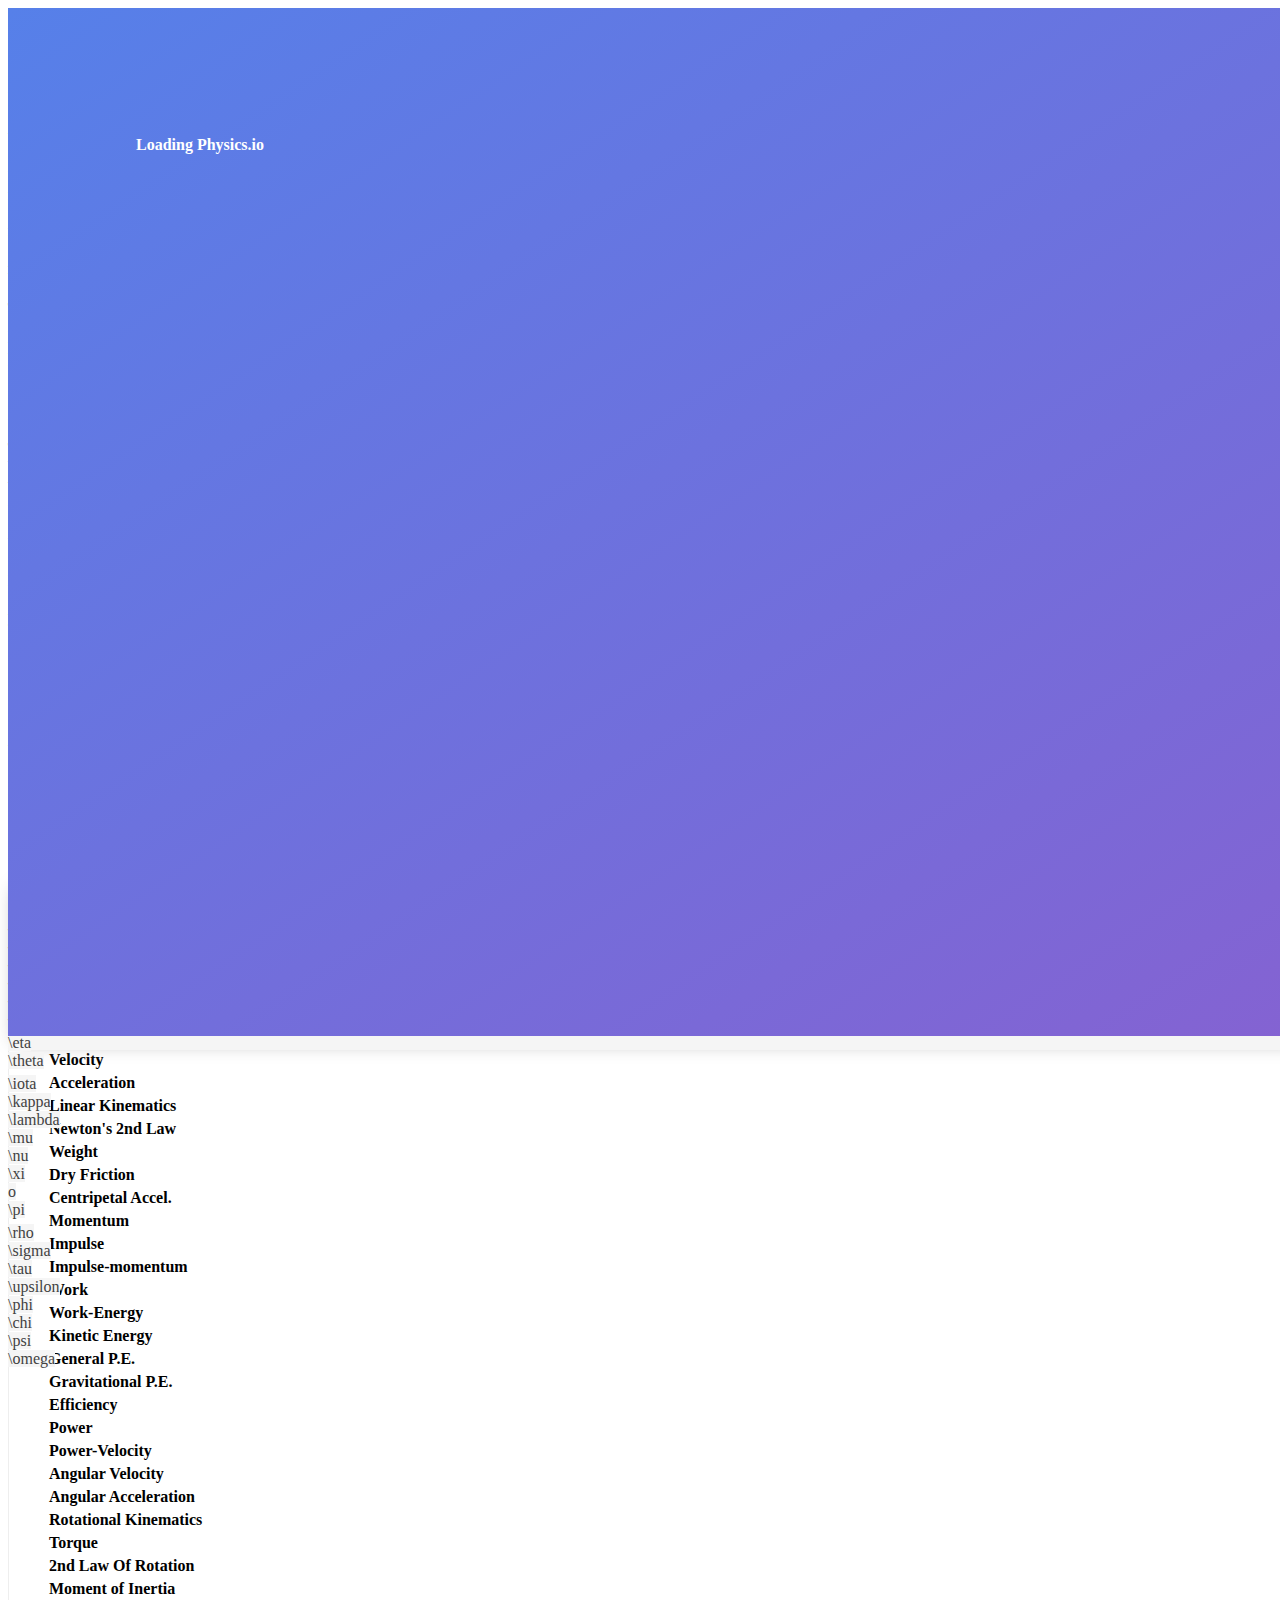
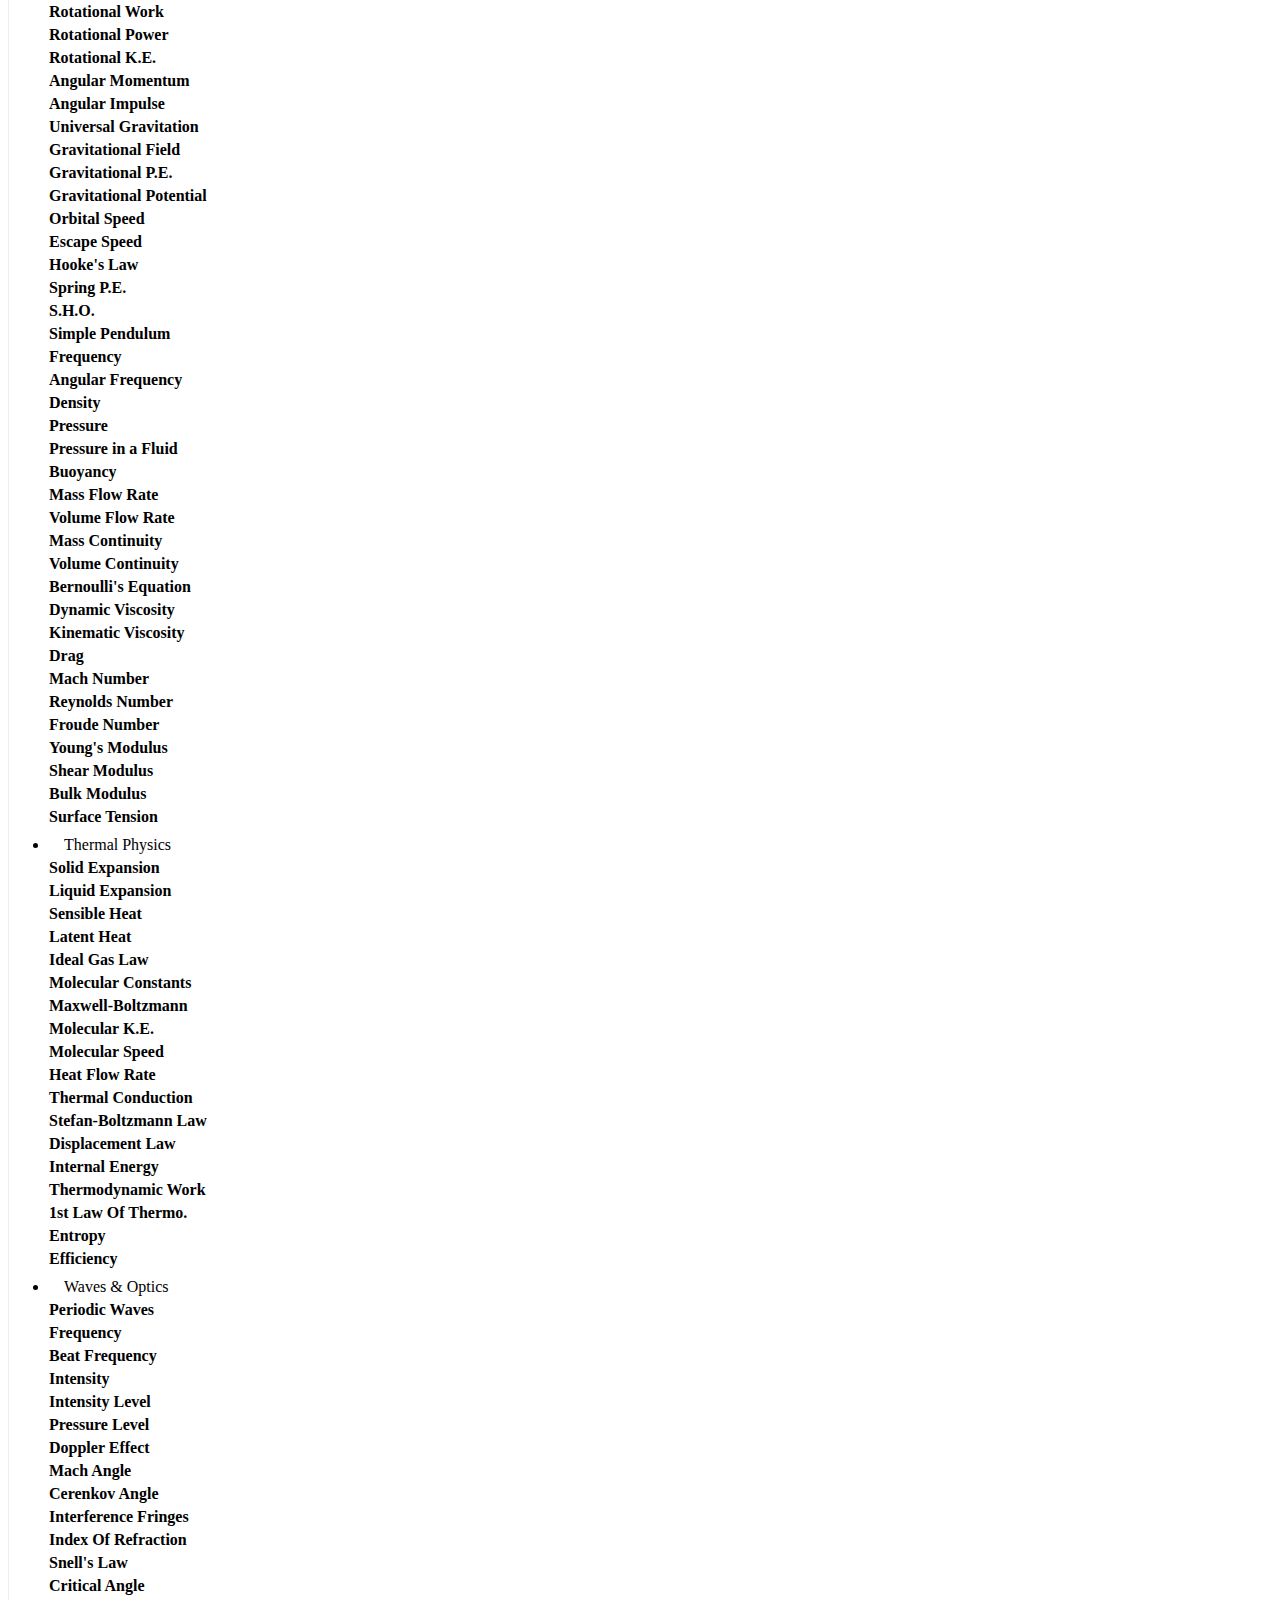
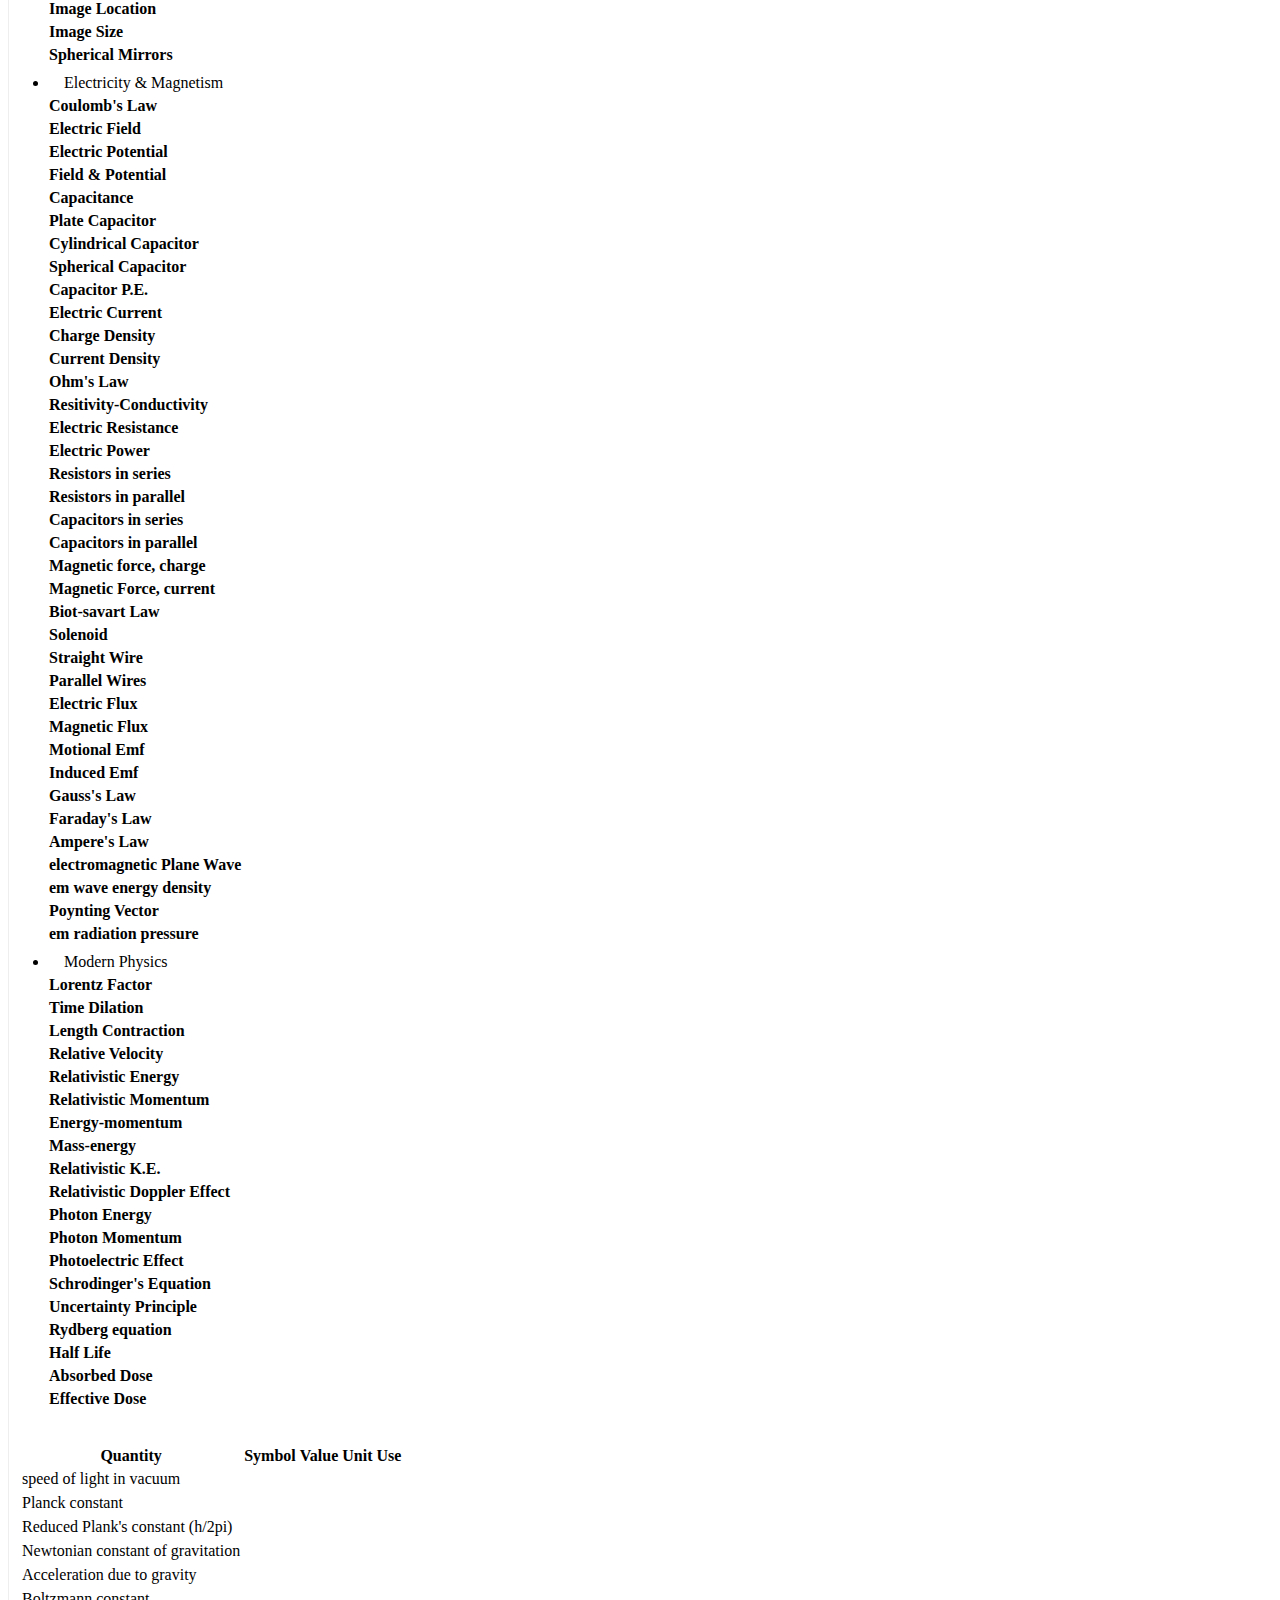
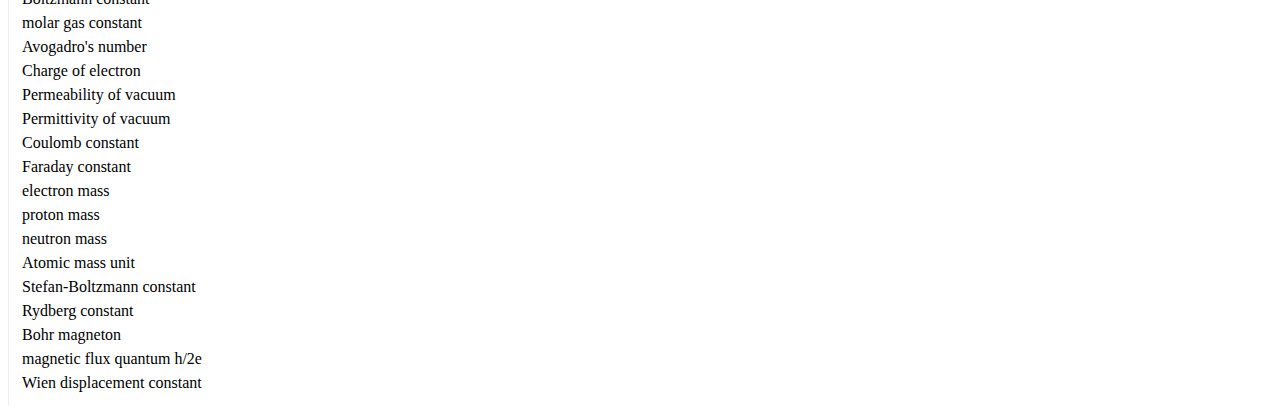
==== commit dbda3f10: "updating website" ====
--- a/physicseditor/editor.html
+++ b/physicseditor/editor.html
@@ -2,31 +2,33 @@
 <html lang="en">
   <head>
       <!-- Compiled and minified CSS -->
-  <link rel="stylesheet" href="lib/materialize/css/materialize.min.css">
-  <script src="https://cdnjs.cloudflare.com/ajax/libs/jquery/3.5.1/jquery.min.js"></script>
-  <script src="lib/materialize/js/materialize.min.js"></script>
-
-  <link href="https://fonts.googleapis.com/icon?family=Material+Icons" rel="stylesheet">
-  <link type="text/css" rel="stylesheet" href="css/main.css"  media="screen,projection"/>
-
-  <!-- Mathquill -->
-  <link rel="stylesheet" href="lib/mathquill/css/mathquill.css">
-  <script src="lib/mathquill/js/mathquill.js"></script>
-  <script type="text/javascript" src="lib/ejs/ejs.js"></script>
-
-  <!-- AlgebraJs -->
-  <script src="lib/nerdamer/nerdamer.core.js"></script>
-  <script src="lib/nerdamer/Algebra.js"></script>
-  <script src="lib/nerdamer/Calculus.js"></script>
-  <script src="lib/nerdamer/Solve.js"></script>
-  <script src="lib/nerdamer/Extra.js"></script>
-
-  <!-- MathJs -->
-  <!--<script src="https://cdnjs.cloudflare.com/ajax/libs/mathjs/7.1.0/math.js"></script>-->
-  <script type="text/javascript" src="lib/mathjs/mathjs.min.js"></script>
-
-  <!--Let browser know website is optimized for mobile-->
-  <meta name="viewport" content="width=device-width, initial-scale=1.0"/>
+<title>Physics.io</title> 
+<link rel="icon" type="image/png" href="images/physicsicon.png"> 
+<link rel="stylesheet" href="lib/materialize/css/materialize.min.css">
+<script src="https://cdnjs.cloudflare.com/ajax/libs/jquery/3.5.1/jquery.min.js"></script>
+<script src="lib/materialize/js/materialize.min.js"></script>
+
+<link href="https://fonts.googleapis.com/icon?family=Material+Icons" rel="stylesheet">
+<link type="text/css" rel="stylesheet" href="css/main.css"  media="screen,projection"/>
+
+<!-- Mathquill -->
+<link rel="stylesheet" href="lib/mathquill/css/mathquill.css">
+<script src="lib/mathquill/js/mathquill.js"></script>
+<script type="text/javascript" src="lib/ejs/ejs.js"></script>
+
+<!-- AlgebraJs -->
+<script src="lib/nerdamer/nerdamer.core.js"></script>
+<script src="lib/nerdamer/Algebra.js"></script>
+<script src="lib/nerdamer/Calculus.js"></script>
+<script src="lib/nerdamer/Solve.js"></script>
+<script src="lib/nerdamer/Extra.js"></script>
+
+<!-- MathJs -->
+<!--<script src="https://cdnjs.cloudflare.com/ajax/libs/mathjs/7.1.0/math.js"></script>-->
+<script type="text/javascript" src="lib/mathjs/mathjs.min.js"></script>
+
+<!--Let browser know website is optimized for mobile-->
+<meta name="viewport" content="width=device-width, initial-scale=1.0"/>
 
   </head>
   <body>
@@ -35,7 +37,7 @@
   <div class="col m12">
     <div class="row">
       <div class="col m12 center">
-        Loading Editor
+        <span style="font-size: 16px; font-weight: bold;">Loading Physics.io</span>
       </div>
     </div>
     <div class="row">
@@ -53,6 +55,7 @@
     <a href="/">Physics.io</a>
     <!--<a class="waves-effect waves-light btn right" href="#">Report an error</a>-->
     <a class="waves-effect waves-light btn modal-trigger right" href="#modal-user-guide">User Guide</a>
+    <a onclick="ClearEditorData();" class="waves-effect waves-light btn modal-trigger right" href="#modal-user-guide">Clear Editor Data</a>
 </div>
 <div id="modal-user-guide" class="modal modal-fixed-footer">
     <div class="modal-content">
@@ -100,6 +103,7 @@
   <div class="modal-content">
     <h4>Information & Resources</h4>
     <p>Coming soon! Get supplemental information on all the different equations and areas of physics covered in the list of physics equations. This will not only help you use these equations properly, but understand the underlying concepts behind the equations you use.</p>
+    <!--<iframe width="560" height="315" src="https://www.youtube.com/embed/tJLBkhytjR8" frameborder="0" allow="accelerometer; autoplay; encrypted-media; gyroscope; picture-in-picture" allowfullscreen></iframe>-->
   </div>
   <div class="modal-footer">
     <a href="#!" class="modal-close waves-effect waves-green btn-flat">Exit</a>
@@ -184,8 +188,10 @@
             
               <div class="col m4">
                 <div class="row my-row">
-                  <div class="col m12 center static-physics-equation-header modal-trigger" href="#modal-physics-equation-more-information">
-                    <span>Velocity</span>
+                  
+                  <div class="col m12 center static-physics-equation-header" infoId="zmd1034163" info="{&#34;videos&#34;:[{&#34;iframe&#34;:&#34;&lt;iframe width=\&#34;560\&#34; height=\&#34;315\&#34; src=\&#34;https://www.youtube-nocookie.com/embed/pfTTHx9kCHk?autoplay=1\&#34; frameborder=\&#34;0\&#34; allow=\&#34;accelerometer; autoplay; encrypted-media; gyroscope; picture-in-picture\&#34; allowfullscreen&gt;&lt;/iframe&gt;&#34;,&#34;title&#34;:&#34;Instantaneous speed and velocity | One-dimensional motion | Physics | Khan&#34;,&#34;thumbnail&#34;:&#34;https://img.youtube.com/vi/pfTTHx9kCHk/mqdefault.jpg&#34;,&#34;level&#34;:&#34;beginner&#34;},{&#34;iframe&#34;:&#34;&lt;iframe width=\&#34;560\&#34; height=\&#34;315\&#34; src=\&#34;https://www.youtube-nocookie.com/embed/GtoamALPOP0?autoplay=1\&#34; frameborder=\&#34;0\&#34; allow=\&#34;accelerometer; autoplay; encrypted-media; gyroscope; picture-in-picture\&#34; allowfullscreen&gt;&lt;/iframe&gt;&#34;,&#34;title&#34;:&#34;Position vs. time graphs | One-dimensional motion | Physics | Khan Academy&#34;,&#34;thumbnail&#34;:&#34;https://img.youtube.com/vi/GtoamALPOP0/mqdefault.jpg&#34;,&#34;level&#34;:&#34;beginner&#34;}]}">
+                      
+                      <span>Velocity</span>
                   </div>
                 </div>
                 
@@ -208,7 +214,9 @@
             
               <div class="col m4">
                 <div class="row my-row">
-                  <div class="col m12 center static-physics-equation-header modal-trigger" href="#modal-physics-equation-more-information">
+                  
+                  <div class="col m12 center static-physics-equation-header" infoId="epfbk1ccj5" info="{&#34;videos&#34;:[{&#34;iframe&#34;:&#34;&lt;iframe width=\&#34;560\&#34; height=\&#34;315\&#34; src=\&#34;https://www.youtube-nocookie.com/embed/FOkQszg1-j8?autoplay=1\&#34; frameborder=\&#34;0\&#34; allow=\&#34;accelerometer; autoplay; encrypted-media; gyroscope; picture-in-picture\&#34; allowfullscreen&gt;&lt;/iframe&gt;&#34;,&#34;title&#34;:&#34;Acceleration | One-dimensional motion | Physics | Khan Academy&#34;,&#34;thumbnail&#34;:&#34;https://img.youtube.com/vi/FOkQszg1-j8/mqdefault.jpg&#34;,&#34;level&#34;:&#34;beginner&#34;},{&#34;iframe&#34;:&#34;&lt;iframe width=\&#34;560\&#34; height=\&#34;315\&#34; src=\&#34;https://www.youtube-nocookie.com/embed/sLw902V40L0?autoplay=1\&#34; frameborder=\&#34;0\&#34; allow=\&#34;accelerometer; autoplay; encrypted-media; gyroscope; picture-in-picture\&#34; allowfullscreen&gt;&lt;/iframe&gt;&#34;,&#34;title&#34;:&#34;Worked example: motion problems (with definite integrals) | AP Calculus AB | Khan Academy&#34;,&#34;thumbnail&#34;:&#34;https://img.youtube.com/vi/sLw902V40L0/mqdefault.jpg&#34;,&#34;level&#34;:&#34;intermediate&#34;}]}">
+                  
                     <span>Acceleration</span>
                   </div>
                 </div>
@@ -232,7 +240,9 @@
             
               <div class="col m4">
                 <div class="row my-row">
-                  <div class="col m12 center static-physics-equation-header modal-trigger" href="#modal-physics-equation-more-information">
+                  
+                  <div class="col m12 center static-physics-equation-header" infoId="7sj6u7my6b" info="{&#34;videos&#34;:[{&#34;iframe&#34;:&#34;&lt;iframe width=\&#34;560\&#34; height=\&#34;315\&#34; src=\&#34;https://www.youtube-nocookie.com/embed/hpWuZh6oTew?autoplay=1&amp;start=7\&#34; frameborder=\&#34;0\&#34; allow=\&#34;accelerometer; autoplay; encrypted-media; gyroscope; picture-in-picture\&#34; allowfullscreen&gt;&lt;/iframe&gt;&#34;,&#34;title&#34;:&#34;Kinematics Part 1: Horizontal Motion&#34;,&#34;thumbnail&#34;:&#34;https://img.youtube.com/vi/hpWuZh6oTew/mqdefault.jpg&#34;,&#34;level&#34;:&#34;beginner&#34;},{&#34;iframe&#34;:&#34;&lt;iframe width=\&#34;560\&#34; height=\&#34;315\&#34; src=\&#34;https://www.youtube-nocookie.com/embed/WABpcU0mHMU?autoplay=1\&#34; frameborder=\&#34;0\&#34; allow=\&#34;accelerometer; autoplay; encrypted-media; gyroscope; picture-in-picture\&#34; allowfullscreen&gt;&lt;/iframe&gt;&#34;,&#34;title&#34;:&#34;How to use calculus in Kinematics - Displacement, Velocity &amp; Acceleration&#34;,&#34;thumbnail&#34;:&#34;https://img.youtube.com/vi/WABpcU0mHMU/mqdefault.jpg&#34;,&#34;level&#34;:&#34;intermediate&#34;}]}">
+                  
                     <span>Linear Kinematics</span>
                   </div>
                 </div>
@@ -272,8 +282,10 @@
             
               <div class="col m4">
                 <div class="row my-row">
-                  <div class="col m12 center static-physics-equation-header modal-trigger" href="#modal-physics-equation-more-information">
-                    <span>Newton&#39;s 2nd Law</span>
+                  
+                  <div class="col m12 center static-physics-equation-header" infoId="y5di6xqxmx" info="{&#34;videos&#34;:[{&#34;iframe&#34;:&#34;&lt;iframe width=\&#34;560\&#34; height=\&#34;315\&#34; src=\&#34;https://www.youtube-nocookie.com/embed/kKKM8Y-u7ds?autoplay=1\&#34; frameborder=\&#34;0\&#34; allow=\&#34;accelerometer; autoplay; encrypted-media; gyroscope; picture-in-picture\&#34; allowfullscreen&gt;&lt;/iframe&gt;&#34;,&#34;title&#34;:&#34;Newton&#39;s Laws: Crash Course Physics #5&#34;,&#34;thumbnail&#34;:&#34;https://img.youtube.com/vi/kKKM8Y-u7ds/mqdefault.jpg&#34;,&#34;level&#34;:&#34;beginner&#34;},{&#34;iframe&#34;:&#34;&lt;iframe width=\&#34;560\&#34; height=\&#34;315\&#34; src=\&#34;https://www.youtube-nocookie.com/embed/g550H4e5FCY?autoplay=1\&#34; frameborder=\&#34;0\&#34; allow=\&#34;accelerometer; autoplay; encrypted-media; gyroscope; picture-in-picture\&#34; allowfullscreen&gt;&lt;/iframe&gt;&#34;,&#34;title&#34;:&#34;Newton&#39;s Law of Motion - First, Second &amp; Third - Physics&#34;,&#34;thumbnail&#34;:&#34;https://img.youtube.com/vi/g550H4e5FCY/mqdefault.jpg&#34;,&#34;level&#34;:&#34;intermediate&#34;}]}">
+                      
+                      <span>Newton&#39;s 2nd Law</span>
                   </div>
                 </div>
                 
@@ -296,7 +308,9 @@
             
               <div class="col m4">
                 <div class="row my-row">
-                  <div class="col m12 center static-physics-equation-header modal-trigger" href="#modal-physics-equation-more-information">
+                  
+                  <div class="col m12 center static-physics-equation-header tooltipped" data-position="top" data-tooltip="Video Resources Coming Soon!">
+                  
                     <span>Weight</span>
                   </div>
                 </div>
@@ -314,7 +328,9 @@
             
               <div class="col m4">
                 <div class="row my-row">
-                  <div class="col m12 center static-physics-equation-header modal-trigger" href="#modal-physics-equation-more-information">
+                  
+                  <div class="col m12 center static-physics-equation-header" infoId="xa0oxjxt2p" info="{&#34;videos&#34;:[{&#34;iframe&#34;:&#34;&lt;iframe width=\&#34;560\&#34; height=\&#34;315\&#34; src=\&#34;https://www.youtube-nocookie.com/embed/fo_pmp5rtzo?autoplay=1\&#34; frameborder=\&#34;0\&#34; allow=\&#34;accelerometer; autoplay; encrypted-media; gyroscope; picture-in-picture\&#34; allowfullscreen&gt;&lt;/iframe&gt;&#34;,&#34;title&#34;:&#34;Friction: Crash Course Physics #6&#34;,&#34;thumbnail&#34;:&#34;https://img.youtube.com/vi/fo_pmp5rtzo/mqdefault.jpg&#34;,&#34;level&#34;:&#34;beginner&#34;},{&#34;iframe&#34;:&#34;&lt;iframe width=\&#34;560\&#34; height=\&#34;315\&#34; src=\&#34;https://www.youtube-nocookie.com/embed/ZA_D4O6l1lo?autoplay=1\&#34; frameborder=\&#34;0\&#34; allow=\&#34;accelerometer; autoplay; encrypted-media; gyroscope; picture-in-picture\&#34; allowfullscreen&gt;&lt;/iframe&gt;&#34;,&#34;title&#34;:&#34;Static and kinetic friction example | Forces and Newton&#39;s laws of motion | Physics | Khan Academy&#34;,&#34;thumbnail&#34;:&#34;https://img.youtube.com/vi/ZA_D4O6l1lo/mqdefault.jpg&#34;,&#34;level&#34;:&#34;intermediate&#34;}]}">
+                  
                     <span>Dry Friction</span>
                   </div>
                 </div>
@@ -342,8 +358,10 @@
             
               <div class="col m4">
                 <div class="row my-row">
-                  <div class="col m12 center static-physics-equation-header modal-trigger" href="#modal-physics-equation-more-information">
-                    <span>Centripetal Accel.</span>
+                  
+                  <div class="col m12 center static-physics-equation-header" infoId="fvkybooojp" info="{&#34;videos&#34;:[{&#34;iframe&#34;:&#34;&lt;iframe width=\&#34;560\&#34; height=\&#34;315\&#34; src=\&#34;https://www.youtube-nocookie.com/embed/bpFK2VCRHUs?autoplay=1\&#34; frameborder=\&#34;0\&#34; allow=\&#34;accelerometer; autoplay; encrypted-media; gyroscope; picture-in-picture\&#34; allowfullscreen&gt;&lt;/iframe&gt;&#34;,&#34;title&#34;:&#34;Uniform Circular Motion: Crash Course Physics #7&#34;,&#34;thumbnail&#34;:&#34;https://img.youtube.com/vi/bpFK2VCRHUs/mqdefault.jpg&#34;,&#34;level&#34;:&#34;beginner&#34;},{&#34;iframe&#34;:&#34;&lt;iframe width=\&#34;560\&#34; height=\&#34;315\&#34; src=\&#34;https://www.youtube-nocookie.com/embed/FfNgm-w9Krw?autoplay=1\&#34; frameborder=\&#34;0\&#34; allow=\&#34;accelerometer; autoplay; encrypted-media; gyroscope; picture-in-picture\&#34; allowfullscreen&gt;&lt;/iframe&gt;&#34;,&#34;title&#34;:&#34;Centripetal force problem solving | Centripetal force and gravitation | Physics | Khan Academy&#34;,&#34;thumbnail&#34;:&#34;https://img.youtube.com/vi/FfNgm-w9Krw/mqdefault.jpg&#34;,&#34;level&#34;:&#34;intermediate&#34;}]}">
+                      
+                      <span>Centripetal Accel.</span>
                   </div>
                 </div>
                 
@@ -366,7 +384,9 @@
             
               <div class="col m4">
                 <div class="row my-row">
-                  <div class="col m12 center static-physics-equation-header modal-trigger" href="#modal-physics-equation-more-information">
+                  
+                  <div class="col m12 center static-physics-equation-header" infoId="szcms0sg3h" info="{&#34;videos&#34;:[{&#34;iframe&#34;:&#34;&lt;iframe width=\&#34;560\&#34; height=\&#34;315\&#34; src=\&#34;https://www.youtube-nocookie.com/embed/NIVNfI0RN2k?autoplay=1\&#34; frameborder=\&#34;0\&#34; allow=\&#34;accelerometer; autoplay; encrypted-media; gyroscope; picture-in-picture\&#34; allowfullscreen&gt;&lt;/iframe&gt;&#34;,&#34;title&#34;:&#34;Introduction to Momentum, Force, Newton&#39;s Second Law, Conservation of Linear Momentum, Physics&#34;,&#34;thumbnail&#34;:&#34;https://img.youtube.com/vi/NIVNfI0RN2k/mqdefault.jpg&#34;,&#34;level&#34;:&#34;beginner&#34;},{&#34;iframe&#34;:&#34;&lt;iframe width=\&#34;560\&#34; height=\&#34;315\&#34; src=\&#34;https://www.youtube-nocookie.com/embed/Fp7D5D8Bqjc?autoplay=1\&#34; frameborder=\&#34;0\&#34; allow=\&#34;accelerometer; autoplay; encrypted-media; gyroscope; picture-in-picture\&#34; allowfullscreen&gt;&lt;/iframe&gt;&#34;,&#34;title&#34;:&#34;Conservation of Momentum Physics Problems - Basic Introduction&#34;,&#34;thumbnail&#34;:&#34;https://img.youtube.com/vi/Fp7D5D8Bqjc/mqdefault.jpg&#34;,&#34;level&#34;:&#34;beginner&#34;},{&#34;iframe&#34;:&#34;&lt;iframe width=\&#34;560\&#34; height=\&#34;315\&#34; src=\&#34;https://www.youtube-nocookie.com/embed/9YRgHikdcqs?autoplay=1\&#34; frameborder=\&#34;0\&#34; allow=\&#34;accelerometer; autoplay; encrypted-media; gyroscope; picture-in-picture\&#34; allowfullscreen&gt;&lt;/iframe&gt;&#34;,&#34;title&#34;:&#34;Conservation of Momentum In Two Dimensions - 2D Elastic &amp; Inelastic Collisions - Physics Problems&#34;,&#34;thumbnail&#34;:&#34;https://img.youtube.com/vi/9YRgHikdcqs/mqdefault.jpg&#34;,&#34;level&#34;:&#34;intermediate&#34;}]}">
+                  
                     <span>Momentum</span>
                   </div>
                 </div>
@@ -384,7 +404,9 @@
             
               <div class="col m4">
                 <div class="row my-row">
-                  <div class="col m12 center static-physics-equation-header modal-trigger" href="#modal-physics-equation-more-information">
+                  
+                  <div class="col m12 center static-physics-equation-header" infoId="53cedfc4hc" info="{&#34;videos&#34;:[{&#34;iframe&#34;:&#34;&lt;iframe width=\&#34;560\&#34; height=\&#34;315\&#34; src=\&#34;https://www.youtube-nocookie.com/embed/Y-QOfc2XqOk?autoplay=1\&#34; frameborder=\&#34;0\&#34; allow=\&#34;accelerometer; autoplay; encrypted-media; gyroscope; picture-in-picture\&#34; allowfullscreen&gt;&lt;/iframe&gt;&#34;,&#34;title&#34;:&#34;Collisions: Crash Course Physics #10&#34;,&#34;thumbnail&#34;:&#34;https://img.youtube.com/vi/Y-QOfc2XqOk/mqdefault.jpg&#34;,&#34;level&#34;:&#34;beginner&#34;},{&#34;iframe&#34;:&#34;&lt;iframe width=\&#34;560\&#34; height=\&#34;315\&#34; src=\&#34;https://www.youtube-nocookie.com/embed/9PA0MyxjsyQ?autoplay=1\&#34; frameborder=\&#34;0\&#34; allow=\&#34;accelerometer; autoplay; encrypted-media; gyroscope; picture-in-picture\&#34; allowfullscreen&gt;&lt;/iframe&gt;&#34;,&#34;title&#34;:&#34;Physics: Mechanics- Momentum (6 of 9) What is Impulse?&#34;,&#34;thumbnail&#34;:&#34;https://img.youtube.com/vi/9PA0MyxjsyQ/mqdefault.jpg&#34;,&#34;level&#34;:&#34;intermediate&#34;}]}">
+                  
                     <span>Impulse</span>
                   </div>
                 </div>
@@ -412,8 +434,10 @@
             
               <div class="col m4">
                 <div class="row my-row">
-                  <div class="col m12 center static-physics-equation-header modal-trigger" href="#modal-physics-equation-more-information">
-                    <span>Impulse-momentum</span>
+                  
+                  <div class="col m12 center static-physics-equation-header tooltipped" data-position="top" data-tooltip="Video Resources Coming Soon!">
+                      
+                      <span>Impulse-momentum</span>
                   </div>
                 </div>
                 
@@ -436,7 +460,9 @@
             
               <div class="col m4">
                 <div class="row my-row">
-                  <div class="col m12 center static-physics-equation-header modal-trigger" href="#modal-physics-equation-more-information">
+                  
+                  <div class="col m12 center static-physics-equation-header tooltipped" data-position="top" data-tooltip="Video Resources Coming Soon!">
+                  
                     <span>Work</span>
                   </div>
                 </div>
@@ -460,7 +486,9 @@
             
               <div class="col m4">
                 <div class="row my-row">
-                  <div class="col m12 center static-physics-equation-header modal-trigger" href="#modal-physics-equation-more-information">
+                  
+                  <div class="col m12 center static-physics-equation-header tooltipped" data-position="top" data-tooltip="Video Resources Coming Soon!">
+                  
                     <span>Work-Energy</span>
                   </div>
                 </div>
@@ -488,8 +516,10 @@
             
               <div class="col m4">
                 <div class="row my-row">
-                  <div class="col m12 center static-physics-equation-header modal-trigger" href="#modal-physics-equation-more-information">
-                    <span>Kinetic Energy</span>
+                  
+                  <div class="col m12 center static-physics-equation-header tooltipped" data-position="top" data-tooltip="Video Resources Coming Soon!">
+                      
+                      <span>Kinetic Energy</span>
                   </div>
                 </div>
                 
@@ -512,7 +542,9 @@
             
               <div class="col m4">
                 <div class="row my-row">
-                  <div class="col m12 center static-physics-equation-header modal-trigger" href="#modal-physics-equation-more-information">
+                  
+                  <div class="col m12 center static-physics-equation-header tooltipped" data-position="top" data-tooltip="Video Resources Coming Soon!">
+                  
                     <span>General P.E.</span>
                   </div>
                 </div>
@@ -536,7 +568,9 @@
             
               <div class="col m4">
                 <div class="row my-row">
-                  <div class="col m12 center static-physics-equation-header modal-trigger" href="#modal-physics-equation-more-information">
+                  
+                  <div class="col m12 center static-physics-equation-header tooltipped" data-position="top" data-tooltip="Video Resources Coming Soon!">
+                  
                     <span>Gravitational P.E.</span>
                   </div>
                 </div>
@@ -558,8 +592,10 @@
             
               <div class="col m4">
                 <div class="row my-row">
-                  <div class="col m12 center static-physics-equation-header modal-trigger" href="#modal-physics-equation-more-information">
-                    <span>Efficiency</span>
+                  
+                  <div class="col m12 center static-physics-equation-header tooltipped" data-position="top" data-tooltip="Video Resources Coming Soon!">
+                      
+                      <span>Efficiency</span>
                   </div>
                 </div>
                 
@@ -576,7 +612,9 @@
             
               <div class="col m4">
                 <div class="row my-row">
-                  <div class="col m12 center static-physics-equation-header modal-trigger" href="#modal-physics-equation-more-information">
+                  
+                  <div class="col m12 center static-physics-equation-header tooltipped" data-position="top" data-tooltip="Video Resources Coming Soon!">
+                  
                     <span>Power</span>
                   </div>
                 </div>
@@ -600,7 +638,9 @@
             
               <div class="col m4">
                 <div class="row my-row">
-                  <div class="col m12 center static-physics-equation-header modal-trigger" href="#modal-physics-equation-more-information">
+                  
+                  <div class="col m12 center static-physics-equation-header tooltipped" data-position="top" data-tooltip="Video Resources Coming Soon!">
+                  
                     <span>Power-Velocity</span>
                   </div>
                 </div>
@@ -628,8 +668,10 @@
             
               <div class="col m4">
                 <div class="row my-row">
-                  <div class="col m12 center static-physics-equation-header modal-trigger" href="#modal-physics-equation-more-information">
-                    <span>Angular Velocity</span>
+                  
+                  <div class="col m12 center static-physics-equation-header tooltipped" data-position="top" data-tooltip="Video Resources Coming Soon!">
+                      
+                      <span>Angular Velocity</span>
                   </div>
                 </div>
                 
@@ -658,7 +700,9 @@
             
               <div class="col m4">
                 <div class="row my-row">
-                  <div class="col m12 center static-physics-equation-header modal-trigger" href="#modal-physics-equation-more-information">
+                  
+                  <div class="col m12 center static-physics-equation-header tooltipped" data-position="top" data-tooltip="Video Resources Coming Soon!">
+                  
                     <span>Angular Acceleration</span>
                   </div>
                 </div>
@@ -688,7 +732,9 @@
             
               <div class="col m4">
                 <div class="row my-row">
-                  <div class="col m12 center static-physics-equation-header modal-trigger" href="#modal-physics-equation-more-information">
+                  
+                  <div class="col m12 center static-physics-equation-header tooltipped" data-position="top" data-tooltip="Video Resources Coming Soon!">
+                  
                     <span>Rotational Kinematics</span>
                   </div>
                 </div>
@@ -728,8 +774,10 @@
             
               <div class="col m4">
                 <div class="row my-row">
-                  <div class="col m12 center static-physics-equation-header modal-trigger" href="#modal-physics-equation-more-information">
-                    <span>Torque</span>
+                  
+                  <div class="col m12 center static-physics-equation-header tooltipped" data-position="top" data-tooltip="Video Resources Coming Soon!">
+                      
+                      <span>Torque</span>
                   </div>
                 </div>
                 
@@ -752,7 +800,9 @@
             
               <div class="col m4">
                 <div class="row my-row">
-                  <div class="col m12 center static-physics-equation-header modal-trigger" href="#modal-physics-equation-more-information">
+                  
+                  <div class="col m12 center static-physics-equation-header tooltipped" data-position="top" data-tooltip="Video Resources Coming Soon!">
+                  
                     <span>2nd Law Of Rotation</span>
                   </div>
                 </div>
@@ -776,7 +826,9 @@
             
               <div class="col m4">
                 <div class="row my-row">
-                  <div class="col m12 center static-physics-equation-header modal-trigger" href="#modal-physics-equation-more-information">
+                  
+                  <div class="col m12 center static-physics-equation-header tooltipped" data-position="top" data-tooltip="Video Resources Coming Soon!">
+                  
                     <span>Moment of Inertia</span>
                   </div>
                 </div>
@@ -804,8 +856,10 @@
             
               <div class="col m4">
                 <div class="row my-row">
-                  <div class="col m12 center static-physics-equation-header modal-trigger" href="#modal-physics-equation-more-information">
-                    <span>Rotational Work</span>
+                  
+                  <div class="col m12 center static-physics-equation-header tooltipped" data-position="top" data-tooltip="Video Resources Coming Soon!">
+                      
+                      <span>Rotational Work</span>
                   </div>
                 </div>
                 
@@ -828,7 +882,9 @@
             
               <div class="col m4">
                 <div class="row my-row">
-                  <div class="col m12 center static-physics-equation-header modal-trigger" href="#modal-physics-equation-more-information">
+                  
+                  <div class="col m12 center static-physics-equation-header tooltipped" data-position="top" data-tooltip="Video Resources Coming Soon!">
+                  
                     <span>Rotational Power</span>
                   </div>
                 </div>
@@ -852,7 +908,9 @@
             
               <div class="col m4">
                 <div class="row my-row">
-                  <div class="col m12 center static-physics-equation-header modal-trigger" href="#modal-physics-equation-more-information">
+                  
+                  <div class="col m12 center static-physics-equation-header tooltipped" data-position="top" data-tooltip="Video Resources Coming Soon!">
+                  
                     <span>Rotational K.E.</span>
                   </div>
                 </div>
@@ -874,8 +932,10 @@
             
               <div class="col m4">
                 <div class="row my-row">
-                  <div class="col m12 center static-physics-equation-header modal-trigger" href="#modal-physics-equation-more-information">
-                    <span>Angular Momentum</span>
+                  
+                  <div class="col m12 center static-physics-equation-header tooltipped" data-position="top" data-tooltip="Video Resources Coming Soon!">
+                      
+                      <span>Angular Momentum</span>
                   </div>
                 </div>
                 
@@ -904,7 +964,9 @@
             
               <div class="col m4">
                 <div class="row my-row">
-                  <div class="col m12 center static-physics-equation-header modal-trigger" href="#modal-physics-equation-more-information">
+                  
+                  <div class="col m12 center static-physics-equation-header tooltipped" data-position="top" data-tooltip="Video Resources Coming Soon!">
+                  
                     <span>Angular Impulse</span>
                   </div>
                 </div>
@@ -928,7 +990,9 @@
             
               <div class="col m4">
                 <div class="row my-row">
-                  <div class="col m12 center static-physics-equation-header modal-trigger" href="#modal-physics-equation-more-information">
+                  
+                  <div class="col m12 center static-physics-equation-header tooltipped" data-position="top" data-tooltip="Video Resources Coming Soon!">
+                  
                     <span>Universal Gravitation</span>
                   </div>
                 </div>
@@ -950,8 +1014,10 @@
             
               <div class="col m4">
                 <div class="row my-row">
-                  <div class="col m12 center static-physics-equation-header modal-trigger" href="#modal-physics-equation-more-information">
-                    <span>Gravitational Field</span>
+                  
+                  <div class="col m12 center static-physics-equation-header tooltipped" data-position="top" data-tooltip="Video Resources Coming Soon!">
+                      
+                      <span>Gravitational Field</span>
                   </div>
                 </div>
                 
@@ -968,7 +1034,9 @@
             
               <div class="col m4">
                 <div class="row my-row">
-                  <div class="col m12 center static-physics-equation-header modal-trigger" href="#modal-physics-equation-more-information">
+                  
+                  <div class="col m12 center static-physics-equation-header tooltipped" data-position="top" data-tooltip="Video Resources Coming Soon!">
+                  
                     <span>Gravitational P.E.</span>
                   </div>
                 </div>
@@ -986,7 +1054,9 @@
             
               <div class="col m4">
                 <div class="row my-row">
-                  <div class="col m12 center static-physics-equation-header modal-trigger" href="#modal-physics-equation-more-information">
+                  
+                  <div class="col m12 center static-physics-equation-header tooltipped" data-position="top" data-tooltip="Video Resources Coming Soon!">
+                  
                     <span>Gravitational Potential</span>
                   </div>
                 </div>
@@ -1008,8 +1078,10 @@
             
               <div class="col m4">
                 <div class="row my-row">
-                  <div class="col m12 center static-physics-equation-header modal-trigger" href="#modal-physics-equation-more-information">
-                    <span>Orbital Speed</span>
+                  
+                  <div class="col m12 center static-physics-equation-header tooltipped" data-position="top" data-tooltip="Video Resources Coming Soon!">
+                      
+                      <span>Orbital Speed</span>
                   </div>
                 </div>
                 
@@ -1026,7 +1098,9 @@
             
               <div class="col m4">
                 <div class="row my-row">
-                  <div class="col m12 center static-physics-equation-header modal-trigger" href="#modal-physics-equation-more-information">
+                  
+                  <div class="col m12 center static-physics-equation-header tooltipped" data-position="top" data-tooltip="Video Resources Coming Soon!">
+                  
                     <span>Escape Speed</span>
                   </div>
                 </div>
@@ -1044,7 +1118,9 @@
             
               <div class="col m4">
                 <div class="row my-row">
-                  <div class="col m12 center static-physics-equation-header modal-trigger" href="#modal-physics-equation-more-information">
+                  
+                  <div class="col m12 center static-physics-equation-header tooltipped" data-position="top" data-tooltip="Video Resources Coming Soon!">
+                  
                     <span>Hooke&#39;s Law</span>
                   </div>
                 </div>
@@ -1066,8 +1142,10 @@
             
               <div class="col m4">
                 <div class="row my-row">
-                  <div class="col m12 center static-physics-equation-header modal-trigger" href="#modal-physics-equation-more-information">
-                    <span>Spring P.E.</span>
+                  
+                  <div class="col m12 center static-physics-equation-header tooltipped" data-position="top" data-tooltip="Video Resources Coming Soon!">
+                      
+                      <span>Spring P.E.</span>
                   </div>
                 </div>
                 
@@ -1084,7 +1162,9 @@
             
               <div class="col m4">
                 <div class="row my-row">
-                  <div class="col m12 center static-physics-equation-header modal-trigger" href="#modal-physics-equation-more-information">
+                  
+                  <div class="col m12 center static-physics-equation-header tooltipped" data-position="top" data-tooltip="Video Resources Coming Soon!">
+                  
                     <span>S.H.O.</span>
                   </div>
                 </div>
@@ -1102,7 +1182,9 @@
             
               <div class="col m4">
                 <div class="row my-row">
-                  <div class="col m12 center static-physics-equation-header modal-trigger" href="#modal-physics-equation-more-information">
+                  
+                  <div class="col m12 center static-physics-equation-header tooltipped" data-position="top" data-tooltip="Video Resources Coming Soon!">
+                  
                     <span>Simple Pendulum</span>
                   </div>
                 </div>
@@ -1124,8 +1206,10 @@
             
               <div class="col m4">
                 <div class="row my-row">
-                  <div class="col m12 center static-physics-equation-header modal-trigger" href="#modal-physics-equation-more-information">
-                    <span>Frequency</span>
+                  
+                  <div class="col m12 center static-physics-equation-header tooltipped" data-position="top" data-tooltip="Video Resources Coming Soon!">
+                      
+                      <span>Frequency</span>
                   </div>
                 </div>
                 
@@ -1142,7 +1226,9 @@
             
               <div class="col m4">
                 <div class="row my-row">
-                  <div class="col m12 center static-physics-equation-header modal-trigger" href="#modal-physics-equation-more-information">
+                  
+                  <div class="col m12 center static-physics-equation-header tooltipped" data-position="top" data-tooltip="Video Resources Coming Soon!">
+                  
                     <span>Angular Frequency</span>
                   </div>
                 </div>
@@ -1160,7 +1246,9 @@
             
               <div class="col m4">
                 <div class="row my-row">
-                  <div class="col m12 center static-physics-equation-header modal-trigger" href="#modal-physics-equation-more-information">
+                  
+                  <div class="col m12 center static-physics-equation-header tooltipped" data-position="top" data-tooltip="Video Resources Coming Soon!">
+                  
                     <span>Density</span>
                   </div>
                 </div>
@@ -1182,8 +1270,10 @@
             
               <div class="col m4">
                 <div class="row my-row">
-                  <div class="col m12 center static-physics-equation-header modal-trigger" href="#modal-physics-equation-more-information">
-                    <span>Pressure</span>
+                  
+                  <div class="col m12 center static-physics-equation-header tooltipped" data-position="top" data-tooltip="Video Resources Coming Soon!">
+                      
+                      <span>Pressure</span>
                   </div>
                 </div>
                 
@@ -1200,7 +1290,9 @@
             
               <div class="col m4">
                 <div class="row my-row">
-                  <div class="col m12 center static-physics-equation-header modal-trigger" href="#modal-physics-equation-more-information">
+                  
+                  <div class="col m12 center static-physics-equation-header tooltipped" data-position="top" data-tooltip="Video Resources Coming Soon!">
+                  
                     <span>Pressure in a Fluid</span>
                   </div>
                 </div>
@@ -1218,7 +1310,9 @@
             
               <div class="col m4">
                 <div class="row my-row">
-                  <div class="col m12 center static-physics-equation-header modal-trigger" href="#modal-physics-equation-more-information">
+                  
+                  <div class="col m12 center static-physics-equation-header tooltipped" data-position="top" data-tooltip="Video Resources Coming Soon!">
+                  
                     <span>Buoyancy</span>
                   </div>
                 </div>
@@ -1240,8 +1334,10 @@
             
               <div class="col m4">
                 <div class="row my-row">
-                  <div class="col m12 center static-physics-equation-header modal-trigger" href="#modal-physics-equation-more-information">
-                    <span>Mass Flow Rate</span>
+                  
+                  <div class="col m12 center static-physics-equation-header tooltipped" data-position="top" data-tooltip="Video Resources Coming Soon!">
+                      
+                      <span>Mass Flow Rate</span>
                   </div>
                 </div>
                 
@@ -1264,7 +1360,9 @@
             
               <div class="col m4">
                 <div class="row my-row">
-                  <div class="col m12 center static-physics-equation-header modal-trigger" href="#modal-physics-equation-more-information">
+                  
+                  <div class="col m12 center static-physics-equation-header tooltipped" data-position="top" data-tooltip="Video Resources Coming Soon!">
+                  
                     <span>Volume Flow Rate</span>
                   </div>
                 </div>
@@ -1288,7 +1386,9 @@
             
               <div class="col m4">
                 <div class="row my-row">
-                  <div class="col m12 center static-physics-equation-header modal-trigger" href="#modal-physics-equation-more-information">
+                  
+                  <div class="col m12 center static-physics-equation-header tooltipped" data-position="top" data-tooltip="Video Resources Coming Soon!">
+                  
                     <span>Mass Continuity</span>
                   </div>
                 </div>
@@ -1310,8 +1410,10 @@
             
               <div class="col m4">
                 <div class="row my-row">
-                  <div class="col m12 center static-physics-equation-header modal-trigger" href="#modal-physics-equation-more-information">
-                    <span>Volume Continuity</span>
+                  
+                  <div class="col m12 center static-physics-equation-header tooltipped" data-position="top" data-tooltip="Video Resources Coming Soon!">
+                      
+                      <span>Volume Continuity</span>
                   </div>
                 </div>
                 
@@ -1328,7 +1430,9 @@
             
               <div class="col m4">
                 <div class="row my-row">
-                  <div class="col m12 center static-physics-equation-header modal-trigger" href="#modal-physics-equation-more-information">
+                  
+                  <div class="col m12 center static-physics-equation-header tooltipped" data-position="top" data-tooltip="Video Resources Coming Soon!">
+                  
                     <span>Bernoulli&#39;s Equation</span>
                   </div>
                 </div>
@@ -1346,7 +1450,9 @@
             
               <div class="col m4">
                 <div class="row my-row">
-                  <div class="col m12 center static-physics-equation-header modal-trigger" href="#modal-physics-equation-more-information">
+                  
+                  <div class="col m12 center static-physics-equation-header tooltipped" data-position="top" data-tooltip="Video Resources Coming Soon!">
+                  
                     <span>Dynamic Viscosity</span>
                   </div>
                 </div>
@@ -1374,8 +1480,10 @@
             
               <div class="col m4">
                 <div class="row my-row">
-                  <div class="col m12 center static-physics-equation-header modal-trigger" href="#modal-physics-equation-more-information">
-                    <span>Kinematic Viscosity</span>
+                  
+                  <div class="col m12 center static-physics-equation-header tooltipped" data-position="top" data-tooltip="Video Resources Coming Soon!">
+                      
+                      <span>Kinematic Viscosity</span>
                   </div>
                 </div>
                 
@@ -1392,7 +1500,9 @@
             
               <div class="col m4">
                 <div class="row my-row">
-                  <div class="col m12 center static-physics-equation-header modal-trigger" href="#modal-physics-equation-more-information">
+                  
+                  <div class="col m12 center static-physics-equation-header tooltipped" data-position="top" data-tooltip="Video Resources Coming Soon!">
+                  
                     <span>Drag</span>
                   </div>
                 </div>
@@ -1410,7 +1520,9 @@
             
               <div class="col m4">
                 <div class="row my-row">
-                  <div class="col m12 center static-physics-equation-header modal-trigger" href="#modal-physics-equation-more-information">
+                  
+                  <div class="col m12 center static-physics-equation-header tooltipped" data-position="top" data-tooltip="Video Resources Coming Soon!">
+                  
                     <span>Mach Number</span>
                   </div>
                 </div>
@@ -1432,8 +1544,10 @@
             
               <div class="col m4">
                 <div class="row my-row">
-                  <div class="col m12 center static-physics-equation-header modal-trigger" href="#modal-physics-equation-more-information">
-                    <span>Reynolds Number</span>
+                  
+                  <div class="col m12 center static-physics-equation-header tooltipped" data-position="top" data-tooltip="Video Resources Coming Soon!">
+                      
+                      <span>Reynolds Number</span>
                   </div>
                 </div>
                 
@@ -1450,7 +1564,9 @@
             
               <div class="col m4">
                 <div class="row my-row">
-                  <div class="col m12 center static-physics-equation-header modal-trigger" href="#modal-physics-equation-more-information">
+                  
+                  <div class="col m12 center static-physics-equation-header tooltipped" data-position="top" data-tooltip="Video Resources Coming Soon!">
+                  
                     <span>Froude Number</span>
                   </div>
                 </div>
@@ -1468,7 +1584,9 @@
             
               <div class="col m4">
                 <div class="row my-row">
-                  <div class="col m12 center static-physics-equation-header modal-trigger" href="#modal-physics-equation-more-information">
+                  
+                  <div class="col m12 center static-physics-equation-header tooltipped" data-position="top" data-tooltip="Video Resources Coming Soon!">
+                  
                     <span>Young&#39;s Modulus</span>
                   </div>
                 </div>
@@ -1496,8 +1614,10 @@
             
               <div class="col m4">
                 <div class="row my-row">
-                  <div class="col m12 center static-physics-equation-header modal-trigger" href="#modal-physics-equation-more-information">
-                    <span>Shear Modulus</span>
+                  
+                  <div class="col m12 center static-physics-equation-header tooltipped" data-position="top" data-tooltip="Video Resources Coming Soon!">
+                      
+                      <span>Shear Modulus</span>
                   </div>
                 </div>
                 
@@ -1520,7 +1640,9 @@
             
               <div class="col m4">
                 <div class="row my-row">
-                  <div class="col m12 center static-physics-equation-header modal-trigger" href="#modal-physics-equation-more-information">
+                  
+                  <div class="col m12 center static-physics-equation-header tooltipped" data-position="top" data-tooltip="Video Resources Coming Soon!">
+                  
                     <span>Bulk Modulus</span>
                   </div>
                 </div>
@@ -1544,7 +1666,9 @@
             
               <div class="col m4">
                 <div class="row my-row">
-                  <div class="col m12 center static-physics-equation-header modal-trigger" href="#modal-physics-equation-more-information">
+                  
+                  <div class="col m12 center static-physics-equation-header tooltipped" data-position="top" data-tooltip="Video Resources Coming Soon!">
+                  
                     <span>Surface Tension</span>
                   </div>
                 </div>
@@ -1578,7 +1702,9 @@
             
               <div class="col m4">
                 <div class="row my-row">
-                  <div class="col m12 center static-physics-equation-header modal-trigger" href="#modal-physics-equation-more-information">
+                  
+                  <div class="col m12 center static-physics-equation-header tooltipped" data-position="top" data-tooltip="Video Resources Coming Soon!">
+                  
                     <span>Solid Expansion</span>
                   </div>
                 </div>
@@ -1608,7 +1734,9 @@
             
               <div class="col m4">
                 <div class="row my-row">
-                  <div class="col m12 center static-physics-equation-header modal-trigger" href="#modal-physics-equation-more-information">
+                  
+                  <div class="col m12 center static-physics-equation-header tooltipped" data-position="top" data-tooltip="Video Resources Coming Soon!">
+                  
                     <span>Liquid Expansion</span>
                   </div>
                 </div>
@@ -1626,7 +1754,9 @@
             
               <div class="col m4">
                 <div class="row my-row">
-                  <div class="col m12 center static-physics-equation-header modal-trigger" href="#modal-physics-equation-more-information">
+                  
+                  <div class="col m12 center static-physics-equation-header tooltipped" data-position="top" data-tooltip="Video Resources Coming Soon!">
+                  
                     <span>Sensible Heat</span>
                   </div>
                 </div>
@@ -1648,7 +1778,9 @@
             
               <div class="col m4">
                 <div class="row my-row">
-                  <div class="col m12 center static-physics-equation-header modal-trigger" href="#modal-physics-equation-more-information">
+                  
+                  <div class="col m12 center static-physics-equation-header tooltipped" data-position="top" data-tooltip="Video Resources Coming Soon!">
+                  
                     <span>Latent Heat</span>
                   </div>
                 </div>
@@ -1666,7 +1798,9 @@
             
               <div class="col m4">
                 <div class="row my-row">
-                  <div class="col m12 center static-physics-equation-header modal-trigger" href="#modal-physics-equation-more-information">
+                  
+                  <div class="col m12 center static-physics-equation-header tooltipped" data-position="top" data-tooltip="Video Resources Coming Soon!">
+                  
                     <span>Ideal Gas Law</span>
                   </div>
                 </div>
@@ -1684,7 +1818,9 @@
             
               <div class="col m4">
                 <div class="row my-row">
-                  <div class="col m12 center static-physics-equation-header modal-trigger" href="#modal-physics-equation-more-information">
+                  
+                  <div class="col m12 center static-physics-equation-header tooltipped" data-position="top" data-tooltip="Video Resources Coming Soon!">
+                  
                     <span>Molecular Constants</span>
                   </div>
                 </div>
@@ -1706,7 +1842,9 @@
             
               <div class="col m4">
                 <div class="row my-row">
-                  <div class="col m12 center static-physics-equation-header modal-trigger" href="#modal-physics-equation-more-information">
+                  
+                  <div class="col m12 center static-physics-equation-header tooltipped" data-position="top" data-tooltip="Video Resources Coming Soon!">
+                  
                     <span>Maxwell-Boltzmann</span>
                   </div>
                 </div>
@@ -1724,7 +1862,9 @@
             
               <div class="col m4">
                 <div class="row my-row">
-                  <div class="col m12 center static-physics-equation-header modal-trigger" href="#modal-physics-equation-more-information">
+                  
+                  <div class="col m12 center static-physics-equation-header tooltipped" data-position="top" data-tooltip="Video Resources Coming Soon!">
+                  
                     <span>Molecular K.E.</span>
                   </div>
                 </div>
@@ -1742,7 +1882,9 @@
             
               <div class="col m4">
                 <div class="row my-row">
-                  <div class="col m12 center static-physics-equation-header modal-trigger" href="#modal-physics-equation-more-information">
+                  
+                  <div class="col m12 center static-physics-equation-header tooltipped" data-position="top" data-tooltip="Video Resources Coming Soon!">
+                  
                     <span>Molecular Speed</span>
                   </div>
                 </div>
@@ -1776,7 +1918,9 @@
             
               <div class="col m4">
                 <div class="row my-row">
-                  <div class="col m12 center static-physics-equation-header modal-trigger" href="#modal-physics-equation-more-information">
+                  
+                  <div class="col m12 center static-physics-equation-header tooltipped" data-position="top" data-tooltip="Video Resources Coming Soon!">
+                  
                     <span>Heat Flow Rate</span>
                   </div>
                 </div>
@@ -1800,7 +1944,9 @@
             
               <div class="col m4">
                 <div class="row my-row">
-                  <div class="col m12 center static-physics-equation-header modal-trigger" href="#modal-physics-equation-more-information">
+                  
+                  <div class="col m12 center static-physics-equation-header tooltipped" data-position="top" data-tooltip="Video Resources Coming Soon!">
+                  
                     <span>Thermal Conduction</span>
                   </div>
                 </div>
@@ -1818,7 +1964,9 @@
             
               <div class="col m4">
                 <div class="row my-row">
-                  <div class="col m12 center static-physics-equation-header modal-trigger" href="#modal-physics-equation-more-information">
+                  
+                  <div class="col m12 center static-physics-equation-header tooltipped" data-position="top" data-tooltip="Video Resources Coming Soon!">
+                  
                     <span>Stefan-Boltzmann Law</span>
                   </div>
                 </div>
@@ -1840,7 +1988,9 @@
             
               <div class="col m4">
                 <div class="row my-row">
-                  <div class="col m12 center static-physics-equation-header modal-trigger" href="#modal-physics-equation-more-information">
+                  
+                  <div class="col m12 center static-physics-equation-header tooltipped" data-position="top" data-tooltip="Video Resources Coming Soon!">
+                  
                     <span>Displacement Law</span>
                   </div>
                 </div>
@@ -1858,7 +2008,9 @@
             
               <div class="col m4">
                 <div class="row my-row">
-                  <div class="col m12 center static-physics-equation-header modal-trigger" href="#modal-physics-equation-more-information">
+                  
+                  <div class="col m12 center static-physics-equation-header tooltipped" data-position="top" data-tooltip="Video Resources Coming Soon!">
+                  
                     <span>Internal Energy</span>
                   </div>
                 </div>
@@ -1882,7 +2034,9 @@
             
               <div class="col m4">
                 <div class="row my-row">
-                  <div class="col m12 center static-physics-equation-header modal-trigger" href="#modal-physics-equation-more-information">
+                  
+                  <div class="col m12 center static-physics-equation-header tooltipped" data-position="top" data-tooltip="Video Resources Coming Soon!">
+                  
                     <span>Thermodynamic Work</span>
                   </div>
                 </div>
@@ -1904,7 +2058,9 @@
             
               <div class="col m4">
                 <div class="row my-row">
-                  <div class="col m12 center static-physics-equation-header modal-trigger" href="#modal-physics-equation-more-information">
+                  
+                  <div class="col m12 center static-physics-equation-header tooltipped" data-position="top" data-tooltip="Video Resources Coming Soon!">
+                  
                     <span>1st Law Of Thermo.</span>
                   </div>
                 </div>
@@ -1922,7 +2078,9 @@
             
               <div class="col m4">
                 <div class="row my-row">
-                  <div class="col m12 center static-physics-equation-header modal-trigger" href="#modal-physics-equation-more-information">
+                  
+                  <div class="col m12 center static-physics-equation-header tooltipped" data-position="top" data-tooltip="Video Resources Coming Soon!">
+                  
                     <span>Entropy</span>
                   </div>
                 </div>
@@ -1946,7 +2104,9 @@
             
               <div class="col m4">
                 <div class="row my-row">
-                  <div class="col m12 center static-physics-equation-header modal-trigger" href="#modal-physics-equation-more-information">
+                  
+                  <div class="col m12 center static-physics-equation-header tooltipped" data-position="top" data-tooltip="Video Resources Coming Soon!">
+                  
                     <span>Efficiency</span>
                   </div>
                 </div>
@@ -1986,7 +2146,9 @@
             
               <div class="col m4">
                 <div class="row my-row">
-                  <div class="col m12 center static-physics-equation-header modal-trigger" href="#modal-physics-equation-more-information">
+                  
+                  <div class="col m12 center static-physics-equation-header tooltipped" data-position="top" data-tooltip="Video Resources Coming Soon!">
+                  
                     <span>Periodic Waves</span>
                   </div>
                 </div>
@@ -2010,7 +2172,9 @@
             
               <div class="col m4">
                 <div class="row my-row">
-                  <div class="col m12 center static-physics-equation-header modal-trigger" href="#modal-physics-equation-more-information">
+                  
+                  <div class="col m12 center static-physics-equation-header tooltipped" data-position="top" data-tooltip="Video Resources Coming Soon!">
+                  
                     <span>Frequency</span>
                   </div>
                 </div>
@@ -2028,7 +2192,9 @@
             
               <div class="col m4">
                 <div class="row my-row">
-                  <div class="col m12 center static-physics-equation-header modal-trigger" href="#modal-physics-equation-more-information">
+                  
+                  <div class="col m12 center static-physics-equation-header tooltipped" data-position="top" data-tooltip="Video Resources Coming Soon!">
+                  
                     <span>Beat Frequency</span>
                   </div>
                 </div>
@@ -2050,7 +2216,9 @@
             
               <div class="col m4">
                 <div class="row my-row">
-                  <div class="col m12 center static-physics-equation-header modal-trigger" href="#modal-physics-equation-more-information">
+                  
+                  <div class="col m12 center static-physics-equation-header tooltipped" data-position="top" data-tooltip="Video Resources Coming Soon!">
+                  
                     <span>Intensity</span>
                   </div>
                 </div>
@@ -2068,7 +2236,9 @@
             
               <div class="col m4">
                 <div class="row my-row">
-                  <div class="col m12 center static-physics-equation-header modal-trigger" href="#modal-physics-equation-more-information">
+                  
+                  <div class="col m12 center static-physics-equation-header tooltipped" data-position="top" data-tooltip="Video Resources Coming Soon!">
+                  
                     <span>Intensity Level</span>
                   </div>
                 </div>
@@ -2086,7 +2256,9 @@
             
               <div class="col m4">
                 <div class="row my-row">
-                  <div class="col m12 center static-physics-equation-header modal-trigger" href="#modal-physics-equation-more-information">
+                  
+                  <div class="col m12 center static-physics-equation-header tooltipped" data-position="top" data-tooltip="Video Resources Coming Soon!">
+                  
                     <span>Pressure Level</span>
                   </div>
                 </div>
@@ -2108,7 +2280,9 @@
             
               <div class="col m4">
                 <div class="row my-row">
-                  <div class="col m12 center static-physics-equation-header modal-trigger" href="#modal-physics-equation-more-information">
+                  
+                  <div class="col m12 center static-physics-equation-header tooltipped" data-position="top" data-tooltip="Video Resources Coming Soon!">
+                  
                     <span>Doppler Effect</span>
                   </div>
                 </div>
@@ -2144,7 +2318,9 @@
             
               <div class="col m4">
                 <div class="row my-row">
-                  <div class="col m12 center static-physics-equation-header modal-trigger" href="#modal-physics-equation-more-information">
+                  
+                  <div class="col m12 center static-physics-equation-header tooltipped" data-position="top" data-tooltip="Video Resources Coming Soon!">
+                  
                     <span>Mach Angle</span>
                   </div>
                 </div>
@@ -2162,7 +2338,9 @@
             
               <div class="col m4">
                 <div class="row my-row">
-                  <div class="col m12 center static-physics-equation-header modal-trigger" href="#modal-physics-equation-more-information">
+                  
+                  <div class="col m12 center static-physics-equation-header tooltipped" data-position="top" data-tooltip="Video Resources Coming Soon!">
+                  
                     <span>Cerenkov Angle</span>
                   </div>
                 </div>
@@ -2184,7 +2362,9 @@
             
               <div class="col m4">
                 <div class="row my-row">
-                  <div class="col m12 center static-physics-equation-header modal-trigger" href="#modal-physics-equation-more-information">
+                  
+                  <div class="col m12 center static-physics-equation-header tooltipped" data-position="top" data-tooltip="Video Resources Coming Soon!">
+                  
                     <span>Interference Fringes</span>
                   </div>
                 </div>
@@ -2208,7 +2388,9 @@
             
               <div class="col m4">
                 <div class="row my-row">
-                  <div class="col m12 center static-physics-equation-header modal-trigger" href="#modal-physics-equation-more-information">
+                  
+                  <div class="col m12 center static-physics-equation-header tooltipped" data-position="top" data-tooltip="Video Resources Coming Soon!">
+                  
                     <span>Index Of Refraction</span>
                   </div>
                 </div>
@@ -2226,7 +2408,9 @@
             
               <div class="col m4">
                 <div class="row my-row">
-                  <div class="col m12 center static-physics-equation-header modal-trigger" href="#modal-physics-equation-more-information">
+                  
+                  <div class="col m12 center static-physics-equation-header tooltipped" data-position="top" data-tooltip="Video Resources Coming Soon!">
+                  
                     <span>Snell&#39;s Law</span>
                   </div>
                 </div>
@@ -2248,7 +2432,9 @@
             
               <div class="col m4">
                 <div class="row my-row">
-                  <div class="col m12 center static-physics-equation-header modal-trigger" href="#modal-physics-equation-more-information">
+                  
+                  <div class="col m12 center static-physics-equation-header tooltipped" data-position="top" data-tooltip="Video Resources Coming Soon!">
+                  
                     <span>Critical Angle</span>
                   </div>
                 </div>
@@ -2266,7 +2452,9 @@
             
               <div class="col m4">
                 <div class="row my-row">
-                  <div class="col m12 center static-physics-equation-header modal-trigger" href="#modal-physics-equation-more-information">
+                  
+                  <div class="col m12 center static-physics-equation-header tooltipped" data-position="top" data-tooltip="Video Resources Coming Soon!">
+                  
                     <span>Image Location</span>
                   </div>
                 </div>
@@ -2284,7 +2472,9 @@
             
               <div class="col m4">
                 <div class="row my-row">
-                  <div class="col m12 center static-physics-equation-header modal-trigger" href="#modal-physics-equation-more-information">
+                  
+                  <div class="col m12 center static-physics-equation-header tooltipped" data-position="top" data-tooltip="Video Resources Coming Soon!">
+                  
                     <span>Image Size</span>
                   </div>
                 </div>
@@ -2306,7 +2496,9 @@
             
               <div class="col m4">
                 <div class="row my-row">
-                  <div class="col m12 center static-physics-equation-header modal-trigger" href="#modal-physics-equation-more-information">
+                  
+                  <div class="col m12 center static-physics-equation-header tooltipped" data-position="top" data-tooltip="Video Resources Coming Soon!">
+                  
                     <span>Spherical Mirrors</span>
                   </div>
                 </div>
@@ -2344,7 +2536,9 @@
             
               <div class="col m4">
                 <div class="row my-row">
-                  <div class="col m12 center static-physics-equation-header modal-trigger" href="#modal-physics-equation-more-information">
+                  
+                  <div class="col m12 center static-physics-equation-header tooltipped" data-position="top" data-tooltip="Video Resources Coming Soon!">
+                  
                     <span>Coulomb&#39;s Law</span>
                   </div>
                 </div>
@@ -2368,7 +2562,9 @@
             
               <div class="col m4">
                 <div class="row my-row">
-                  <div class="col m12 center static-physics-equation-header modal-trigger" href="#modal-physics-equation-more-information">
+                  
+                  <div class="col m12 center static-physics-equation-header tooltipped" data-position="top" data-tooltip="Video Resources Coming Soon!">
+                  
                     <span>Electric Field</span>
                   </div>
                 </div>
@@ -2398,7 +2594,9 @@
             
               <div class="col m4">
                 <div class="row my-row">
-                  <div class="col m12 center static-physics-equation-header modal-trigger" href="#modal-physics-equation-more-information">
+                  
+                  <div class="col m12 center static-physics-equation-header tooltipped" data-position="top" data-tooltip="Video Resources Coming Soon!">
+                  
                     <span>Electric Potential</span>
                   </div>
                 </div>
@@ -2432,7 +2630,9 @@
             
               <div class="col m4">
                 <div class="row my-row">
-                  <div class="col m12 center static-physics-equation-header modal-trigger" href="#modal-physics-equation-more-information">
+                  
+                  <div class="col m12 center static-physics-equation-header tooltipped" data-position="top" data-tooltip="Video Resources Coming Soon!">
+                  
                     <span>Field &amp; Potential</span>
                   </div>
                 </div>
@@ -2462,7 +2662,9 @@
             
               <div class="col m4">
                 <div class="row my-row">
-                  <div class="col m12 center static-physics-equation-header modal-trigger" href="#modal-physics-equation-more-information">
+                  
+                  <div class="col m12 center static-physics-equation-header tooltipped" data-position="top" data-tooltip="Video Resources Coming Soon!">
+                  
                     <span>Capacitance</span>
                   </div>
                 </div>
@@ -2480,7 +2682,9 @@
             
               <div class="col m4">
                 <div class="row my-row">
-                  <div class="col m12 center static-physics-equation-header modal-trigger" href="#modal-physics-equation-more-information">
+                  
+                  <div class="col m12 center static-physics-equation-header tooltipped" data-position="top" data-tooltip="Video Resources Coming Soon!">
+                  
                     <span>Plate Capacitor</span>
                   </div>
                 </div>
@@ -2502,7 +2706,9 @@
             
               <div class="col m4">
                 <div class="row my-row">
-                  <div class="col m12 center static-physics-equation-header modal-trigger" href="#modal-physics-equation-more-information">
+                  
+                  <div class="col m12 center static-physics-equation-header tooltipped" data-position="top" data-tooltip="Video Resources Coming Soon!">
+                  
                     <span>Cylindrical Capacitor</span>
                   </div>
                 </div>
@@ -2520,7 +2726,9 @@
             
               <div class="col m4">
                 <div class="row my-row">
-                  <div class="col m12 center static-physics-equation-header modal-trigger" href="#modal-physics-equation-more-information">
+                  
+                  <div class="col m12 center static-physics-equation-header tooltipped" data-position="top" data-tooltip="Video Resources Coming Soon!">
+                  
                     <span>Spherical Capacitor</span>
                   </div>
                 </div>
@@ -2538,7 +2746,9 @@
             
               <div class="col m4">
                 <div class="row my-row">
-                  <div class="col m12 center static-physics-equation-header modal-trigger" href="#modal-physics-equation-more-information">
+                  
+                  <div class="col m12 center static-physics-equation-header tooltipped" data-position="top" data-tooltip="Video Resources Coming Soon!">
+                  
                     <span>Capacitor P.E.</span>
                   </div>
                 </div>
@@ -2572,7 +2782,9 @@
             
               <div class="col m4">
                 <div class="row my-row">
-                  <div class="col m12 center static-physics-equation-header modal-trigger" href="#modal-physics-equation-more-information">
+                  
+                  <div class="col m12 center static-physics-equation-header tooltipped" data-position="top" data-tooltip="Video Resources Coming Soon!">
+                  
                     <span>Electric Current</span>
                   </div>
                 </div>
@@ -2596,7 +2808,9 @@
             
               <div class="col m4">
                 <div class="row my-row">
-                  <div class="col m12 center static-physics-equation-header modal-trigger" href="#modal-physics-equation-more-information">
+                  
+                  <div class="col m12 center static-physics-equation-header tooltipped" data-position="top" data-tooltip="Video Resources Coming Soon!">
+                  
                     <span>Charge Density</span>
                   </div>
                 </div>
@@ -2614,7 +2828,9 @@
             
               <div class="col m4">
                 <div class="row my-row">
-                  <div class="col m12 center static-physics-equation-header modal-trigger" href="#modal-physics-equation-more-information">
+                  
+                  <div class="col m12 center static-physics-equation-header tooltipped" data-position="top" data-tooltip="Video Resources Coming Soon!">
+                  
                     <span>Current Density</span>
                   </div>
                 </div>
@@ -2642,7 +2858,9 @@
             
               <div class="col m4">
                 <div class="row my-row">
-                  <div class="col m12 center static-physics-equation-header modal-trigger" href="#modal-physics-equation-more-information">
+                  
+                  <div class="col m12 center static-physics-equation-header tooltipped" data-position="top" data-tooltip="Video Resources Coming Soon!">
+                  
                     <span>Ohm&#39;s Law</span>
                   </div>
                 </div>
@@ -2672,7 +2890,9 @@
             
               <div class="col m4">
                 <div class="row my-row">
-                  <div class="col m12 center static-physics-equation-header modal-trigger" href="#modal-physics-equation-more-information">
+                  
+                  <div class="col m12 center static-physics-equation-header tooltipped" data-position="top" data-tooltip="Video Resources Coming Soon!">
+                  
                     <span>Resitivity-Conductivity</span>
                   </div>
                 </div>
@@ -2690,7 +2910,9 @@
             
               <div class="col m4">
                 <div class="row my-row">
-                  <div class="col m12 center static-physics-equation-header modal-trigger" href="#modal-physics-equation-more-information">
+                  
+                  <div class="col m12 center static-physics-equation-header tooltipped" data-position="top" data-tooltip="Video Resources Coming Soon!">
+                  
                     <span>Electric Resistance</span>
                   </div>
                 </div>
@@ -2712,7 +2934,9 @@
             
               <div class="col m4">
                 <div class="row my-row">
-                  <div class="col m12 center static-physics-equation-header modal-trigger" href="#modal-physics-equation-more-information">
+                  
+                  <div class="col m12 center static-physics-equation-header tooltipped" data-position="top" data-tooltip="Video Resources Coming Soon!">
+                  
                     <span>Electric Power</span>
                   </div>
                 </div>
@@ -2742,7 +2966,9 @@
             
               <div class="col m4">
                 <div class="row my-row">
-                  <div class="col m12 center static-physics-equation-header modal-trigger" href="#modal-physics-equation-more-information">
+                  
+                  <div class="col m12 center static-physics-equation-header tooltipped" data-position="top" data-tooltip="Video Resources Coming Soon!">
+                  
                     <span>Resistors in series</span>
                   </div>
                 </div>
@@ -2760,7 +2986,9 @@
             
               <div class="col m4">
                 <div class="row my-row">
-                  <div class="col m12 center static-physics-equation-header modal-trigger" href="#modal-physics-equation-more-information">
+                  
+                  <div class="col m12 center static-physics-equation-header tooltipped" data-position="top" data-tooltip="Video Resources Coming Soon!">
+                  
                     <span>Resistors in parallel</span>
                   </div>
                 </div>
@@ -2782,7 +3010,9 @@
             
               <div class="col m4">
                 <div class="row my-row">
-                  <div class="col m12 center static-physics-equation-header modal-trigger" href="#modal-physics-equation-more-information">
+                  
+                  <div class="col m12 center static-physics-equation-header tooltipped" data-position="top" data-tooltip="Video Resources Coming Soon!">
+                  
                     <span>Capacitors in series</span>
                   </div>
                 </div>
@@ -2800,7 +3030,9 @@
             
               <div class="col m4">
                 <div class="row my-row">
-                  <div class="col m12 center static-physics-equation-header modal-trigger" href="#modal-physics-equation-more-information">
+                  
+                  <div class="col m12 center static-physics-equation-header tooltipped" data-position="top" data-tooltip="Video Resources Coming Soon!">
+                  
                     <span>Capacitors in parallel</span>
                   </div>
                 </div>
@@ -2818,7 +3050,9 @@
             
               <div class="col m4">
                 <div class="row my-row">
-                  <div class="col m12 center static-physics-equation-header modal-trigger" href="#modal-physics-equation-more-information">
+                  
+                  <div class="col m12 center static-physics-equation-header tooltipped" data-position="top" data-tooltip="Video Resources Coming Soon!">
+                  
                     <span>Magnetic force, charge</span>
                   </div>
                 </div>
@@ -2846,7 +3080,9 @@
             
               <div class="col m4">
                 <div class="row my-row">
-                  <div class="col m12 center static-physics-equation-header modal-trigger" href="#modal-physics-equation-more-information">
+                  
+                  <div class="col m12 center static-physics-equation-header tooltipped" data-position="top" data-tooltip="Video Resources Coming Soon!">
+                  
                     <span>Magnetic Force, current</span>
                   </div>
                 </div>
@@ -2870,7 +3106,9 @@
             
               <div class="col m4">
                 <div class="row my-row">
-                  <div class="col m12 center static-physics-equation-header modal-trigger" href="#modal-physics-equation-more-information">
+                  
+                  <div class="col m12 center static-physics-equation-header tooltipped" data-position="top" data-tooltip="Video Resources Coming Soon!">
+                  
                     <span>Biot-savart Law</span>
                   </div>
                 </div>
@@ -2888,7 +3126,9 @@
             
               <div class="col m4">
                 <div class="row my-row">
-                  <div class="col m12 center static-physics-equation-header modal-trigger" href="#modal-physics-equation-more-information">
+                  
+                  <div class="col m12 center static-physics-equation-header tooltipped" data-position="top" data-tooltip="Video Resources Coming Soon!">
+                  
                     <span>Solenoid</span>
                   </div>
                 </div>
@@ -2910,7 +3150,9 @@
             
               <div class="col m4">
                 <div class="row my-row">
-                  <div class="col m12 center static-physics-equation-header modal-trigger" href="#modal-physics-equation-more-information">
+                  
+                  <div class="col m12 center static-physics-equation-header tooltipped" data-position="top" data-tooltip="Video Resources Coming Soon!">
+                  
                     <span>Straight Wire</span>
                   </div>
                 </div>
@@ -2928,7 +3170,9 @@
             
               <div class="col m4">
                 <div class="row my-row">
-                  <div class="col m12 center static-physics-equation-header modal-trigger" href="#modal-physics-equation-more-information">
+                  
+                  <div class="col m12 center static-physics-equation-header tooltipped" data-position="top" data-tooltip="Video Resources Coming Soon!">
+                  
                     <span>Parallel Wires</span>
                   </div>
                 </div>
@@ -2946,7 +3190,9 @@
             
               <div class="col m4">
                 <div class="row my-row">
-                  <div class="col m12 center static-physics-equation-header modal-trigger" href="#modal-physics-equation-more-information">
+                  
+                  <div class="col m12 center static-physics-equation-header tooltipped" data-position="top" data-tooltip="Video Resources Coming Soon!">
+                  
                     <span>Electric Flux</span>
                   </div>
                 </div>
@@ -2974,7 +3220,9 @@
             
               <div class="col m4">
                 <div class="row my-row">
-                  <div class="col m12 center static-physics-equation-header modal-trigger" href="#modal-physics-equation-more-information">
+                  
+                  <div class="col m12 center static-physics-equation-header tooltipped" data-position="top" data-tooltip="Video Resources Coming Soon!">
+                  
                     <span>Magnetic Flux</span>
                   </div>
                 </div>
@@ -2998,7 +3246,9 @@
             
               <div class="col m4">
                 <div class="row my-row">
-                  <div class="col m12 center static-physics-equation-header modal-trigger" href="#modal-physics-equation-more-information">
+                  
+                  <div class="col m12 center static-physics-equation-header tooltipped" data-position="top" data-tooltip="Video Resources Coming Soon!">
+                  
                     <span>Motional Emf</span>
                   </div>
                 </div>
@@ -3016,7 +3266,9 @@
             
               <div class="col m4">
                 <div class="row my-row">
-                  <div class="col m12 center static-physics-equation-header modal-trigger" href="#modal-physics-equation-more-information">
+                  
+                  <div class="col m12 center static-physics-equation-header tooltipped" data-position="top" data-tooltip="Video Resources Coming Soon!">
+                  
                     <span>Induced Emf</span>
                   </div>
                 </div>
@@ -3044,7 +3296,9 @@
             
               <div class="col m4">
                 <div class="row my-row">
-                  <div class="col m12 center static-physics-equation-header modal-trigger" href="#modal-physics-equation-more-information">
+                  
+                  <div class="col m12 center static-physics-equation-header tooltipped" data-position="top" data-tooltip="Video Resources Coming Soon!">
+                  
                     <span>Gauss&#39;s Law</span>
                   </div>
                 </div>
@@ -3068,7 +3322,9 @@
             
               <div class="col m4">
                 <div class="row my-row">
-                  <div class="col m12 center static-physics-equation-header modal-trigger" href="#modal-physics-equation-more-information">
+                  
+                  <div class="col m12 center static-physics-equation-header tooltipped" data-position="top" data-tooltip="Video Resources Coming Soon!">
+                  
                     <span>Faraday&#39;s Law</span>
                   </div>
                 </div>
@@ -3092,7 +3348,9 @@
             
               <div class="col m4">
                 <div class="row my-row">
-                  <div class="col m12 center static-physics-equation-header modal-trigger" href="#modal-physics-equation-more-information">
+                  
+                  <div class="col m12 center static-physics-equation-header tooltipped" data-position="top" data-tooltip="Video Resources Coming Soon!">
+                  
                     <span>Ampere&#39;s Law</span>
                   </div>
                 </div>
@@ -3120,7 +3378,9 @@
             
               <div class="col m4">
                 <div class="row my-row">
-                  <div class="col m12 center static-physics-equation-header modal-trigger" href="#modal-physics-equation-more-information">
+                  
+                  <div class="col m12 center static-physics-equation-header tooltipped" data-position="top" data-tooltip="Video Resources Coming Soon!">
+                  
                     <span>electromagnetic Plane Wave</span>
                   </div>
                 </div>
@@ -3144,7 +3404,9 @@
             
               <div class="col m4">
                 <div class="row my-row">
-                  <div class="col m12 center static-physics-equation-header modal-trigger" href="#modal-physics-equation-more-information">
+                  
+                  <div class="col m12 center static-physics-equation-header tooltipped" data-position="top" data-tooltip="Video Resources Coming Soon!">
+                  
                     <span>em wave energy density</span>
                   </div>
                 </div>
@@ -3168,7 +3430,9 @@
             
               <div class="col m4">
                 <div class="row my-row">
-                  <div class="col m12 center static-physics-equation-header modal-trigger" href="#modal-physics-equation-more-information">
+                  
+                  <div class="col m12 center static-physics-equation-header tooltipped" data-position="top" data-tooltip="Video Resources Coming Soon!">
+                  
                     <span>Poynting Vector</span>
                   </div>
                 </div>
@@ -3190,7 +3454,9 @@
             
               <div class="col m4">
                 <div class="row my-row">
-                  <div class="col m12 center static-physics-equation-header modal-trigger" href="#modal-physics-equation-more-information">
+                  
+                  <div class="col m12 center static-physics-equation-header tooltipped" data-position="top" data-tooltip="Video Resources Coming Soon!">
+                  
                     <span>em radiation pressure</span>
                   </div>
                 </div>
@@ -3228,7 +3494,9 @@
             
               <div class="col m4">
                 <div class="row my-row">
-                  <div class="col m12 center static-physics-equation-header modal-trigger" href="#modal-physics-equation-more-information">
+                  
+                  <div class="col m12 center static-physics-equation-header tooltipped" data-position="top" data-tooltip="Video Resources Coming Soon!">
+                  
                     <span>Lorentz Factor</span>
                   </div>
                 </div>
@@ -3246,7 +3514,9 @@
             
               <div class="col m4">
                 <div class="row my-row">
-                  <div class="col m12 center static-physics-equation-header modal-trigger" href="#modal-physics-equation-more-information">
+                  
+                  <div class="col m12 center static-physics-equation-header tooltipped" data-position="top" data-tooltip="Video Resources Coming Soon!">
+                  
                     <span>Time Dilation</span>
                   </div>
                 </div>
@@ -3270,7 +3540,9 @@
             
               <div class="col m4">
                 <div class="row my-row">
-                  <div class="col m12 center static-physics-equation-header modal-trigger" href="#modal-physics-equation-more-information">
+                  
+                  <div class="col m12 center static-physics-equation-header tooltipped" data-position="top" data-tooltip="Video Resources Coming Soon!">
+                  
                     <span>Length Contraction</span>
                   </div>
                 </div>
@@ -3298,7 +3570,9 @@
             
               <div class="col m4">
                 <div class="row my-row">
-                  <div class="col m12 center static-physics-equation-header modal-trigger" href="#modal-physics-equation-more-information">
+                  
+                  <div class="col m12 center static-physics-equation-header tooltipped" data-position="top" data-tooltip="Video Resources Coming Soon!">
+                  
                     <span>Relative Velocity</span>
                   </div>
                 </div>
@@ -3316,7 +3590,9 @@
             
               <div class="col m4">
                 <div class="row my-row">
-                  <div class="col m12 center static-physics-equation-header modal-trigger" href="#modal-physics-equation-more-information">
+                  
+                  <div class="col m12 center static-physics-equation-header tooltipped" data-position="top" data-tooltip="Video Resources Coming Soon!">
+                  
                     <span>Relativistic Energy</span>
                   </div>
                 </div>
@@ -3340,7 +3616,9 @@
             
               <div class="col m4">
                 <div class="row my-row">
-                  <div class="col m12 center static-physics-equation-header modal-trigger" href="#modal-physics-equation-more-information">
+                  
+                  <div class="col m12 center static-physics-equation-header tooltipped" data-position="top" data-tooltip="Video Resources Coming Soon!">
+                  
                     <span>Relativistic Momentum</span>
                   </div>
                 </div>
@@ -3368,7 +3646,9 @@
             
               <div class="col m4">
                 <div class="row my-row">
-                  <div class="col m12 center static-physics-equation-header modal-trigger" href="#modal-physics-equation-more-information">
+                  
+                  <div class="col m12 center static-physics-equation-header tooltipped" data-position="top" data-tooltip="Video Resources Coming Soon!">
+                  
                     <span>Energy-momentum</span>
                   </div>
                 </div>
@@ -3386,7 +3666,9 @@
             
               <div class="col m4">
                 <div class="row my-row">
-                  <div class="col m12 center static-physics-equation-header modal-trigger" href="#modal-physics-equation-more-information">
+                  
+                  <div class="col m12 center static-physics-equation-header tooltipped" data-position="top" data-tooltip="Video Resources Coming Soon!">
+                  
                     <span>Mass-energy</span>
                   </div>
                 </div>
@@ -3404,7 +3686,9 @@
             
               <div class="col m4">
                 <div class="row my-row">
-                  <div class="col m12 center static-physics-equation-header modal-trigger" href="#modal-physics-equation-more-information">
+                  
+                  <div class="col m12 center static-physics-equation-header tooltipped" data-position="top" data-tooltip="Video Resources Coming Soon!">
+                  
                     <span>Relativistic K.E.</span>
                   </div>
                 </div>
@@ -3426,7 +3710,9 @@
             
               <div class="col m4">
                 <div class="row my-row">
-                  <div class="col m12 center static-physics-equation-header modal-trigger" href="#modal-physics-equation-more-information">
+                  
+                  <div class="col m12 center static-physics-equation-header tooltipped" data-position="top" data-tooltip="Video Resources Coming Soon!">
+                  
                     <span>Relativistic Doppler Effect</span>
                   </div>
                 </div>
@@ -3450,7 +3736,9 @@
             
               <div class="col m4">
                 <div class="row my-row">
-                  <div class="col m12 center static-physics-equation-header modal-trigger" href="#modal-physics-equation-more-information">
+                  
+                  <div class="col m12 center static-physics-equation-header tooltipped" data-position="top" data-tooltip="Video Resources Coming Soon!">
+                  
                     <span>Photon Energy</span>
                   </div>
                 </div>
@@ -3474,7 +3762,9 @@
             
               <div class="col m4">
                 <div class="row my-row">
-                  <div class="col m12 center static-physics-equation-header modal-trigger" href="#modal-physics-equation-more-information">
+                  
+                  <div class="col m12 center static-physics-equation-header tooltipped" data-position="top" data-tooltip="Video Resources Coming Soon!">
+                  
                     <span>Photon Momentum</span>
                   </div>
                 </div>
@@ -3502,7 +3792,9 @@
             
               <div class="col m4">
                 <div class="row my-row">
-                  <div class="col m12 center static-physics-equation-header modal-trigger" href="#modal-physics-equation-more-information">
+                  
+                  <div class="col m12 center static-physics-equation-header tooltipped" data-position="top" data-tooltip="Video Resources Coming Soon!">
+                  
                     <span>Photoelectric Effect</span>
                   </div>
                 </div>
@@ -3526,7 +3818,9 @@
             
               <div class="col m4">
                 <div class="row my-row">
-                  <div class="col m12 center static-physics-equation-header modal-trigger" href="#modal-physics-equation-more-information">
+                  
+                  <div class="col m12 center static-physics-equation-header tooltipped" data-position="top" data-tooltip="Video Resources Coming Soon!">
+                  
                     <span>Schrodinger&#39;s Equation</span>
                   </div>
                 </div>
@@ -3550,7 +3844,9 @@
             
               <div class="col m4">
                 <div class="row my-row">
-                  <div class="col m12 center static-physics-equation-header modal-trigger" href="#modal-physics-equation-more-information">
+                  
+                  <div class="col m12 center static-physics-equation-header tooltipped" data-position="top" data-tooltip="Video Resources Coming Soon!">
+                  
                     <span>Uncertainty Principle</span>
                   </div>
                 </div>
@@ -3578,7 +3874,9 @@
             
               <div class="col m4">
                 <div class="row my-row">
-                  <div class="col m12 center static-physics-equation-header modal-trigger" href="#modal-physics-equation-more-information">
+                  
+                  <div class="col m12 center static-physics-equation-header tooltipped" data-position="top" data-tooltip="Video Resources Coming Soon!">
+                  
                     <span>Rydberg equation</span>
                   </div>
                 </div>
@@ -3596,7 +3894,9 @@
             
               <div class="col m4">
                 <div class="row my-row">
-                  <div class="col m12 center static-physics-equation-header modal-trigger" href="#modal-physics-equation-more-information">
+                  
+                  <div class="col m12 center static-physics-equation-header tooltipped" data-position="top" data-tooltip="Video Resources Coming Soon!">
+                  
                     <span>Half Life</span>
                   </div>
                 </div>
@@ -3614,7 +3914,9 @@
             
               <div class="col m4">
                 <div class="row my-row">
-                  <div class="col m12 center static-physics-equation-header modal-trigger" href="#modal-physics-equation-more-information">
+                  
+                  <div class="col m12 center static-physics-equation-header tooltipped" data-position="top" data-tooltip="Video Resources Coming Soon!">
+                  
                     <span>Absorbed Dose</span>
                   </div>
                 </div>
@@ -3636,7 +3938,9 @@
             
               <div class="col m4">
                 <div class="row my-row">
-                  <div class="col m12 center static-physics-equation-header modal-trigger" href="#modal-physics-equation-more-information">
+                  
+                  <div class="col m12 center static-physics-equation-header tooltipped" data-position="top" data-tooltip="Video Resources Coming Soon!">
+                  
                     <span>Effective Dose</span>
                   </div>
                 </div>
@@ -3690,8 +3994,8 @@
             <td><span class="static-physics-equation" latex="\frac{m}{s}"></span></td>
             <td>
               <label>
-                <input class="physics-constant-checkbox-input" rid="fzp4dc3cd1" type="checkbox" />
-                <span class="physics-constant-checkbox-span" rid="fzp4dc3cd1" symbol="c"></span>
+                <input class="physics-constant-checkbox-input" rid="pzia2lqv26" type="checkbox" />
+                <span class="physics-constant-checkbox-span" rid="pzia2lqv26" symbol="c"></span>
               </label>
             </td>
           </tr>
@@ -3703,8 +4007,8 @@
             <td><span class="static-physics-equation" latex="J\cdot s"></span></td>
             <td>
               <label>
-                <input class="physics-constant-checkbox-input" rid="thxkm89ce0" type="checkbox" />
-                <span class="physics-constant-checkbox-span" rid="thxkm89ce0" symbol="h"></span>
+                <input class="physics-constant-checkbox-input" rid="9m8v66yzz1" type="checkbox" />
+                <span class="physics-constant-checkbox-span" rid="9m8v66yzz1" symbol="h"></span>
               </label>
             </td>
           </tr>
@@ -3716,8 +4020,8 @@
             <td><span class="static-physics-equation" latex="J\cdot s"></span></td>
             <td>
               <label>
-                <input class="physics-constant-checkbox-input" rid="9pcoyf22uw" type="checkbox" />
-                <span class="physics-constant-checkbox-span" rid="9pcoyf22uw" symbol="\hbar"></span>
+                <input class="physics-constant-checkbox-input" rid="79mnt1o04c" type="checkbox" />
+                <span class="physics-constant-checkbox-span" rid="79mnt1o04c" symbol="\hbar"></span>
               </label>
             </td>
           </tr>
@@ -3729,8 +4033,8 @@
             <td><span class="static-physics-equation" latex="\frac{m^{3}}{kg\cdot s^{2}}"></span></td>
             <td>
               <label>
-                <input class="physics-constant-checkbox-input" rid="x8v4vhd679" type="checkbox" />
-                <span class="physics-constant-checkbox-span" rid="x8v4vhd679" symbol="G"></span>
+                <input class="physics-constant-checkbox-input" rid="6542ug5itr" type="checkbox" />
+                <span class="physics-constant-checkbox-span" rid="6542ug5itr" symbol="G"></span>
               </label>
             </td>
           </tr>
@@ -3742,8 +4046,8 @@
             <td><span class="static-physics-equation" latex="\frac{m}{s^2}"></span></td>
             <td>
               <label>
-                <input class="physics-constant-checkbox-input" rid="x5vl0qc71r" type="checkbox" />
-                <span class="physics-constant-checkbox-span" rid="x5vl0qc71r" symbol="g"></span>
+                <input class="physics-constant-checkbox-input" rid="orwtmpoomv" type="checkbox" />
+                <span class="physics-constant-checkbox-span" rid="orwtmpoomv" symbol="g"></span>
               </label>
             </td>
           </tr>
@@ -3755,8 +4059,8 @@
             <td><span class="static-physics-equation" latex="\frac{J}{K}"></span></td>
             <td>
               <label>
-                <input class="physics-constant-checkbox-input" rid="d4k71hs1fc" type="checkbox" />
-                <span class="physics-constant-checkbox-span" rid="d4k71hs1fc" symbol="k_{b}"></span>
+                <input class="physics-constant-checkbox-input" rid="hy3xuag6zy" type="checkbox" />
+                <span class="physics-constant-checkbox-span" rid="hy3xuag6zy" symbol="k_{b}"></span>
               </label>
             </td>
           </tr>
@@ -3768,8 +4072,8 @@
             <td><span class="static-physics-equation" latex="\frac{J}{mol}\cdot K"></span></td>
             <td>
               <label>
-                <input class="physics-constant-checkbox-input" rid="9mev2y5o7r" type="checkbox" />
-                <span class="physics-constant-checkbox-span" rid="9mev2y5o7r" symbol="R"></span>
+                <input class="physics-constant-checkbox-input" rid="bmvo7mnei6" type="checkbox" />
+                <span class="physics-constant-checkbox-span" rid="bmvo7mnei6" symbol="R"></span>
               </label>
             </td>
           </tr>
@@ -3781,8 +4085,8 @@
             <td><span class="static-physics-equation" latex="mol^{-1}"></span></td>
             <td>
               <label>
-                <input class="physics-constant-checkbox-input" rid="pyo8hwppuo" type="checkbox" />
-                <span class="physics-constant-checkbox-span" rid="pyo8hwppuo" symbol="N_{A}"></span>
+                <input class="physics-constant-checkbox-input" rid="enw7jawl3v" type="checkbox" />
+                <span class="physics-constant-checkbox-span" rid="enw7jawl3v" symbol="N_{A}"></span>
               </label>
             </td>
           </tr>
@@ -3794,8 +4098,8 @@
             <td><span class="static-physics-equation" latex="C"></span></td>
             <td>
               <label>
-                <input class="physics-constant-checkbox-input" rid="rgra6c5pbc" type="checkbox" />
-                <span class="physics-constant-checkbox-span" rid="rgra6c5pbc" symbol="e"></span>
+                <input class="physics-constant-checkbox-input" rid="ov5j16obte" type="checkbox" />
+                <span class="physics-constant-checkbox-span" rid="ov5j16obte" symbol="e"></span>
               </label>
             </td>
           </tr>
@@ -3807,8 +4111,8 @@
             <td><span class="static-physics-equation" latex="\frac{N}{A^{2}}"></span></td>
             <td>
               <label>
-                <input class="physics-constant-checkbox-input" rid="2l801qd22e" type="checkbox" />
-                <span class="physics-constant-checkbox-span" rid="2l801qd22e" symbol="\mu_{0}"></span>
+                <input class="physics-constant-checkbox-input" rid="e3fgkspfrd" type="checkbox" />
+                <span class="physics-constant-checkbox-span" rid="e3fgkspfrd" symbol="\mu_{0}"></span>
               </label>
             </td>
           </tr>
@@ -3820,8 +4124,8 @@
             <td><span class="static-physics-equation" latex="\frac{F}{m}"></span></td>
             <td>
               <label>
-                <input class="physics-constant-checkbox-input" rid="utsrorkmtr" type="checkbox" />
-                <span class="physics-constant-checkbox-span" rid="utsrorkmtr" symbol="\epsilon_{0}"></span>
+                <input class="physics-constant-checkbox-input" rid="xetf41lnf1" type="checkbox" />
+                <span class="physics-constant-checkbox-span" rid="xetf41lnf1" symbol="\epsilon_{0}"></span>
               </label>
             </td>
           </tr>
@@ -3833,8 +4137,8 @@
             <td><span class="static-physics-equation" latex="N\cdot\frac{m^{2}}{C^{2}}"></span></td>
             <td>
               <label>
-                <input class="physics-constant-checkbox-input" rid="tzo4p6i312" type="checkbox" />
-                <span class="physics-constant-checkbox-span" rid="tzo4p6i312" symbol="k"></span>
+                <input class="physics-constant-checkbox-input" rid="f3bs2gl3d6" type="checkbox" />
+                <span class="physics-constant-checkbox-span" rid="f3bs2gl3d6" symbol="k"></span>
               </label>
             </td>
           </tr>
@@ -3846,8 +4150,8 @@
             <td><span class="static-physics-equation" latex="\frac{C}{mol}"></span></td>
             <td>
               <label>
-                <input class="physics-constant-checkbox-input" rid="edme1agjd7" type="checkbox" />
-                <span class="physics-constant-checkbox-span" rid="edme1agjd7" symbol="F"></span>
+                <input class="physics-constant-checkbox-input" rid="2ddpka12dr" type="checkbox" />
+                <span class="physics-constant-checkbox-span" rid="2ddpka12dr" symbol="F"></span>
               </label>
             </td>
           </tr>
@@ -3859,8 +4163,8 @@
             <td><span class="static-physics-equation" latex="kg"></span></td>
             <td>
               <label>
-                <input class="physics-constant-checkbox-input" rid="musc4plmen" type="checkbox" />
-                <span class="physics-constant-checkbox-span" rid="musc4plmen" symbol="m_{e}"></span>
+                <input class="physics-constant-checkbox-input" rid="w5wo8dw3bq" type="checkbox" />
+                <span class="physics-constant-checkbox-span" rid="w5wo8dw3bq" symbol="m_{e}"></span>
               </label>
             </td>
           </tr>
@@ -3872,8 +4176,8 @@
             <td><span class="static-physics-equation" latex="kg"></span></td>
             <td>
               <label>
-                <input class="physics-constant-checkbox-input" rid="42nho5vhxq" type="checkbox" />
-                <span class="physics-constant-checkbox-span" rid="42nho5vhxq" symbol="m_{p}"></span>
+                <input class="physics-constant-checkbox-input" rid="ys9gxmmf68" type="checkbox" />
+                <span class="physics-constant-checkbox-span" rid="ys9gxmmf68" symbol="m_{p}"></span>
               </label>
             </td>
           </tr>
@@ -3885,8 +4189,8 @@
             <td><span class="static-physics-equation" latex="kg"></span></td>
             <td>
               <label>
-                <input class="physics-constant-checkbox-input" rid="8hia3090qz" type="checkbox" />
-                <span class="physics-constant-checkbox-span" rid="8hia3090qz" symbol="m_{n}"></span>
+                <input class="physics-constant-checkbox-input" rid="g1layydm9q" type="checkbox" />
+                <span class="physics-constant-checkbox-span" rid="g1layydm9q" symbol="m_{n}"></span>
               </label>
             </td>
           </tr>
@@ -3898,8 +4202,8 @@
             <td><span class="static-physics-equation" latex="kg"></span></td>
             <td>
               <label>
-                <input class="physics-constant-checkbox-input" rid="zs1dr3dp82" type="checkbox" />
-                <span class="physics-constant-checkbox-span" rid="zs1dr3dp82" symbol="u"></span>
+                <input class="physics-constant-checkbox-input" rid="h6hqo8i7lq" type="checkbox" />
+                <span class="physics-constant-checkbox-span" rid="h6hqo8i7lq" symbol="u"></span>
               </label>
             </td>
           </tr>
@@ -3911,8 +4215,8 @@
             <td><span class="static-physics-equation" latex="\frac{W}{m^{2}}\cdot K^{4}"></span></td>
             <td>
               <label>
-                <input class="physics-constant-checkbox-input" rid="r18l0gikm4" type="checkbox" />
-                <span class="physics-constant-checkbox-span" rid="r18l0gikm4" symbol="\sigma"></span>
+                <input class="physics-constant-checkbox-input" rid="jrb9696ez1" type="checkbox" />
+                <span class="physics-constant-checkbox-span" rid="jrb9696ez1" symbol="\sigma"></span>
               </label>
             </td>
           </tr>
@@ -3924,8 +4228,8 @@
             <td><span class="static-physics-equation" latex="m^{-1}"></span></td>
             <td>
               <label>
-                <input class="physics-constant-checkbox-input" rid="y0nhwceg0t" type="checkbox" />
-                <span class="physics-constant-checkbox-span" rid="y0nhwceg0t" symbol="R_{\infty}"></span>
+                <input class="physics-constant-checkbox-input" rid="cansrp2590" type="checkbox" />
+                <span class="physics-constant-checkbox-span" rid="cansrp2590" symbol="R_{\infty}"></span>
               </label>
             </td>
           </tr>
@@ -3937,8 +4241,8 @@
             <td><span class="static-physics-equation" latex="\frac{J}{T}"></span></td>
             <td>
               <label>
-                <input class="physics-constant-checkbox-input" rid="iulkufw9zu" type="checkbox" />
-                <span class="physics-constant-checkbox-span" rid="iulkufw9zu" symbol="\mu_{B}"></span>
+                <input class="physics-constant-checkbox-input" rid="30hnn9yfz0" type="checkbox" />
+                <span class="physics-constant-checkbox-span" rid="30hnn9yfz0" symbol="\mu_{B}"></span>
               </label>
             </td>
           </tr>
@@ -3950,8 +4254,8 @@
             <td><span class="static-physics-equation" latex="Wb"></span></td>
             <td>
               <label>
-                <input class="physics-constant-checkbox-input" rid="cz6r8urwvd" type="checkbox" />
-                <span class="physics-constant-checkbox-span" rid="cz6r8urwvd" symbol="\Phi_{0}"></span>
+                <input class="physics-constant-checkbox-input" rid="hyntc2y2up" type="checkbox" />
+                <span class="physics-constant-checkbox-span" rid="hyntc2y2up" symbol="\Phi_{0}"></span>
               </label>
             </td>
           </tr>
@@ -3963,8 +4267,8 @@
             <td><span class="static-physics-equation" latex="m\cdot K"></span></td>
             <td>
               <label>
-                <input class="physics-constant-checkbox-input" rid="cht6sjp3w1" type="checkbox" />
-                <span class="physics-constant-checkbox-span" rid="cht6sjp3w1" symbol="b"></span>
+                <input class="physics-constant-checkbox-input" rid="82e03fsdrq" type="checkbox" />
+                <span class="physics-constant-checkbox-span" rid="82e03fsdrq" symbol="b"></span>
               </label>
             </td>
           </tr>
--- a/physicseditor/css/main.css
+++ b/physicseditor/css/main.css
@@ -1,6 +1,6 @@
 #determinate-loader {
   transition: width 2s;
-  background-color: #8860d0;
+  background-color:#8860d0;
 }
 #loading-screen {
   width: 100%;
@@ -11,10 +11,12 @@
   z-index: 10;
   padding-left: 10%;
   padding-right: 10%;
+  background-image: linear-gradient(to bottom right, #5680e9, #8860d0);
+  color: white;
 }
 
 #loading-screen .progress {
-  background-color: rgba(135, 96, 208, 0.2);
+  background-color: #ffffff;
 }
 
 [type="checkbox"]:not(:checked), [type="checkbox"]:checked {
@@ -809,3 +811,69 @@
 #physics_equations .collapsible-header:hover .btn-import-variable-definition {
   display: inline-block;
 }
+
+.more-information-videos-container {
+  position: absolute;
+  top: 0px;
+  left: 0px;
+  z-index: -10;
+  opacity: 0.0 !important;
+  width: 30vw;
+}
+
+.more-information-videos-container .carousel.carousel-slider img {
+  width: 100%;
+}
+
+.more-information-videos-container .carousel.carousel-slider {
+  height: 15vw !important;
+  border-radius: 5px;
+}
+
+.more-information-videos-container .video-thumbnail-container, .more-information-videos-container .video-title-container {
+  height:15vw;
+  width: 30vw;
+}
+
+.more-information-videos-container .video-title-container {
+  position:relative;
+  top:-15vw;
+  background-color: rgba(0,0,0,0.5);
+  padding: 10px;
+  font-size: 16px;
+}
+
+.more-information-videos-container.active {
+  opacity: 1.0 !important;
+}
+
+#btn-play-info-video {
+  background-image: linear-gradient(to bottom right, #5680e9, #8860d0);
+}
+
+.video-iframe-container{
+  position: absolute;
+  background-image: linear-gradient(to bottom right, #5680e9, #8860d0);
+  bottom: 0px;
+  right: 0px;
+}
+
+.video-iframe-container .close-iframe-container{
+  position: absolute;
+  top: 0px;
+  left: 0px;
+  cursor: pointer;
+  color: white;
+  background-image: linear-gradient(to bottom right, #5680e9, #8860d0);
+}
+
+.video-iframe-container .close-iframe-container:hover{
+  color: black;
+}
+
+.video-level.badge {
+  background-image: linear-gradient(to bottom right, #5680e9, #8860d0);
+  color: white;
+}
+
+
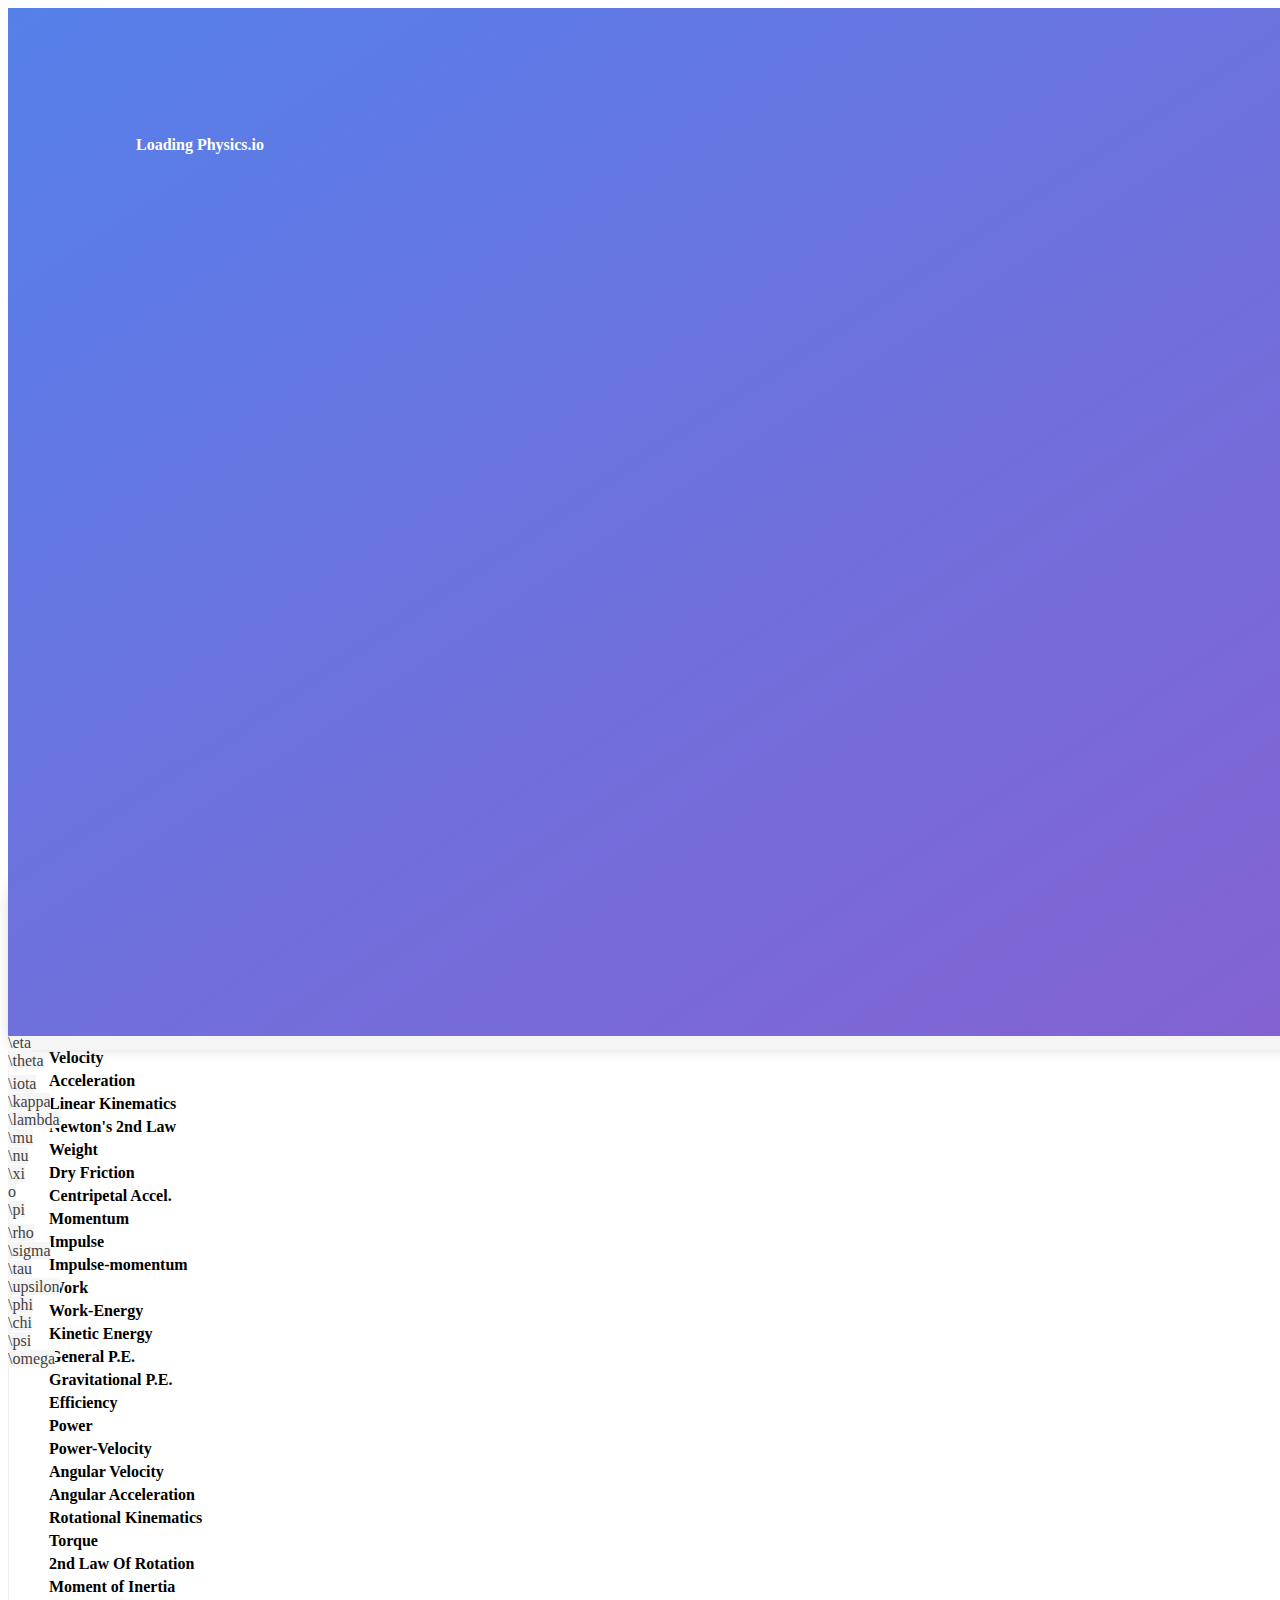
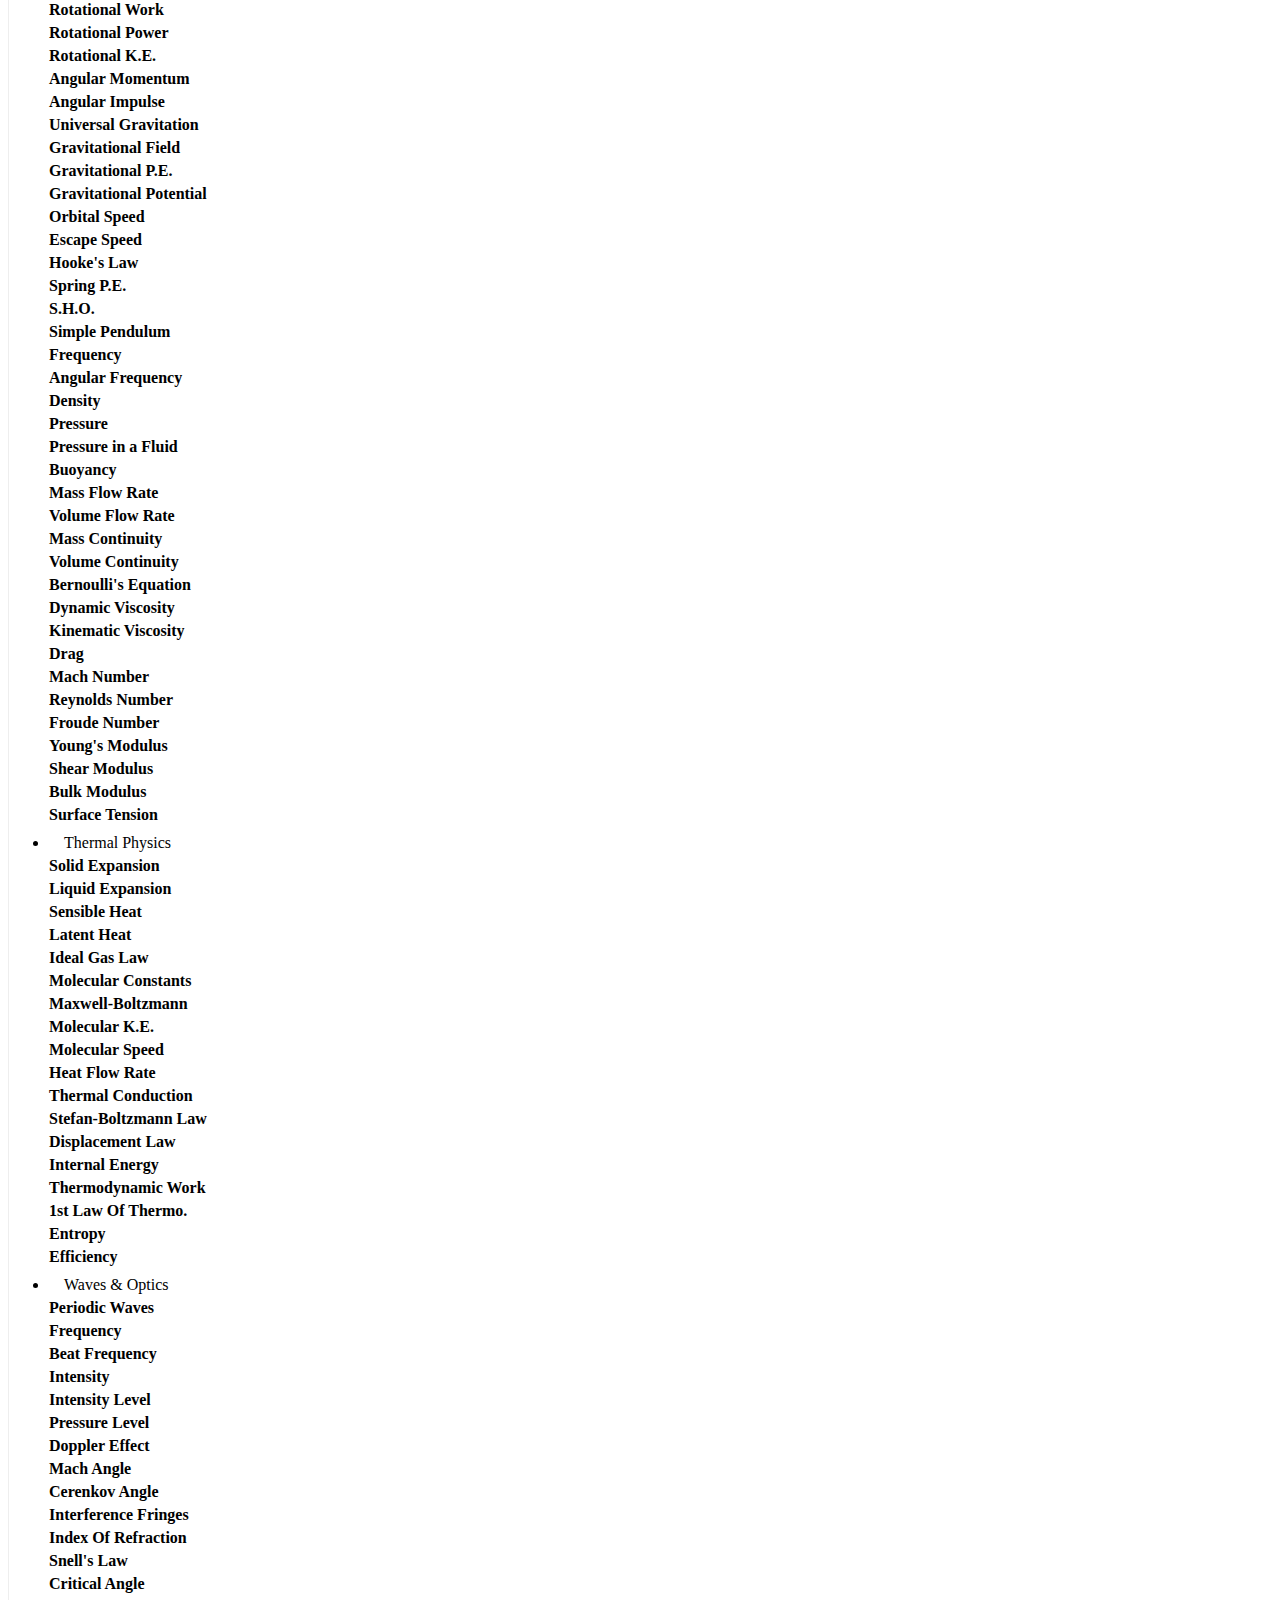
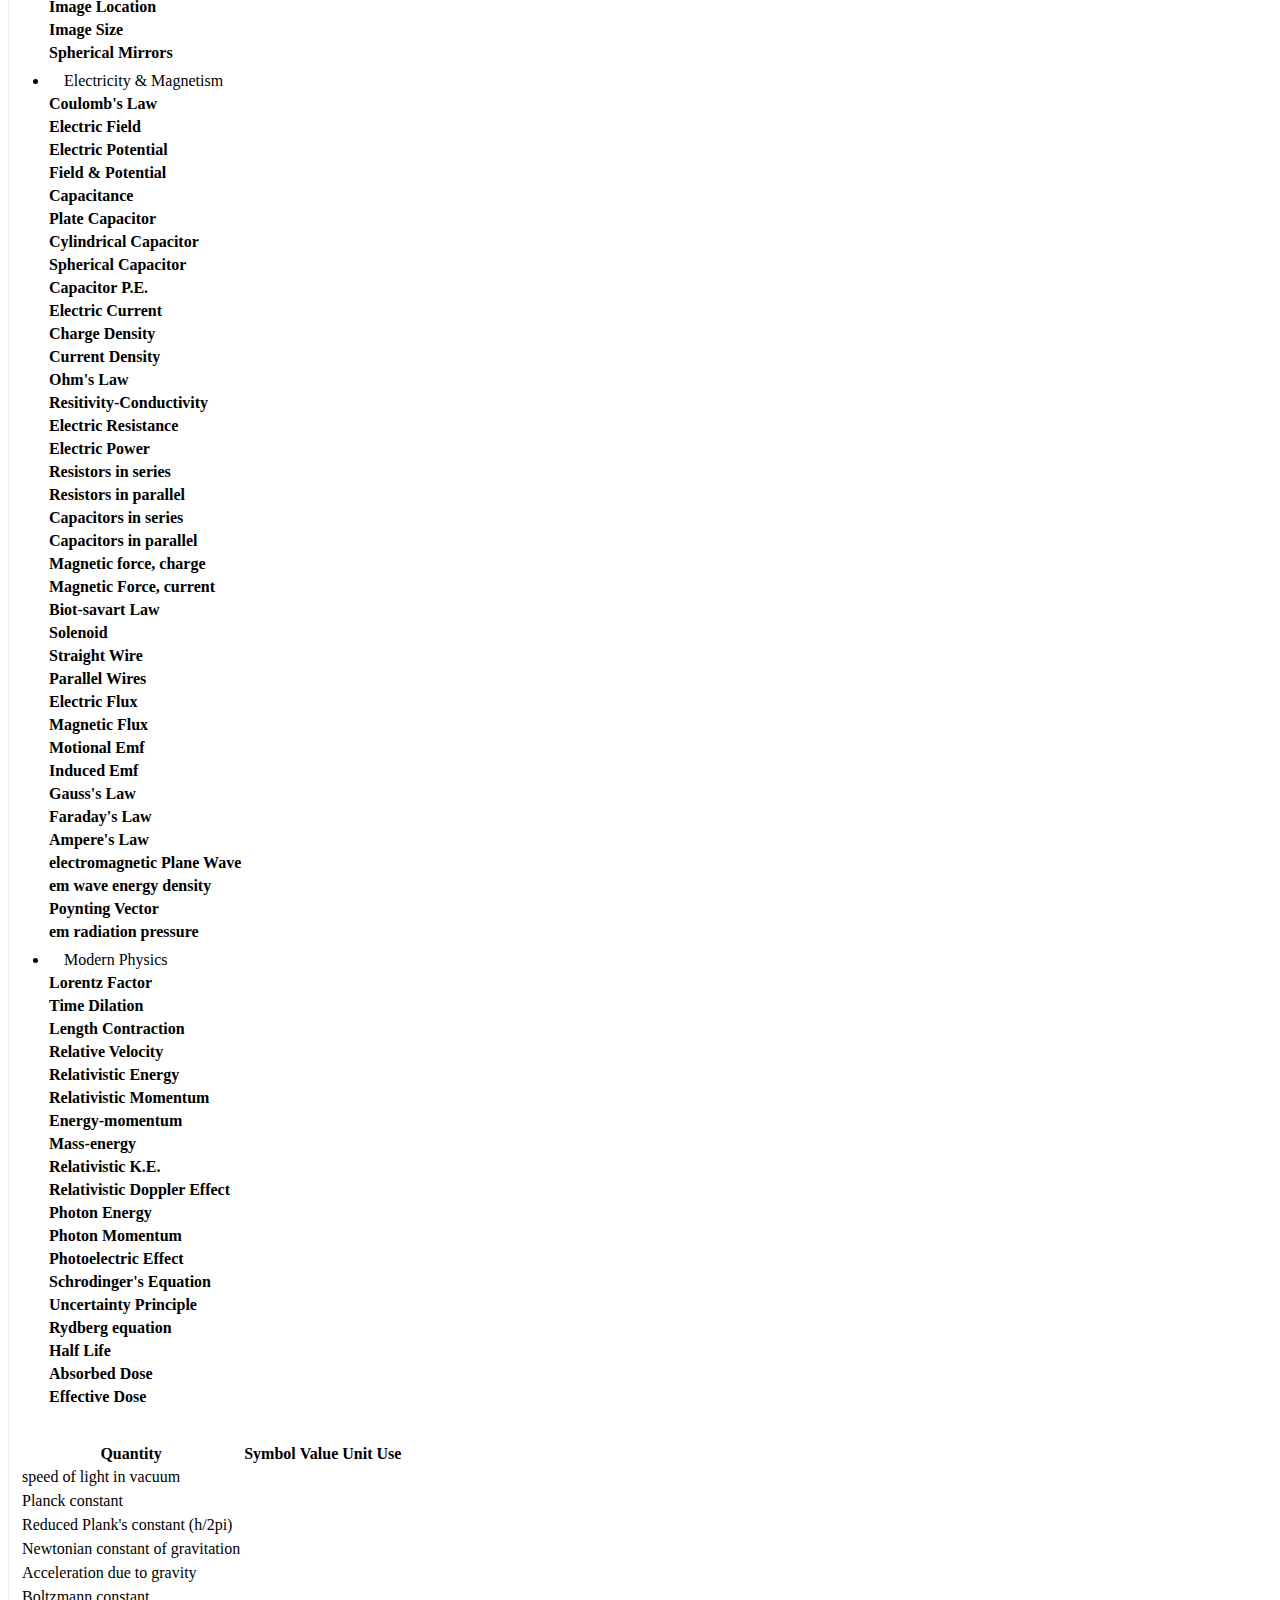
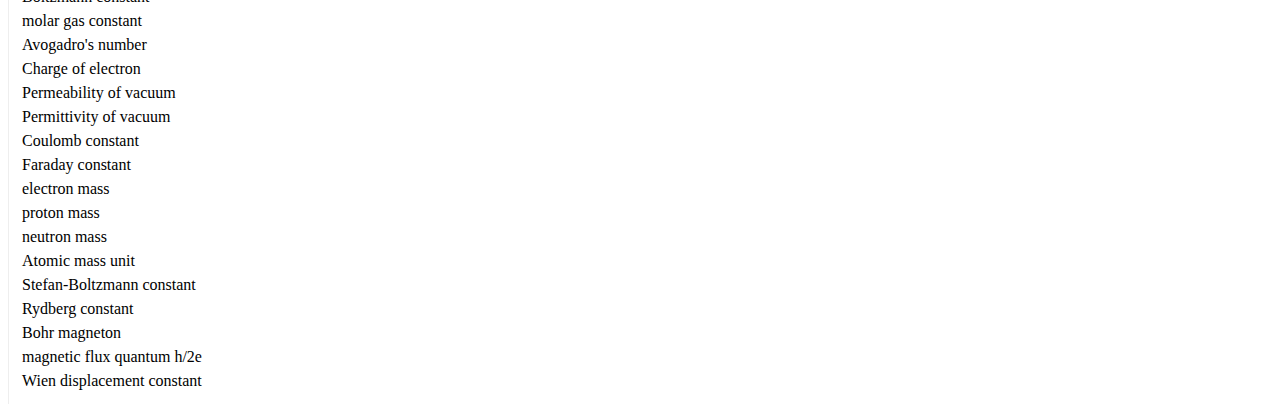
==== commit 8acb9b50: "updating website" ====
--- a/physicseditor/editor.html
+++ b/physicseditor/editor.html
@@ -51,11 +51,14 @@
 </div>
 
     <div id="main-screen" lopc="[{&#34;quantity&#34;:&#34;velocity&#34;,&#34;quantityDescription&#34;:&#34;speed of light in vacuum&#34;,&#34;symbol&#34;:&#34;c&#34;,&#34;value&#34;:&#34;299792458&#34;,&#34;unit&#34;:&#34;\\frac{m}{s}&#34;,&#34;unitString&#34;:&#34;m/s&#34;,&#34;unitsMathjs&#34;:&#34;1 m/s&#34;},{&#34;quantity&#34;:&#34;Planck constant&#34;,&#34;quantityDescription&#34;:&#34;Planck constant&#34;,&#34;symbol&#34;:&#34;h&#34;,&#34;value&#34;:&#34;6.62607004081\\times 10^{-34}&#34;,&#34;unit&#34;:&#34;J\\cdot s&#34;,&#34;unitString&#34;:&#34;J*s&#34;,&#34;unitsMathjs&#34;:&#34;1 J s&#34;},{&#34;quantity&#34;:&#34;Planck constant&#34;,&#34;quantityDescription&#34;:&#34;Reduced Plank&#39;s constant (h/2pi)&#34;,&#34;symbol&#34;:&#34;\\hbar&#34;,&#34;value&#34;:&#34;1.05457180027\\times 10^{-34}&#34;,&#34;unit&#34;:&#34;J\\cdot s&#34;,&#34;unitString&#34;:&#34;J*s&#34;,&#34;unitsMathjs&#34;:&#34;1 J s&#34;},{&#34;quantity&#34;:&#34;Newtonian constant of gravitation&#34;,&#34;quantityDescription&#34;:&#34;Newtonian constant of gravitation&#34;,&#34;symbol&#34;:&#34;G&#34;,&#34;value&#34;:&#34;6.6740831\\times 10^{-11}&#34;,&#34;unit&#34;:&#34;\\frac{m^{3}}{kg\\cdot s^{2}}&#34;,&#34;unitString&#34;:&#34;(m^3)/(kg*s^2)&#34;,&#34;unitsMathjs&#34;:&#34;1 m^3 / (kg s^2)&#34;},{&#34;quantity&#34;:&#34;acceleration&#34;,&#34;quantityDescription&#34;:&#34;Acceleration due to gravity&#34;,&#34;symbol&#34;:&#34;g&#34;,&#34;value&#34;:&#34;9.8&#34;,&#34;unit&#34;:&#34;\\frac{m}{s^2}&#34;,&#34;unitString&#34;:&#34;m/s^2&#34;,&#34;unitsMathjs&#34;:&#34;1 m / s^2&#34;},{&#34;quantity&#34;:&#34;Boltzmann constant&#34;,&#34;quantityDescription&#34;:&#34;Boltzmann constant&#34;,&#34;symbol&#34;:&#34;k_{b}&#34;,&#34;value&#34;:&#34;1.380658\\times 10^{-23}&#34;,&#34;unit&#34;:&#34;\\frac{J}{K}&#34;,&#34;unitString&#34;:&#34;J/K&#34;,&#34;unitsMathjs&#34;:&#34;1 J/K&#34;},{&#34;quantity&#34;:&#34;molar gas constant&#34;,&#34;quantityDescription&#34;:&#34;molar gas constant&#34;,&#34;symbol&#34;:&#34;R&#34;,&#34;value&#34;:&#34;8.314510&#34;,&#34;unit&#34;:&#34;\\frac{J}{mol}\\cdot K&#34;,&#34;unitString&#34;:&#34;(J*K)/(mol)&#34;,&#34;unitsMathjs&#34;:&#34;1 J K / mol&#34;},{&#34;quantity&#34;:&#34;Avogadro&#39;s number&#34;,&#34;quantityDescription&#34;:&#34;Avogadro&#39;s number&#34;,&#34;symbol&#34;:&#34;N_{A}&#34;,&#34;value&#34;:&#34;6.0221367\\times 10^{23}&#34;,&#34;unit&#34;:&#34;mol^{-1}&#34;,&#34;unitString&#34;:&#34;1/mol&#34;,&#34;unitsMathjs&#34;:&#34;1 / mol&#34;},{&#34;quantity&#34;:&#34;electric charge&#34;,&#34;quantityDescription&#34;:&#34;Charge of electron&#34;,&#34;symbol&#34;:&#34;e&#34;,&#34;value&#34;:&#34;1.602176620898\\times 10^{-19}&#34;,&#34;unit&#34;:&#34;C&#34;,&#34;unitString&#34;:&#34;C&#34;,&#34;unitsMathjs&#34;:&#34;1 C&#34;},{&#34;quantity&#34;:&#34;Permeability of vacuum&#34;,&#34;quantityDescription&#34;:&#34;Permeability of vacuum&#34;,&#34;symbol&#34;:&#34;\\mu_{0}&#34;,&#34;value&#34;:&#34;4\\pi\\times 10^{-7}&#34;,&#34;unit&#34;:&#34;\\frac{N}{A^{2}}&#34;,&#34;unitString&#34;:&#34;N/(A^2)&#34;,&#34;unitsMathjs&#34;:&#34;1 N / A^2&#34;},{&#34;quantity&#34;:&#34;Permittivity of vacuum&#34;,&#34;quantityDescription&#34;:&#34;Permittivity of vacuum&#34;,&#34;symbol&#34;:&#34;\\epsilon_{0}&#34;,&#34;value&#34;:&#34;8.854187817\\times 10^{-12}&#34;,&#34;unit&#34;:&#34;\\frac{F}{m}&#34;,&#34;unitString&#34;:&#34;F/m&#34;,&#34;unitsMathjs&#34;:&#34;1 F / m&#34;},{&#34;quantity&#34;:&#34;Coulomb constant&#34;,&#34;quantityDescription&#34;:&#34;Coulomb constant&#34;,&#34;symbol&#34;:&#34;k&#34;,&#34;value&#34;:&#34;8.987552\\times 10^{9}&#34;,&#34;unit&#34;:&#34;N\\cdot\\frac{m^{2}}{C^{2}}&#34;,&#34;unitString&#34;:&#34;N*(m^2)/(C^2)&#34;,&#34;unitsMathjs&#34;:&#34;1 N m^2 / C^2&#34;},{&#34;quantity&#34;:&#34;Faraday constant&#34;,&#34;quantityDescription&#34;:&#34;Faraday constant&#34;,&#34;symbol&#34;:&#34;F&#34;,&#34;value&#34;:&#34;96485.309&#34;,&#34;unit&#34;:&#34;\\frac{C}{mol}&#34;,&#34;unitString&#34;:&#34;C/mol&#34;,&#34;unitsMathjs&#34;:&#34;1 C / mol&#34;},{&#34;quantity&#34;:&#34;mass&#34;,&#34;quantityDescription&#34;:&#34;electron mass&#34;,&#34;symbol&#34;:&#34;m_{e}&#34;,&#34;value&#34;:&#34;9.1093835611\\times 10^{-31}&#34;,&#34;unit&#34;:&#34;kg&#34;,&#34;unitString&#34;:&#34;kg&#34;,&#34;unitsMathjs&#34;:&#34;1 kg&#34;},{&#34;quantity&#34;:&#34;mass&#34;,&#34;quantityDescription&#34;:&#34;proton mass&#34;,&#34;symbol&#34;:&#34;m_{p}&#34;,&#34;value&#34;:&#34;1.67262189821\\times 10^{-27}&#34;,&#34;unit&#34;:&#34;kg&#34;,&#34;unitString&#34;:&#34;kg&#34;,&#34;unitsMathjs&#34;:&#34;1 kg&#34;},{&#34;quantity&#34;:&#34;mass&#34;,&#34;quantityDescription&#34;:&#34;neutron mass&#34;,&#34;symbol&#34;:&#34;m_{n}&#34;,&#34;value&#34;:&#34;1.6726231\\times 10^{-27}&#34;,&#34;unit&#34;:&#34;kg&#34;,&#34;unitString&#34;:&#34;kg&#34;,&#34;unitsMathjs&#34;:&#34;1 kg&#34;},{&#34;quantity&#34;:&#34;mass&#34;,&#34;quantityDescription&#34;:&#34;Atomic mass unit&#34;,&#34;symbol&#34;:&#34;u&#34;,&#34;value&#34;:&#34;1.6605402\\times 10^{-27}&#34;,&#34;unit&#34;:&#34;kg&#34;,&#34;unitString&#34;:&#34;kg&#34;,&#34;unitsMathjs&#34;:&#34;1 kg&#34;},{&#34;quantity&#34;:&#34;Stefan-Boltzmann constant&#34;,&#34;quantityDescription&#34;:&#34;Stefan-Boltzmann constant&#34;,&#34;symbol&#34;:&#34;\\sigma&#34;,&#34;value&#34;:&#34;5.67051\\times 10^{-8}&#34;,&#34;unit&#34;:&#34;\\frac{W}{m^{2}}\\cdot K^{4}&#34;,&#34;unitString&#34;:&#34;W/(m^2)*K^4&#34;,&#34;unitsMathjs&#34;:&#34;1 W K^4 / m^2&#34;},{&#34;quantity&#34;:&#34;Rydberg constant&#34;,&#34;quantityDescription&#34;:&#34;Rydberg constant&#34;,&#34;symbol&#34;:&#34;R_{\\infty}&#34;,&#34;value&#34;:&#34;10973731.534&#34;,&#34;unit&#34;:&#34;m^{-1}&#34;,&#34;unitString&#34;:&#34;1/m&#34;,&#34;unitsMathjs&#34;:&#34;1 / m&#34;},{&#34;quantity&#34;:&#34;Bohr magneton&#34;,&#34;quantityDescription&#34;:&#34;Bohr magneton&#34;,&#34;symbol&#34;:&#34;\\mu_{B}&#34;,&#34;value&#34;:&#34;9.2740154\\times 10^{-24}&#34;,&#34;unit&#34;:&#34;\\frac{J}{T}&#34;,&#34;unitString&#34;:&#34;J/T&#34;,&#34;unitsMathjs&#34;:&#34;1 J / T&#34;},{&#34;quantity&#34;:&#34;magnetic flux&#34;,&#34;quantityDescription&#34;:&#34;magnetic flux quantum h/2e&#34;,&#34;symbol&#34;:&#34;\\Phi_{0}&#34;,&#34;value&#34;:&#34;2.06783383113\\times 10^{-15}&#34;,&#34;unit&#34;:&#34;Wb&#34;,&#34;unitString&#34;:&#34;Wb&#34;,&#34;unitsMathjs&#34;:&#34;1 Wb&#34;},{&#34;quantity&#34;:&#34;Wien displacement constant&#34;,&#34;quantityDescription&#34;:&#34;Wien displacement constant&#34;,&#34;symbol&#34;:&#34;b&#34;,&#34;value&#34;:&#34;2.897756\\times 10^{-3}&#34;,&#34;unit&#34;:&#34;m\\cdot K&#34;,&#34;unitString&#34;:&#34;m*K&#34;,&#34;unitsMathjs&#34;:&#34;1 m K&#34;}]">
-      <div id="my-navbar" class="center" onclick="UnfocusMathFields()">
-    <a href="/">Physics.io</a>
+      <div id="my-navbar" onclick="UnfocusMathFields()">
+    <a href="index.html">Physics.io</a>
     <!--<a class="waves-effect waves-light btn right" href="#">Report an error</a>-->
     <a class="waves-effect waves-light btn modal-trigger right" href="#modal-user-guide">User Guide</a>
-    <a onclick="ClearEditorData();" class="waves-effect waves-light btn modal-trigger right" href="#modal-user-guide">Clear Editor Data</a>
+    <a onclick="ClearEditorData();" class="waves-effect waves-light btn right">Clear Editor Data</a>
+</div>
+<div id="parsing-changes-loading-bar" class="progress">
+    <div class="indeterminate"></div>
 </div>
 <div id="modal-user-guide" class="modal modal-fixed-footer">
     <div class="modal-content">
@@ -189,7 +192,7 @@
               <div class="col m4">
                 <div class="row my-row">
                   
-                  <div class="col m12 center static-physics-equation-header" infoId="zmd1034163" info="{&#34;videos&#34;:[{&#34;iframe&#34;:&#34;&lt;iframe width=\&#34;560\&#34; height=\&#34;315\&#34; src=\&#34;https://www.youtube-nocookie.com/embed/pfTTHx9kCHk?autoplay=1\&#34; frameborder=\&#34;0\&#34; allow=\&#34;accelerometer; autoplay; encrypted-media; gyroscope; picture-in-picture\&#34; allowfullscreen&gt;&lt;/iframe&gt;&#34;,&#34;title&#34;:&#34;Instantaneous speed and velocity | One-dimensional motion | Physics | Khan&#34;,&#34;thumbnail&#34;:&#34;https://img.youtube.com/vi/pfTTHx9kCHk/mqdefault.jpg&#34;,&#34;level&#34;:&#34;beginner&#34;},{&#34;iframe&#34;:&#34;&lt;iframe width=\&#34;560\&#34; height=\&#34;315\&#34; src=\&#34;https://www.youtube-nocookie.com/embed/GtoamALPOP0?autoplay=1\&#34; frameborder=\&#34;0\&#34; allow=\&#34;accelerometer; autoplay; encrypted-media; gyroscope; picture-in-picture\&#34; allowfullscreen&gt;&lt;/iframe&gt;&#34;,&#34;title&#34;:&#34;Position vs. time graphs | One-dimensional motion | Physics | Khan Academy&#34;,&#34;thumbnail&#34;:&#34;https://img.youtube.com/vi/GtoamALPOP0/mqdefault.jpg&#34;,&#34;level&#34;:&#34;beginner&#34;}]}">
+                  <div class="col m12 center static-physics-equation-header" infoId="6qd5mvyuhk" info="{&#34;videos&#34;:[{&#34;iframe&#34;:&#34;&lt;iframe width=\&#34;560\&#34; height=\&#34;315\&#34; src=\&#34;https://www.youtube-nocookie.com/embed/pfTTHx9kCHk?autoplay=1\&#34; frameborder=\&#34;0\&#34; allow=\&#34;accelerometer; autoplay; encrypted-media; gyroscope; picture-in-picture\&#34; allowfullscreen&gt;&lt;/iframe&gt;&#34;,&#34;title&#34;:&#34;Instantaneous speed and velocity | One-dimensional motion | Physics | Khan&#34;,&#34;thumbnail&#34;:&#34;https://img.youtube.com/vi/pfTTHx9kCHk/mqdefault.jpg&#34;,&#34;level&#34;:&#34;beginner&#34;},{&#34;iframe&#34;:&#34;&lt;iframe width=\&#34;560\&#34; height=\&#34;315\&#34; src=\&#34;https://www.youtube-nocookie.com/embed/GtoamALPOP0?autoplay=1\&#34; frameborder=\&#34;0\&#34; allow=\&#34;accelerometer; autoplay; encrypted-media; gyroscope; picture-in-picture\&#34; allowfullscreen&gt;&lt;/iframe&gt;&#34;,&#34;title&#34;:&#34;Position vs. time graphs | One-dimensional motion | Physics | Khan Academy&#34;,&#34;thumbnail&#34;:&#34;https://img.youtube.com/vi/GtoamALPOP0/mqdefault.jpg&#34;,&#34;level&#34;:&#34;beginner&#34;}]}">
                       
                       <span>Velocity</span>
                   </div>
@@ -215,7 +218,7 @@
               <div class="col m4">
                 <div class="row my-row">
                   
-                  <div class="col m12 center static-physics-equation-header" infoId="epfbk1ccj5" info="{&#34;videos&#34;:[{&#34;iframe&#34;:&#34;&lt;iframe width=\&#34;560\&#34; height=\&#34;315\&#34; src=\&#34;https://www.youtube-nocookie.com/embed/FOkQszg1-j8?autoplay=1\&#34; frameborder=\&#34;0\&#34; allow=\&#34;accelerometer; autoplay; encrypted-media; gyroscope; picture-in-picture\&#34; allowfullscreen&gt;&lt;/iframe&gt;&#34;,&#34;title&#34;:&#34;Acceleration | One-dimensional motion | Physics | Khan Academy&#34;,&#34;thumbnail&#34;:&#34;https://img.youtube.com/vi/FOkQszg1-j8/mqdefault.jpg&#34;,&#34;level&#34;:&#34;beginner&#34;},{&#34;iframe&#34;:&#34;&lt;iframe width=\&#34;560\&#34; height=\&#34;315\&#34; src=\&#34;https://www.youtube-nocookie.com/embed/sLw902V40L0?autoplay=1\&#34; frameborder=\&#34;0\&#34; allow=\&#34;accelerometer; autoplay; encrypted-media; gyroscope; picture-in-picture\&#34; allowfullscreen&gt;&lt;/iframe&gt;&#34;,&#34;title&#34;:&#34;Worked example: motion problems (with definite integrals) | AP Calculus AB | Khan Academy&#34;,&#34;thumbnail&#34;:&#34;https://img.youtube.com/vi/sLw902V40L0/mqdefault.jpg&#34;,&#34;level&#34;:&#34;intermediate&#34;}]}">
+                  <div class="col m12 center static-physics-equation-header" infoId="hlsvcqxlov" info="{&#34;videos&#34;:[{&#34;iframe&#34;:&#34;&lt;iframe width=\&#34;560\&#34; height=\&#34;315\&#34; src=\&#34;https://www.youtube-nocookie.com/embed/FOkQszg1-j8?autoplay=1\&#34; frameborder=\&#34;0\&#34; allow=\&#34;accelerometer; autoplay; encrypted-media; gyroscope; picture-in-picture\&#34; allowfullscreen&gt;&lt;/iframe&gt;&#34;,&#34;title&#34;:&#34;Acceleration | One-dimensional motion | Physics | Khan Academy&#34;,&#34;thumbnail&#34;:&#34;https://img.youtube.com/vi/FOkQszg1-j8/mqdefault.jpg&#34;,&#34;level&#34;:&#34;beginner&#34;},{&#34;iframe&#34;:&#34;&lt;iframe width=\&#34;560\&#34; height=\&#34;315\&#34; src=\&#34;https://www.youtube-nocookie.com/embed/sLw902V40L0?autoplay=1\&#34; frameborder=\&#34;0\&#34; allow=\&#34;accelerometer; autoplay; encrypted-media; gyroscope; picture-in-picture\&#34; allowfullscreen&gt;&lt;/iframe&gt;&#34;,&#34;title&#34;:&#34;Worked example: motion problems (with definite integrals) | AP Calculus AB | Khan Academy&#34;,&#34;thumbnail&#34;:&#34;https://img.youtube.com/vi/sLw902V40L0/mqdefault.jpg&#34;,&#34;level&#34;:&#34;intermediate&#34;}]}">
                   
                     <span>Acceleration</span>
                   </div>
@@ -241,7 +244,7 @@
               <div class="col m4">
                 <div class="row my-row">
                   
-                  <div class="col m12 center static-physics-equation-header" infoId="7sj6u7my6b" info="{&#34;videos&#34;:[{&#34;iframe&#34;:&#34;&lt;iframe width=\&#34;560\&#34; height=\&#34;315\&#34; src=\&#34;https://www.youtube-nocookie.com/embed/hpWuZh6oTew?autoplay=1&amp;start=7\&#34; frameborder=\&#34;0\&#34; allow=\&#34;accelerometer; autoplay; encrypted-media; gyroscope; picture-in-picture\&#34; allowfullscreen&gt;&lt;/iframe&gt;&#34;,&#34;title&#34;:&#34;Kinematics Part 1: Horizontal Motion&#34;,&#34;thumbnail&#34;:&#34;https://img.youtube.com/vi/hpWuZh6oTew/mqdefault.jpg&#34;,&#34;level&#34;:&#34;beginner&#34;},{&#34;iframe&#34;:&#34;&lt;iframe width=\&#34;560\&#34; height=\&#34;315\&#34; src=\&#34;https://www.youtube-nocookie.com/embed/WABpcU0mHMU?autoplay=1\&#34; frameborder=\&#34;0\&#34; allow=\&#34;accelerometer; autoplay; encrypted-media; gyroscope; picture-in-picture\&#34; allowfullscreen&gt;&lt;/iframe&gt;&#34;,&#34;title&#34;:&#34;How to use calculus in Kinematics - Displacement, Velocity &amp; Acceleration&#34;,&#34;thumbnail&#34;:&#34;https://img.youtube.com/vi/WABpcU0mHMU/mqdefault.jpg&#34;,&#34;level&#34;:&#34;intermediate&#34;}]}">
+                  <div class="col m12 center static-physics-equation-header" infoId="z35eaccpf1" info="{&#34;videos&#34;:[{&#34;iframe&#34;:&#34;&lt;iframe width=\&#34;560\&#34; height=\&#34;315\&#34; src=\&#34;https://www.youtube-nocookie.com/embed/hpWuZh6oTew?autoplay=1&amp;start=7\&#34; frameborder=\&#34;0\&#34; allow=\&#34;accelerometer; autoplay; encrypted-media; gyroscope; picture-in-picture\&#34; allowfullscreen&gt;&lt;/iframe&gt;&#34;,&#34;title&#34;:&#34;Kinematics Part 1: Horizontal Motion&#34;,&#34;thumbnail&#34;:&#34;https://img.youtube.com/vi/hpWuZh6oTew/mqdefault.jpg&#34;,&#34;level&#34;:&#34;beginner&#34;},{&#34;iframe&#34;:&#34;&lt;iframe width=\&#34;560\&#34; height=\&#34;315\&#34; src=\&#34;https://www.youtube-nocookie.com/embed/WABpcU0mHMU?autoplay=1\&#34; frameborder=\&#34;0\&#34; allow=\&#34;accelerometer; autoplay; encrypted-media; gyroscope; picture-in-picture\&#34; allowfullscreen&gt;&lt;/iframe&gt;&#34;,&#34;title&#34;:&#34;How to use calculus in Kinematics - Displacement, Velocity &amp; Acceleration&#34;,&#34;thumbnail&#34;:&#34;https://img.youtube.com/vi/WABpcU0mHMU/mqdefault.jpg&#34;,&#34;level&#34;:&#34;intermediate&#34;}]}">
                   
                     <span>Linear Kinematics</span>
                   </div>
@@ -283,7 +286,7 @@
               <div class="col m4">
                 <div class="row my-row">
                   
-                  <div class="col m12 center static-physics-equation-header" infoId="y5di6xqxmx" info="{&#34;videos&#34;:[{&#34;iframe&#34;:&#34;&lt;iframe width=\&#34;560\&#34; height=\&#34;315\&#34; src=\&#34;https://www.youtube-nocookie.com/embed/kKKM8Y-u7ds?autoplay=1\&#34; frameborder=\&#34;0\&#34; allow=\&#34;accelerometer; autoplay; encrypted-media; gyroscope; picture-in-picture\&#34; allowfullscreen&gt;&lt;/iframe&gt;&#34;,&#34;title&#34;:&#34;Newton&#39;s Laws: Crash Course Physics #5&#34;,&#34;thumbnail&#34;:&#34;https://img.youtube.com/vi/kKKM8Y-u7ds/mqdefault.jpg&#34;,&#34;level&#34;:&#34;beginner&#34;},{&#34;iframe&#34;:&#34;&lt;iframe width=\&#34;560\&#34; height=\&#34;315\&#34; src=\&#34;https://www.youtube-nocookie.com/embed/g550H4e5FCY?autoplay=1\&#34; frameborder=\&#34;0\&#34; allow=\&#34;accelerometer; autoplay; encrypted-media; gyroscope; picture-in-picture\&#34; allowfullscreen&gt;&lt;/iframe&gt;&#34;,&#34;title&#34;:&#34;Newton&#39;s Law of Motion - First, Second &amp; Third - Physics&#34;,&#34;thumbnail&#34;:&#34;https://img.youtube.com/vi/g550H4e5FCY/mqdefault.jpg&#34;,&#34;level&#34;:&#34;intermediate&#34;}]}">
+                  <div class="col m12 center static-physics-equation-header" infoId="q066vejpbx" info="{&#34;videos&#34;:[{&#34;iframe&#34;:&#34;&lt;iframe width=\&#34;560\&#34; height=\&#34;315\&#34; src=\&#34;https://www.youtube-nocookie.com/embed/kKKM8Y-u7ds?autoplay=1\&#34; frameborder=\&#34;0\&#34; allow=\&#34;accelerometer; autoplay; encrypted-media; gyroscope; picture-in-picture\&#34; allowfullscreen&gt;&lt;/iframe&gt;&#34;,&#34;title&#34;:&#34;Newton&#39;s Laws: Crash Course Physics #5&#34;,&#34;thumbnail&#34;:&#34;https://img.youtube.com/vi/kKKM8Y-u7ds/mqdefault.jpg&#34;,&#34;level&#34;:&#34;beginner&#34;},{&#34;iframe&#34;:&#34;&lt;iframe width=\&#34;560\&#34; height=\&#34;315\&#34; src=\&#34;https://www.youtube-nocookie.com/embed/g550H4e5FCY?autoplay=1\&#34; frameborder=\&#34;0\&#34; allow=\&#34;accelerometer; autoplay; encrypted-media; gyroscope; picture-in-picture\&#34; allowfullscreen&gt;&lt;/iframe&gt;&#34;,&#34;title&#34;:&#34;Newton&#39;s Law of Motion - First, Second &amp; Third - Physics&#34;,&#34;thumbnail&#34;:&#34;https://img.youtube.com/vi/g550H4e5FCY/mqdefault.jpg&#34;,&#34;level&#34;:&#34;intermediate&#34;}]}">
                       
                       <span>Newton&#39;s 2nd Law</span>
                   </div>
@@ -329,7 +332,7 @@
               <div class="col m4">
                 <div class="row my-row">
                   
-                  <div class="col m12 center static-physics-equation-header" infoId="xa0oxjxt2p" info="{&#34;videos&#34;:[{&#34;iframe&#34;:&#34;&lt;iframe width=\&#34;560\&#34; height=\&#34;315\&#34; src=\&#34;https://www.youtube-nocookie.com/embed/fo_pmp5rtzo?autoplay=1\&#34; frameborder=\&#34;0\&#34; allow=\&#34;accelerometer; autoplay; encrypted-media; gyroscope; picture-in-picture\&#34; allowfullscreen&gt;&lt;/iframe&gt;&#34;,&#34;title&#34;:&#34;Friction: Crash Course Physics #6&#34;,&#34;thumbnail&#34;:&#34;https://img.youtube.com/vi/fo_pmp5rtzo/mqdefault.jpg&#34;,&#34;level&#34;:&#34;beginner&#34;},{&#34;iframe&#34;:&#34;&lt;iframe width=\&#34;560\&#34; height=\&#34;315\&#34; src=\&#34;https://www.youtube-nocookie.com/embed/ZA_D4O6l1lo?autoplay=1\&#34; frameborder=\&#34;0\&#34; allow=\&#34;accelerometer; autoplay; encrypted-media; gyroscope; picture-in-picture\&#34; allowfullscreen&gt;&lt;/iframe&gt;&#34;,&#34;title&#34;:&#34;Static and kinetic friction example | Forces and Newton&#39;s laws of motion | Physics | Khan Academy&#34;,&#34;thumbnail&#34;:&#34;https://img.youtube.com/vi/ZA_D4O6l1lo/mqdefault.jpg&#34;,&#34;level&#34;:&#34;intermediate&#34;}]}">
+                  <div class="col m12 center static-physics-equation-header" infoId="f90zmzdva5" info="{&#34;videos&#34;:[{&#34;iframe&#34;:&#34;&lt;iframe width=\&#34;560\&#34; height=\&#34;315\&#34; src=\&#34;https://www.youtube-nocookie.com/embed/fo_pmp5rtzo?autoplay=1\&#34; frameborder=\&#34;0\&#34; allow=\&#34;accelerometer; autoplay; encrypted-media; gyroscope; picture-in-picture\&#34; allowfullscreen&gt;&lt;/iframe&gt;&#34;,&#34;title&#34;:&#34;Friction: Crash Course Physics #6&#34;,&#34;thumbnail&#34;:&#34;https://img.youtube.com/vi/fo_pmp5rtzo/mqdefault.jpg&#34;,&#34;level&#34;:&#34;beginner&#34;},{&#34;iframe&#34;:&#34;&lt;iframe width=\&#34;560\&#34; height=\&#34;315\&#34; src=\&#34;https://www.youtube-nocookie.com/embed/ZA_D4O6l1lo?autoplay=1\&#34; frameborder=\&#34;0\&#34; allow=\&#34;accelerometer; autoplay; encrypted-media; gyroscope; picture-in-picture\&#34; allowfullscreen&gt;&lt;/iframe&gt;&#34;,&#34;title&#34;:&#34;Static and kinetic friction example | Forces and Newton&#39;s laws of motion | Physics | Khan Academy&#34;,&#34;thumbnail&#34;:&#34;https://img.youtube.com/vi/ZA_D4O6l1lo/mqdefault.jpg&#34;,&#34;level&#34;:&#34;intermediate&#34;}]}">
                   
                     <span>Dry Friction</span>
                   </div>
@@ -359,7 +362,7 @@
               <div class="col m4">
                 <div class="row my-row">
                   
-                  <div class="col m12 center static-physics-equation-header" infoId="fvkybooojp" info="{&#34;videos&#34;:[{&#34;iframe&#34;:&#34;&lt;iframe width=\&#34;560\&#34; height=\&#34;315\&#34; src=\&#34;https://www.youtube-nocookie.com/embed/bpFK2VCRHUs?autoplay=1\&#34; frameborder=\&#34;0\&#34; allow=\&#34;accelerometer; autoplay; encrypted-media; gyroscope; picture-in-picture\&#34; allowfullscreen&gt;&lt;/iframe&gt;&#34;,&#34;title&#34;:&#34;Uniform Circular Motion: Crash Course Physics #7&#34;,&#34;thumbnail&#34;:&#34;https://img.youtube.com/vi/bpFK2VCRHUs/mqdefault.jpg&#34;,&#34;level&#34;:&#34;beginner&#34;},{&#34;iframe&#34;:&#34;&lt;iframe width=\&#34;560\&#34; height=\&#34;315\&#34; src=\&#34;https://www.youtube-nocookie.com/embed/FfNgm-w9Krw?autoplay=1\&#34; frameborder=\&#34;0\&#34; allow=\&#34;accelerometer; autoplay; encrypted-media; gyroscope; picture-in-picture\&#34; allowfullscreen&gt;&lt;/iframe&gt;&#34;,&#34;title&#34;:&#34;Centripetal force problem solving | Centripetal force and gravitation | Physics | Khan Academy&#34;,&#34;thumbnail&#34;:&#34;https://img.youtube.com/vi/FfNgm-w9Krw/mqdefault.jpg&#34;,&#34;level&#34;:&#34;intermediate&#34;}]}">
+                  <div class="col m12 center static-physics-equation-header" infoId="sangmoxuwk" info="{&#34;videos&#34;:[{&#34;iframe&#34;:&#34;&lt;iframe width=\&#34;560\&#34; height=\&#34;315\&#34; src=\&#34;https://www.youtube-nocookie.com/embed/bpFK2VCRHUs?autoplay=1\&#34; frameborder=\&#34;0\&#34; allow=\&#34;accelerometer; autoplay; encrypted-media; gyroscope; picture-in-picture\&#34; allowfullscreen&gt;&lt;/iframe&gt;&#34;,&#34;title&#34;:&#34;Uniform Circular Motion: Crash Course Physics #7&#34;,&#34;thumbnail&#34;:&#34;https://img.youtube.com/vi/bpFK2VCRHUs/mqdefault.jpg&#34;,&#34;level&#34;:&#34;beginner&#34;},{&#34;iframe&#34;:&#34;&lt;iframe width=\&#34;560\&#34; height=\&#34;315\&#34; src=\&#34;https://www.youtube-nocookie.com/embed/FfNgm-w9Krw?autoplay=1\&#34; frameborder=\&#34;0\&#34; allow=\&#34;accelerometer; autoplay; encrypted-media; gyroscope; picture-in-picture\&#34; allowfullscreen&gt;&lt;/iframe&gt;&#34;,&#34;title&#34;:&#34;Centripetal force problem solving | Centripetal force and gravitation | Physics | Khan Academy&#34;,&#34;thumbnail&#34;:&#34;https://img.youtube.com/vi/FfNgm-w9Krw/mqdefault.jpg&#34;,&#34;level&#34;:&#34;intermediate&#34;}]}">
                       
                       <span>Centripetal Accel.</span>
                   </div>
@@ -385,7 +388,7 @@
               <div class="col m4">
                 <div class="row my-row">
                   
-                  <div class="col m12 center static-physics-equation-header" infoId="szcms0sg3h" info="{&#34;videos&#34;:[{&#34;iframe&#34;:&#34;&lt;iframe width=\&#34;560\&#34; height=\&#34;315\&#34; src=\&#34;https://www.youtube-nocookie.com/embed/NIVNfI0RN2k?autoplay=1\&#34; frameborder=\&#34;0\&#34; allow=\&#34;accelerometer; autoplay; encrypted-media; gyroscope; picture-in-picture\&#34; allowfullscreen&gt;&lt;/iframe&gt;&#34;,&#34;title&#34;:&#34;Introduction to Momentum, Force, Newton&#39;s Second Law, Conservation of Linear Momentum, Physics&#34;,&#34;thumbnail&#34;:&#34;https://img.youtube.com/vi/NIVNfI0RN2k/mqdefault.jpg&#34;,&#34;level&#34;:&#34;beginner&#34;},{&#34;iframe&#34;:&#34;&lt;iframe width=\&#34;560\&#34; height=\&#34;315\&#34; src=\&#34;https://www.youtube-nocookie.com/embed/Fp7D5D8Bqjc?autoplay=1\&#34; frameborder=\&#34;0\&#34; allow=\&#34;accelerometer; autoplay; encrypted-media; gyroscope; picture-in-picture\&#34; allowfullscreen&gt;&lt;/iframe&gt;&#34;,&#34;title&#34;:&#34;Conservation of Momentum Physics Problems - Basic Introduction&#34;,&#34;thumbnail&#34;:&#34;https://img.youtube.com/vi/Fp7D5D8Bqjc/mqdefault.jpg&#34;,&#34;level&#34;:&#34;beginner&#34;},{&#34;iframe&#34;:&#34;&lt;iframe width=\&#34;560\&#34; height=\&#34;315\&#34; src=\&#34;https://www.youtube-nocookie.com/embed/9YRgHikdcqs?autoplay=1\&#34; frameborder=\&#34;0\&#34; allow=\&#34;accelerometer; autoplay; encrypted-media; gyroscope; picture-in-picture\&#34; allowfullscreen&gt;&lt;/iframe&gt;&#34;,&#34;title&#34;:&#34;Conservation of Momentum In Two Dimensions - 2D Elastic &amp; Inelastic Collisions - Physics Problems&#34;,&#34;thumbnail&#34;:&#34;https://img.youtube.com/vi/9YRgHikdcqs/mqdefault.jpg&#34;,&#34;level&#34;:&#34;intermediate&#34;}]}">
+                  <div class="col m12 center static-physics-equation-header" infoId="mkhopv7i46" info="{&#34;videos&#34;:[{&#34;iframe&#34;:&#34;&lt;iframe width=\&#34;560\&#34; height=\&#34;315\&#34; src=\&#34;https://www.youtube-nocookie.com/embed/NIVNfI0RN2k?autoplay=1\&#34; frameborder=\&#34;0\&#34; allow=\&#34;accelerometer; autoplay; encrypted-media; gyroscope; picture-in-picture\&#34; allowfullscreen&gt;&lt;/iframe&gt;&#34;,&#34;title&#34;:&#34;Introduction to Momentum, Force, Newton&#39;s Second Law, Conservation of Linear Momentum, Physics&#34;,&#34;thumbnail&#34;:&#34;https://img.youtube.com/vi/NIVNfI0RN2k/mqdefault.jpg&#34;,&#34;level&#34;:&#34;beginner&#34;},{&#34;iframe&#34;:&#34;&lt;iframe width=\&#34;560\&#34; height=\&#34;315\&#34; src=\&#34;https://www.youtube-nocookie.com/embed/Fp7D5D8Bqjc?autoplay=1\&#34; frameborder=\&#34;0\&#34; allow=\&#34;accelerometer; autoplay; encrypted-media; gyroscope; picture-in-picture\&#34; allowfullscreen&gt;&lt;/iframe&gt;&#34;,&#34;title&#34;:&#34;Conservation of Momentum Physics Problems - Basic Introduction&#34;,&#34;thumbnail&#34;:&#34;https://img.youtube.com/vi/Fp7D5D8Bqjc/mqdefault.jpg&#34;,&#34;level&#34;:&#34;beginner&#34;},{&#34;iframe&#34;:&#34;&lt;iframe width=\&#34;560\&#34; height=\&#34;315\&#34; src=\&#34;https://www.youtube-nocookie.com/embed/9YRgHikdcqs?autoplay=1\&#34; frameborder=\&#34;0\&#34; allow=\&#34;accelerometer; autoplay; encrypted-media; gyroscope; picture-in-picture\&#34; allowfullscreen&gt;&lt;/iframe&gt;&#34;,&#34;title&#34;:&#34;Conservation of Momentum In Two Dimensions - 2D Elastic &amp; Inelastic Collisions - Physics Problems&#34;,&#34;thumbnail&#34;:&#34;https://img.youtube.com/vi/9YRgHikdcqs/mqdefault.jpg&#34;,&#34;level&#34;:&#34;intermediate&#34;}]}">
                   
                     <span>Momentum</span>
                   </div>
@@ -405,7 +408,7 @@
               <div class="col m4">
                 <div class="row my-row">
                   
-                  <div class="col m12 center static-physics-equation-header" infoId="53cedfc4hc" info="{&#34;videos&#34;:[{&#34;iframe&#34;:&#34;&lt;iframe width=\&#34;560\&#34; height=\&#34;315\&#34; src=\&#34;https://www.youtube-nocookie.com/embed/Y-QOfc2XqOk?autoplay=1\&#34; frameborder=\&#34;0\&#34; allow=\&#34;accelerometer; autoplay; encrypted-media; gyroscope; picture-in-picture\&#34; allowfullscreen&gt;&lt;/iframe&gt;&#34;,&#34;title&#34;:&#34;Collisions: Crash Course Physics #10&#34;,&#34;thumbnail&#34;:&#34;https://img.youtube.com/vi/Y-QOfc2XqOk/mqdefault.jpg&#34;,&#34;level&#34;:&#34;beginner&#34;},{&#34;iframe&#34;:&#34;&lt;iframe width=\&#34;560\&#34; height=\&#34;315\&#34; src=\&#34;https://www.youtube-nocookie.com/embed/9PA0MyxjsyQ?autoplay=1\&#34; frameborder=\&#34;0\&#34; allow=\&#34;accelerometer; autoplay; encrypted-media; gyroscope; picture-in-picture\&#34; allowfullscreen&gt;&lt;/iframe&gt;&#34;,&#34;title&#34;:&#34;Physics: Mechanics- Momentum (6 of 9) What is Impulse?&#34;,&#34;thumbnail&#34;:&#34;https://img.youtube.com/vi/9PA0MyxjsyQ/mqdefault.jpg&#34;,&#34;level&#34;:&#34;intermediate&#34;}]}">
+                  <div class="col m12 center static-physics-equation-header" infoId="tg3ft82049" info="{&#34;videos&#34;:[{&#34;iframe&#34;:&#34;&lt;iframe width=\&#34;560\&#34; height=\&#34;315\&#34; src=\&#34;https://www.youtube-nocookie.com/embed/Y-QOfc2XqOk?autoplay=1\&#34; frameborder=\&#34;0\&#34; allow=\&#34;accelerometer; autoplay; encrypted-media; gyroscope; picture-in-picture\&#34; allowfullscreen&gt;&lt;/iframe&gt;&#34;,&#34;title&#34;:&#34;Collisions: Crash Course Physics #10&#34;,&#34;thumbnail&#34;:&#34;https://img.youtube.com/vi/Y-QOfc2XqOk/mqdefault.jpg&#34;,&#34;level&#34;:&#34;beginner&#34;},{&#34;iframe&#34;:&#34;&lt;iframe width=\&#34;560\&#34; height=\&#34;315\&#34; src=\&#34;https://www.youtube-nocookie.com/embed/9PA0MyxjsyQ?autoplay=1\&#34; frameborder=\&#34;0\&#34; allow=\&#34;accelerometer; autoplay; encrypted-media; gyroscope; picture-in-picture\&#34; allowfullscreen&gt;&lt;/iframe&gt;&#34;,&#34;title&#34;:&#34;Physics: Mechanics- Momentum (6 of 9) What is Impulse?&#34;,&#34;thumbnail&#34;:&#34;https://img.youtube.com/vi/9PA0MyxjsyQ/mqdefault.jpg&#34;,&#34;level&#34;:&#34;intermediate&#34;}]}">
                   
                     <span>Impulse</span>
                   </div>
@@ -2817,7 +2820,7 @@
                 
                   <div class="row my-row-2">
                     <div class="col m12 center">
-                      <span class="static-physics-equation tooltipped" quantities="{&#34;electric charge density&#34;:1,&#34;electrci charge&#34;:1,&#34;volume&#34;:1}" data-position="left" data-tooltip="Copy" onclick="CopyPhysicsEquationToClipboard($(this))" latex="\rho=\frac{Q}{V}"></span>
+                      <span class="static-physics-equation tooltipped" quantities="{&#34;electric volume charge density&#34;:1,&#34;electric charge&#34;:1,&#34;volume&#34;:1}" data-position="left" data-tooltip="Copy" onclick="CopyPhysicsEquationToClipboard($(this))" latex="\rho=\frac{Q}{V}"></span>
                     </div>
                   </div>
                 
@@ -2843,7 +2846,7 @@
                 
                   <div class="row my-row-2">
                     <div class="col m12 center">
-                      <span class="static-physics-equation tooltipped" quantities="{&#34;velocity&#34;:1,&#34;electric charge density&#34;:1,&#34;current density&#34;:1}" data-position="left" data-tooltip="Copy" onclick="CopyPhysicsEquationToClipboard($(this))" latex="\vec{J}=\rho\vec{v}"></span>
+                      <span class="static-physics-equation tooltipped" quantities="{&#34;velocity&#34;:1,&#34;electric volume charge density&#34;:1,&#34;current density&#34;:1}" data-position="left" data-tooltip="Copy" onclick="CopyPhysicsEquationToClipboard($(this))" latex="\vec{J}=\rho\vec{v}"></span>
                     </div>
                   </div>
                 
@@ -2873,7 +2876,7 @@
                 
                   <div class="row my-row-2">
                     <div class="col m12 center">
-                      <span class="static-physics-equation tooltipped" quantities="{&#34;electric field strength&#34;:1,&#34;electric charge density&#34;:1,&#34;current density&#34;:1}" data-position="left" data-tooltip="Copy" onclick="CopyPhysicsEquationToClipboard($(this))" latex="\vec{E}=\rho\vec{J}"></span>
+                      <span class="static-physics-equation tooltipped" quantities="{&#34;electric field strength&#34;:1,&#34;electric volume charge density&#34;:1,&#34;current density&#34;:1}" data-position="left" data-tooltip="Copy" onclick="CopyPhysicsEquationToClipboard($(this))" latex="\vec{E}=\rho\vec{J}"></span>
                     </div>
                   </div>
                 
@@ -3311,7 +3314,7 @@
                 
                   <div class="row my-row-2">
                     <div class="col m12 center">
-                      <span class="static-physics-equation tooltipped" quantities="{&#34;Permittivity of vacuum&#34;:1,&#34;electric field strength&#34;:1,&#34;electric charge density&#34;:1}" data-position="left" data-tooltip="Copy" onclick="CopyPhysicsEquationToClipboard($(this))" latex="\nabla\cdot\vec{E}=\frac{\rho}{\epsilon_{0}}"></span>
+                      <span class="static-physics-equation tooltipped" quantities="{&#34;Permittivity of vacuum&#34;:1,&#34;electric field strength&#34;:1,&#34;electric volume charge density&#34;:1}" data-position="left" data-tooltip="Copy" onclick="CopyPhysicsEquationToClipboard($(this))" latex="\nabla\cdot\vec{E}=\frac{\rho}{\epsilon_{0}}"></span>
                     </div>
                   </div>
                 
@@ -3994,8 +3997,8 @@
             <td><span class="static-physics-equation" latex="\frac{m}{s}"></span></td>
             <td>
               <label>
-                <input class="physics-constant-checkbox-input" rid="pzia2lqv26" type="checkbox" />
-                <span class="physics-constant-checkbox-span" rid="pzia2lqv26" symbol="c"></span>
+                <input class="physics-constant-checkbox-input" rid="oxerim1dwu" type="checkbox" />
+                <span class="physics-constant-checkbox-span" rid="oxerim1dwu" symbol="c"></span>
               </label>
             </td>
           </tr>
@@ -4007,8 +4010,8 @@
             <td><span class="static-physics-equation" latex="J\cdot s"></span></td>
             <td>
               <label>
-                <input class="physics-constant-checkbox-input" rid="9m8v66yzz1" type="checkbox" />
-                <span class="physics-constant-checkbox-span" rid="9m8v66yzz1" symbol="h"></span>
+                <input class="physics-constant-checkbox-input" rid="8otg2zfyos" type="checkbox" />
+                <span class="physics-constant-checkbox-span" rid="8otg2zfyos" symbol="h"></span>
               </label>
             </td>
           </tr>
@@ -4020,8 +4023,8 @@
             <td><span class="static-physics-equation" latex="J\cdot s"></span></td>
             <td>
               <label>
-                <input class="physics-constant-checkbox-input" rid="79mnt1o04c" type="checkbox" />
-                <span class="physics-constant-checkbox-span" rid="79mnt1o04c" symbol="\hbar"></span>
+                <input class="physics-constant-checkbox-input" rid="58l34rqb2m" type="checkbox" />
+                <span class="physics-constant-checkbox-span" rid="58l34rqb2m" symbol="\hbar"></span>
               </label>
             </td>
           </tr>
@@ -4033,8 +4036,8 @@
             <td><span class="static-physics-equation" latex="\frac{m^{3}}{kg\cdot s^{2}}"></span></td>
             <td>
               <label>
-                <input class="physics-constant-checkbox-input" rid="6542ug5itr" type="checkbox" />
-                <span class="physics-constant-checkbox-span" rid="6542ug5itr" symbol="G"></span>
+                <input class="physics-constant-checkbox-input" rid="1pbak1d0aa" type="checkbox" />
+                <span class="physics-constant-checkbox-span" rid="1pbak1d0aa" symbol="G"></span>
               </label>
             </td>
           </tr>
@@ -4046,8 +4049,8 @@
             <td><span class="static-physics-equation" latex="\frac{m}{s^2}"></span></td>
             <td>
               <label>
-                <input class="physics-constant-checkbox-input" rid="orwtmpoomv" type="checkbox" />
-                <span class="physics-constant-checkbox-span" rid="orwtmpoomv" symbol="g"></span>
+                <input class="physics-constant-checkbox-input" rid="9xsvaojg2k" type="checkbox" />
+                <span class="physics-constant-checkbox-span" rid="9xsvaojg2k" symbol="g"></span>
               </label>
             </td>
           </tr>
@@ -4059,8 +4062,8 @@
             <td><span class="static-physics-equation" latex="\frac{J}{K}"></span></td>
             <td>
               <label>
-                <input class="physics-constant-checkbox-input" rid="hy3xuag6zy" type="checkbox" />
-                <span class="physics-constant-checkbox-span" rid="hy3xuag6zy" symbol="k_{b}"></span>
+                <input class="physics-constant-checkbox-input" rid="rbfybjpa13" type="checkbox" />
+                <span class="physics-constant-checkbox-span" rid="rbfybjpa13" symbol="k_{b}"></span>
               </label>
             </td>
           </tr>
@@ -4072,8 +4075,8 @@
             <td><span class="static-physics-equation" latex="\frac{J}{mol}\cdot K"></span></td>
             <td>
               <label>
-                <input class="physics-constant-checkbox-input" rid="bmvo7mnei6" type="checkbox" />
-                <span class="physics-constant-checkbox-span" rid="bmvo7mnei6" symbol="R"></span>
+                <input class="physics-constant-checkbox-input" rid="hu1tafbjb7" type="checkbox" />
+                <span class="physics-constant-checkbox-span" rid="hu1tafbjb7" symbol="R"></span>
               </label>
             </td>
           </tr>
@@ -4085,8 +4088,8 @@
             <td><span class="static-physics-equation" latex="mol^{-1}"></span></td>
             <td>
               <label>
-                <input class="physics-constant-checkbox-input" rid="enw7jawl3v" type="checkbox" />
-                <span class="physics-constant-checkbox-span" rid="enw7jawl3v" symbol="N_{A}"></span>
+                <input class="physics-constant-checkbox-input" rid="un7duusnjw" type="checkbox" />
+                <span class="physics-constant-checkbox-span" rid="un7duusnjw" symbol="N_{A}"></span>
               </label>
             </td>
           </tr>
@@ -4098,8 +4101,8 @@
             <td><span class="static-physics-equation" latex="C"></span></td>
             <td>
               <label>
-                <input class="physics-constant-checkbox-input" rid="ov5j16obte" type="checkbox" />
-                <span class="physics-constant-checkbox-span" rid="ov5j16obte" symbol="e"></span>
+                <input class="physics-constant-checkbox-input" rid="05d0ur2jyj" type="checkbox" />
+                <span class="physics-constant-checkbox-span" rid="05d0ur2jyj" symbol="e"></span>
               </label>
             </td>
           </tr>
@@ -4111,8 +4114,8 @@
             <td><span class="static-physics-equation" latex="\frac{N}{A^{2}}"></span></td>
             <td>
               <label>
-                <input class="physics-constant-checkbox-input" rid="e3fgkspfrd" type="checkbox" />
-                <span class="physics-constant-checkbox-span" rid="e3fgkspfrd" symbol="\mu_{0}"></span>
+                <input class="physics-constant-checkbox-input" rid="yyj46729be" type="checkbox" />
+                <span class="physics-constant-checkbox-span" rid="yyj46729be" symbol="\mu_{0}"></span>
               </label>
             </td>
           </tr>
@@ -4124,8 +4127,8 @@
             <td><span class="static-physics-equation" latex="\frac{F}{m}"></span></td>
             <td>
               <label>
-                <input class="physics-constant-checkbox-input" rid="xetf41lnf1" type="checkbox" />
-                <span class="physics-constant-checkbox-span" rid="xetf41lnf1" symbol="\epsilon_{0}"></span>
+                <input class="physics-constant-checkbox-input" rid="w7serll148" type="checkbox" />
+                <span class="physics-constant-checkbox-span" rid="w7serll148" symbol="\epsilon_{0}"></span>
               </label>
             </td>
           </tr>
@@ -4137,8 +4140,8 @@
             <td><span class="static-physics-equation" latex="N\cdot\frac{m^{2}}{C^{2}}"></span></td>
             <td>
               <label>
-                <input class="physics-constant-checkbox-input" rid="f3bs2gl3d6" type="checkbox" />
-                <span class="physics-constant-checkbox-span" rid="f3bs2gl3d6" symbol="k"></span>
+                <input class="physics-constant-checkbox-input" rid="fzd39b7tkz" type="checkbox" />
+                <span class="physics-constant-checkbox-span" rid="fzd39b7tkz" symbol="k"></span>
               </label>
             </td>
           </tr>
@@ -4150,8 +4153,8 @@
             <td><span class="static-physics-equation" latex="\frac{C}{mol}"></span></td>
             <td>
               <label>
-                <input class="physics-constant-checkbox-input" rid="2ddpka12dr" type="checkbox" />
-                <span class="physics-constant-checkbox-span" rid="2ddpka12dr" symbol="F"></span>
+                <input class="physics-constant-checkbox-input" rid="lwpis0mzau" type="checkbox" />
+                <span class="physics-constant-checkbox-span" rid="lwpis0mzau" symbol="F"></span>
               </label>
             </td>
           </tr>
@@ -4163,8 +4166,8 @@
             <td><span class="static-physics-equation" latex="kg"></span></td>
             <td>
               <label>
-                <input class="physics-constant-checkbox-input" rid="w5wo8dw3bq" type="checkbox" />
-                <span class="physics-constant-checkbox-span" rid="w5wo8dw3bq" symbol="m_{e}"></span>
+                <input class="physics-constant-checkbox-input" rid="6hv9pncsli" type="checkbox" />
+                <span class="physics-constant-checkbox-span" rid="6hv9pncsli" symbol="m_{e}"></span>
               </label>
             </td>
           </tr>
@@ -4176,8 +4179,8 @@
             <td><span class="static-physics-equation" latex="kg"></span></td>
             <td>
               <label>
-                <input class="physics-constant-checkbox-input" rid="ys9gxmmf68" type="checkbox" />
-                <span class="physics-constant-checkbox-span" rid="ys9gxmmf68" symbol="m_{p}"></span>
+                <input class="physics-constant-checkbox-input" rid="n90ath7q0r" type="checkbox" />
+                <span class="physics-constant-checkbox-span" rid="n90ath7q0r" symbol="m_{p}"></span>
               </label>
             </td>
           </tr>
@@ -4189,8 +4192,8 @@
             <td><span class="static-physics-equation" latex="kg"></span></td>
             <td>
               <label>
-                <input class="physics-constant-checkbox-input" rid="g1layydm9q" type="checkbox" />
-                <span class="physics-constant-checkbox-span" rid="g1layydm9q" symbol="m_{n}"></span>
+                <input class="physics-constant-checkbox-input" rid="xo9jdnje0v" type="checkbox" />
+                <span class="physics-constant-checkbox-span" rid="xo9jdnje0v" symbol="m_{n}"></span>
               </label>
             </td>
           </tr>
@@ -4202,8 +4205,8 @@
             <td><span class="static-physics-equation" latex="kg"></span></td>
             <td>
               <label>
-                <input class="physics-constant-checkbox-input" rid="h6hqo8i7lq" type="checkbox" />
-                <span class="physics-constant-checkbox-span" rid="h6hqo8i7lq" symbol="u"></span>
+                <input class="physics-constant-checkbox-input" rid="eofpnlk1f3" type="checkbox" />
+                <span class="physics-constant-checkbox-span" rid="eofpnlk1f3" symbol="u"></span>
               </label>
             </td>
           </tr>
@@ -4215,8 +4218,8 @@
             <td><span class="static-physics-equation" latex="\frac{W}{m^{2}}\cdot K^{4}"></span></td>
             <td>
               <label>
-                <input class="physics-constant-checkbox-input" rid="jrb9696ez1" type="checkbox" />
-                <span class="physics-constant-checkbox-span" rid="jrb9696ez1" symbol="\sigma"></span>
+                <input class="physics-constant-checkbox-input" rid="vnob8dpfa7" type="checkbox" />
+                <span class="physics-constant-checkbox-span" rid="vnob8dpfa7" symbol="\sigma"></span>
               </label>
             </td>
           </tr>
@@ -4228,8 +4231,8 @@
             <td><span class="static-physics-equation" latex="m^{-1}"></span></td>
             <td>
               <label>
-                <input class="physics-constant-checkbox-input" rid="cansrp2590" type="checkbox" />
-                <span class="physics-constant-checkbox-span" rid="cansrp2590" symbol="R_{\infty}"></span>
+                <input class="physics-constant-checkbox-input" rid="g47rcioopf" type="checkbox" />
+                <span class="physics-constant-checkbox-span" rid="g47rcioopf" symbol="R_{\infty}"></span>
               </label>
             </td>
           </tr>
@@ -4241,8 +4244,8 @@
             <td><span class="static-physics-equation" latex="\frac{J}{T}"></span></td>
             <td>
               <label>
-                <input class="physics-constant-checkbox-input" rid="30hnn9yfz0" type="checkbox" />
-                <span class="physics-constant-checkbox-span" rid="30hnn9yfz0" symbol="\mu_{B}"></span>
+                <input class="physics-constant-checkbox-input" rid="vah40lfuvt" type="checkbox" />
+                <span class="physics-constant-checkbox-span" rid="vah40lfuvt" symbol="\mu_{B}"></span>
               </label>
             </td>
           </tr>
@@ -4254,8 +4257,8 @@
             <td><span class="static-physics-equation" latex="Wb"></span></td>
             <td>
               <label>
-                <input class="physics-constant-checkbox-input" rid="hyntc2y2up" type="checkbox" />
-                <span class="physics-constant-checkbox-span" rid="hyntc2y2up" symbol="\Phi_{0}"></span>
+                <input class="physics-constant-checkbox-input" rid="aq35nmi54k" type="checkbox" />
+                <span class="physics-constant-checkbox-span" rid="aq35nmi54k" symbol="\Phi_{0}"></span>
               </label>
             </td>
           </tr>
@@ -4267,8 +4270,8 @@
             <td><span class="static-physics-equation" latex="m\cdot K"></span></td>
             <td>
               <label>
-                <input class="physics-constant-checkbox-input" rid="82e03fsdrq" type="checkbox" />
-                <span class="physics-constant-checkbox-span" rid="82e03fsdrq" symbol="b"></span>
+                <input class="physics-constant-checkbox-input" rid="4e2n5ezgbw" type="checkbox" />
+                <span class="physics-constant-checkbox-span" rid="4e2n5ezgbw" symbol="b"></span>
               </label>
             </td>
           </tr>
--- a/physicseditor/css/main.css
+++ b/physicseditor/css/main.css
@@ -31,6 +31,20 @@
 body {
   overflow-y: hidden;
   overflow-x: hidden;
+}
+
+#parsing-changes-loading-bar {
+  margin: -2px 0px -2px 0px;
+  position: relative;
+  visibility: hidden;
+  z-index: 10;
+  background-color: rgb(255, 174, 255);
+  /*background-color: rgb(190, 245, 255);*/
+}
+
+#parsing-changes-loading-bar .indeterminate {
+  background-color: rgba(204, 17, 204, 0.5);
+  /*background-color: rgb(89, 224, 247, 0.8);*/
 }
 
 #my-navbar {
@@ -748,6 +762,7 @@
 
 #units-dropdown-menu {
   position: absolute;
+  z-index: 2;
   top: 0px;
   left: 0px;
   display: none;
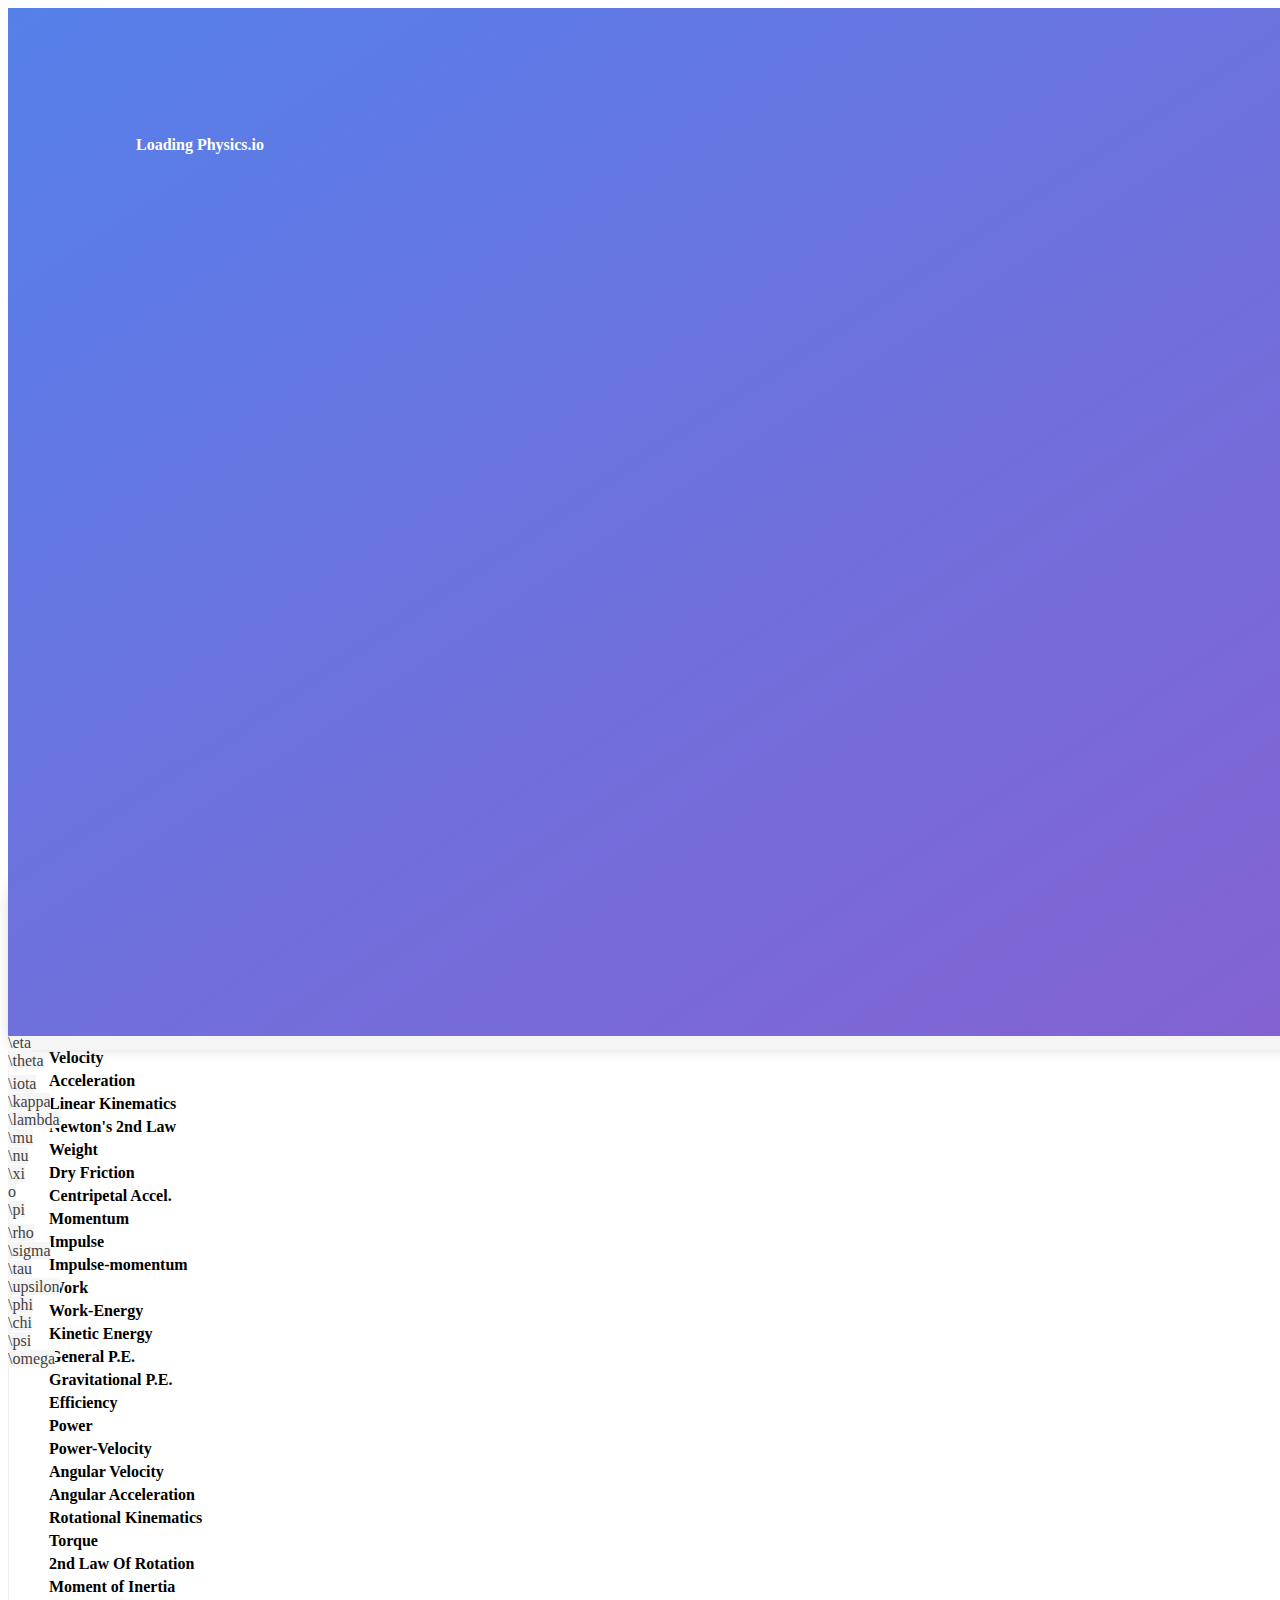
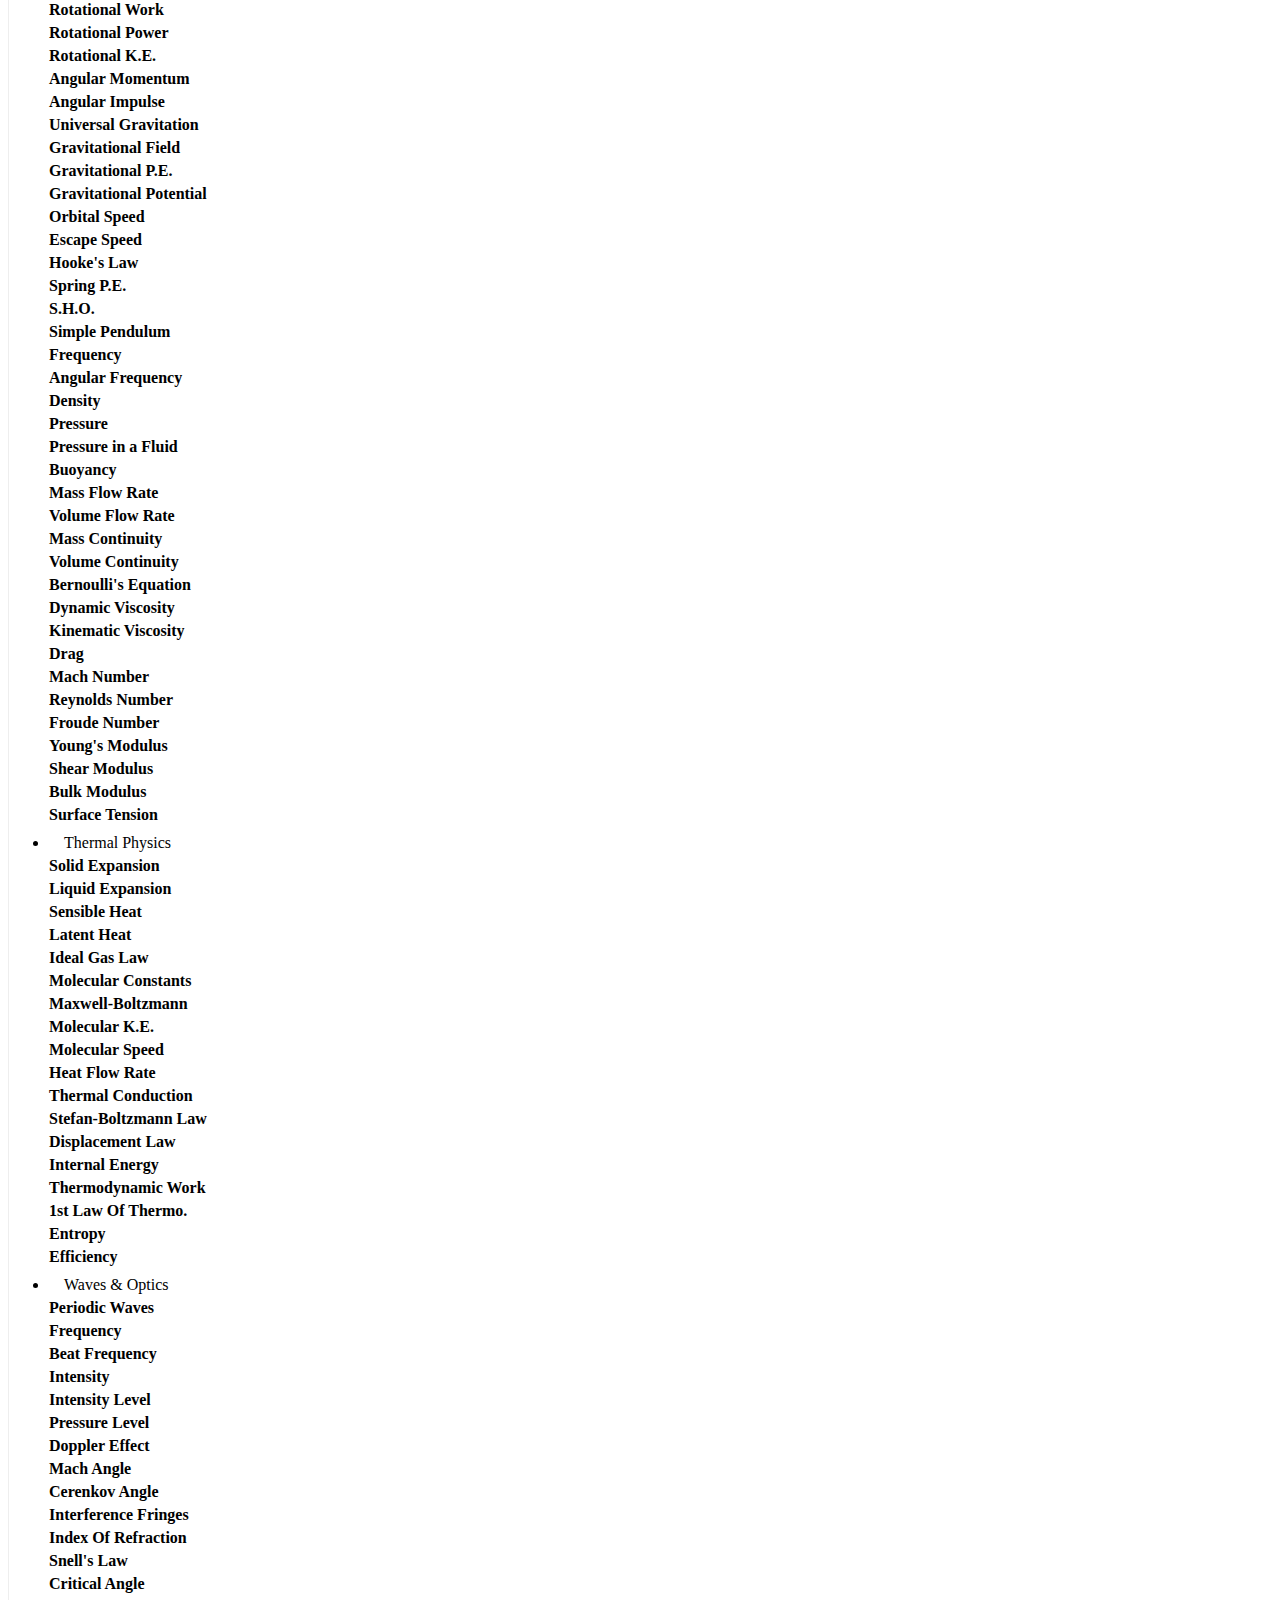
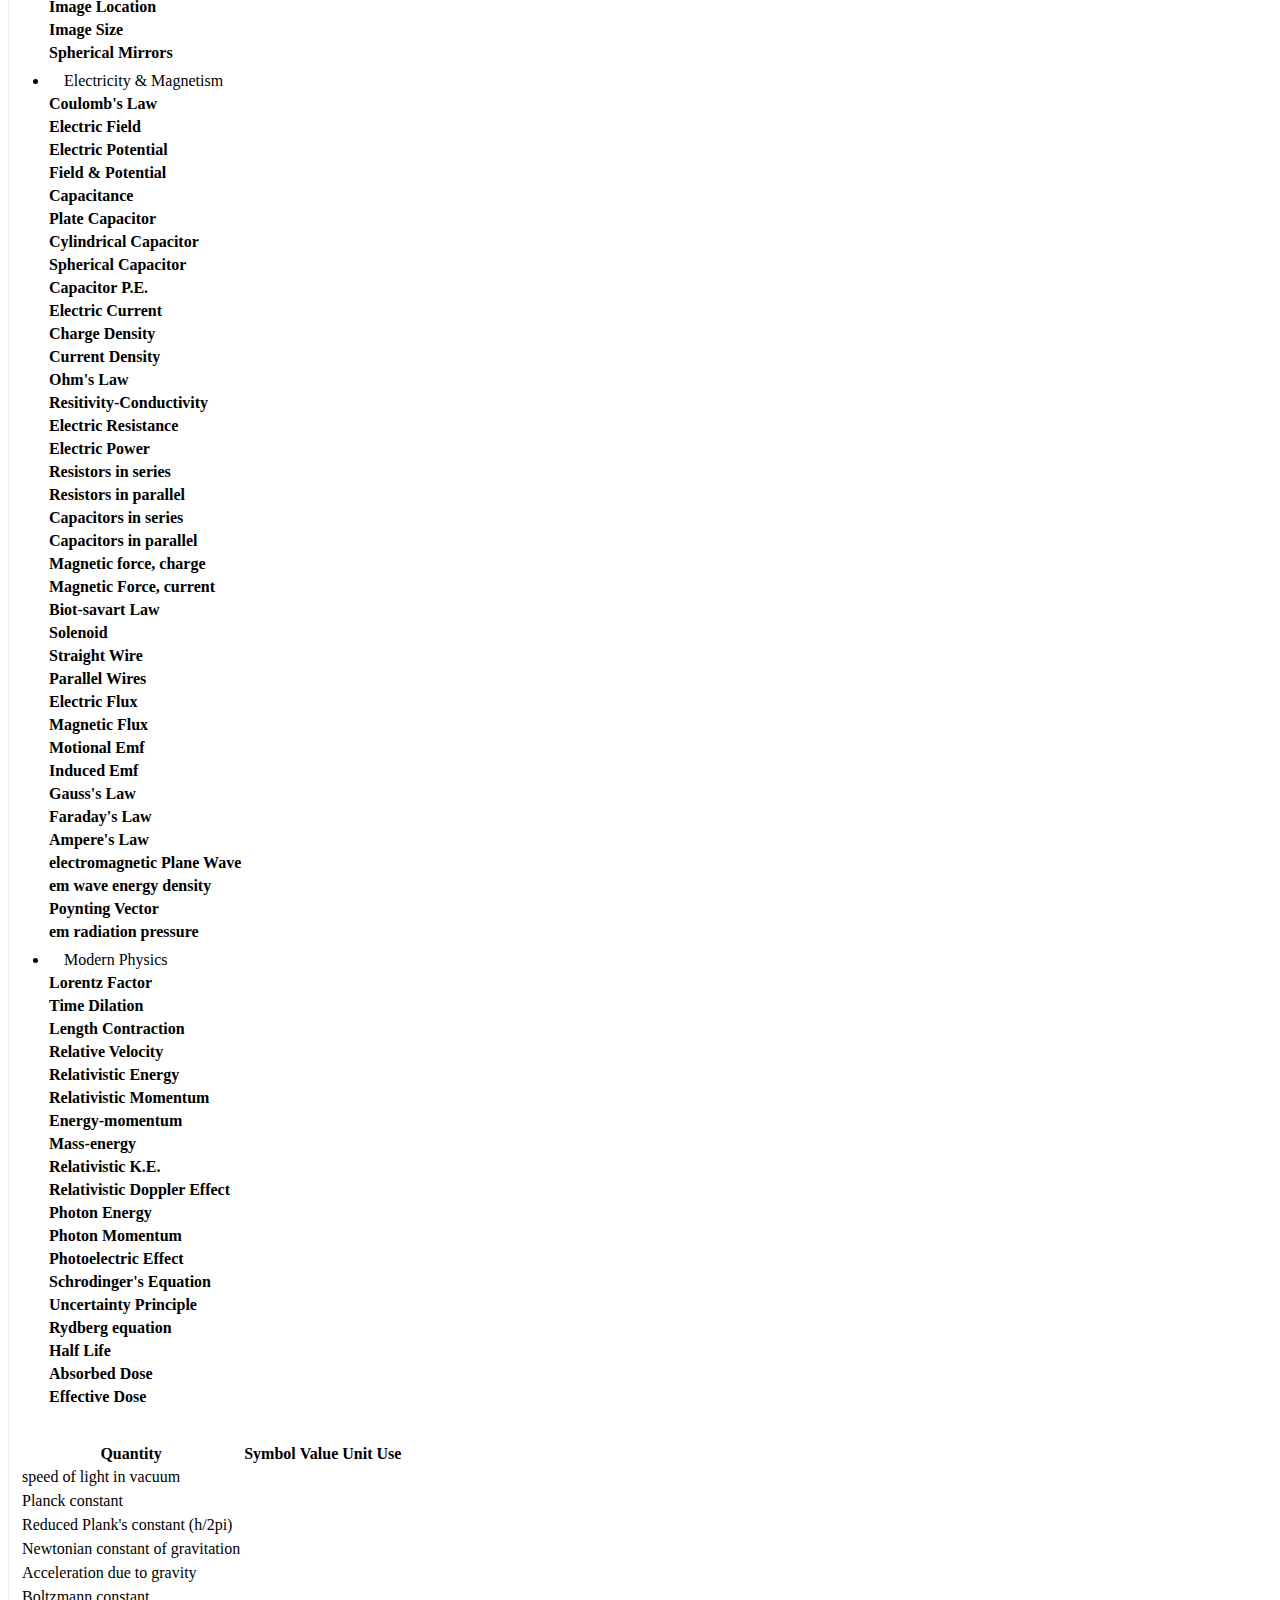
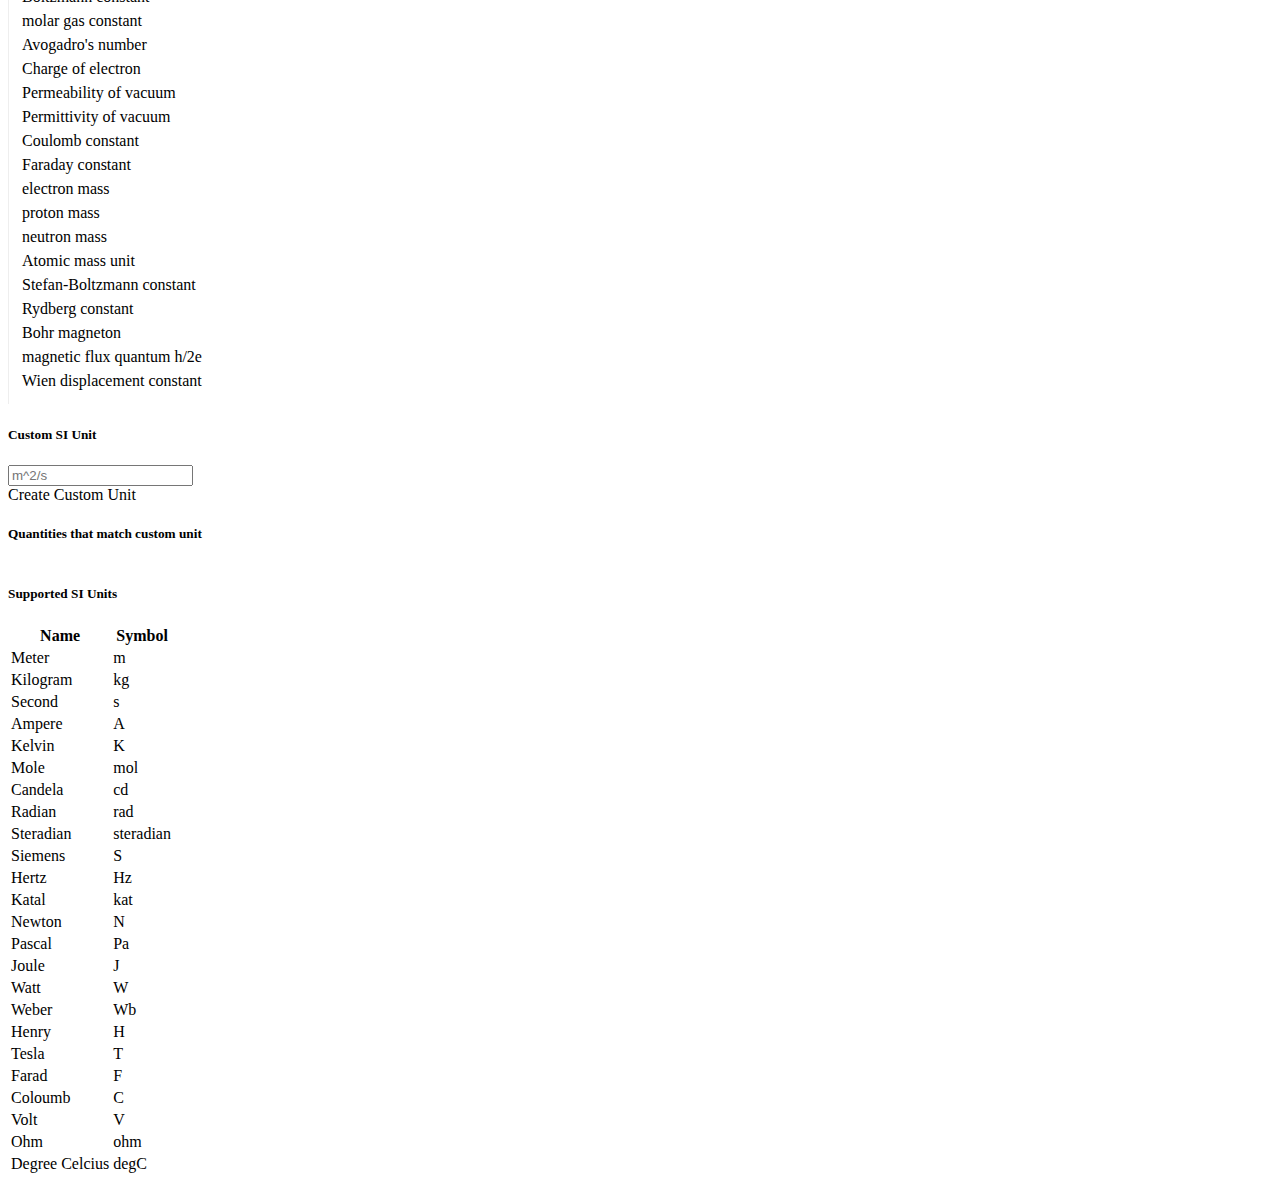
==== commit aff2ddbe: "updating website" ====
--- a/physicseditor/editor.html
+++ b/physicseditor/editor.html
@@ -50,7 +50,7 @@
   </div>
 </div>
 
-    <div id="main-screen" lopc="[{&#34;quantity&#34;:&#34;velocity&#34;,&#34;quantityDescription&#34;:&#34;speed of light in vacuum&#34;,&#34;symbol&#34;:&#34;c&#34;,&#34;value&#34;:&#34;299792458&#34;,&#34;unit&#34;:&#34;\\frac{m}{s}&#34;,&#34;unitString&#34;:&#34;m/s&#34;,&#34;unitsMathjs&#34;:&#34;1 m/s&#34;},{&#34;quantity&#34;:&#34;Planck constant&#34;,&#34;quantityDescription&#34;:&#34;Planck constant&#34;,&#34;symbol&#34;:&#34;h&#34;,&#34;value&#34;:&#34;6.62607004081\\times 10^{-34}&#34;,&#34;unit&#34;:&#34;J\\cdot s&#34;,&#34;unitString&#34;:&#34;J*s&#34;,&#34;unitsMathjs&#34;:&#34;1 J s&#34;},{&#34;quantity&#34;:&#34;Planck constant&#34;,&#34;quantityDescription&#34;:&#34;Reduced Plank&#39;s constant (h/2pi)&#34;,&#34;symbol&#34;:&#34;\\hbar&#34;,&#34;value&#34;:&#34;1.05457180027\\times 10^{-34}&#34;,&#34;unit&#34;:&#34;J\\cdot s&#34;,&#34;unitString&#34;:&#34;J*s&#34;,&#34;unitsMathjs&#34;:&#34;1 J s&#34;},{&#34;quantity&#34;:&#34;Newtonian constant of gravitation&#34;,&#34;quantityDescription&#34;:&#34;Newtonian constant of gravitation&#34;,&#34;symbol&#34;:&#34;G&#34;,&#34;value&#34;:&#34;6.6740831\\times 10^{-11}&#34;,&#34;unit&#34;:&#34;\\frac{m^{3}}{kg\\cdot s^{2}}&#34;,&#34;unitString&#34;:&#34;(m^3)/(kg*s^2)&#34;,&#34;unitsMathjs&#34;:&#34;1 m^3 / (kg s^2)&#34;},{&#34;quantity&#34;:&#34;acceleration&#34;,&#34;quantityDescription&#34;:&#34;Acceleration due to gravity&#34;,&#34;symbol&#34;:&#34;g&#34;,&#34;value&#34;:&#34;9.8&#34;,&#34;unit&#34;:&#34;\\frac{m}{s^2}&#34;,&#34;unitString&#34;:&#34;m/s^2&#34;,&#34;unitsMathjs&#34;:&#34;1 m / s^2&#34;},{&#34;quantity&#34;:&#34;Boltzmann constant&#34;,&#34;quantityDescription&#34;:&#34;Boltzmann constant&#34;,&#34;symbol&#34;:&#34;k_{b}&#34;,&#34;value&#34;:&#34;1.380658\\times 10^{-23}&#34;,&#34;unit&#34;:&#34;\\frac{J}{K}&#34;,&#34;unitString&#34;:&#34;J/K&#34;,&#34;unitsMathjs&#34;:&#34;1 J/K&#34;},{&#34;quantity&#34;:&#34;molar gas constant&#34;,&#34;quantityDescription&#34;:&#34;molar gas constant&#34;,&#34;symbol&#34;:&#34;R&#34;,&#34;value&#34;:&#34;8.314510&#34;,&#34;unit&#34;:&#34;\\frac{J}{mol}\\cdot K&#34;,&#34;unitString&#34;:&#34;(J*K)/(mol)&#34;,&#34;unitsMathjs&#34;:&#34;1 J K / mol&#34;},{&#34;quantity&#34;:&#34;Avogadro&#39;s number&#34;,&#34;quantityDescription&#34;:&#34;Avogadro&#39;s number&#34;,&#34;symbol&#34;:&#34;N_{A}&#34;,&#34;value&#34;:&#34;6.0221367\\times 10^{23}&#34;,&#34;unit&#34;:&#34;mol^{-1}&#34;,&#34;unitString&#34;:&#34;1/mol&#34;,&#34;unitsMathjs&#34;:&#34;1 / mol&#34;},{&#34;quantity&#34;:&#34;electric charge&#34;,&#34;quantityDescription&#34;:&#34;Charge of electron&#34;,&#34;symbol&#34;:&#34;e&#34;,&#34;value&#34;:&#34;1.602176620898\\times 10^{-19}&#34;,&#34;unit&#34;:&#34;C&#34;,&#34;unitString&#34;:&#34;C&#34;,&#34;unitsMathjs&#34;:&#34;1 C&#34;},{&#34;quantity&#34;:&#34;Permeability of vacuum&#34;,&#34;quantityDescription&#34;:&#34;Permeability of vacuum&#34;,&#34;symbol&#34;:&#34;\\mu_{0}&#34;,&#34;value&#34;:&#34;4\\pi\\times 10^{-7}&#34;,&#34;unit&#34;:&#34;\\frac{N}{A^{2}}&#34;,&#34;unitString&#34;:&#34;N/(A^2)&#34;,&#34;unitsMathjs&#34;:&#34;1 N / A^2&#34;},{&#34;quantity&#34;:&#34;Permittivity of vacuum&#34;,&#34;quantityDescription&#34;:&#34;Permittivity of vacuum&#34;,&#34;symbol&#34;:&#34;\\epsilon_{0}&#34;,&#34;value&#34;:&#34;8.854187817\\times 10^{-12}&#34;,&#34;unit&#34;:&#34;\\frac{F}{m}&#34;,&#34;unitString&#34;:&#34;F/m&#34;,&#34;unitsMathjs&#34;:&#34;1 F / m&#34;},{&#34;quantity&#34;:&#34;Coulomb constant&#34;,&#34;quantityDescription&#34;:&#34;Coulomb constant&#34;,&#34;symbol&#34;:&#34;k&#34;,&#34;value&#34;:&#34;8.987552\\times 10^{9}&#34;,&#34;unit&#34;:&#34;N\\cdot\\frac{m^{2}}{C^{2}}&#34;,&#34;unitString&#34;:&#34;N*(m^2)/(C^2)&#34;,&#34;unitsMathjs&#34;:&#34;1 N m^2 / C^2&#34;},{&#34;quantity&#34;:&#34;Faraday constant&#34;,&#34;quantityDescription&#34;:&#34;Faraday constant&#34;,&#34;symbol&#34;:&#34;F&#34;,&#34;value&#34;:&#34;96485.309&#34;,&#34;unit&#34;:&#34;\\frac{C}{mol}&#34;,&#34;unitString&#34;:&#34;C/mol&#34;,&#34;unitsMathjs&#34;:&#34;1 C / mol&#34;},{&#34;quantity&#34;:&#34;mass&#34;,&#34;quantityDescription&#34;:&#34;electron mass&#34;,&#34;symbol&#34;:&#34;m_{e}&#34;,&#34;value&#34;:&#34;9.1093835611\\times 10^{-31}&#34;,&#34;unit&#34;:&#34;kg&#34;,&#34;unitString&#34;:&#34;kg&#34;,&#34;unitsMathjs&#34;:&#34;1 kg&#34;},{&#34;quantity&#34;:&#34;mass&#34;,&#34;quantityDescription&#34;:&#34;proton mass&#34;,&#34;symbol&#34;:&#34;m_{p}&#34;,&#34;value&#34;:&#34;1.67262189821\\times 10^{-27}&#34;,&#34;unit&#34;:&#34;kg&#34;,&#34;unitString&#34;:&#34;kg&#34;,&#34;unitsMathjs&#34;:&#34;1 kg&#34;},{&#34;quantity&#34;:&#34;mass&#34;,&#34;quantityDescription&#34;:&#34;neutron mass&#34;,&#34;symbol&#34;:&#34;m_{n}&#34;,&#34;value&#34;:&#34;1.6726231\\times 10^{-27}&#34;,&#34;unit&#34;:&#34;kg&#34;,&#34;unitString&#34;:&#34;kg&#34;,&#34;unitsMathjs&#34;:&#34;1 kg&#34;},{&#34;quantity&#34;:&#34;mass&#34;,&#34;quantityDescription&#34;:&#34;Atomic mass unit&#34;,&#34;symbol&#34;:&#34;u&#34;,&#34;value&#34;:&#34;1.6605402\\times 10^{-27}&#34;,&#34;unit&#34;:&#34;kg&#34;,&#34;unitString&#34;:&#34;kg&#34;,&#34;unitsMathjs&#34;:&#34;1 kg&#34;},{&#34;quantity&#34;:&#34;Stefan-Boltzmann constant&#34;,&#34;quantityDescription&#34;:&#34;Stefan-Boltzmann constant&#34;,&#34;symbol&#34;:&#34;\\sigma&#34;,&#34;value&#34;:&#34;5.67051\\times 10^{-8}&#34;,&#34;unit&#34;:&#34;\\frac{W}{m^{2}}\\cdot K^{4}&#34;,&#34;unitString&#34;:&#34;W/(m^2)*K^4&#34;,&#34;unitsMathjs&#34;:&#34;1 W K^4 / m^2&#34;},{&#34;quantity&#34;:&#34;Rydberg constant&#34;,&#34;quantityDescription&#34;:&#34;Rydberg constant&#34;,&#34;symbol&#34;:&#34;R_{\\infty}&#34;,&#34;value&#34;:&#34;10973731.534&#34;,&#34;unit&#34;:&#34;m^{-1}&#34;,&#34;unitString&#34;:&#34;1/m&#34;,&#34;unitsMathjs&#34;:&#34;1 / m&#34;},{&#34;quantity&#34;:&#34;Bohr magneton&#34;,&#34;quantityDescription&#34;:&#34;Bohr magneton&#34;,&#34;symbol&#34;:&#34;\\mu_{B}&#34;,&#34;value&#34;:&#34;9.2740154\\times 10^{-24}&#34;,&#34;unit&#34;:&#34;\\frac{J}{T}&#34;,&#34;unitString&#34;:&#34;J/T&#34;,&#34;unitsMathjs&#34;:&#34;1 J / T&#34;},{&#34;quantity&#34;:&#34;magnetic flux&#34;,&#34;quantityDescription&#34;:&#34;magnetic flux quantum h/2e&#34;,&#34;symbol&#34;:&#34;\\Phi_{0}&#34;,&#34;value&#34;:&#34;2.06783383113\\times 10^{-15}&#34;,&#34;unit&#34;:&#34;Wb&#34;,&#34;unitString&#34;:&#34;Wb&#34;,&#34;unitsMathjs&#34;:&#34;1 Wb&#34;},{&#34;quantity&#34;:&#34;Wien displacement constant&#34;,&#34;quantityDescription&#34;:&#34;Wien displacement constant&#34;,&#34;symbol&#34;:&#34;b&#34;,&#34;value&#34;:&#34;2.897756\\times 10^{-3}&#34;,&#34;unit&#34;:&#34;m\\cdot K&#34;,&#34;unitString&#34;:&#34;m*K&#34;,&#34;unitsMathjs&#34;:&#34;1 m K&#34;}]">
+    <div id="main-screen" lopc="[{&#34;quantity&#34;:&#34;velocity&#34;,&#34;quantityDescription&#34;:&#34;speed of light in vacuum&#34;,&#34;symbol&#34;:&#34;c&#34;,&#34;value&#34;:&#34;299792458&#34;,&#34;unitsLatex&#34;:&#34;\\frac{m}{s}&#34;,&#34;unitString&#34;:&#34;m/s&#34;,&#34;unitsMathjs&#34;:&#34;1 m/s&#34;},{&#34;quantity&#34;:&#34;Planck constant&#34;,&#34;quantityDescription&#34;:&#34;Planck constant&#34;,&#34;symbol&#34;:&#34;h&#34;,&#34;value&#34;:&#34;6.62607004081\\times 10^{-34}&#34;,&#34;unitsLatex&#34;:&#34;J\\cdot s&#34;,&#34;unitString&#34;:&#34;J*s&#34;,&#34;unitsMathjs&#34;:&#34;1 J s&#34;},{&#34;quantity&#34;:&#34;Planck constant&#34;,&#34;quantityDescription&#34;:&#34;Reduced Plank&#39;s constant (h/2pi)&#34;,&#34;symbol&#34;:&#34;\\hbar&#34;,&#34;value&#34;:&#34;1.05457180027\\times 10^{-34}&#34;,&#34;unitsLatex&#34;:&#34;J\\cdot s&#34;,&#34;unitString&#34;:&#34;J*s&#34;,&#34;unitsMathjs&#34;:&#34;1 J s&#34;},{&#34;quantity&#34;:&#34;Newtonian constant of gravitation&#34;,&#34;quantityDescription&#34;:&#34;Newtonian constant of gravitation&#34;,&#34;symbol&#34;:&#34;G&#34;,&#34;value&#34;:&#34;6.6740831\\times 10^{-11}&#34;,&#34;unitsLatex&#34;:&#34;\\frac{m^{3}}{kg\\cdot s^{2}}&#34;,&#34;unitString&#34;:&#34;(m^3)/(kg*s^2)&#34;,&#34;unitsMathjs&#34;:&#34;1 m^3 / (kg s^2)&#34;},{&#34;quantity&#34;:&#34;acceleration&#34;,&#34;quantityDescription&#34;:&#34;Acceleration due to gravity&#34;,&#34;symbol&#34;:&#34;g&#34;,&#34;value&#34;:&#34;9.8&#34;,&#34;unitsLatex&#34;:&#34;\\frac{m}{s^2}&#34;,&#34;unitString&#34;:&#34;m/s^2&#34;,&#34;unitsMathjs&#34;:&#34;1 m / s^2&#34;},{&#34;quantity&#34;:&#34;Boltzmann constant&#34;,&#34;quantityDescription&#34;:&#34;Boltzmann constant&#34;,&#34;symbol&#34;:&#34;k_{b}&#34;,&#34;value&#34;:&#34;1.380658\\times 10^{-23}&#34;,&#34;unitsLatex&#34;:&#34;\\frac{J}{K}&#34;,&#34;unitString&#34;:&#34;J/K&#34;,&#34;unitsMathjs&#34;:&#34;1 J/K&#34;},{&#34;quantity&#34;:&#34;molar gas constant&#34;,&#34;quantityDescription&#34;:&#34;molar gas constant&#34;,&#34;symbol&#34;:&#34;R&#34;,&#34;value&#34;:&#34;8.314510&#34;,&#34;unitsLatex&#34;:&#34;\\frac{J}{mol}\\cdot K&#34;,&#34;unitString&#34;:&#34;(J*K)/(mol)&#34;,&#34;unitsMathjs&#34;:&#34;1 J K / mol&#34;},{&#34;quantity&#34;:&#34;Avogadro&#39;s number&#34;,&#34;quantityDescription&#34;:&#34;Avogadro&#39;s number&#34;,&#34;symbol&#34;:&#34;N_{A}&#34;,&#34;value&#34;:&#34;6.0221367\\times 10^{23}&#34;,&#34;unitsLatex&#34;:&#34;mol^{-1}&#34;,&#34;unitString&#34;:&#34;1/mol&#34;,&#34;unitsMathjs&#34;:&#34;1 / mol&#34;},{&#34;quantity&#34;:&#34;electric charge&#34;,&#34;quantityDescription&#34;:&#34;Charge of electron&#34;,&#34;symbol&#34;:&#34;e&#34;,&#34;value&#34;:&#34;1.602176620898\\times 10^{-19}&#34;,&#34;unitsLatex&#34;:&#34;C&#34;,&#34;unitString&#34;:&#34;C&#34;,&#34;unitsMathjs&#34;:&#34;1 C&#34;},{&#34;quantity&#34;:&#34;Permeability of vacuum&#34;,&#34;quantityDescription&#34;:&#34;Permeability of vacuum&#34;,&#34;symbol&#34;:&#34;\\mu_{0}&#34;,&#34;value&#34;:&#34;4\\pi\\times 10^{-7}&#34;,&#34;unitsLatex&#34;:&#34;\\frac{N}{A^{2}}&#34;,&#34;unitString&#34;:&#34;N/(A^2)&#34;,&#34;unitsMathjs&#34;:&#34;1 N / A^2&#34;},{&#34;quantity&#34;:&#34;Permittivity of vacuum&#34;,&#34;quantityDescription&#34;:&#34;Permittivity of vacuum&#34;,&#34;symbol&#34;:&#34;\\epsilon_{0}&#34;,&#34;value&#34;:&#34;8.854187817\\times 10^{-12}&#34;,&#34;unitsLatex&#34;:&#34;\\frac{F}{m}&#34;,&#34;unitString&#34;:&#34;F/m&#34;,&#34;unitsMathjs&#34;:&#34;1 F / m&#34;},{&#34;quantity&#34;:&#34;Coulomb constant&#34;,&#34;quantityDescription&#34;:&#34;Coulomb constant&#34;,&#34;symbol&#34;:&#34;k&#34;,&#34;value&#34;:&#34;8.987552\\times 10^{9}&#34;,&#34;unitsLatex&#34;:&#34;N\\cdot\\frac{m^{2}}{C^{2}}&#34;,&#34;unitString&#34;:&#34;N*(m^2)/(C^2)&#34;,&#34;unitsMathjs&#34;:&#34;1 N m^2 / C^2&#34;},{&#34;quantity&#34;:&#34;Faraday constant&#34;,&#34;quantityDescription&#34;:&#34;Faraday constant&#34;,&#34;symbol&#34;:&#34;F&#34;,&#34;value&#34;:&#34;96485.309&#34;,&#34;unitsLatex&#34;:&#34;\\frac{C}{mol}&#34;,&#34;unitString&#34;:&#34;C/mol&#34;,&#34;unitsMathjs&#34;:&#34;1 C / mol&#34;},{&#34;quantity&#34;:&#34;mass&#34;,&#34;quantityDescription&#34;:&#34;electron mass&#34;,&#34;symbol&#34;:&#34;m_{e}&#34;,&#34;value&#34;:&#34;9.1093835611\\times 10^{-31}&#34;,&#34;unitsLatex&#34;:&#34;kg&#34;,&#34;unitString&#34;:&#34;kg&#34;,&#34;unitsMathjs&#34;:&#34;1 kg&#34;},{&#34;quantity&#34;:&#34;mass&#34;,&#34;quantityDescription&#34;:&#34;proton mass&#34;,&#34;symbol&#34;:&#34;m_{p}&#34;,&#34;value&#34;:&#34;1.67262189821\\times 10^{-27}&#34;,&#34;unitsLatex&#34;:&#34;kg&#34;,&#34;unitString&#34;:&#34;kg&#34;,&#34;unitsMathjs&#34;:&#34;1 kg&#34;},{&#34;quantity&#34;:&#34;mass&#34;,&#34;quantityDescription&#34;:&#34;neutron mass&#34;,&#34;symbol&#34;:&#34;m_{n}&#34;,&#34;value&#34;:&#34;1.6726231\\times 10^{-27}&#34;,&#34;unitsLatex&#34;:&#34;kg&#34;,&#34;unitString&#34;:&#34;kg&#34;,&#34;unitsMathjs&#34;:&#34;1 kg&#34;},{&#34;quantity&#34;:&#34;mass&#34;,&#34;quantityDescription&#34;:&#34;Atomic mass unit&#34;,&#34;symbol&#34;:&#34;u&#34;,&#34;value&#34;:&#34;1.6605402\\times 10^{-27}&#34;,&#34;unitsLatex&#34;:&#34;kg&#34;,&#34;unitString&#34;:&#34;kg&#34;,&#34;unitsMathjs&#34;:&#34;1 kg&#34;},{&#34;quantity&#34;:&#34;Stefan-Boltzmann constant&#34;,&#34;quantityDescription&#34;:&#34;Stefan-Boltzmann constant&#34;,&#34;symbol&#34;:&#34;\\sigma&#34;,&#34;value&#34;:&#34;5.67051\\times 10^{-8}&#34;,&#34;unitsLatex&#34;:&#34;\\frac{W}{m^{2}}\\cdot K^{4}&#34;,&#34;unitString&#34;:&#34;W/(m^2)*K^4&#34;,&#34;unitsMathjs&#34;:&#34;1 W K^4 / m^2&#34;},{&#34;quantity&#34;:&#34;Rydberg constant&#34;,&#34;quantityDescription&#34;:&#34;Rydberg constant&#34;,&#34;symbol&#34;:&#34;R_{\\infty}&#34;,&#34;value&#34;:&#34;10973731.534&#34;,&#34;unitsLatex&#34;:&#34;m^{-1}&#34;,&#34;unitString&#34;:&#34;1/m&#34;,&#34;unitsMathjs&#34;:&#34;1 / m&#34;},{&#34;quantity&#34;:&#34;Bohr magneton&#34;,&#34;quantityDescription&#34;:&#34;Bohr magneton&#34;,&#34;symbol&#34;:&#34;\\mu_{B}&#34;,&#34;value&#34;:&#34;9.2740154\\times 10^{-24}&#34;,&#34;unitsLatex&#34;:&#34;\\frac{J}{T}&#34;,&#34;unitString&#34;:&#34;J/T&#34;,&#34;unitsMathjs&#34;:&#34;1 J / T&#34;},{&#34;quantity&#34;:&#34;magnetic flux&#34;,&#34;quantityDescription&#34;:&#34;magnetic flux quantum h/2e&#34;,&#34;symbol&#34;:&#34;\\Phi_{0}&#34;,&#34;value&#34;:&#34;2.06783383113\\times 10^{-15}&#34;,&#34;unitsLatex&#34;:&#34;Wb&#34;,&#34;unitString&#34;:&#34;Wb&#34;,&#34;unitsMathjs&#34;:&#34;1 Wb&#34;},{&#34;quantity&#34;:&#34;Wien displacement constant&#34;,&#34;quantityDescription&#34;:&#34;Wien displacement constant&#34;,&#34;symbol&#34;:&#34;b&#34;,&#34;value&#34;:&#34;2.897756\\times 10^{-3}&#34;,&#34;unitsLatex&#34;:&#34;m\\cdot K&#34;,&#34;unitString&#34;:&#34;m*K&#34;,&#34;unitsMathjs&#34;:&#34;1 m K&#34;}]">
       <div id="my-navbar" onclick="UnfocusMathFields()">
     <a href="index.html">Physics.io</a>
     <!--<a class="waves-effect waves-light btn right" href="#">Report an error</a>-->
@@ -192,7 +192,7 @@
               <div class="col m4">
                 <div class="row my-row">
                   
-                  <div class="col m12 center static-physics-equation-header" infoId="6qd5mvyuhk" info="{&#34;videos&#34;:[{&#34;iframe&#34;:&#34;&lt;iframe width=\&#34;560\&#34; height=\&#34;315\&#34; src=\&#34;https://www.youtube-nocookie.com/embed/pfTTHx9kCHk?autoplay=1\&#34; frameborder=\&#34;0\&#34; allow=\&#34;accelerometer; autoplay; encrypted-media; gyroscope; picture-in-picture\&#34; allowfullscreen&gt;&lt;/iframe&gt;&#34;,&#34;title&#34;:&#34;Instantaneous speed and velocity | One-dimensional motion | Physics | Khan&#34;,&#34;thumbnail&#34;:&#34;https://img.youtube.com/vi/pfTTHx9kCHk/mqdefault.jpg&#34;,&#34;level&#34;:&#34;beginner&#34;},{&#34;iframe&#34;:&#34;&lt;iframe width=\&#34;560\&#34; height=\&#34;315\&#34; src=\&#34;https://www.youtube-nocookie.com/embed/GtoamALPOP0?autoplay=1\&#34; frameborder=\&#34;0\&#34; allow=\&#34;accelerometer; autoplay; encrypted-media; gyroscope; picture-in-picture\&#34; allowfullscreen&gt;&lt;/iframe&gt;&#34;,&#34;title&#34;:&#34;Position vs. time graphs | One-dimensional motion | Physics | Khan Academy&#34;,&#34;thumbnail&#34;:&#34;https://img.youtube.com/vi/GtoamALPOP0/mqdefault.jpg&#34;,&#34;level&#34;:&#34;beginner&#34;}]}">
+                  <div class="col m12 center static-physics-equation-header tooltipped" data-position="top" data-tooltip="Video Resources Coming Soon!">
                       
                       <span>Velocity</span>
                   </div>
@@ -218,7 +218,7 @@
               <div class="col m4">
                 <div class="row my-row">
                   
-                  <div class="col m12 center static-physics-equation-header" infoId="hlsvcqxlov" info="{&#34;videos&#34;:[{&#34;iframe&#34;:&#34;&lt;iframe width=\&#34;560\&#34; height=\&#34;315\&#34; src=\&#34;https://www.youtube-nocookie.com/embed/FOkQszg1-j8?autoplay=1\&#34; frameborder=\&#34;0\&#34; allow=\&#34;accelerometer; autoplay; encrypted-media; gyroscope; picture-in-picture\&#34; allowfullscreen&gt;&lt;/iframe&gt;&#34;,&#34;title&#34;:&#34;Acceleration | One-dimensional motion | Physics | Khan Academy&#34;,&#34;thumbnail&#34;:&#34;https://img.youtube.com/vi/FOkQszg1-j8/mqdefault.jpg&#34;,&#34;level&#34;:&#34;beginner&#34;},{&#34;iframe&#34;:&#34;&lt;iframe width=\&#34;560\&#34; height=\&#34;315\&#34; src=\&#34;https://www.youtube-nocookie.com/embed/sLw902V40L0?autoplay=1\&#34; frameborder=\&#34;0\&#34; allow=\&#34;accelerometer; autoplay; encrypted-media; gyroscope; picture-in-picture\&#34; allowfullscreen&gt;&lt;/iframe&gt;&#34;,&#34;title&#34;:&#34;Worked example: motion problems (with definite integrals) | AP Calculus AB | Khan Academy&#34;,&#34;thumbnail&#34;:&#34;https://img.youtube.com/vi/sLw902V40L0/mqdefault.jpg&#34;,&#34;level&#34;:&#34;intermediate&#34;}]}">
+                  <div class="col m12 center static-physics-equation-header tooltipped" data-position="top" data-tooltip="Video Resources Coming Soon!">
                   
                     <span>Acceleration</span>
                   </div>
@@ -244,7 +244,7 @@
               <div class="col m4">
                 <div class="row my-row">
                   
-                  <div class="col m12 center static-physics-equation-header" infoId="z35eaccpf1" info="{&#34;videos&#34;:[{&#34;iframe&#34;:&#34;&lt;iframe width=\&#34;560\&#34; height=\&#34;315\&#34; src=\&#34;https://www.youtube-nocookie.com/embed/hpWuZh6oTew?autoplay=1&amp;start=7\&#34; frameborder=\&#34;0\&#34; allow=\&#34;accelerometer; autoplay; encrypted-media; gyroscope; picture-in-picture\&#34; allowfullscreen&gt;&lt;/iframe&gt;&#34;,&#34;title&#34;:&#34;Kinematics Part 1: Horizontal Motion&#34;,&#34;thumbnail&#34;:&#34;https://img.youtube.com/vi/hpWuZh6oTew/mqdefault.jpg&#34;,&#34;level&#34;:&#34;beginner&#34;},{&#34;iframe&#34;:&#34;&lt;iframe width=\&#34;560\&#34; height=\&#34;315\&#34; src=\&#34;https://www.youtube-nocookie.com/embed/WABpcU0mHMU?autoplay=1\&#34; frameborder=\&#34;0\&#34; allow=\&#34;accelerometer; autoplay; encrypted-media; gyroscope; picture-in-picture\&#34; allowfullscreen&gt;&lt;/iframe&gt;&#34;,&#34;title&#34;:&#34;How to use calculus in Kinematics - Displacement, Velocity &amp; Acceleration&#34;,&#34;thumbnail&#34;:&#34;https://img.youtube.com/vi/WABpcU0mHMU/mqdefault.jpg&#34;,&#34;level&#34;:&#34;intermediate&#34;}]}">
+                  <div class="col m12 center static-physics-equation-header tooltipped" data-position="top" data-tooltip="Video Resources Coming Soon!">
                   
                     <span>Linear Kinematics</span>
                   </div>
@@ -286,7 +286,7 @@
               <div class="col m4">
                 <div class="row my-row">
                   
-                  <div class="col m12 center static-physics-equation-header" infoId="q066vejpbx" info="{&#34;videos&#34;:[{&#34;iframe&#34;:&#34;&lt;iframe width=\&#34;560\&#34; height=\&#34;315\&#34; src=\&#34;https://www.youtube-nocookie.com/embed/kKKM8Y-u7ds?autoplay=1\&#34; frameborder=\&#34;0\&#34; allow=\&#34;accelerometer; autoplay; encrypted-media; gyroscope; picture-in-picture\&#34; allowfullscreen&gt;&lt;/iframe&gt;&#34;,&#34;title&#34;:&#34;Newton&#39;s Laws: Crash Course Physics #5&#34;,&#34;thumbnail&#34;:&#34;https://img.youtube.com/vi/kKKM8Y-u7ds/mqdefault.jpg&#34;,&#34;level&#34;:&#34;beginner&#34;},{&#34;iframe&#34;:&#34;&lt;iframe width=\&#34;560\&#34; height=\&#34;315\&#34; src=\&#34;https://www.youtube-nocookie.com/embed/g550H4e5FCY?autoplay=1\&#34; frameborder=\&#34;0\&#34; allow=\&#34;accelerometer; autoplay; encrypted-media; gyroscope; picture-in-picture\&#34; allowfullscreen&gt;&lt;/iframe&gt;&#34;,&#34;title&#34;:&#34;Newton&#39;s Law of Motion - First, Second &amp; Third - Physics&#34;,&#34;thumbnail&#34;:&#34;https://img.youtube.com/vi/g550H4e5FCY/mqdefault.jpg&#34;,&#34;level&#34;:&#34;intermediate&#34;}]}">
+                  <div class="col m12 center static-physics-equation-header tooltipped" data-position="top" data-tooltip="Video Resources Coming Soon!">
                       
                       <span>Newton&#39;s 2nd Law</span>
                   </div>
@@ -332,7 +332,7 @@
               <div class="col m4">
                 <div class="row my-row">
                   
-                  <div class="col m12 center static-physics-equation-header" infoId="f90zmzdva5" info="{&#34;videos&#34;:[{&#34;iframe&#34;:&#34;&lt;iframe width=\&#34;560\&#34; height=\&#34;315\&#34; src=\&#34;https://www.youtube-nocookie.com/embed/fo_pmp5rtzo?autoplay=1\&#34; frameborder=\&#34;0\&#34; allow=\&#34;accelerometer; autoplay; encrypted-media; gyroscope; picture-in-picture\&#34; allowfullscreen&gt;&lt;/iframe&gt;&#34;,&#34;title&#34;:&#34;Friction: Crash Course Physics #6&#34;,&#34;thumbnail&#34;:&#34;https://img.youtube.com/vi/fo_pmp5rtzo/mqdefault.jpg&#34;,&#34;level&#34;:&#34;beginner&#34;},{&#34;iframe&#34;:&#34;&lt;iframe width=\&#34;560\&#34; height=\&#34;315\&#34; src=\&#34;https://www.youtube-nocookie.com/embed/ZA_D4O6l1lo?autoplay=1\&#34; frameborder=\&#34;0\&#34; allow=\&#34;accelerometer; autoplay; encrypted-media; gyroscope; picture-in-picture\&#34; allowfullscreen&gt;&lt;/iframe&gt;&#34;,&#34;title&#34;:&#34;Static and kinetic friction example | Forces and Newton&#39;s laws of motion | Physics | Khan Academy&#34;,&#34;thumbnail&#34;:&#34;https://img.youtube.com/vi/ZA_D4O6l1lo/mqdefault.jpg&#34;,&#34;level&#34;:&#34;intermediate&#34;}]}">
+                  <div class="col m12 center static-physics-equation-header tooltipped" data-position="top" data-tooltip="Video Resources Coming Soon!">
                   
                     <span>Dry Friction</span>
                   </div>
@@ -362,7 +362,7 @@
               <div class="col m4">
                 <div class="row my-row">
                   
-                  <div class="col m12 center static-physics-equation-header" infoId="sangmoxuwk" info="{&#34;videos&#34;:[{&#34;iframe&#34;:&#34;&lt;iframe width=\&#34;560\&#34; height=\&#34;315\&#34; src=\&#34;https://www.youtube-nocookie.com/embed/bpFK2VCRHUs?autoplay=1\&#34; frameborder=\&#34;0\&#34; allow=\&#34;accelerometer; autoplay; encrypted-media; gyroscope; picture-in-picture\&#34; allowfullscreen&gt;&lt;/iframe&gt;&#34;,&#34;title&#34;:&#34;Uniform Circular Motion: Crash Course Physics #7&#34;,&#34;thumbnail&#34;:&#34;https://img.youtube.com/vi/bpFK2VCRHUs/mqdefault.jpg&#34;,&#34;level&#34;:&#34;beginner&#34;},{&#34;iframe&#34;:&#34;&lt;iframe width=\&#34;560\&#34; height=\&#34;315\&#34; src=\&#34;https://www.youtube-nocookie.com/embed/FfNgm-w9Krw?autoplay=1\&#34; frameborder=\&#34;0\&#34; allow=\&#34;accelerometer; autoplay; encrypted-media; gyroscope; picture-in-picture\&#34; allowfullscreen&gt;&lt;/iframe&gt;&#34;,&#34;title&#34;:&#34;Centripetal force problem solving | Centripetal force and gravitation | Physics | Khan Academy&#34;,&#34;thumbnail&#34;:&#34;https://img.youtube.com/vi/FfNgm-w9Krw/mqdefault.jpg&#34;,&#34;level&#34;:&#34;intermediate&#34;}]}">
+                  <div class="col m12 center static-physics-equation-header tooltipped" data-position="top" data-tooltip="Video Resources Coming Soon!">
                       
                       <span>Centripetal Accel.</span>
                   </div>
@@ -388,7 +388,7 @@
               <div class="col m4">
                 <div class="row my-row">
                   
-                  <div class="col m12 center static-physics-equation-header" infoId="mkhopv7i46" info="{&#34;videos&#34;:[{&#34;iframe&#34;:&#34;&lt;iframe width=\&#34;560\&#34; height=\&#34;315\&#34; src=\&#34;https://www.youtube-nocookie.com/embed/NIVNfI0RN2k?autoplay=1\&#34; frameborder=\&#34;0\&#34; allow=\&#34;accelerometer; autoplay; encrypted-media; gyroscope; picture-in-picture\&#34; allowfullscreen&gt;&lt;/iframe&gt;&#34;,&#34;title&#34;:&#34;Introduction to Momentum, Force, Newton&#39;s Second Law, Conservation of Linear Momentum, Physics&#34;,&#34;thumbnail&#34;:&#34;https://img.youtube.com/vi/NIVNfI0RN2k/mqdefault.jpg&#34;,&#34;level&#34;:&#34;beginner&#34;},{&#34;iframe&#34;:&#34;&lt;iframe width=\&#34;560\&#34; height=\&#34;315\&#34; src=\&#34;https://www.youtube-nocookie.com/embed/Fp7D5D8Bqjc?autoplay=1\&#34; frameborder=\&#34;0\&#34; allow=\&#34;accelerometer; autoplay; encrypted-media; gyroscope; picture-in-picture\&#34; allowfullscreen&gt;&lt;/iframe&gt;&#34;,&#34;title&#34;:&#34;Conservation of Momentum Physics Problems - Basic Introduction&#34;,&#34;thumbnail&#34;:&#34;https://img.youtube.com/vi/Fp7D5D8Bqjc/mqdefault.jpg&#34;,&#34;level&#34;:&#34;beginner&#34;},{&#34;iframe&#34;:&#34;&lt;iframe width=\&#34;560\&#34; height=\&#34;315\&#34; src=\&#34;https://www.youtube-nocookie.com/embed/9YRgHikdcqs?autoplay=1\&#34; frameborder=\&#34;0\&#34; allow=\&#34;accelerometer; autoplay; encrypted-media; gyroscope; picture-in-picture\&#34; allowfullscreen&gt;&lt;/iframe&gt;&#34;,&#34;title&#34;:&#34;Conservation of Momentum In Two Dimensions - 2D Elastic &amp; Inelastic Collisions - Physics Problems&#34;,&#34;thumbnail&#34;:&#34;https://img.youtube.com/vi/9YRgHikdcqs/mqdefault.jpg&#34;,&#34;level&#34;:&#34;intermediate&#34;}]}">
+                  <div class="col m12 center static-physics-equation-header tooltipped" data-position="top" data-tooltip="Video Resources Coming Soon!">
                   
                     <span>Momentum</span>
                   </div>
@@ -408,7 +408,7 @@
               <div class="col m4">
                 <div class="row my-row">
                   
-                  <div class="col m12 center static-physics-equation-header" infoId="tg3ft82049" info="{&#34;videos&#34;:[{&#34;iframe&#34;:&#34;&lt;iframe width=\&#34;560\&#34; height=\&#34;315\&#34; src=\&#34;https://www.youtube-nocookie.com/embed/Y-QOfc2XqOk?autoplay=1\&#34; frameborder=\&#34;0\&#34; allow=\&#34;accelerometer; autoplay; encrypted-media; gyroscope; picture-in-picture\&#34; allowfullscreen&gt;&lt;/iframe&gt;&#34;,&#34;title&#34;:&#34;Collisions: Crash Course Physics #10&#34;,&#34;thumbnail&#34;:&#34;https://img.youtube.com/vi/Y-QOfc2XqOk/mqdefault.jpg&#34;,&#34;level&#34;:&#34;beginner&#34;},{&#34;iframe&#34;:&#34;&lt;iframe width=\&#34;560\&#34; height=\&#34;315\&#34; src=\&#34;https://www.youtube-nocookie.com/embed/9PA0MyxjsyQ?autoplay=1\&#34; frameborder=\&#34;0\&#34; allow=\&#34;accelerometer; autoplay; encrypted-media; gyroscope; picture-in-picture\&#34; allowfullscreen&gt;&lt;/iframe&gt;&#34;,&#34;title&#34;:&#34;Physics: Mechanics- Momentum (6 of 9) What is Impulse?&#34;,&#34;thumbnail&#34;:&#34;https://img.youtube.com/vi/9PA0MyxjsyQ/mqdefault.jpg&#34;,&#34;level&#34;:&#34;intermediate&#34;}]}">
+                  <div class="col m12 center static-physics-equation-header tooltipped" data-position="top" data-tooltip="Video Resources Coming Soon!">
                   
                     <span>Impulse</span>
                   </div>
@@ -3997,8 +3997,8 @@
             <td><span class="static-physics-equation" latex="\frac{m}{s}"></span></td>
             <td>
               <label>
-                <input class="physics-constant-checkbox-input" rid="oxerim1dwu" type="checkbox" />
-                <span class="physics-constant-checkbox-span" rid="oxerim1dwu" symbol="c"></span>
+                <input class="physics-constant-checkbox-input" rid="wqqd3dec9f" type="checkbox" />
+                <span class="physics-constant-checkbox-span" rid="wqqd3dec9f" symbol="c"></span>
               </label>
             </td>
           </tr>
@@ -4010,8 +4010,8 @@
             <td><span class="static-physics-equation" latex="J\cdot s"></span></td>
             <td>
               <label>
-                <input class="physics-constant-checkbox-input" rid="8otg2zfyos" type="checkbox" />
-                <span class="physics-constant-checkbox-span" rid="8otg2zfyos" symbol="h"></span>
+                <input class="physics-constant-checkbox-input" rid="vd7yltx6kd" type="checkbox" />
+                <span class="physics-constant-checkbox-span" rid="vd7yltx6kd" symbol="h"></span>
               </label>
             </td>
           </tr>
@@ -4023,8 +4023,8 @@
             <td><span class="static-physics-equation" latex="J\cdot s"></span></td>
             <td>
               <label>
-                <input class="physics-constant-checkbox-input" rid="58l34rqb2m" type="checkbox" />
-                <span class="physics-constant-checkbox-span" rid="58l34rqb2m" symbol="\hbar"></span>
+                <input class="physics-constant-checkbox-input" rid="9p4jodhy5x" type="checkbox" />
+                <span class="physics-constant-checkbox-span" rid="9p4jodhy5x" symbol="\hbar"></span>
               </label>
             </td>
           </tr>
@@ -4036,8 +4036,8 @@
             <td><span class="static-physics-equation" latex="\frac{m^{3}}{kg\cdot s^{2}}"></span></td>
             <td>
               <label>
-                <input class="physics-constant-checkbox-input" rid="1pbak1d0aa" type="checkbox" />
-                <span class="physics-constant-checkbox-span" rid="1pbak1d0aa" symbol="G"></span>
+                <input class="physics-constant-checkbox-input" rid="fxhf2uglia" type="checkbox" />
+                <span class="physics-constant-checkbox-span" rid="fxhf2uglia" symbol="G"></span>
               </label>
             </td>
           </tr>
@@ -4049,8 +4049,8 @@
             <td><span class="static-physics-equation" latex="\frac{m}{s^2}"></span></td>
             <td>
               <label>
-                <input class="physics-constant-checkbox-input" rid="9xsvaojg2k" type="checkbox" />
-                <span class="physics-constant-checkbox-span" rid="9xsvaojg2k" symbol="g"></span>
+                <input class="physics-constant-checkbox-input" rid="xgzor700lt" type="checkbox" />
+                <span class="physics-constant-checkbox-span" rid="xgzor700lt" symbol="g"></span>
               </label>
             </td>
           </tr>
@@ -4062,8 +4062,8 @@
             <td><span class="static-physics-equation" latex="\frac{J}{K}"></span></td>
             <td>
               <label>
-                <input class="physics-constant-checkbox-input" rid="rbfybjpa13" type="checkbox" />
-                <span class="physics-constant-checkbox-span" rid="rbfybjpa13" symbol="k_{b}"></span>
+                <input class="physics-constant-checkbox-input" rid="hq6c98p04b" type="checkbox" />
+                <span class="physics-constant-checkbox-span" rid="hq6c98p04b" symbol="k_{b}"></span>
               </label>
             </td>
           </tr>
@@ -4075,8 +4075,8 @@
             <td><span class="static-physics-equation" latex="\frac{J}{mol}\cdot K"></span></td>
             <td>
               <label>
-                <input class="physics-constant-checkbox-input" rid="hu1tafbjb7" type="checkbox" />
-                <span class="physics-constant-checkbox-span" rid="hu1tafbjb7" symbol="R"></span>
+                <input class="physics-constant-checkbox-input" rid="f2dx5rpp0e" type="checkbox" />
+                <span class="physics-constant-checkbox-span" rid="f2dx5rpp0e" symbol="R"></span>
               </label>
             </td>
           </tr>
@@ -4088,8 +4088,8 @@
             <td><span class="static-physics-equation" latex="mol^{-1}"></span></td>
             <td>
               <label>
-                <input class="physics-constant-checkbox-input" rid="un7duusnjw" type="checkbox" />
-                <span class="physics-constant-checkbox-span" rid="un7duusnjw" symbol="N_{A}"></span>
+                <input class="physics-constant-checkbox-input" rid="c3uypqmkri" type="checkbox" />
+                <span class="physics-constant-checkbox-span" rid="c3uypqmkri" symbol="N_{A}"></span>
               </label>
             </td>
           </tr>
@@ -4101,8 +4101,8 @@
             <td><span class="static-physics-equation" latex="C"></span></td>
             <td>
               <label>
-                <input class="physics-constant-checkbox-input" rid="05d0ur2jyj" type="checkbox" />
-                <span class="physics-constant-checkbox-span" rid="05d0ur2jyj" symbol="e"></span>
+                <input class="physics-constant-checkbox-input" rid="ruguqku5jz" type="checkbox" />
+                <span class="physics-constant-checkbox-span" rid="ruguqku5jz" symbol="e"></span>
               </label>
             </td>
           </tr>
@@ -4114,8 +4114,8 @@
             <td><span class="static-physics-equation" latex="\frac{N}{A^{2}}"></span></td>
             <td>
               <label>
-                <input class="physics-constant-checkbox-input" rid="yyj46729be" type="checkbox" />
-                <span class="physics-constant-checkbox-span" rid="yyj46729be" symbol="\mu_{0}"></span>
+                <input class="physics-constant-checkbox-input" rid="d5ux6nmgbh" type="checkbox" />
+                <span class="physics-constant-checkbox-span" rid="d5ux6nmgbh" symbol="\mu_{0}"></span>
               </label>
             </td>
           </tr>
@@ -4127,8 +4127,8 @@
             <td><span class="static-physics-equation" latex="\frac{F}{m}"></span></td>
             <td>
               <label>
-                <input class="physics-constant-checkbox-input" rid="w7serll148" type="checkbox" />
-                <span class="physics-constant-checkbox-span" rid="w7serll148" symbol="\epsilon_{0}"></span>
+                <input class="physics-constant-checkbox-input" rid="xdxpb5vufq" type="checkbox" />
+                <span class="physics-constant-checkbox-span" rid="xdxpb5vufq" symbol="\epsilon_{0}"></span>
               </label>
             </td>
           </tr>
@@ -4140,8 +4140,8 @@
             <td><span class="static-physics-equation" latex="N\cdot\frac{m^{2}}{C^{2}}"></span></td>
             <td>
               <label>
-                <input class="physics-constant-checkbox-input" rid="fzd39b7tkz" type="checkbox" />
-                <span class="physics-constant-checkbox-span" rid="fzd39b7tkz" symbol="k"></span>
+                <input class="physics-constant-checkbox-input" rid="32m0kvrrje" type="checkbox" />
+                <span class="physics-constant-checkbox-span" rid="32m0kvrrje" symbol="k"></span>
               </label>
             </td>
           </tr>
@@ -4153,8 +4153,8 @@
             <td><span class="static-physics-equation" latex="\frac{C}{mol}"></span></td>
             <td>
               <label>
-                <input class="physics-constant-checkbox-input" rid="lwpis0mzau" type="checkbox" />
-                <span class="physics-constant-checkbox-span" rid="lwpis0mzau" symbol="F"></span>
+                <input class="physics-constant-checkbox-input" rid="p89znj1xiy" type="checkbox" />
+                <span class="physics-constant-checkbox-span" rid="p89znj1xiy" symbol="F"></span>
               </label>
             </td>
           </tr>
@@ -4166,8 +4166,8 @@
             <td><span class="static-physics-equation" latex="kg"></span></td>
             <td>
               <label>
-                <input class="physics-constant-checkbox-input" rid="6hv9pncsli" type="checkbox" />
-                <span class="physics-constant-checkbox-span" rid="6hv9pncsli" symbol="m_{e}"></span>
+                <input class="physics-constant-checkbox-input" rid="j5h28yx42q" type="checkbox" />
+                <span class="physics-constant-checkbox-span" rid="j5h28yx42q" symbol="m_{e}"></span>
               </label>
             </td>
           </tr>
@@ -4179,8 +4179,8 @@
             <td><span class="static-physics-equation" latex="kg"></span></td>
             <td>
               <label>
-                <input class="physics-constant-checkbox-input" rid="n90ath7q0r" type="checkbox" />
-                <span class="physics-constant-checkbox-span" rid="n90ath7q0r" symbol="m_{p}"></span>
+                <input class="physics-constant-checkbox-input" rid="64p7xm0f7g" type="checkbox" />
+                <span class="physics-constant-checkbox-span" rid="64p7xm0f7g" symbol="m_{p}"></span>
               </label>
             </td>
           </tr>
@@ -4192,8 +4192,8 @@
             <td><span class="static-physics-equation" latex="kg"></span></td>
             <td>
               <label>
-                <input class="physics-constant-checkbox-input" rid="xo9jdnje0v" type="checkbox" />
-                <span class="physics-constant-checkbox-span" rid="xo9jdnje0v" symbol="m_{n}"></span>
+                <input class="physics-constant-checkbox-input" rid="4u80xw3t9v" type="checkbox" />
+                <span class="physics-constant-checkbox-span" rid="4u80xw3t9v" symbol="m_{n}"></span>
               </label>
             </td>
           </tr>
@@ -4205,8 +4205,8 @@
             <td><span class="static-physics-equation" latex="kg"></span></td>
             <td>
               <label>
-                <input class="physics-constant-checkbox-input" rid="eofpnlk1f3" type="checkbox" />
-                <span class="physics-constant-checkbox-span" rid="eofpnlk1f3" symbol="u"></span>
+                <input class="physics-constant-checkbox-input" rid="26j8gq1z4i" type="checkbox" />
+                <span class="physics-constant-checkbox-span" rid="26j8gq1z4i" symbol="u"></span>
               </label>
             </td>
           </tr>
@@ -4218,8 +4218,8 @@
             <td><span class="static-physics-equation" latex="\frac{W}{m^{2}}\cdot K^{4}"></span></td>
             <td>
               <label>
-                <input class="physics-constant-checkbox-input" rid="vnob8dpfa7" type="checkbox" />
-                <span class="physics-constant-checkbox-span" rid="vnob8dpfa7" symbol="\sigma"></span>
+                <input class="physics-constant-checkbox-input" rid="19zvoitif7" type="checkbox" />
+                <span class="physics-constant-checkbox-span" rid="19zvoitif7" symbol="\sigma"></span>
               </label>
             </td>
           </tr>
@@ -4231,8 +4231,8 @@
             <td><span class="static-physics-equation" latex="m^{-1}"></span></td>
             <td>
               <label>
-                <input class="physics-constant-checkbox-input" rid="g47rcioopf" type="checkbox" />
-                <span class="physics-constant-checkbox-span" rid="g47rcioopf" symbol="R_{\infty}"></span>
+                <input class="physics-constant-checkbox-input" rid="7vkyzq5935" type="checkbox" />
+                <span class="physics-constant-checkbox-span" rid="7vkyzq5935" symbol="R_{\infty}"></span>
               </label>
             </td>
           </tr>
@@ -4244,8 +4244,8 @@
             <td><span class="static-physics-equation" latex="\frac{J}{T}"></span></td>
             <td>
               <label>
-                <input class="physics-constant-checkbox-input" rid="vah40lfuvt" type="checkbox" />
-                <span class="physics-constant-checkbox-span" rid="vah40lfuvt" symbol="\mu_{B}"></span>
+                <input class="physics-constant-checkbox-input" rid="auwap71ia3" type="checkbox" />
+                <span class="physics-constant-checkbox-span" rid="auwap71ia3" symbol="\mu_{B}"></span>
               </label>
             </td>
           </tr>
@@ -4257,8 +4257,8 @@
             <td><span class="static-physics-equation" latex="Wb"></span></td>
             <td>
               <label>
-                <input class="physics-constant-checkbox-input" rid="aq35nmi54k" type="checkbox" />
-                <span class="physics-constant-checkbox-span" rid="aq35nmi54k" symbol="\Phi_{0}"></span>
+                <input class="physics-constant-checkbox-input" rid="3fvwzy2o7s" type="checkbox" />
+                <span class="physics-constant-checkbox-span" rid="3fvwzy2o7s" symbol="\Phi_{0}"></span>
               </label>
             </td>
           </tr>
@@ -4270,8 +4270,8 @@
             <td><span class="static-physics-equation" latex="m\cdot K"></span></td>
             <td>
               <label>
-                <input class="physics-constant-checkbox-input" rid="4e2n5ezgbw" type="checkbox" />
-                <span class="physics-constant-checkbox-span" rid="4e2n5ezgbw" symbol="b"></span>
+                <input class="physics-constant-checkbox-input" rid="8hw2ds5i39" type="checkbox" />
+                <span class="physics-constant-checkbox-span" rid="8hw2ds5i39" symbol="b"></span>
               </label>
             </td>
           </tr>
@@ -4524,7 +4524,170 @@
         <input placeholder="Search units list" id="input-user-units-search" type="text">
       </div>
     </div>
+    <div class="row my-row">
+      <div class="col m12">
+        <span id="badge-create-custom-unit" href="#modal-create-custom-unit" class="new badge modal-trigger" data-badge-caption="Create Custom Unit"></span>
+      </div>
+    </div>
     <div id="units-search-results"></div>
+  </div>
+</div>
+
+<div id="modal-create-custom-unit" class="modal">
+  <div class="modal-content">
+    <div class="row my-row">
+      <div class="col m8">
+        <div class="row my-row">
+          <div class="col m12 my-col">
+            <div class="row">
+              <div class="col m12">
+                <h5>Custom SI Unit</h5>
+              </div>
+              <div class="col m12">
+                <input id="input-custom-unit" placeholder="m^2/s" type="text" class="validate">
+                <div id="helper-text-input-custom-unit" class="red-text text-lighten-1"></div>
+              </div>
+            </div>
+            <div class="row">
+              <div class="col m12 center">
+                <span id="staticMathFieldCustomUnit"></span>
+              </div>
+            </div>
+            <div class="row my-row">
+              <div class="col m12 my-col">
+                <a id="btn-create-custom-unit" onclick="UpdateVariableUnitsWithCustomVariable()" class="waves-effect waves-light btn-flat btn-small right">Create Custom Unit</a>
+              </div>
+            </div>
+          </div>
+        </div>
+        <div id="quantities-match-custom-units-container" class="row">
+          <div class="col m12">
+            <h5>Quantities that match custom unit</h5>
+          </div>
+          <div class="col m12" style="max-height: calc(30vh - 55px); overflow-y: scroll;">
+            <div id="quantities-match-custom-units"></div>
+          </div>
+        </div>
+      </div>
+      <div id="supported-si-units-container" class="col m4">
+        <div class="row">
+          <div class="col m12">
+            <h5>Supported SI Units</h5>
+          </div>
+          <div class="col m12" style="height: calc(100% - 55px); overflow-y: scroll;">
+
+            <table>
+              <thead>
+                <tr>
+                    <th>Name</th>
+                    <th>Symbol</th>
+                </tr>
+              </thead>
+      
+              <tbody>
+                <tr>
+                  <td>Meter</td>
+                  <td>m</td>
+                </tr>
+                <tr>
+                  <td>Kilogram</td>
+                  <td>kg</td>
+                </tr>
+                <tr>
+                  <td>Second</td>
+                  <td>s</td>
+                </tr>
+                <tr>
+                  <td>Ampere</td>
+                  <td>A</td>
+                </tr>
+                <tr>
+                  <td>Kelvin</td>
+                  <td>K</td>
+                </tr>
+                <tr>
+                  <td>Mole</td>
+                  <td>mol</td>
+                </tr>
+                <tr>
+                  <td>Candela</td>
+                  <td>cd</td>
+                </tr>
+                <tr>
+                  <td>Radian</td>
+                  <td>rad</td>
+                </tr>
+                <tr>
+                  <td>Steradian</td>
+                  <td>steradian</td>
+                </tr>
+                <tr>
+                  <td>Siemens</td>
+                  <td>S</td>
+                </tr>
+                <tr>
+                  <td>Hertz</td>
+                  <td>Hz</td>
+                </tr>
+                <tr>
+                  <td>Katal</td>
+                  <td>kat</td>
+                </tr>
+                <tr>
+                  <td>Newton</td>
+                  <td>N</td>
+                </tr>
+                <tr>
+                  <td>Pascal</td>
+                  <td>Pa</td>
+                </tr>
+                <tr>
+                  <td>Joule</td>
+                  <td>J</td>
+                </tr>
+                <tr>
+                  <td>Watt</td>
+                  <td>W</td>
+                </tr>
+                <tr>
+                  <td>Weber</td>
+                  <td>Wb</td>
+                </tr>
+                <tr>
+                  <td>Henry</td>
+                  <td>H</td>
+                </tr>
+                <tr>
+                  <td>Tesla</td>
+                  <td>T</td>
+                </tr>
+                <tr>
+                  <td>Farad</td>
+                  <td>F</td>
+                </tr>
+                <tr>
+                  <td>Coloumb</td>
+                  <td>C</td>
+                </tr>
+                <tr>
+                  <td>Volt</td>
+                  <td>V</td>
+                </tr>
+                <tr>
+                  <td>Ohm</td>
+                  <td>ohm</td>
+                </tr>
+                <tr>
+                  <td>Degree Celcius</td>
+                  <td>degC</td>
+                </tr>
+              </tbody>
+            </table>
+
+          </div>
+        </div>
+      </div>
+    </div>
   </div>
 </div>
 
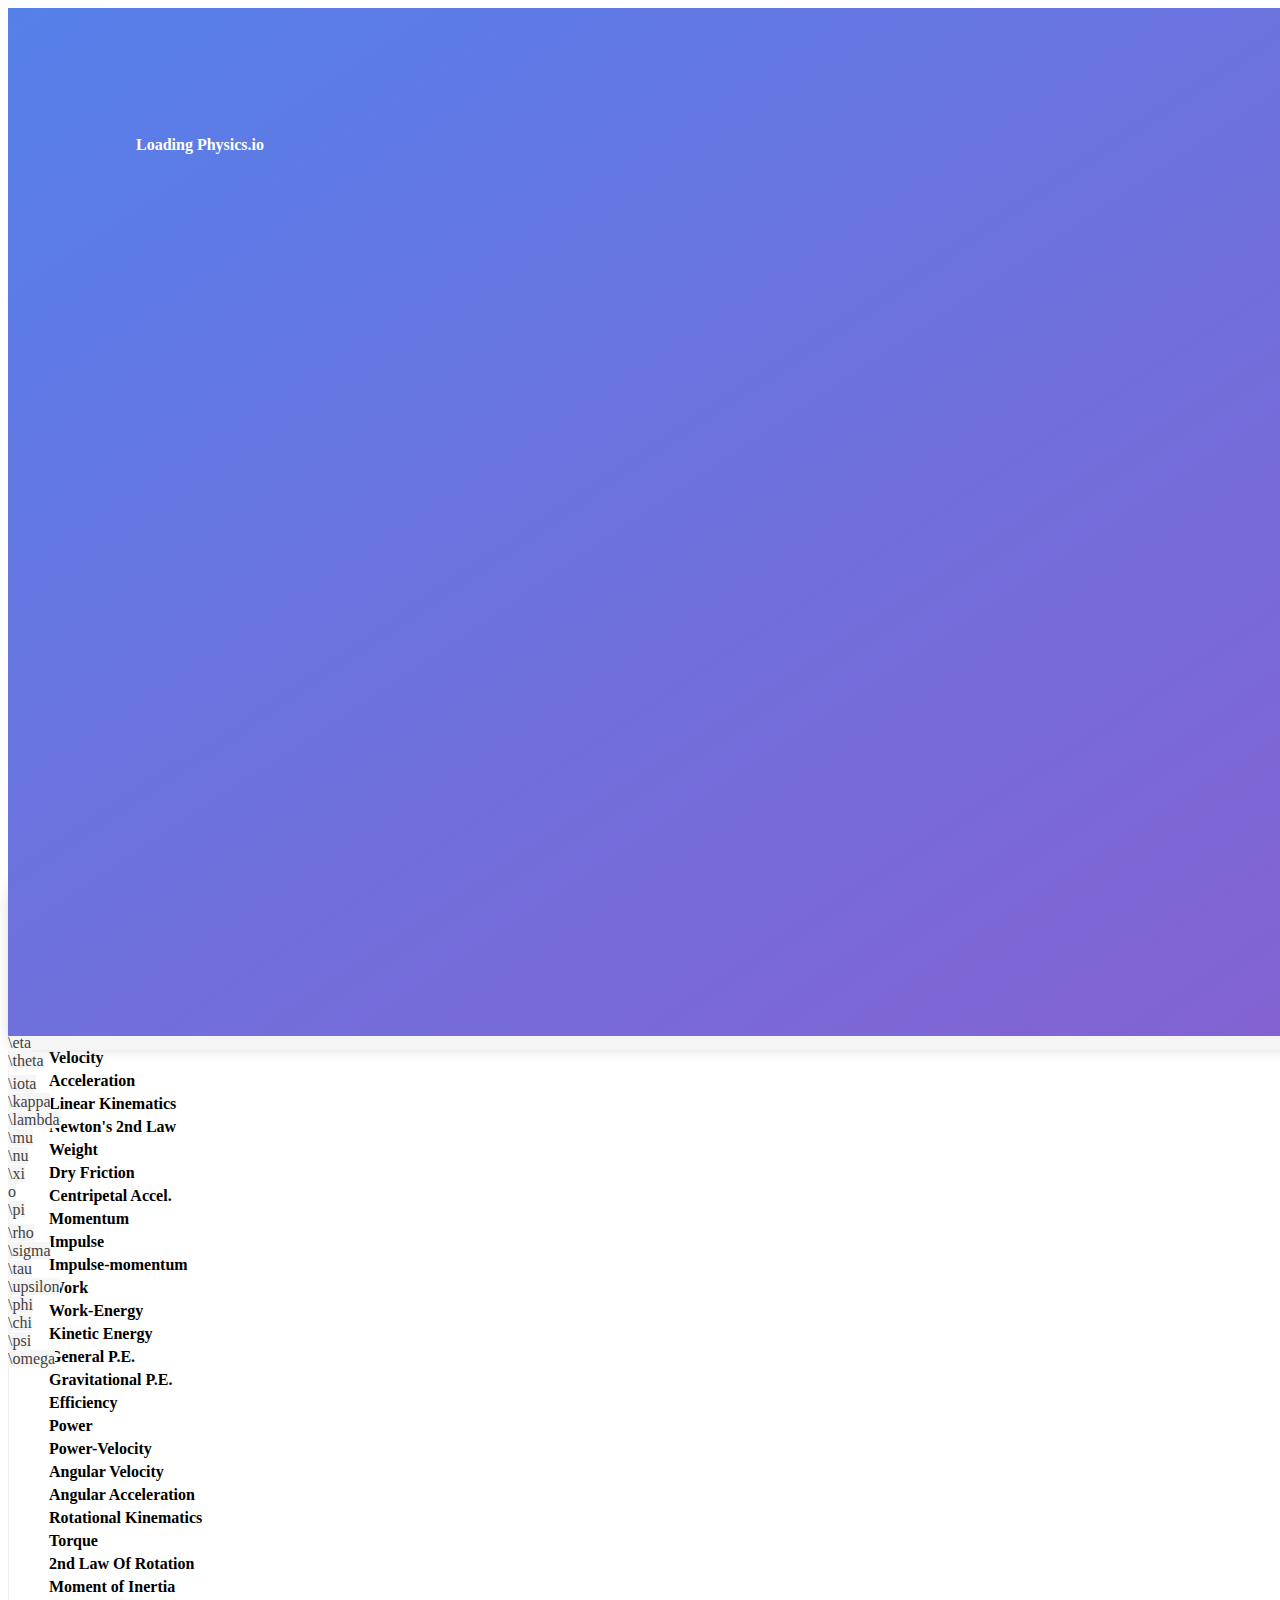
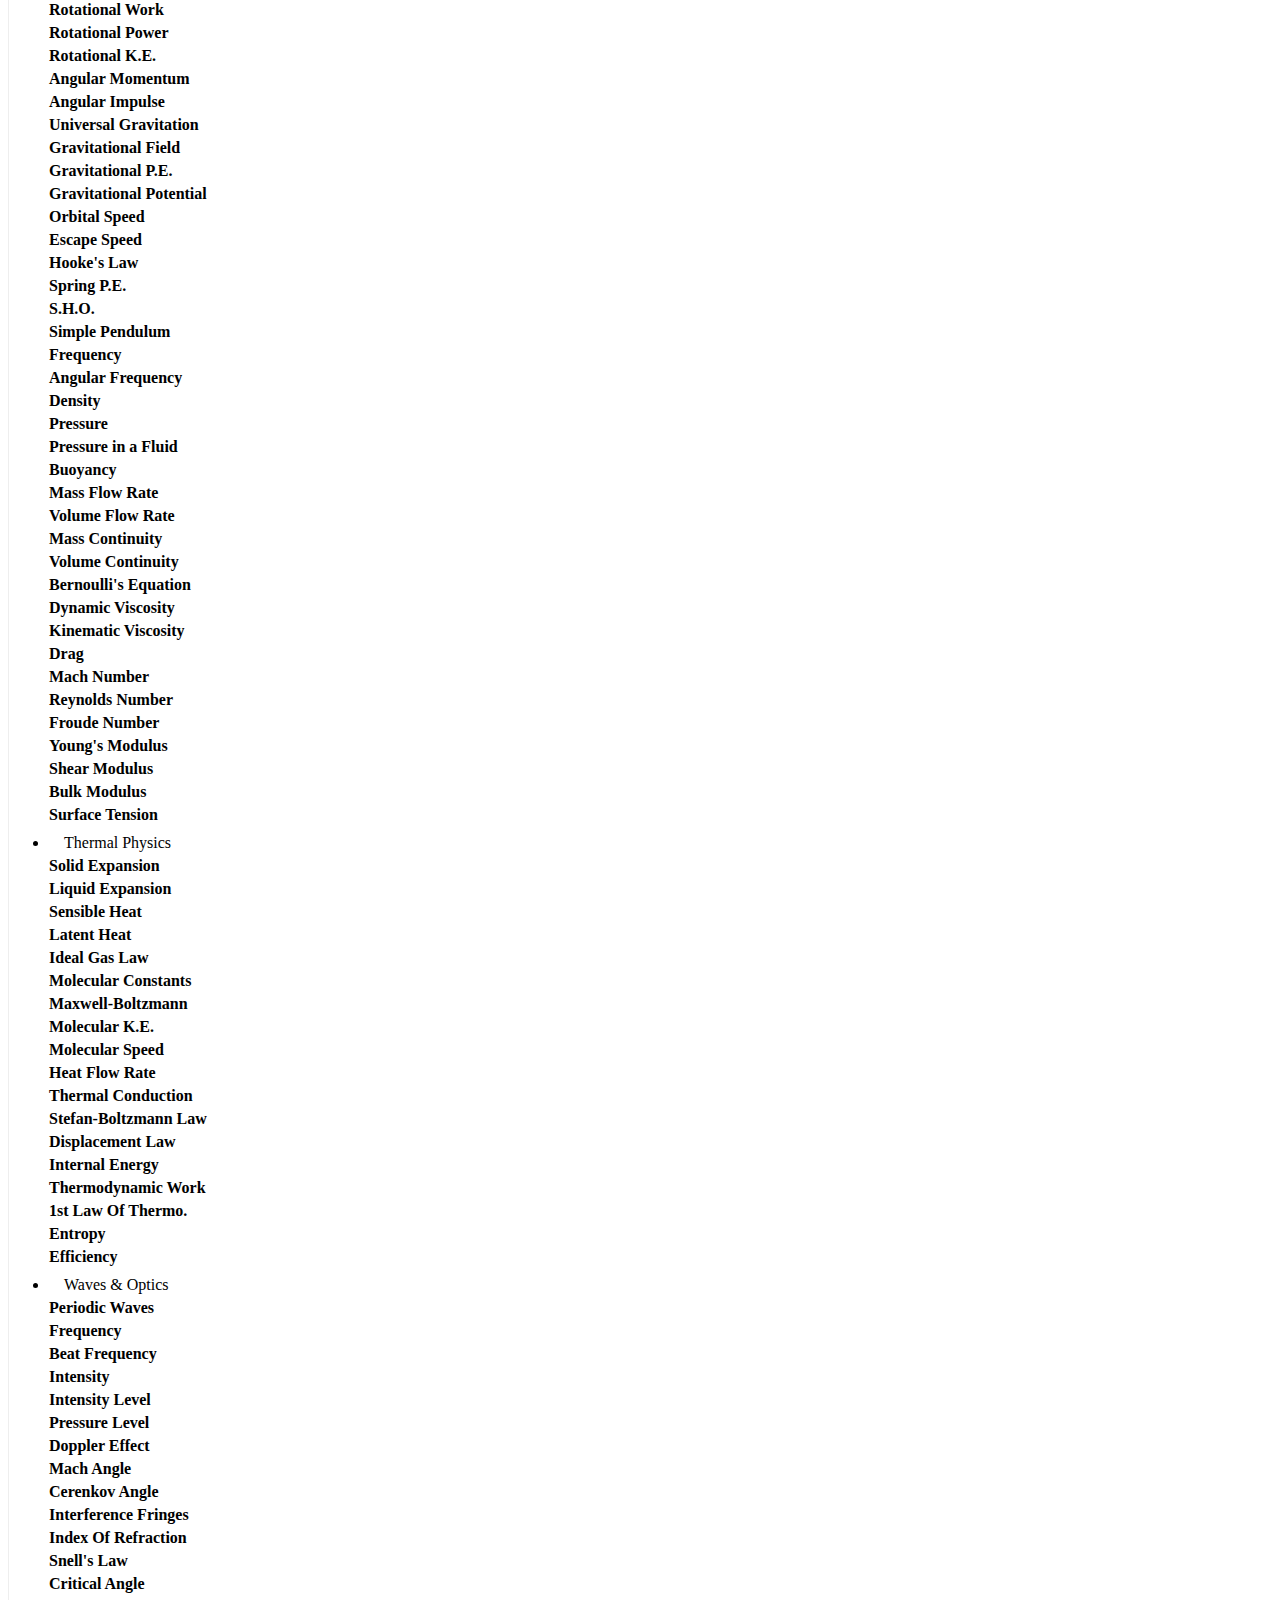
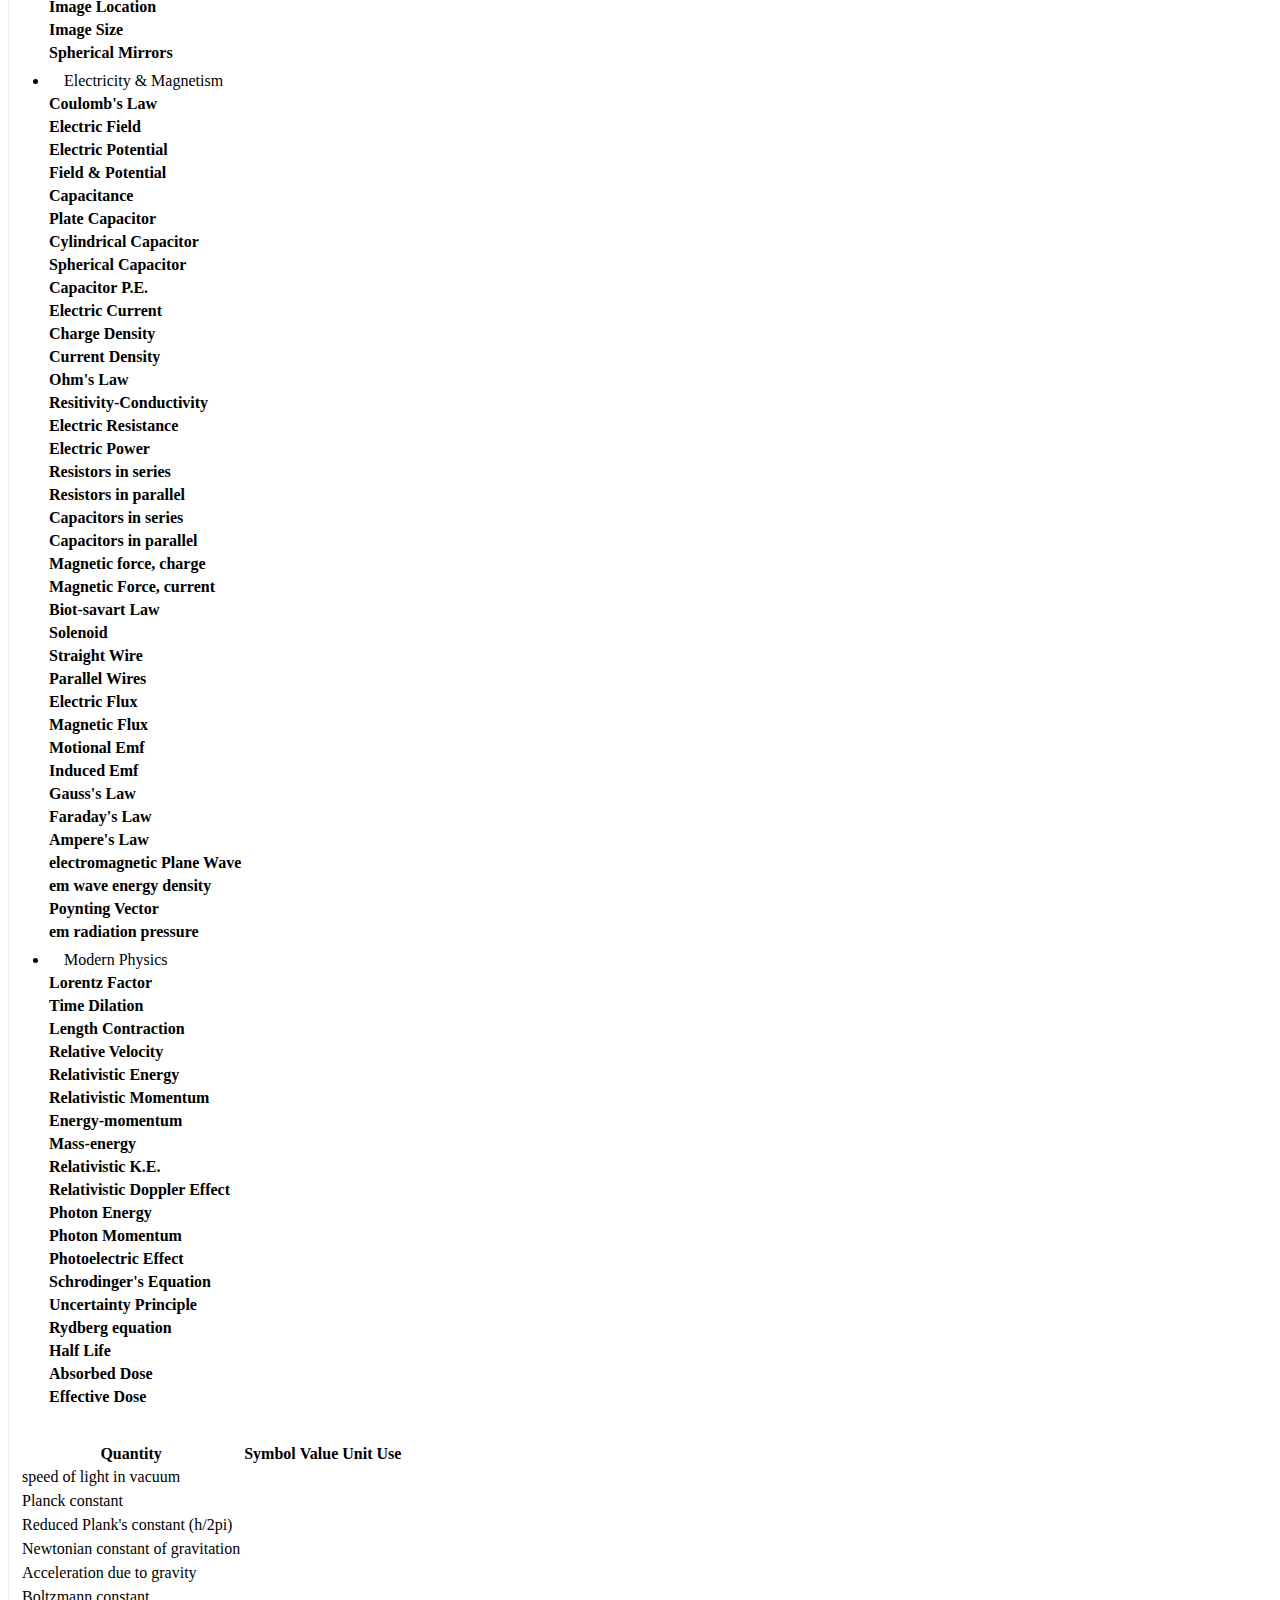
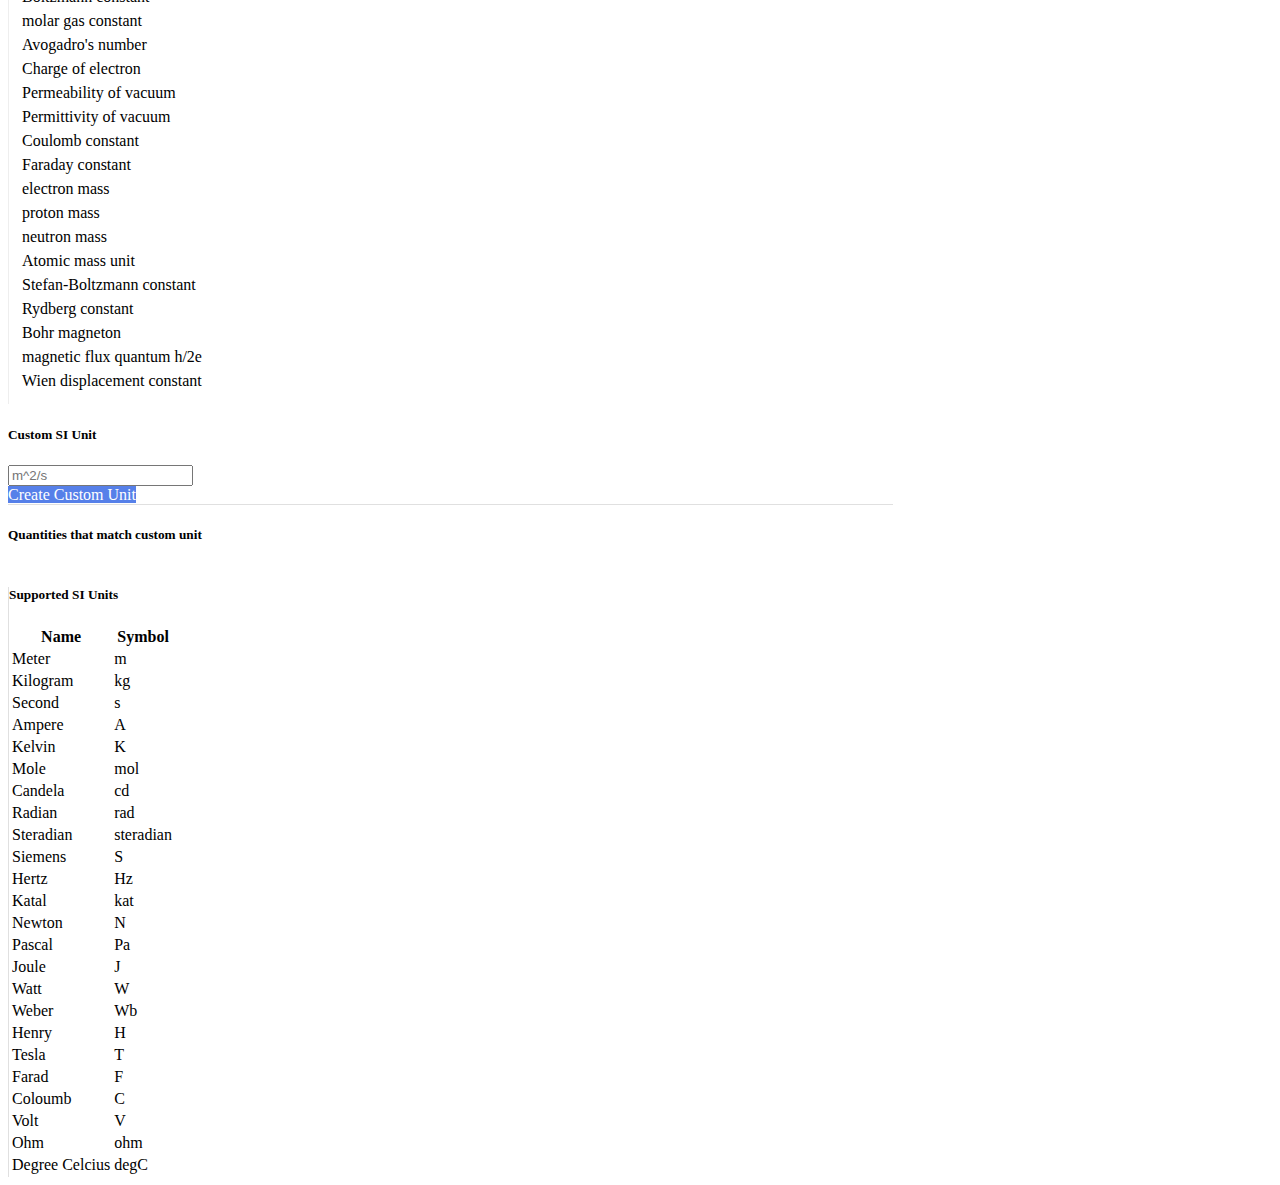
==== commit 5590eda2: "updating website" ====
--- a/physicseditor/editor.html
+++ b/physicseditor/editor.html
@@ -1,7 +1,17 @@
 <!DOCTYPE html>
 <html lang="en">
   <head>
-      <!-- Compiled and minified CSS -->
+      <!-- Global site tag (gtag.js) - Google Analytics -->
+      <script async src="https://www.googletagmanager.com/gtag/js?id=UA-178867755-1"></script>
+      <script>
+      window.dataLayer = window.dataLayer || [];
+      function gtag(){dataLayer.push(arguments);}
+      gtag('js', new Date());
+
+      gtag('config', 'UA-178867755-1');
+      </script>
+
+<!-- Compiled and minified CSS -->
 <title>Physics.io</title> 
 <link rel="icon" type="image/png" href="images/physicsicon.png"> 
 <link rel="stylesheet" href="lib/materialize/css/materialize.min.css">
@@ -52,7 +62,7 @@
 
     <div id="main-screen" lopc="[{&#34;quantity&#34;:&#34;velocity&#34;,&#34;quantityDescription&#34;:&#34;speed of light in vacuum&#34;,&#34;symbol&#34;:&#34;c&#34;,&#34;value&#34;:&#34;299792458&#34;,&#34;unitsLatex&#34;:&#34;\\frac{m}{s}&#34;,&#34;unitString&#34;:&#34;m/s&#34;,&#34;unitsMathjs&#34;:&#34;1 m/s&#34;},{&#34;quantity&#34;:&#34;Planck constant&#34;,&#34;quantityDescription&#34;:&#34;Planck constant&#34;,&#34;symbol&#34;:&#34;h&#34;,&#34;value&#34;:&#34;6.62607004081\\times 10^{-34}&#34;,&#34;unitsLatex&#34;:&#34;J\\cdot s&#34;,&#34;unitString&#34;:&#34;J*s&#34;,&#34;unitsMathjs&#34;:&#34;1 J s&#34;},{&#34;quantity&#34;:&#34;Planck constant&#34;,&#34;quantityDescription&#34;:&#34;Reduced Plank&#39;s constant (h/2pi)&#34;,&#34;symbol&#34;:&#34;\\hbar&#34;,&#34;value&#34;:&#34;1.05457180027\\times 10^{-34}&#34;,&#34;unitsLatex&#34;:&#34;J\\cdot s&#34;,&#34;unitString&#34;:&#34;J*s&#34;,&#34;unitsMathjs&#34;:&#34;1 J s&#34;},{&#34;quantity&#34;:&#34;Newtonian constant of gravitation&#34;,&#34;quantityDescription&#34;:&#34;Newtonian constant of gravitation&#34;,&#34;symbol&#34;:&#34;G&#34;,&#34;value&#34;:&#34;6.6740831\\times 10^{-11}&#34;,&#34;unitsLatex&#34;:&#34;\\frac{m^{3}}{kg\\cdot s^{2}}&#34;,&#34;unitString&#34;:&#34;(m^3)/(kg*s^2)&#34;,&#34;unitsMathjs&#34;:&#34;1 m^3 / (kg s^2)&#34;},{&#34;quantity&#34;:&#34;acceleration&#34;,&#34;quantityDescription&#34;:&#34;Acceleration due to gravity&#34;,&#34;symbol&#34;:&#34;g&#34;,&#34;value&#34;:&#34;9.8&#34;,&#34;unitsLatex&#34;:&#34;\\frac{m}{s^2}&#34;,&#34;unitString&#34;:&#34;m/s^2&#34;,&#34;unitsMathjs&#34;:&#34;1 m / s^2&#34;},{&#34;quantity&#34;:&#34;Boltzmann constant&#34;,&#34;quantityDescription&#34;:&#34;Boltzmann constant&#34;,&#34;symbol&#34;:&#34;k_{b}&#34;,&#34;value&#34;:&#34;1.380658\\times 10^{-23}&#34;,&#34;unitsLatex&#34;:&#34;\\frac{J}{K}&#34;,&#34;unitString&#34;:&#34;J/K&#34;,&#34;unitsMathjs&#34;:&#34;1 J/K&#34;},{&#34;quantity&#34;:&#34;molar gas constant&#34;,&#34;quantityDescription&#34;:&#34;molar gas constant&#34;,&#34;symbol&#34;:&#34;R&#34;,&#34;value&#34;:&#34;8.314510&#34;,&#34;unitsLatex&#34;:&#34;\\frac{J}{mol}\\cdot K&#34;,&#34;unitString&#34;:&#34;(J*K)/(mol)&#34;,&#34;unitsMathjs&#34;:&#34;1 J K / mol&#34;},{&#34;quantity&#34;:&#34;Avogadro&#39;s number&#34;,&#34;quantityDescription&#34;:&#34;Avogadro&#39;s number&#34;,&#34;symbol&#34;:&#34;N_{A}&#34;,&#34;value&#34;:&#34;6.0221367\\times 10^{23}&#34;,&#34;unitsLatex&#34;:&#34;mol^{-1}&#34;,&#34;unitString&#34;:&#34;1/mol&#34;,&#34;unitsMathjs&#34;:&#34;1 / mol&#34;},{&#34;quantity&#34;:&#34;electric charge&#34;,&#34;quantityDescription&#34;:&#34;Charge of electron&#34;,&#34;symbol&#34;:&#34;e&#34;,&#34;value&#34;:&#34;1.602176620898\\times 10^{-19}&#34;,&#34;unitsLatex&#34;:&#34;C&#34;,&#34;unitString&#34;:&#34;C&#34;,&#34;unitsMathjs&#34;:&#34;1 C&#34;},{&#34;quantity&#34;:&#34;Permeability of vacuum&#34;,&#34;quantityDescription&#34;:&#34;Permeability of vacuum&#34;,&#34;symbol&#34;:&#34;\\mu_{0}&#34;,&#34;value&#34;:&#34;4\\pi\\times 10^{-7}&#34;,&#34;unitsLatex&#34;:&#34;\\frac{N}{A^{2}}&#34;,&#34;unitString&#34;:&#34;N/(A^2)&#34;,&#34;unitsMathjs&#34;:&#34;1 N / A^2&#34;},{&#34;quantity&#34;:&#34;Permittivity of vacuum&#34;,&#34;quantityDescription&#34;:&#34;Permittivity of vacuum&#34;,&#34;symbol&#34;:&#34;\\epsilon_{0}&#34;,&#34;value&#34;:&#34;8.854187817\\times 10^{-12}&#34;,&#34;unitsLatex&#34;:&#34;\\frac{F}{m}&#34;,&#34;unitString&#34;:&#34;F/m&#34;,&#34;unitsMathjs&#34;:&#34;1 F / m&#34;},{&#34;quantity&#34;:&#34;Coulomb constant&#34;,&#34;quantityDescription&#34;:&#34;Coulomb constant&#34;,&#34;symbol&#34;:&#34;k&#34;,&#34;value&#34;:&#34;8.987552\\times 10^{9}&#34;,&#34;unitsLatex&#34;:&#34;N\\cdot\\frac{m^{2}}{C^{2}}&#34;,&#34;unitString&#34;:&#34;N*(m^2)/(C^2)&#34;,&#34;unitsMathjs&#34;:&#34;1 N m^2 / C^2&#34;},{&#34;quantity&#34;:&#34;Faraday constant&#34;,&#34;quantityDescription&#34;:&#34;Faraday constant&#34;,&#34;symbol&#34;:&#34;F&#34;,&#34;value&#34;:&#34;96485.309&#34;,&#34;unitsLatex&#34;:&#34;\\frac{C}{mol}&#34;,&#34;unitString&#34;:&#34;C/mol&#34;,&#34;unitsMathjs&#34;:&#34;1 C / mol&#34;},{&#34;quantity&#34;:&#34;mass&#34;,&#34;quantityDescription&#34;:&#34;electron mass&#34;,&#34;symbol&#34;:&#34;m_{e}&#34;,&#34;value&#34;:&#34;9.1093835611\\times 10^{-31}&#34;,&#34;unitsLatex&#34;:&#34;kg&#34;,&#34;unitString&#34;:&#34;kg&#34;,&#34;unitsMathjs&#34;:&#34;1 kg&#34;},{&#34;quantity&#34;:&#34;mass&#34;,&#34;quantityDescription&#34;:&#34;proton mass&#34;,&#34;symbol&#34;:&#34;m_{p}&#34;,&#34;value&#34;:&#34;1.67262189821\\times 10^{-27}&#34;,&#34;unitsLatex&#34;:&#34;kg&#34;,&#34;unitString&#34;:&#34;kg&#34;,&#34;unitsMathjs&#34;:&#34;1 kg&#34;},{&#34;quantity&#34;:&#34;mass&#34;,&#34;quantityDescription&#34;:&#34;neutron mass&#34;,&#34;symbol&#34;:&#34;m_{n}&#34;,&#34;value&#34;:&#34;1.6726231\\times 10^{-27}&#34;,&#34;unitsLatex&#34;:&#34;kg&#34;,&#34;unitString&#34;:&#34;kg&#34;,&#34;unitsMathjs&#34;:&#34;1 kg&#34;},{&#34;quantity&#34;:&#34;mass&#34;,&#34;quantityDescription&#34;:&#34;Atomic mass unit&#34;,&#34;symbol&#34;:&#34;u&#34;,&#34;value&#34;:&#34;1.6605402\\times 10^{-27}&#34;,&#34;unitsLatex&#34;:&#34;kg&#34;,&#34;unitString&#34;:&#34;kg&#34;,&#34;unitsMathjs&#34;:&#34;1 kg&#34;},{&#34;quantity&#34;:&#34;Stefan-Boltzmann constant&#34;,&#34;quantityDescription&#34;:&#34;Stefan-Boltzmann constant&#34;,&#34;symbol&#34;:&#34;\\sigma&#34;,&#34;value&#34;:&#34;5.67051\\times 10^{-8}&#34;,&#34;unitsLatex&#34;:&#34;\\frac{W}{m^{2}}\\cdot K^{4}&#34;,&#34;unitString&#34;:&#34;W/(m^2)*K^4&#34;,&#34;unitsMathjs&#34;:&#34;1 W K^4 / m^2&#34;},{&#34;quantity&#34;:&#34;Rydberg constant&#34;,&#34;quantityDescription&#34;:&#34;Rydberg constant&#34;,&#34;symbol&#34;:&#34;R_{\\infty}&#34;,&#34;value&#34;:&#34;10973731.534&#34;,&#34;unitsLatex&#34;:&#34;m^{-1}&#34;,&#34;unitString&#34;:&#34;1/m&#34;,&#34;unitsMathjs&#34;:&#34;1 / m&#34;},{&#34;quantity&#34;:&#34;Bohr magneton&#34;,&#34;quantityDescription&#34;:&#34;Bohr magneton&#34;,&#34;symbol&#34;:&#34;\\mu_{B}&#34;,&#34;value&#34;:&#34;9.2740154\\times 10^{-24}&#34;,&#34;unitsLatex&#34;:&#34;\\frac{J}{T}&#34;,&#34;unitString&#34;:&#34;J/T&#34;,&#34;unitsMathjs&#34;:&#34;1 J / T&#34;},{&#34;quantity&#34;:&#34;magnetic flux&#34;,&#34;quantityDescription&#34;:&#34;magnetic flux quantum h/2e&#34;,&#34;symbol&#34;:&#34;\\Phi_{0}&#34;,&#34;value&#34;:&#34;2.06783383113\\times 10^{-15}&#34;,&#34;unitsLatex&#34;:&#34;Wb&#34;,&#34;unitString&#34;:&#34;Wb&#34;,&#34;unitsMathjs&#34;:&#34;1 Wb&#34;},{&#34;quantity&#34;:&#34;Wien displacement constant&#34;,&#34;quantityDescription&#34;:&#34;Wien displacement constant&#34;,&#34;symbol&#34;:&#34;b&#34;,&#34;value&#34;:&#34;2.897756\\times 10^{-3}&#34;,&#34;unitsLatex&#34;:&#34;m\\cdot K&#34;,&#34;unitString&#34;:&#34;m*K&#34;,&#34;unitsMathjs&#34;:&#34;1 m K&#34;}]">
       <div id="my-navbar" onclick="UnfocusMathFields()">
-    <a href="index.html">Physics.io</a>
+    <a href="/">Physics.io</a>
     <!--<a class="waves-effect waves-light btn right" href="#">Report an error</a>-->
     <a class="waves-effect waves-light btn modal-trigger right" href="#modal-user-guide">User Guide</a>
     <a onclick="ClearEditorData();" class="waves-effect waves-light btn right">Clear Editor Data</a>
@@ -3997,8 +4007,8 @@
             <td><span class="static-physics-equation" latex="\frac{m}{s}"></span></td>
             <td>
               <label>
-                <input class="physics-constant-checkbox-input" rid="wqqd3dec9f" type="checkbox" />
-                <span class="physics-constant-checkbox-span" rid="wqqd3dec9f" symbol="c"></span>
+                <input class="physics-constant-checkbox-input" rid="zs7avsycy9" type="checkbox" />
+                <span class="physics-constant-checkbox-span" rid="zs7avsycy9" symbol="c"></span>
               </label>
             </td>
           </tr>
@@ -4010,8 +4020,8 @@
             <td><span class="static-physics-equation" latex="J\cdot s"></span></td>
             <td>
               <label>
-                <input class="physics-constant-checkbox-input" rid="vd7yltx6kd" type="checkbox" />
-                <span class="physics-constant-checkbox-span" rid="vd7yltx6kd" symbol="h"></span>
+                <input class="physics-constant-checkbox-input" rid="yws8kzcl8l" type="checkbox" />
+                <span class="physics-constant-checkbox-span" rid="yws8kzcl8l" symbol="h"></span>
               </label>
             </td>
           </tr>
@@ -4023,8 +4033,8 @@
             <td><span class="static-physics-equation" latex="J\cdot s"></span></td>
             <td>
               <label>
-                <input class="physics-constant-checkbox-input" rid="9p4jodhy5x" type="checkbox" />
-                <span class="physics-constant-checkbox-span" rid="9p4jodhy5x" symbol="\hbar"></span>
+                <input class="physics-constant-checkbox-input" rid="m5ejjyp9ev" type="checkbox" />
+                <span class="physics-constant-checkbox-span" rid="m5ejjyp9ev" symbol="\hbar"></span>
               </label>
             </td>
           </tr>
@@ -4036,8 +4046,8 @@
             <td><span class="static-physics-equation" latex="\frac{m^{3}}{kg\cdot s^{2}}"></span></td>
             <td>
               <label>
-                <input class="physics-constant-checkbox-input" rid="fxhf2uglia" type="checkbox" />
-                <span class="physics-constant-checkbox-span" rid="fxhf2uglia" symbol="G"></span>
+                <input class="physics-constant-checkbox-input" rid="1ds8cdu5i8" type="checkbox" />
+                <span class="physics-constant-checkbox-span" rid="1ds8cdu5i8" symbol="G"></span>
               </label>
             </td>
           </tr>
@@ -4049,8 +4059,8 @@
             <td><span class="static-physics-equation" latex="\frac{m}{s^2}"></span></td>
             <td>
               <label>
-                <input class="physics-constant-checkbox-input" rid="xgzor700lt" type="checkbox" />
-                <span class="physics-constant-checkbox-span" rid="xgzor700lt" symbol="g"></span>
+                <input class="physics-constant-checkbox-input" rid="mpnhynpioy" type="checkbox" />
+                <span class="physics-constant-checkbox-span" rid="mpnhynpioy" symbol="g"></span>
               </label>
             </td>
           </tr>
@@ -4062,8 +4072,8 @@
             <td><span class="static-physics-equation" latex="\frac{J}{K}"></span></td>
             <td>
               <label>
-                <input class="physics-constant-checkbox-input" rid="hq6c98p04b" type="checkbox" />
-                <span class="physics-constant-checkbox-span" rid="hq6c98p04b" symbol="k_{b}"></span>
+                <input class="physics-constant-checkbox-input" rid="a8ckyu49id" type="checkbox" />
+                <span class="physics-constant-checkbox-span" rid="a8ckyu49id" symbol="k_{b}"></span>
               </label>
             </td>
           </tr>
@@ -4075,8 +4085,8 @@
             <td><span class="static-physics-equation" latex="\frac{J}{mol}\cdot K"></span></td>
             <td>
               <label>
-                <input class="physics-constant-checkbox-input" rid="f2dx5rpp0e" type="checkbox" />
-                <span class="physics-constant-checkbox-span" rid="f2dx5rpp0e" symbol="R"></span>
+                <input class="physics-constant-checkbox-input" rid="un8sf01nra" type="checkbox" />
+                <span class="physics-constant-checkbox-span" rid="un8sf01nra" symbol="R"></span>
               </label>
             </td>
           </tr>
@@ -4088,8 +4098,8 @@
             <td><span class="static-physics-equation" latex="mol^{-1}"></span></td>
             <td>
               <label>
-                <input class="physics-constant-checkbox-input" rid="c3uypqmkri" type="checkbox" />
-                <span class="physics-constant-checkbox-span" rid="c3uypqmkri" symbol="N_{A}"></span>
+                <input class="physics-constant-checkbox-input" rid="9ubimgffjp" type="checkbox" />
+                <span class="physics-constant-checkbox-span" rid="9ubimgffjp" symbol="N_{A}"></span>
               </label>
             </td>
           </tr>
@@ -4101,8 +4111,8 @@
             <td><span class="static-physics-equation" latex="C"></span></td>
             <td>
               <label>
-                <input class="physics-constant-checkbox-input" rid="ruguqku5jz" type="checkbox" />
-                <span class="physics-constant-checkbox-span" rid="ruguqku5jz" symbol="e"></span>
+                <input class="physics-constant-checkbox-input" rid="qiv2tms1ue" type="checkbox" />
+                <span class="physics-constant-checkbox-span" rid="qiv2tms1ue" symbol="e"></span>
               </label>
             </td>
           </tr>
@@ -4114,8 +4124,8 @@
             <td><span class="static-physics-equation" latex="\frac{N}{A^{2}}"></span></td>
             <td>
               <label>
-                <input class="physics-constant-checkbox-input" rid="d5ux6nmgbh" type="checkbox" />
-                <span class="physics-constant-checkbox-span" rid="d5ux6nmgbh" symbol="\mu_{0}"></span>
+                <input class="physics-constant-checkbox-input" rid="sptdqh15dk" type="checkbox" />
+                <span class="physics-constant-checkbox-span" rid="sptdqh15dk" symbol="\mu_{0}"></span>
               </label>
             </td>
           </tr>
@@ -4127,8 +4137,8 @@
             <td><span class="static-physics-equation" latex="\frac{F}{m}"></span></td>
             <td>
               <label>
-                <input class="physics-constant-checkbox-input" rid="xdxpb5vufq" type="checkbox" />
-                <span class="physics-constant-checkbox-span" rid="xdxpb5vufq" symbol="\epsilon_{0}"></span>
+                <input class="physics-constant-checkbox-input" rid="1ktzfpk6d1" type="checkbox" />
+                <span class="physics-constant-checkbox-span" rid="1ktzfpk6d1" symbol="\epsilon_{0}"></span>
               </label>
             </td>
           </tr>
@@ -4140,8 +4150,8 @@
             <td><span class="static-physics-equation" latex="N\cdot\frac{m^{2}}{C^{2}}"></span></td>
             <td>
               <label>
-                <input class="physics-constant-checkbox-input" rid="32m0kvrrje" type="checkbox" />
-                <span class="physics-constant-checkbox-span" rid="32m0kvrrje" symbol="k"></span>
+                <input class="physics-constant-checkbox-input" rid="xhwk6r4j5i" type="checkbox" />
+                <span class="physics-constant-checkbox-span" rid="xhwk6r4j5i" symbol="k"></span>
               </label>
             </td>
           </tr>
@@ -4153,8 +4163,8 @@
             <td><span class="static-physics-equation" latex="\frac{C}{mol}"></span></td>
             <td>
               <label>
-                <input class="physics-constant-checkbox-input" rid="p89znj1xiy" type="checkbox" />
-                <span class="physics-constant-checkbox-span" rid="p89znj1xiy" symbol="F"></span>
+                <input class="physics-constant-checkbox-input" rid="4koc99sl3p" type="checkbox" />
+                <span class="physics-constant-checkbox-span" rid="4koc99sl3p" symbol="F"></span>
               </label>
             </td>
           </tr>
@@ -4166,8 +4176,8 @@
             <td><span class="static-physics-equation" latex="kg"></span></td>
             <td>
               <label>
-                <input class="physics-constant-checkbox-input" rid="j5h28yx42q" type="checkbox" />
-                <span class="physics-constant-checkbox-span" rid="j5h28yx42q" symbol="m_{e}"></span>
+                <input class="physics-constant-checkbox-input" rid="wvkmy6ny8m" type="checkbox" />
+                <span class="physics-constant-checkbox-span" rid="wvkmy6ny8m" symbol="m_{e}"></span>
               </label>
             </td>
           </tr>
@@ -4179,8 +4189,8 @@
             <td><span class="static-physics-equation" latex="kg"></span></td>
             <td>
               <label>
-                <input class="physics-constant-checkbox-input" rid="64p7xm0f7g" type="checkbox" />
-                <span class="physics-constant-checkbox-span" rid="64p7xm0f7g" symbol="m_{p}"></span>
+                <input class="physics-constant-checkbox-input" rid="eijxv93h39" type="checkbox" />
+                <span class="physics-constant-checkbox-span" rid="eijxv93h39" symbol="m_{p}"></span>
               </label>
             </td>
           </tr>
@@ -4192,8 +4202,8 @@
             <td><span class="static-physics-equation" latex="kg"></span></td>
             <td>
               <label>
-                <input class="physics-constant-checkbox-input" rid="4u80xw3t9v" type="checkbox" />
-                <span class="physics-constant-checkbox-span" rid="4u80xw3t9v" symbol="m_{n}"></span>
+                <input class="physics-constant-checkbox-input" rid="xxaf7sfx0i" type="checkbox" />
+                <span class="physics-constant-checkbox-span" rid="xxaf7sfx0i" symbol="m_{n}"></span>
               </label>
             </td>
           </tr>
@@ -4205,8 +4215,8 @@
             <td><span class="static-physics-equation" latex="kg"></span></td>
             <td>
               <label>
-                <input class="physics-constant-checkbox-input" rid="26j8gq1z4i" type="checkbox" />
-                <span class="physics-constant-checkbox-span" rid="26j8gq1z4i" symbol="u"></span>
+                <input class="physics-constant-checkbox-input" rid="gbmwth1rfe" type="checkbox" />
+                <span class="physics-constant-checkbox-span" rid="gbmwth1rfe" symbol="u"></span>
               </label>
             </td>
           </tr>
@@ -4218,8 +4228,8 @@
             <td><span class="static-physics-equation" latex="\frac{W}{m^{2}}\cdot K^{4}"></span></td>
             <td>
               <label>
-                <input class="physics-constant-checkbox-input" rid="19zvoitif7" type="checkbox" />
-                <span class="physics-constant-checkbox-span" rid="19zvoitif7" symbol="\sigma"></span>
+                <input class="physics-constant-checkbox-input" rid="g5pyybq1bf" type="checkbox" />
+                <span class="physics-constant-checkbox-span" rid="g5pyybq1bf" symbol="\sigma"></span>
               </label>
             </td>
           </tr>
@@ -4231,8 +4241,8 @@
             <td><span class="static-physics-equation" latex="m^{-1}"></span></td>
             <td>
               <label>
-                <input class="physics-constant-checkbox-input" rid="7vkyzq5935" type="checkbox" />
-                <span class="physics-constant-checkbox-span" rid="7vkyzq5935" symbol="R_{\infty}"></span>
+                <input class="physics-constant-checkbox-input" rid="l31qli38q5" type="checkbox" />
+                <span class="physics-constant-checkbox-span" rid="l31qli38q5" symbol="R_{\infty}"></span>
               </label>
             </td>
           </tr>
@@ -4244,8 +4254,8 @@
             <td><span class="static-physics-equation" latex="\frac{J}{T}"></span></td>
             <td>
               <label>
-                <input class="physics-constant-checkbox-input" rid="auwap71ia3" type="checkbox" />
-                <span class="physics-constant-checkbox-span" rid="auwap71ia3" symbol="\mu_{B}"></span>
+                <input class="physics-constant-checkbox-input" rid="f5awcmklzw" type="checkbox" />
+                <span class="physics-constant-checkbox-span" rid="f5awcmklzw" symbol="\mu_{B}"></span>
               </label>
             </td>
           </tr>
@@ -4257,8 +4267,8 @@
             <td><span class="static-physics-equation" latex="Wb"></span></td>
             <td>
               <label>
-                <input class="physics-constant-checkbox-input" rid="3fvwzy2o7s" type="checkbox" />
-                <span class="physics-constant-checkbox-span" rid="3fvwzy2o7s" symbol="\Phi_{0}"></span>
+                <input class="physics-constant-checkbox-input" rid="15w3w5f0q7" type="checkbox" />
+                <span class="physics-constant-checkbox-span" rid="15w3w5f0q7" symbol="\Phi_{0}"></span>
               </label>
             </td>
           </tr>
@@ -4270,8 +4280,8 @@
             <td><span class="static-physics-equation" latex="m\cdot K"></span></td>
             <td>
               <label>
-                <input class="physics-constant-checkbox-input" rid="8hw2ds5i39" type="checkbox" />
-                <span class="physics-constant-checkbox-span" rid="8hw2ds5i39" symbol="b"></span>
+                <input class="physics-constant-checkbox-input" rid="49kfncu98o" type="checkbox" />
+                <span class="physics-constant-checkbox-span" rid="49kfncu98o" symbol="b"></span>
               </label>
             </td>
           </tr>
--- a/physicseditor/css/main.css
+++ b/physicseditor/css/main.css
@@ -270,12 +270,17 @@
 #my_variables .variable-row  .variable-value{
   text-align: right !important;
   font-size: 19px;
-  max-width: 45%;
   background-color: #f5f5f5;
   border: 1px solid #757575;
+  min-width: 40px;
+  border-radius: 2px;
+}
+
+#my_variables .variable-row .variable-value-container {
+  max-width: 45%;
   margin-right: 5px;
-  min-width: 10%;
   border-radius: 2px;
+  overflow-y: scroll;
 }
 
 #my_variables .variable-row  .variable-value.static-mathfield{
@@ -795,6 +800,21 @@
   cursor: pointer;
 }
 
+#quantities-match-custom-units .si-unit-row .col {
+  padding-top: 3px;
+  padding-bottom: 3px;
+}
+
+#quantities-match-custom-units .si-unit-row:hover {
+  background-color: #e0f2f1;
+  cursor: pointer;
+}
+
+#quantities-match-custom-units .si-unit-row.active {
+  background-color: #b2dfdb !important;
+  cursor: pointer;
+}
+
 .error-log .log-static-latex .mq-scaled.mq-paren, #my-keyboard-container .mq-scaled.mq-paren {
   transform: scale(0.8, 1.3) !important;/*this fixes brackets for static math fields in the editor logger*/
 }
@@ -892,3 +912,65 @@
 }
 
 
+#modal-create-custom-unit {
+  width: 70% !important;
+  height: 70% !important;
+}
+
+#modal-create-custom-unit .modal-content {
+  height: 100%;
+}
+
+#modal-create-custom-unit .modal-content > .row {
+  height: 100%;
+}
+
+#modal-create-custom-unit .modal-content > .row > .col {
+  height: 100%;
+}
+
+#supported-si-units-container {
+  border-left: 1px solid #e0e0e0;
+  height: 100%;
+}
+
+#supported-si-units-container > .row {
+  height: 100%;
+}
+
+#quantities-match-custom-units-container {
+  border-top: 1px solid #e0e0e0;
+}
+
+#btn-create-custom-unit {
+  margin-bottom: 10px;
+  background-color: #5680e9 !important;
+  color: white;
+}
+
+#btn-create-custom-unit.disabled {
+  background-color: #e0e0e0 !important;
+}
+
+#badge-create-custom-unit {
+  cursor: pointer;
+  background-image: linear-gradient(to bottom right, #5680e9, #84ceeb);
+}
+
+input[type=text]:focus {
+  border-bottom: 1px solid #5680e9 !important;
+  box-shadow: 0 1px 0 0 #5680e9 !important;
+}
+
+input.valid[type=text]:not(.browser-default) {
+  border-bottom: 1px solid #9e9e9e !important;
+  box-shadow: 0 1px 0 0 #9e9e9e !important;
+}
+
+.variable-collection-error-container {
+  visibility: hidden;
+}
+
+.variable-collection-error-container.active {
+  visibility: visible;
+}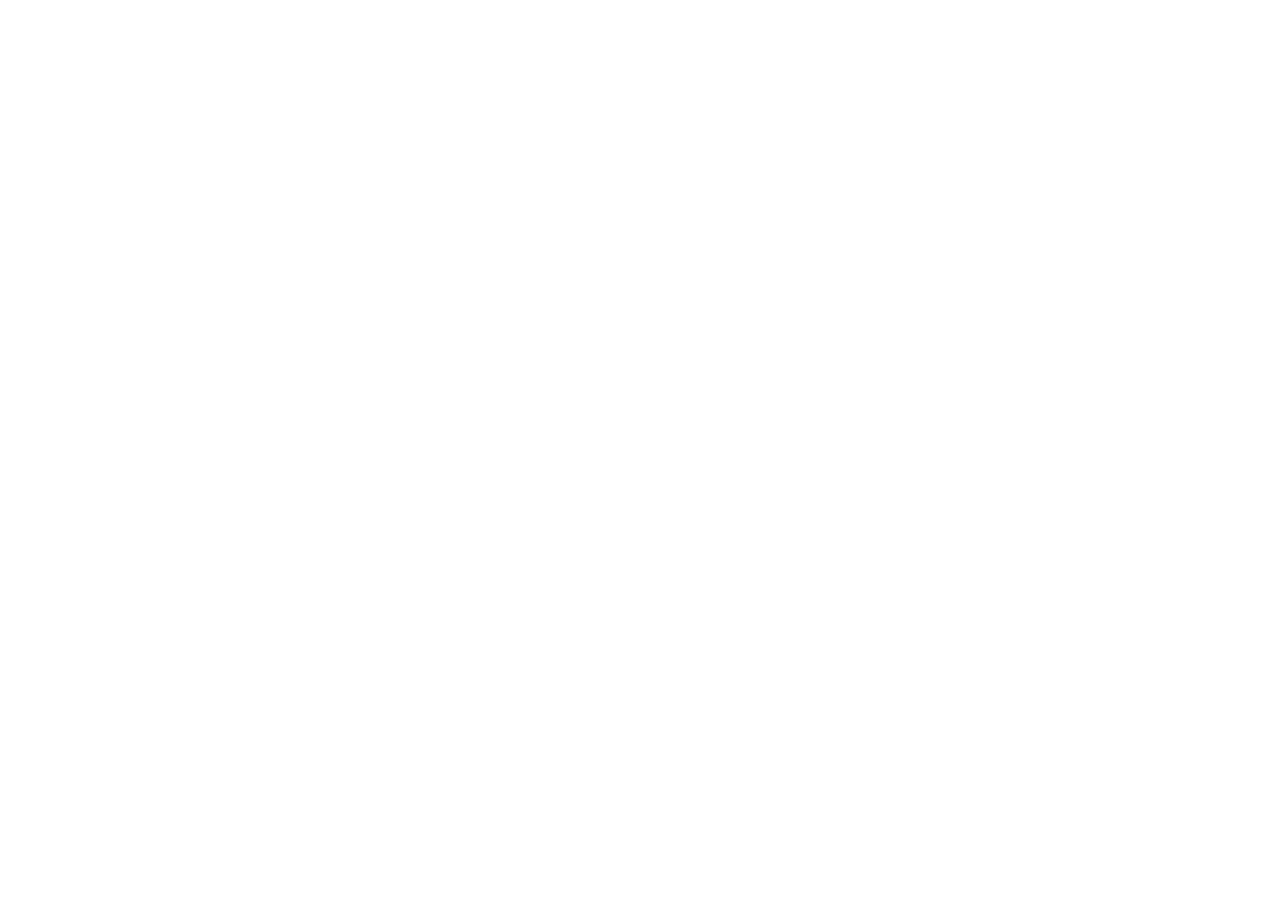
==== commit 5c577454: "old link should redirect to new page" ====
--- a/physicseditor/editor.html
+++ b/physicseditor/editor.html
@@ -1,16 +1,9 @@
 <!DOCTYPE html>
 <html lang="en">
   <head>
-      <!-- Global site tag (gtag.js) - Google Analytics -->
-      <script async src="https://www.googletagmanager.com/gtag/js?id=UA-178867755-1"></script>
-      <script>
-      window.dataLayer = window.dataLayer || [];
-      function gtag(){dataLayer.push(arguments);}
-      gtag('js', new Date());
-
-      gtag('config', 'UA-178867755-1');
-      </script>
-
+    <script>
+      window.location.href = "https://physicsio.github.io/editor.html";
+    </script>
 <!-- Compiled and minified CSS -->
 <title>Physics.io</title> 
 <link rel="icon" type="image/png" href="images/physicsicon.png"> 
@@ -62,7 +55,7 @@
 
     <div id="main-screen" lopc="[{&#34;quantity&#34;:&#34;velocity&#34;,&#34;quantityDescription&#34;:&#34;speed of light in vacuum&#34;,&#34;symbol&#34;:&#34;c&#34;,&#34;value&#34;:&#34;299792458&#34;,&#34;unitsLatex&#34;:&#34;\\frac{m}{s}&#34;,&#34;unitString&#34;:&#34;m/s&#34;,&#34;unitsMathjs&#34;:&#34;1 m/s&#34;},{&#34;quantity&#34;:&#34;Planck constant&#34;,&#34;quantityDescription&#34;:&#34;Planck constant&#34;,&#34;symbol&#34;:&#34;h&#34;,&#34;value&#34;:&#34;6.62607004081\\times 10^{-34}&#34;,&#34;unitsLatex&#34;:&#34;J\\cdot s&#34;,&#34;unitString&#34;:&#34;J*s&#34;,&#34;unitsMathjs&#34;:&#34;1 J s&#34;},{&#34;quantity&#34;:&#34;Planck constant&#34;,&#34;quantityDescription&#34;:&#34;Reduced Plank&#39;s constant (h/2pi)&#34;,&#34;symbol&#34;:&#34;\\hbar&#34;,&#34;value&#34;:&#34;1.05457180027\\times 10^{-34}&#34;,&#34;unitsLatex&#34;:&#34;J\\cdot s&#34;,&#34;unitString&#34;:&#34;J*s&#34;,&#34;unitsMathjs&#34;:&#34;1 J s&#34;},{&#34;quantity&#34;:&#34;Newtonian constant of gravitation&#34;,&#34;quantityDescription&#34;:&#34;Newtonian constant of gravitation&#34;,&#34;symbol&#34;:&#34;G&#34;,&#34;value&#34;:&#34;6.6740831\\times 10^{-11}&#34;,&#34;unitsLatex&#34;:&#34;\\frac{m^{3}}{kg\\cdot s^{2}}&#34;,&#34;unitString&#34;:&#34;(m^3)/(kg*s^2)&#34;,&#34;unitsMathjs&#34;:&#34;1 m^3 / (kg s^2)&#34;},{&#34;quantity&#34;:&#34;acceleration&#34;,&#34;quantityDescription&#34;:&#34;Acceleration due to gravity&#34;,&#34;symbol&#34;:&#34;g&#34;,&#34;value&#34;:&#34;9.8&#34;,&#34;unitsLatex&#34;:&#34;\\frac{m}{s^2}&#34;,&#34;unitString&#34;:&#34;m/s^2&#34;,&#34;unitsMathjs&#34;:&#34;1 m / s^2&#34;},{&#34;quantity&#34;:&#34;Boltzmann constant&#34;,&#34;quantityDescription&#34;:&#34;Boltzmann constant&#34;,&#34;symbol&#34;:&#34;k_{b}&#34;,&#34;value&#34;:&#34;1.380658\\times 10^{-23}&#34;,&#34;unitsLatex&#34;:&#34;\\frac{J}{K}&#34;,&#34;unitString&#34;:&#34;J/K&#34;,&#34;unitsMathjs&#34;:&#34;1 J/K&#34;},{&#34;quantity&#34;:&#34;molar gas constant&#34;,&#34;quantityDescription&#34;:&#34;molar gas constant&#34;,&#34;symbol&#34;:&#34;R&#34;,&#34;value&#34;:&#34;8.314510&#34;,&#34;unitsLatex&#34;:&#34;\\frac{J}{mol}\\cdot K&#34;,&#34;unitString&#34;:&#34;(J*K)/(mol)&#34;,&#34;unitsMathjs&#34;:&#34;1 J K / mol&#34;},{&#34;quantity&#34;:&#34;Avogadro&#39;s number&#34;,&#34;quantityDescription&#34;:&#34;Avogadro&#39;s number&#34;,&#34;symbol&#34;:&#34;N_{A}&#34;,&#34;value&#34;:&#34;6.0221367\\times 10^{23}&#34;,&#34;unitsLatex&#34;:&#34;mol^{-1}&#34;,&#34;unitString&#34;:&#34;1/mol&#34;,&#34;unitsMathjs&#34;:&#34;1 / mol&#34;},{&#34;quantity&#34;:&#34;electric charge&#34;,&#34;quantityDescription&#34;:&#34;Charge of electron&#34;,&#34;symbol&#34;:&#34;e&#34;,&#34;value&#34;:&#34;1.602176620898\\times 10^{-19}&#34;,&#34;unitsLatex&#34;:&#34;C&#34;,&#34;unitString&#34;:&#34;C&#34;,&#34;unitsMathjs&#34;:&#34;1 C&#34;},{&#34;quantity&#34;:&#34;Permeability of vacuum&#34;,&#34;quantityDescription&#34;:&#34;Permeability of vacuum&#34;,&#34;symbol&#34;:&#34;\\mu_{0}&#34;,&#34;value&#34;:&#34;4\\pi\\times 10^{-7}&#34;,&#34;unitsLatex&#34;:&#34;\\frac{N}{A^{2}}&#34;,&#34;unitString&#34;:&#34;N/(A^2)&#34;,&#34;unitsMathjs&#34;:&#34;1 N / A^2&#34;},{&#34;quantity&#34;:&#34;Permittivity of vacuum&#34;,&#34;quantityDescription&#34;:&#34;Permittivity of vacuum&#34;,&#34;symbol&#34;:&#34;\\epsilon_{0}&#34;,&#34;value&#34;:&#34;8.854187817\\times 10^{-12}&#34;,&#34;unitsLatex&#34;:&#34;\\frac{F}{m}&#34;,&#34;unitString&#34;:&#34;F/m&#34;,&#34;unitsMathjs&#34;:&#34;1 F / m&#34;},{&#34;quantity&#34;:&#34;Coulomb constant&#34;,&#34;quantityDescription&#34;:&#34;Coulomb constant&#34;,&#34;symbol&#34;:&#34;k&#34;,&#34;value&#34;:&#34;8.987552\\times 10^{9}&#34;,&#34;unitsLatex&#34;:&#34;N\\cdot\\frac{m^{2}}{C^{2}}&#34;,&#34;unitString&#34;:&#34;N*(m^2)/(C^2)&#34;,&#34;unitsMathjs&#34;:&#34;1 N m^2 / C^2&#34;},{&#34;quantity&#34;:&#34;Faraday constant&#34;,&#34;quantityDescription&#34;:&#34;Faraday constant&#34;,&#34;symbol&#34;:&#34;F&#34;,&#34;value&#34;:&#34;96485.309&#34;,&#34;unitsLatex&#34;:&#34;\\frac{C}{mol}&#34;,&#34;unitString&#34;:&#34;C/mol&#34;,&#34;unitsMathjs&#34;:&#34;1 C / mol&#34;},{&#34;quantity&#34;:&#34;mass&#34;,&#34;quantityDescription&#34;:&#34;electron mass&#34;,&#34;symbol&#34;:&#34;m_{e}&#34;,&#34;value&#34;:&#34;9.1093835611\\times 10^{-31}&#34;,&#34;unitsLatex&#34;:&#34;kg&#34;,&#34;unitString&#34;:&#34;kg&#34;,&#34;unitsMathjs&#34;:&#34;1 kg&#34;},{&#34;quantity&#34;:&#34;mass&#34;,&#34;quantityDescription&#34;:&#34;proton mass&#34;,&#34;symbol&#34;:&#34;m_{p}&#34;,&#34;value&#34;:&#34;1.67262189821\\times 10^{-27}&#34;,&#34;unitsLatex&#34;:&#34;kg&#34;,&#34;unitString&#34;:&#34;kg&#34;,&#34;unitsMathjs&#34;:&#34;1 kg&#34;},{&#34;quantity&#34;:&#34;mass&#34;,&#34;quantityDescription&#34;:&#34;neutron mass&#34;,&#34;symbol&#34;:&#34;m_{n}&#34;,&#34;value&#34;:&#34;1.6726231\\times 10^{-27}&#34;,&#34;unitsLatex&#34;:&#34;kg&#34;,&#34;unitString&#34;:&#34;kg&#34;,&#34;unitsMathjs&#34;:&#34;1 kg&#34;},{&#34;quantity&#34;:&#34;mass&#34;,&#34;quantityDescription&#34;:&#34;Atomic mass unit&#34;,&#34;symbol&#34;:&#34;u&#34;,&#34;value&#34;:&#34;1.6605402\\times 10^{-27}&#34;,&#34;unitsLatex&#34;:&#34;kg&#34;,&#34;unitString&#34;:&#34;kg&#34;,&#34;unitsMathjs&#34;:&#34;1 kg&#34;},{&#34;quantity&#34;:&#34;Stefan-Boltzmann constant&#34;,&#34;quantityDescription&#34;:&#34;Stefan-Boltzmann constant&#34;,&#34;symbol&#34;:&#34;\\sigma&#34;,&#34;value&#34;:&#34;5.67051\\times 10^{-8}&#34;,&#34;unitsLatex&#34;:&#34;\\frac{W}{m^{2}}\\cdot K^{4}&#34;,&#34;unitString&#34;:&#34;W/(m^2)*K^4&#34;,&#34;unitsMathjs&#34;:&#34;1 W K^4 / m^2&#34;},{&#34;quantity&#34;:&#34;Rydberg constant&#34;,&#34;quantityDescription&#34;:&#34;Rydberg constant&#34;,&#34;symbol&#34;:&#34;R_{\\infty}&#34;,&#34;value&#34;:&#34;10973731.534&#34;,&#34;unitsLatex&#34;:&#34;m^{-1}&#34;,&#34;unitString&#34;:&#34;1/m&#34;,&#34;unitsMathjs&#34;:&#34;1 / m&#34;},{&#34;quantity&#34;:&#34;Bohr magneton&#34;,&#34;quantityDescription&#34;:&#34;Bohr magneton&#34;,&#34;symbol&#34;:&#34;\\mu_{B}&#34;,&#34;value&#34;:&#34;9.2740154\\times 10^{-24}&#34;,&#34;unitsLatex&#34;:&#34;\\frac{J}{T}&#34;,&#34;unitString&#34;:&#34;J/T&#34;,&#34;unitsMathjs&#34;:&#34;1 J / T&#34;},{&#34;quantity&#34;:&#34;magnetic flux&#34;,&#34;quantityDescription&#34;:&#34;magnetic flux quantum h/2e&#34;,&#34;symbol&#34;:&#34;\\Phi_{0}&#34;,&#34;value&#34;:&#34;2.06783383113\\times 10^{-15}&#34;,&#34;unitsLatex&#34;:&#34;Wb&#34;,&#34;unitString&#34;:&#34;Wb&#34;,&#34;unitsMathjs&#34;:&#34;1 Wb&#34;},{&#34;quantity&#34;:&#34;Wien displacement constant&#34;,&#34;quantityDescription&#34;:&#34;Wien displacement constant&#34;,&#34;symbol&#34;:&#34;b&#34;,&#34;value&#34;:&#34;2.897756\\times 10^{-3}&#34;,&#34;unitsLatex&#34;:&#34;m\\cdot K&#34;,&#34;unitString&#34;:&#34;m*K&#34;,&#34;unitsMathjs&#34;:&#34;1 m K&#34;}]">
       <div id="my-navbar" onclick="UnfocusMathFields()">
-    <a href="/">Physics.io</a>
+    <a href="index.html">Physics.io</a>
     <!--<a class="waves-effect waves-light btn right" href="#">Report an error</a>-->
     <a class="waves-effect waves-light btn modal-trigger right" href="#modal-user-guide">User Guide</a>
     <a onclick="ClearEditorData();" class="waves-effect waves-light btn right">Clear Editor Data</a>
